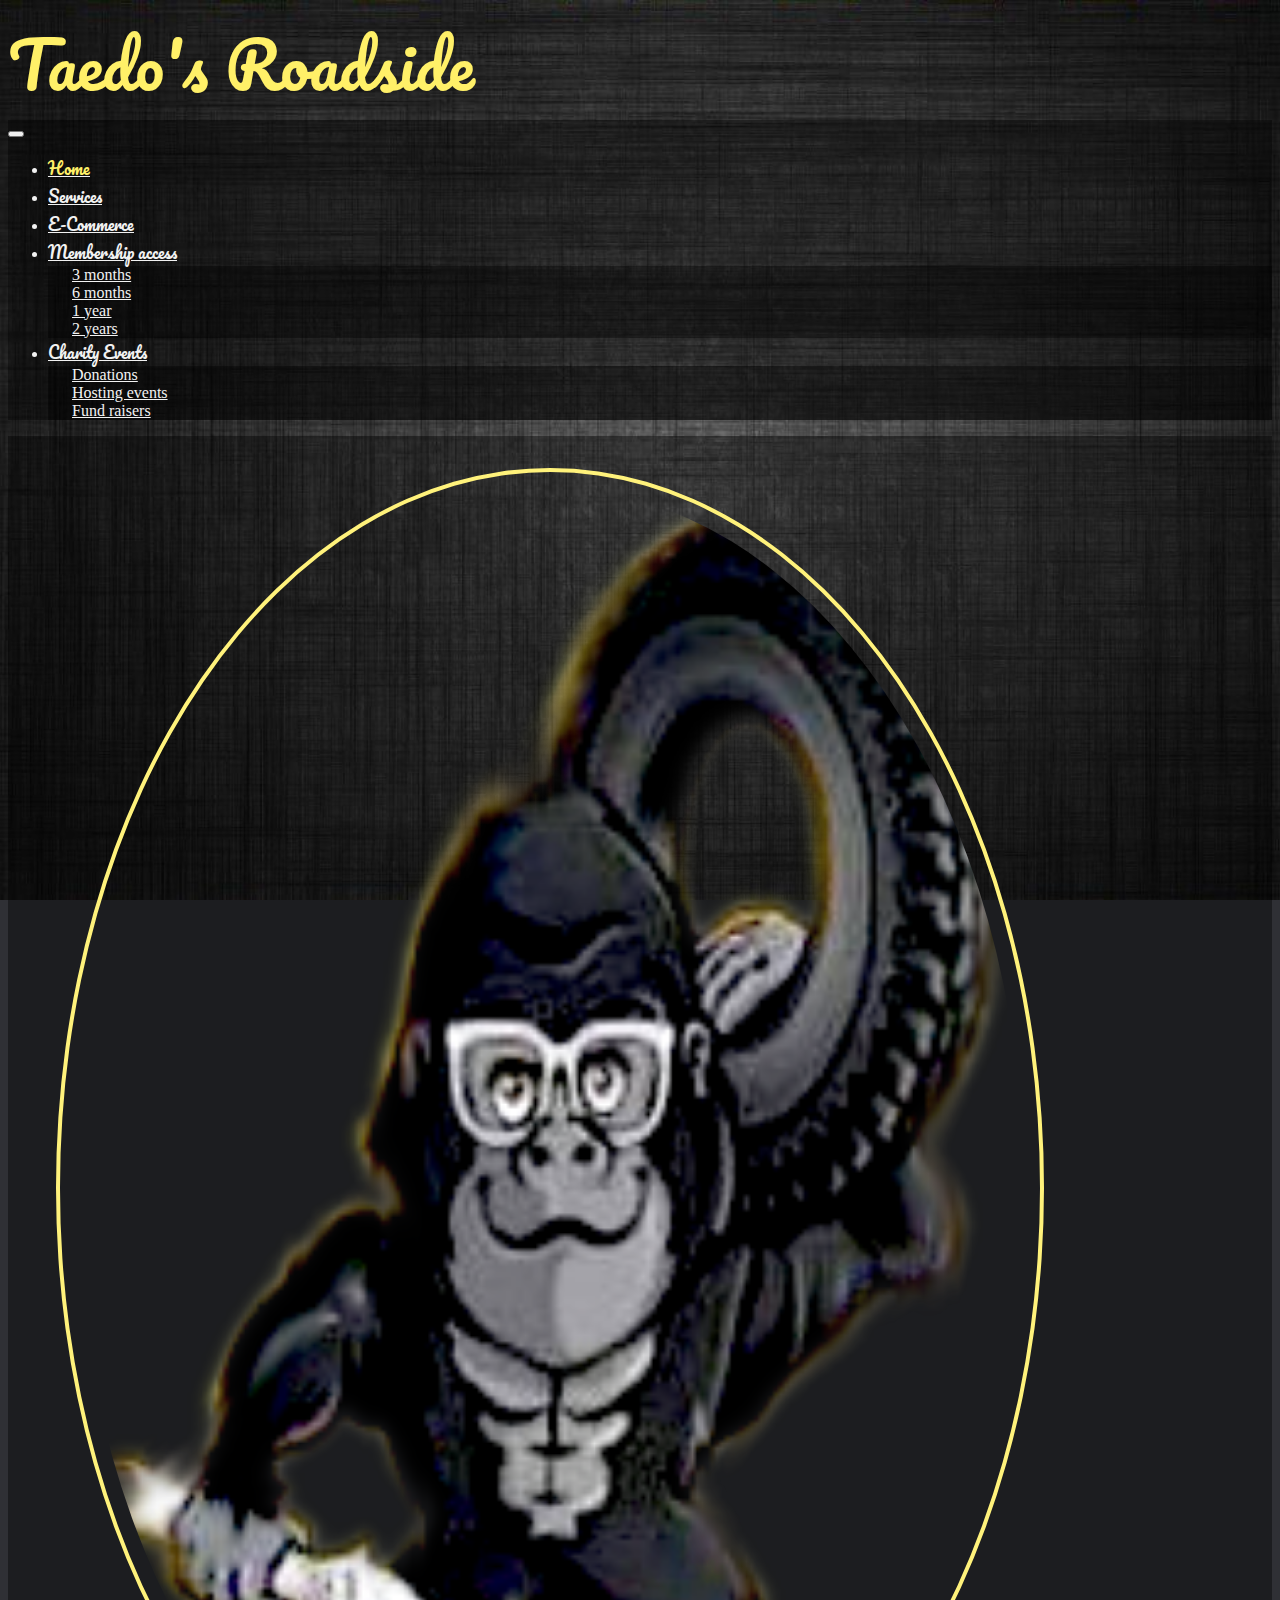
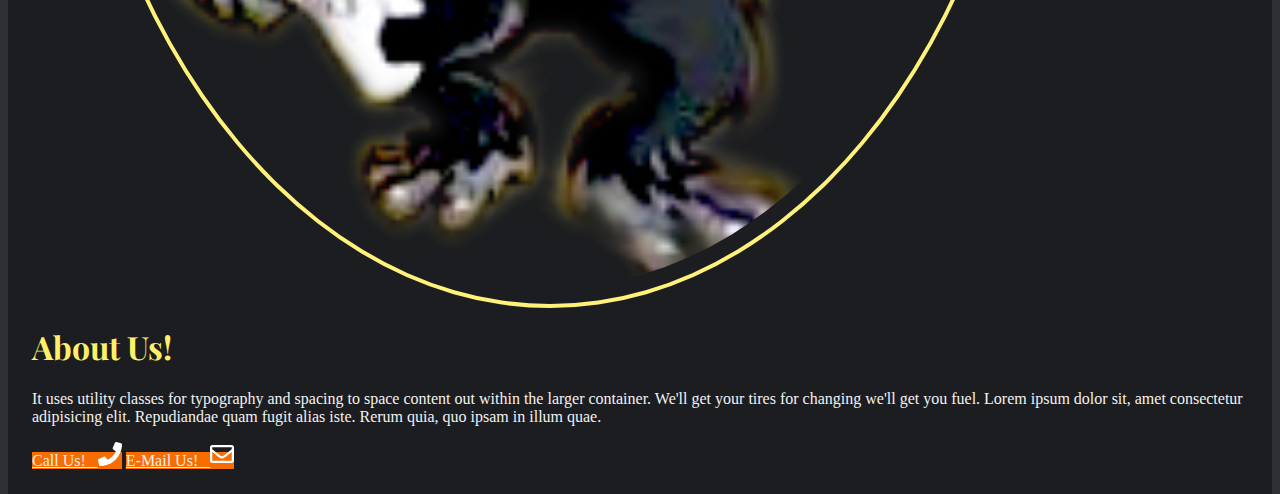
==== scrap.html @ c28277e3 "twenty-first-commit" ====
<!DOCTYPE html>
<html lang="en">

<head>
  <meta charset="UTF-8">
  <meta name="viewport" content="width=device-width, initial-scale=1, shrink-to-fit=no">
  <meta name="description" content="Get professional roadside services in Laurel, Maryland | Buy now T-Shirts & Hoodies!">
  <link rel="shortcut icon" type="image/jpg" href="images/taedo-logo-cropped.jpg">
  <title>Taedo's Roadside - Quicker, Efficient roadservices | E-Commerce</title>
  <link rel="stylesheet" href="https://cdn.jsdelivr.net/npm/bootstrap@4.5.3/dist/css/bootstrap.min.css"
    integrity="sha384-TX8t27EcRE3e/ihU7zmQxVncDAy5uIKz4rEkgIXeMed4M0jlfIDPvg6uqKI2xXr2" crossorigin="anonymous">
  <link rel="preconnect" href="https://fonts.gstatic.com">
  <link
    href="https://fonts.googleapis.com/css2?family=Pacifico&family=Playfair+Display:ital,wght@1,700&family=Source+Sans+Pro&display=swap"
    rel="stylesheet">
  <link rel="stylesheet" href="../font-awesome/css/all.css">

  <link rel="stylesheet" href="scrap-style.css">

</head>

<body>
  <div class="container">
    <!-- Header -->
    <header class="text-center mt-4">
      Taedo's Roadside
    </header>


    <!-- Navigation -->

    <nav class="navbar navbar-expand-lg navbar-light bg-none py-3 my-3 my-background ">
      <!-- <a class="navbar-brand " href="#">Navbar</a> -->
      <button class="navbar-toggler" type="button" data-toggle="collapse" data-target="#navbarSupportedContent"
        aria-controls="navbarSupportedContent" aria-expanded="false" aria-label="Toggle navigation">
        <span class="navbar-toggler-icon" id="myhamburger"></span>
      </button>

      <div class="collapse navbar-collapse" id="navbarSupportedContent">
        <ul class="navbar-nav mr-auto">
          <li class="nav-item">
            <a class="nav-link my-new-nav" href="#"><span id="my-home">Home</span></a>
          </li>

          <li class="nav-item">
            <a class="nav-link my-new-nav" href="#services"><span id="my-nav-services" title="What we can do!">Services</span></a>
          </li>
          <li class="nav-item">
            <a class="nav-link my-new-nav " href="#e-commerce"><span id="my-nav-commerce" title="Buy!">E-Commerce</span></a>
          </li>
          <li class="nav-item dropdown">
            <a class="nav-link dropdown-toggle my-new-nav " href="#" id="navbarDropdown1" role="button"
              data-toggle="dropdown" aria-haspopup="true" aria-expanded="false" title="SignUp!">
              <span id="my-nav-login">Membership access</span>
            </a>
            <div class="dropdown-menu my-background" aria-labelledby="navbarDropdown1">
              <a class="dropdown-item my-color" href="#">3 months</a>
              <div class="dropdown-divider"></div>

              <a class="dropdown-item my-color" href="#">6 months</a>
              <div class="dropdown-divider"></div>

              <a class="dropdown-item my-color" href="#">1 year</a>
              <div class="dropdown-divider"></div>
              <a class="dropdown-item my-color" href="#">2 years</a>
            </div>
          </li>
          <li class="nav-item dropdown">
            <a class="nav-link dropdown-toggle my-new-nav " href="#" id="navbarDropdown2" role="button"
              data-toggle="dropdown" aria-haspopup="true" aria-expanded="false">
              <span id="my-nav-charity">Charity Events</span>
            </a>
            <div class="dropdown-menu my-background" aria-labelledby="navbarDropdown2">
              <a class="dropdown-item my-color" href="#">Donations</a>
              <div class="dropdown-divider"></div>

              <a class="dropdown-item my-color" href="#">Hosting events</a>
              <div class="dropdown-divider"></div>
              <a class="dropdown-item my-color" href="#">Fund raisers</a>
            </div>
          </li>

        </ul>

      </div>
    </nav>

    <!--    NEW JUMBOTRON -->
    <div class="container my-background mb-4">
      <div class="row">
          <div class="col-12 col-lg-4">
              <img src="images/transparent-logo-3.png" alt="">
          </div>
          <div class="col-12 col-lg-8">
              <h1 class="display-4 my-color myaboutus d-none d-lg-block">About Us!</h1>

              <p class="text-justify my-color d-none d-md-block myaboutus">It uses utility classes for typography
                  and
                  spacing to space content out within the larger container. We'll get your tires for changing
                  we'll get you
                  fuel. Lorem ipsum dolor sit, amet consectetur adipisicing elit. Repudiandae quam fugit alias
                  iste. Rerum
                  quia, quo ipsam in illum quae.
              </p>

              <div class="d-flex flex-row-reverse bd-highlight">
                  <a class="btn btn-lg ml-2 my-button-background mx-4"
                      style="@media (max-width: 400px) {margin:-3.125rem}" href="#" role="button"><span>Call
                          Us!</span>&nbsp; &nbsp;<img class="m-auto mb-s-1 my-color"
                          src="can-be-used-images/phone-solid.svg" style="width: 1.5rem; height: 1.5rem;"></a>
                  <a class="btn btn-lg my-button-background" href="#" role="button">
                      <span>E-Mail Us!</span>&nbsp; &nbsp;<img class="m-auto mb-s-2"
                          src="can-be-used-images/envelope-regular.svg"
                          style="width: 1.5rem; height: 1.5rem;"></a>
              </div>

              <div class="my-new-buttons">
                  <a href="#" class="my-aboutus-buttons">
                      <span>Call Us!&nbsp;<i class="fas fa-phone"></i></span>
                  </a>
              </div>
              <div class="my-new-buttons">
                  <a href="#" class="my-aboutus-buttons">
                      <span>E-Mail Us!&nbsp;<i class="fas fa-envelope"></i></span>
                  </a>
              </div>

          </div>
      </div>
  </div>







  <script src="https://code.jquery.com/jquery-3.5.1.slim.min.js"
    integrity="sha384-DfXdz2htPH0lsSSs5nCTpuj/zy4C+OGpamoFVy38MVBnE+IbbVYUew+OrCXaRkfj"
    crossorigin="anonymous"></script>
  <script src="https://cdn.jsdelivr.net/npm/bootstrap@4.5.3/dist/js/bootstrap.bundle.min.js"
    integrity="sha384-ho+j7jyWK8fNQe+A12Hb8AhRq26LrZ/JpcUGGOn+Y7RsweNrtN/tE3MoK7ZeZDyx"
    crossorigin="anonymous"></script>
</body>

</html>
---- scrap-style.css ----
/* #f2f2f2 - rgb(242, 242, 242) */

/* #f96d00 - rgb(249, 109, 0)  */

/* #393e46 - rgb(57, 62, 70) */

/* #222831 - rgb(34, 40, 49) */

/* font-family: 'Pacifico', cursive;
font-family: 'Playfair Display', serif;
font-family: 'Source Sans Pro', sans-serif; */
/* for hover 255, 243, 79 */

/* BEST YELLOW #FEE715FF 
MODIFIED YELLOW RGB(255,240,104)
 BEST BLUE 101820FF */

 /* -----------For buttons we have used #f96d00------- */
 html {
    height: 100%;
    scroll-behavior: smooth;
}
body {
    background-color: #2F3035;
    background-image: url(can-be-used-images/updated_bg.jpg);
    background-size: cover;
    background-repeat: no-repeat;
    background-position: center;
    background-attachment: fixed;
}
*[x-apple-data-detectors] {
    /* border-bottom: 0 !important;
    cursor: default !important; */
    color: rgb(255, 240, 104) !important;

    /* text-decoration: none !important; */
}

/*-------------------- Header ------------------*/
header,h2 {
    font-family: 'Pacifico', cursive;
    color: rgb(255, 240, 104);
    font-size: 4rem;
}
@media only screen and (max-width: 500px) {
    header,h2 {
        font-family: 'Pacifico', cursive;
        color: rgb(255, 240, 104);
        font-size: 12vw;
    }
}
h1 {
    font-family: 'Playfair Display', serif;
    color: rgb(255, 240, 104);


}
/*--------------------- Navigation ------------------*/
.navbar-light .navbar-toggler-icon {
    background-image: url(images/bars-solid.svg);
    
}
.navbar-light .navbar-toggler-icon:hover {
    background-image: url(images/bars-solid-hover.svg);
}
/* --------------------Navbar----------------------------- */
span#my-home {
    color: rgb(255, 240, 104);
    font-family: 'Pacifico', cursive;
    
}
.navbar-light .navbar-brand {
    color: #f2f2f2;
}

.navbar-light .navbar-nav .nav-link span:focus{
    color: #f2f2f2;
}

.navbar-light .navbar-nav .nav-link span:hover {
    color: rgb(255, 240, 104);
}



/*---------------------- Home -----------------------------*/
.navbar-light .navbar-nav .active>.nav-link, .navbar-light .navbar-nav .nav-link.active, .navbar-light .navbar-nav .nav-link.show, .navbar-light .navbar-nav .show>.nav-link {
    color: #f2f2f2;
}





/*---------------- from About to Charity Events-----------  */
.navbar-light .navbar-nav .nav-link {
    color: #f2f2f2 !important;
    font-family: 'Pacifico', cursive;
    

}
.navbar-light .navbar-nav .nav-link:hover {
    color: rgb(255, 240, 104) !important;
    font-family: 'Pacifico', cursive;
    

}
.my-new-nav:focus, .my-new-nav:hover  {
    color: rgb(255, 240, 104) !important;
    font-family: 'Pacifico', cursive;

}

a.nav-item .nav-link{
    font-family: 'Pacifico', cursive;

}

.my-background {
    background-color: rgba(0, 0, 0, 0.39);
    margin: auto;

}
.dropdown-item {
    color: #f2f2f2;
    padding: 0.4rem 1.5rem;
}
.dropdown-divider {
    margin: 0rem 0rem;
}

/* ------------------------Jumbotron ------------------------*/


div.col-12.col-lg-4 img {
    width: 75%;
    height: 75%;
    position: relative;
    left: 3rem;
    top: 2rem;
    border: 4px solid rgb(255, 242, 123);
    border-radius: 50%;
    padding: 1rem;
    margin-bottom: 0rem;
    
}
div.col-12.col-lg-4 {
    padding-bottom: 0rem;
}
div.col-12.col-lg-8 {
    padding: 1.5rem;
    
}



@media only screen and (max-width: 991.98px) {
    div.col-12.col-lg-4 img {
        width: 75%;
        height: 75%;
        position: relative;
        left: 5rem;
        top: 2rem;
        border: 4px solid rgb(255, 242, 123);
        border-radius: 50%;
        padding: 1rem;
        margin-bottom: 0rem;
        
    }
    div.col-12.col-lg-4 {
        padding-bottom: 0rem;
    }
    div.col-12.col-lg-4 p {
        position: relative;
        top: -1rem;
    }
    div.col-12.col-lg-8 {
        padding: 1.5rem;
        position: relative;
        top: -7rem;
        
    }
    div.d-flex.flex-row-reverse.bd-highlight {
        position: relative;
        right: 9rem;
    }

}
@media only screen and (max-width: 767.98px) {
    div.col-12.col-lg-4 img {
        width: 75%;
        height: 75%;
        position: relative;
        left: 4rem;
        top: 2rem;
        border: 4px solid rgb(255, 242, 123);
        border-radius: 50%;
        padding: 1rem;
        margin-bottom: 0rem;
        
    }
    div.col-12.col-lg-4 {
        padding-bottom: 0rem;
    }
    div.col-12.col-lg-8 {
        padding: 1.5rem;
        position: relative;
        top: -4rem;
        
    }

}

@media only screen and (max-width: 575.98px) {
    div.col-12.col-lg-4 img {
        width: 75%;
        height: 75%;
        position: relative;
        left: 4rem;
        top: 2rem;
        border: 4px solid rgb(255, 242, 123);
        border-radius: 50%;
        padding: 1rem;
        margin-bottom: 0rem;
        
    }
    div.col-12.col-lg-4 {
        padding-bottom: 0rem;
    }
    div.col-12.col-lg-8 {
        padding: 1.5rem;
        position: relative;
        top: -4rem;
        right: 1rem;
        
    }

}

@media only screen and (max-width: 480px) {
    div.col-12.col-lg-4 img {
        width: 75%;
        height: 75%;
        position: relative;
        left: 3rem;
        top: 2rem;
        border: 4px solid rgb(255, 242, 123);
        border-radius: 50%;
        padding: 1rem;
        margin-bottom: 0rem;
        
    }
    div.col-12.col-lg-4 {
        padding-bottom: 0rem;
    }
    div.col-12.col-lg-8 {
        padding: 1.5rem;
        position: relative;
        top: -4rem;
        
    }

}

@media only screen and (max-width: 375px) {
    div.col-12.col-lg-4 img {
        width: 75%;
        height: 75%;
        position: relative;
        left: 2rem;
        top: 2rem;
        border: 4px solid rgb(255, 242, 123);
        border-radius: 50%;
        padding: 1rem;
        margin-bottom: 0rem;
    }
    div.col-12.col-lg-8 {
        padding: 2rem;
    }

}



.my-new-buttons {
    display: none;
}

.my-button-background {
    color: rgb(242,242,242);
    background-color: #f96d00;
    border-color: #f96d00;
    

    
}
.my-button-background:hover {
    color: rgb(242, 242, 242);
    background-color: #f96c00d5;
    border-color: #f96d00;
    

}
.my-button-background:focus {
    color: rgb(242, 242, 242);
    background-color: #f96c00d5;
    border-color: #f96d00;
    

    outline:none;
    box-shadow: none;
}

.my-background {
    
    color: #f2f2f2;

}
@media only screen and (max-width: 767.98px) {
    div.d-flex.flex-row-reverse.bd-highlight {
        position: relative;
        right: 2.7rem;
        top: -2rem;
    }
}
@media only screen and (max-width: 575.98px) {
    div.d-flex.flex-row-reverse.bd-highlight {
        position: relative;
        right: 3.7rem;
        top: -2rem;
    }
}
@media only screen and (max-width: 500px) {
    div.d-flex.flex-row-reverse.bd-highlight {
        position: relative;
        right: 0.7rem;
        top: 0rem;
    }
}
@media only screen and (max-width: 480px) {
    .my-new-buttons {
        display: block;
        text-align: center;
        margin-bottom: 1rem;
    }
    .my-new-buttons .my-aboutus-buttons span {
        font-size: 1.5rem;
    }
    .my-new-buttons .my-aboutus-buttons .fas {
        font-size: 1.6rem;
        color: black;
    }
    .my-button-background {
        display: none;

    }
    .my-aboutus-buttons {
        display: block;
        color: #0e0c0c;
        background-color:rgb(255, 242, 123);
        border: 1px solid rgb(252, 239, 128);
        max-width: 14rem;
        margin: auto;
        padding: 1rem 0rem;
        border-radius: 2rem;


    }
    .my-aboutus-buttons:hover {
        display: block;
        color: #0e0c0c;
        background-color:rgb(255, 237, 74);
        border: 1px solid rgb(252, 239, 128);
        max-width: 14rem;
        margin: auto;
        padding: 1rem 0rem;
        border-radius: 2rem;
        text-decoration: none;


    }
}


/* ------------------------Services------------------------ */
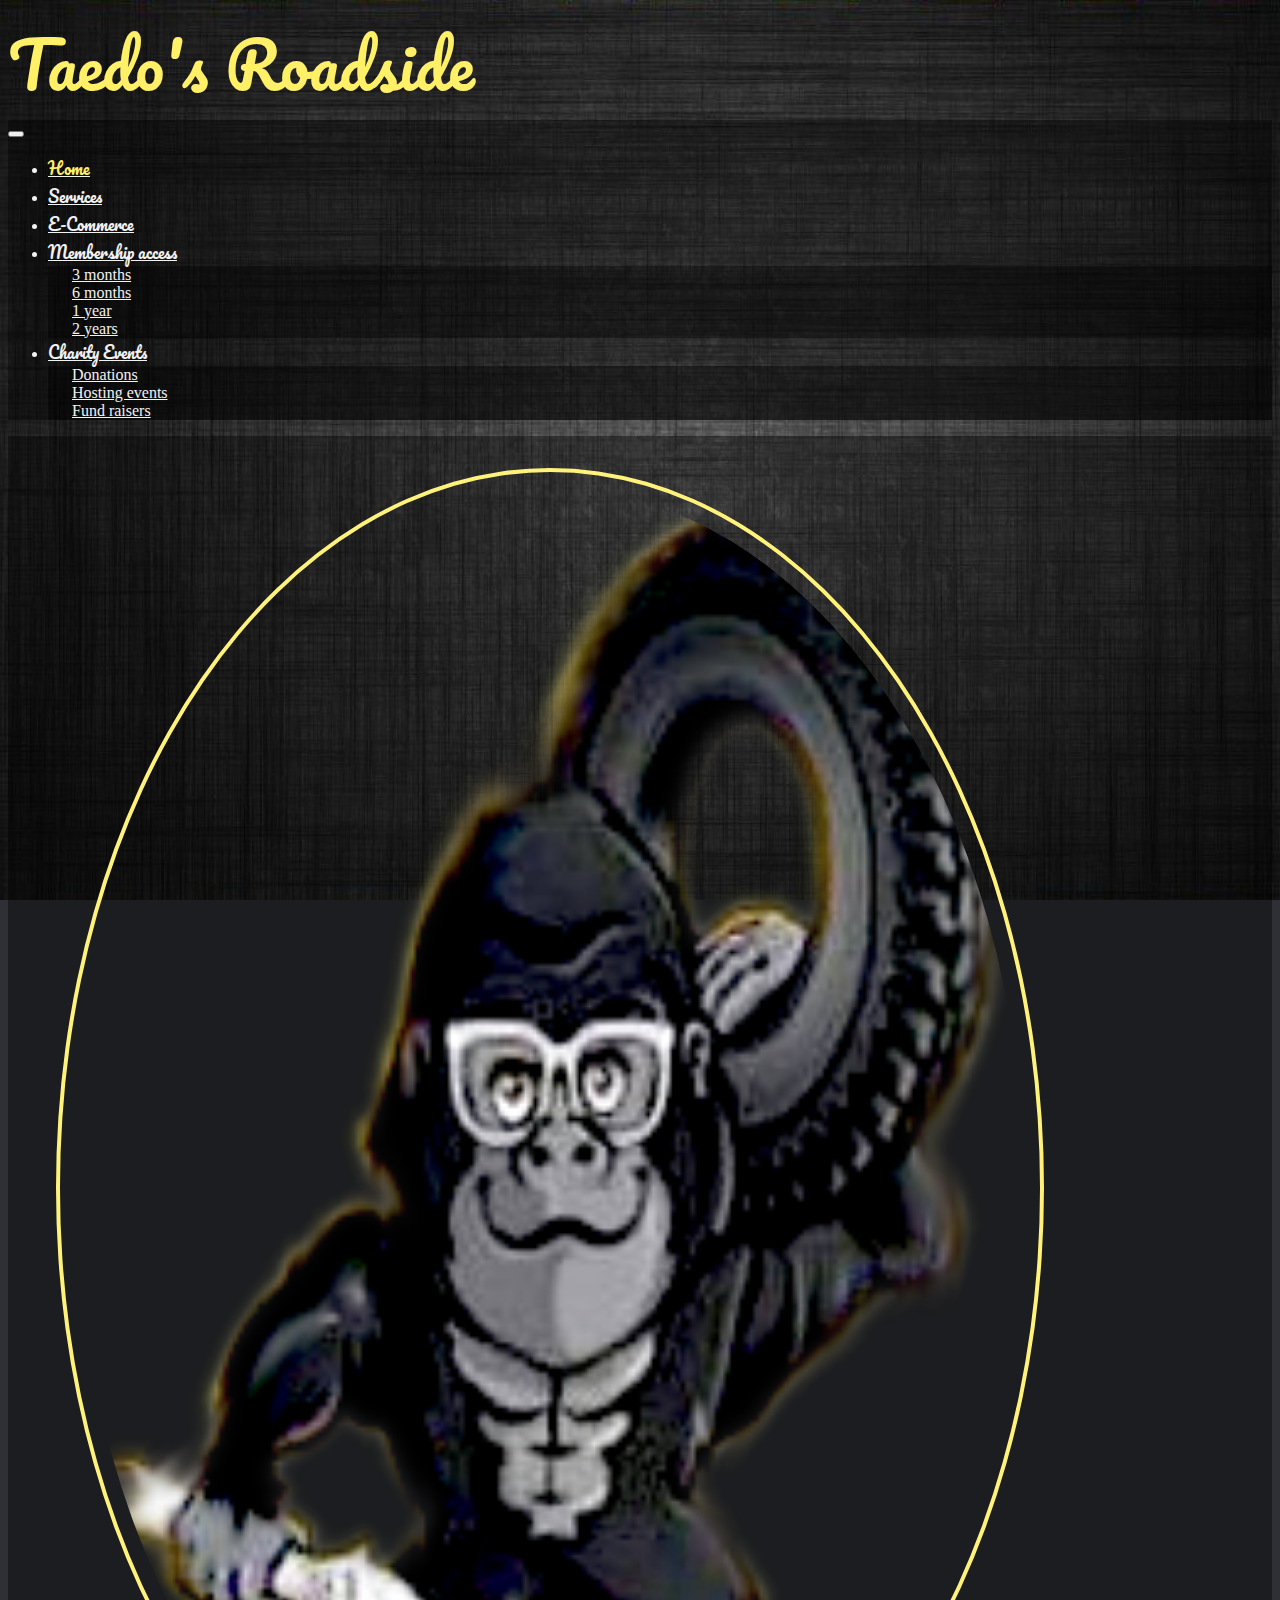
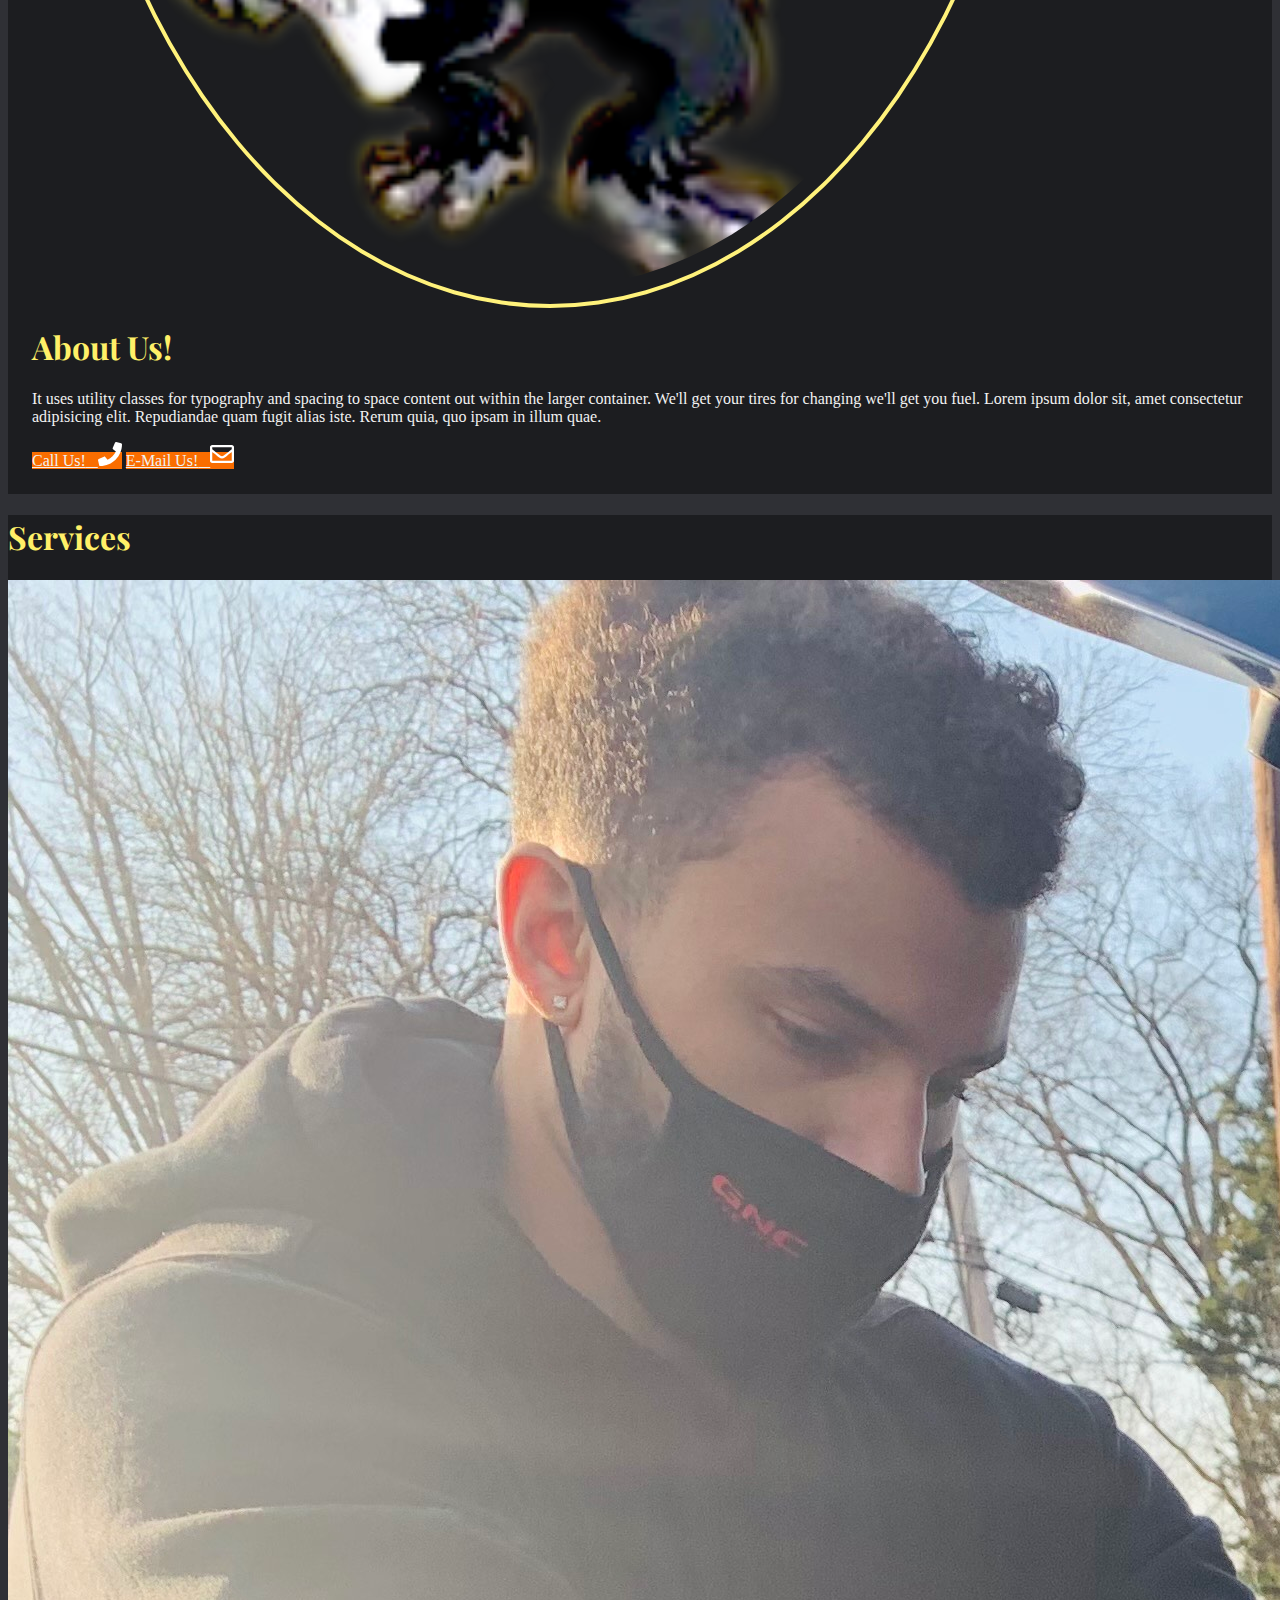
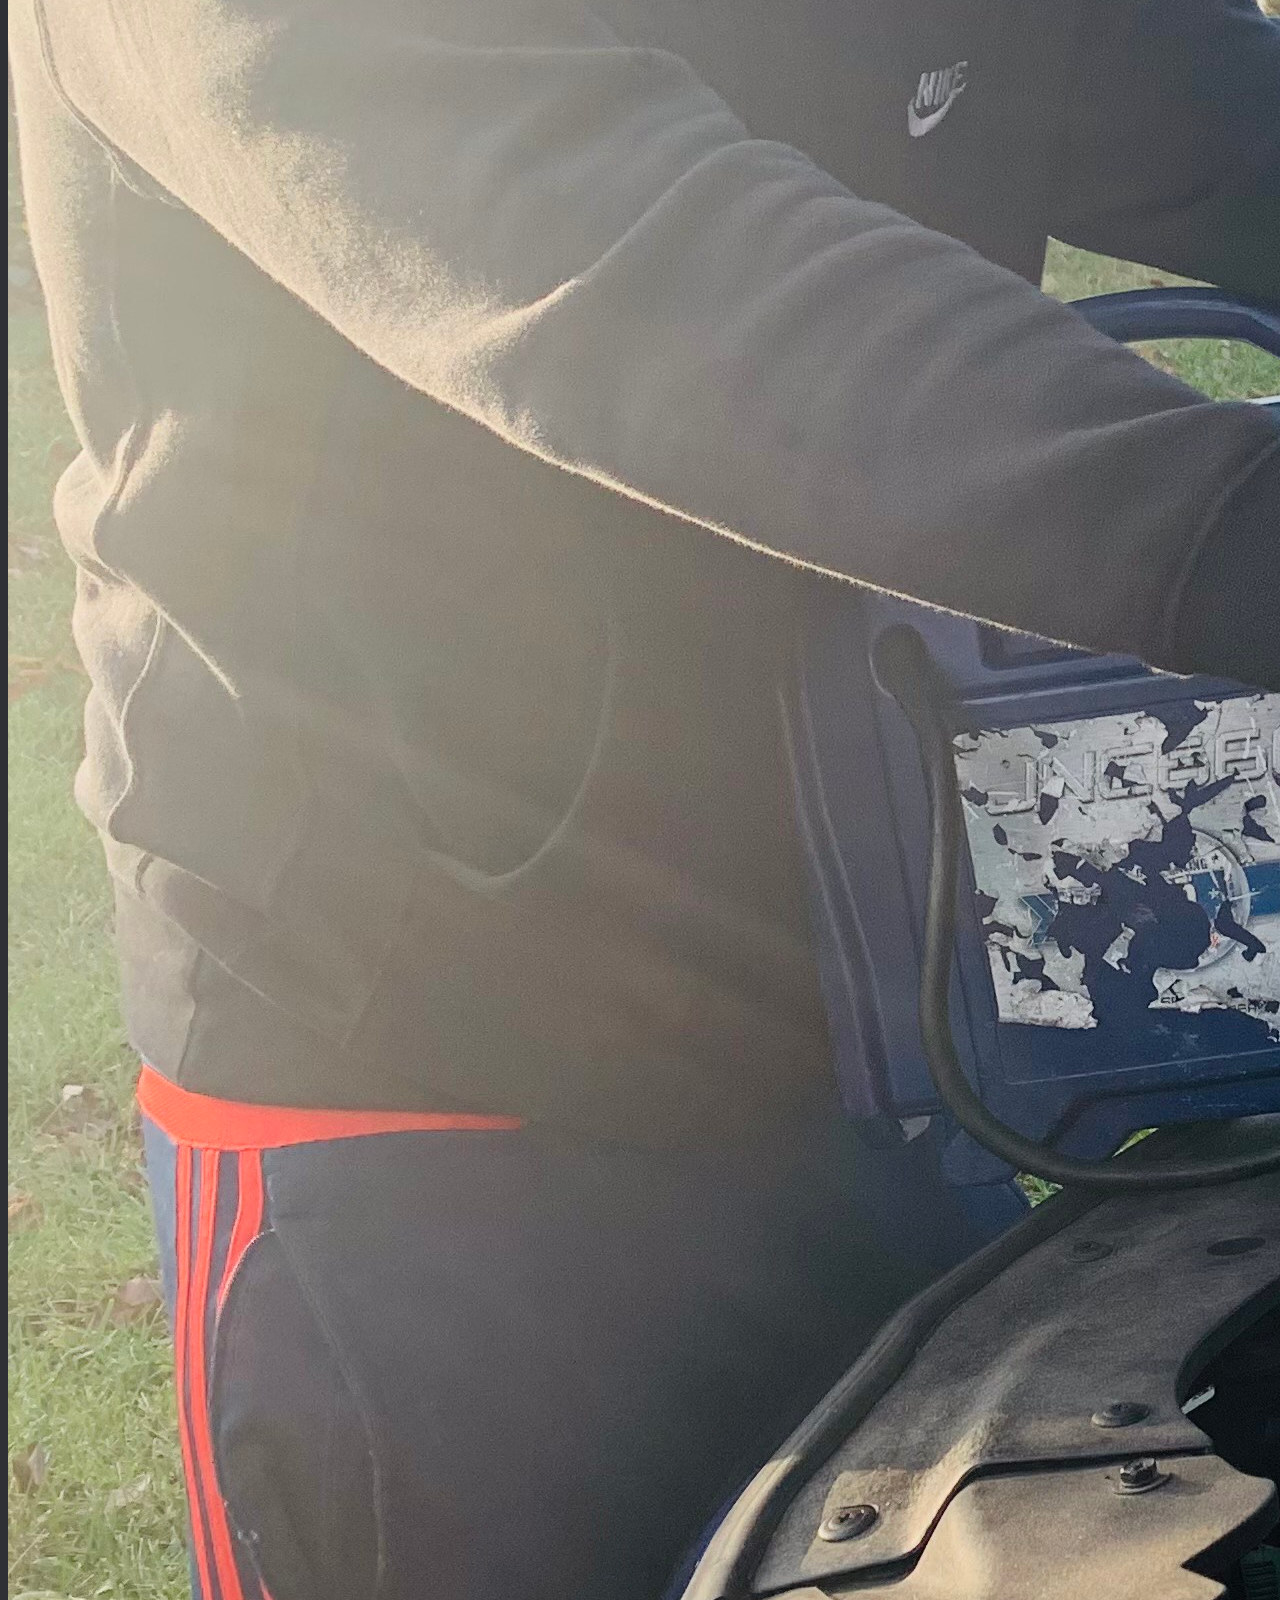
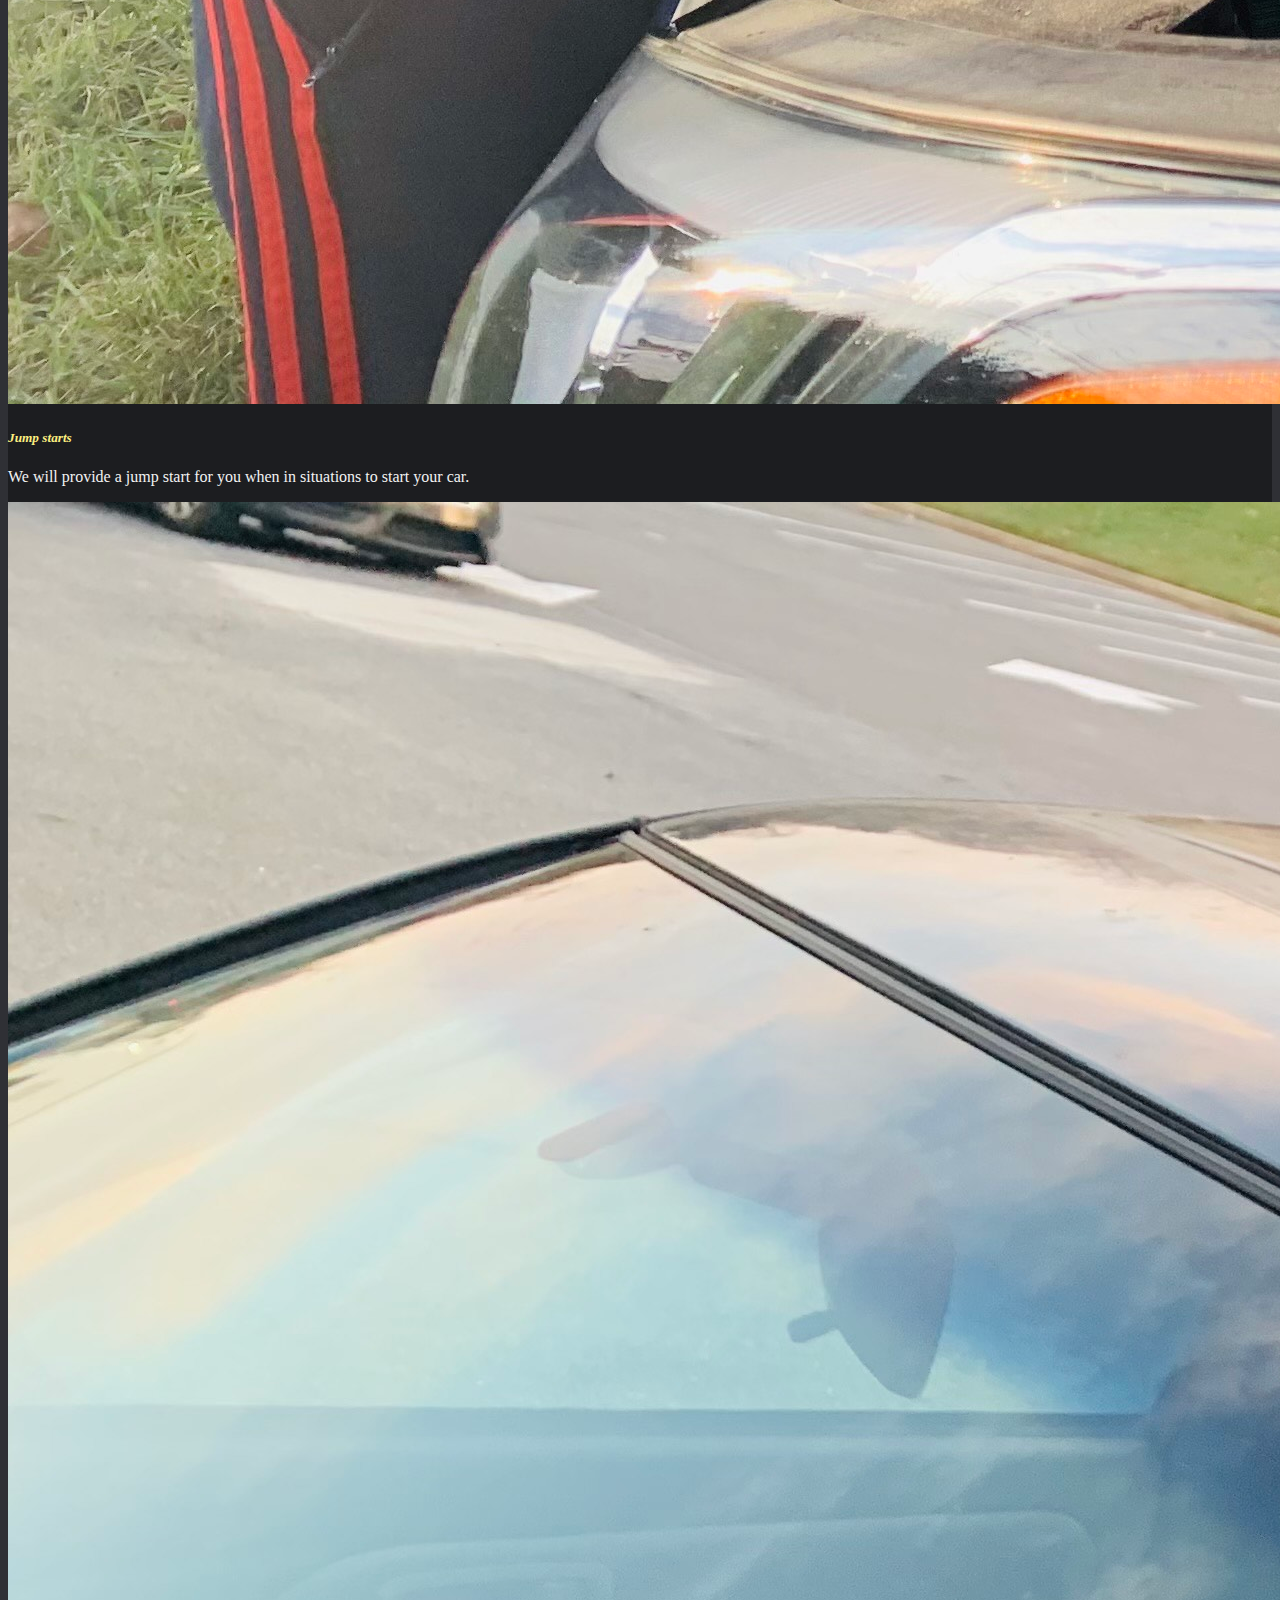
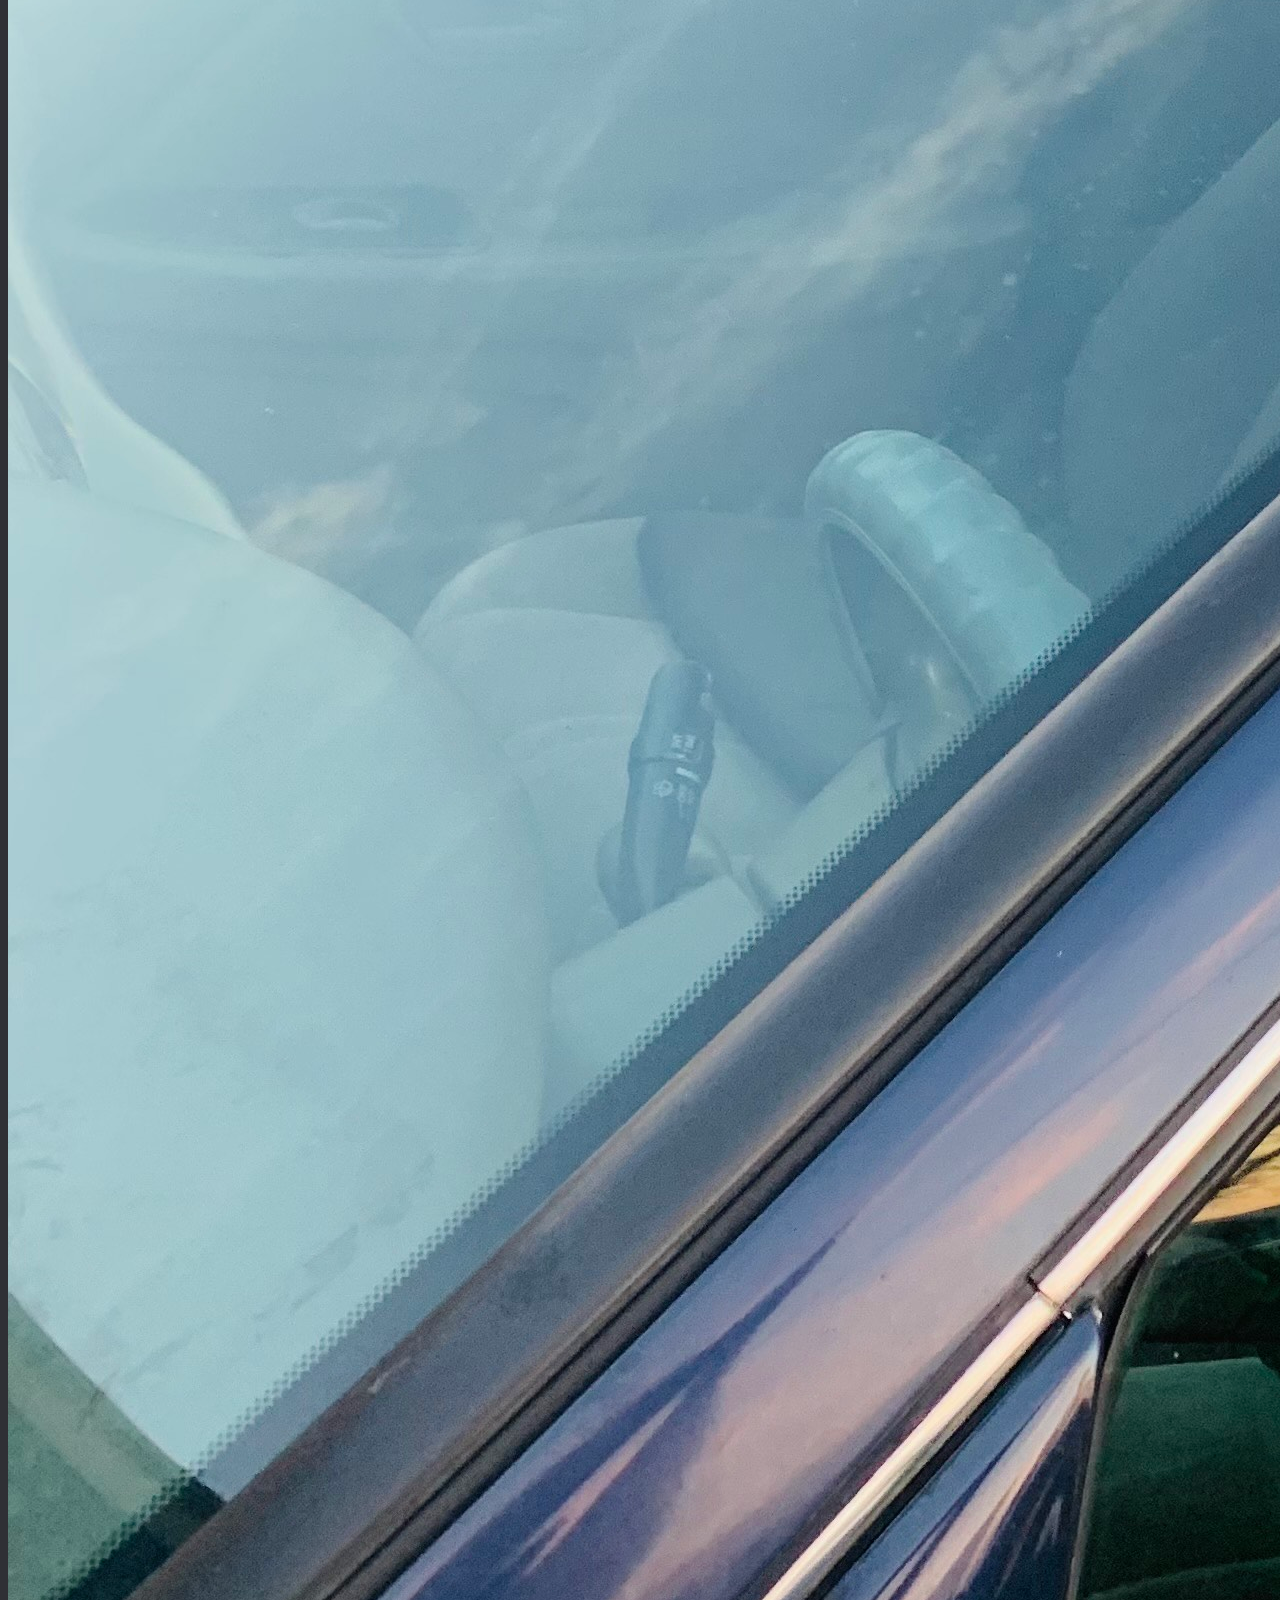
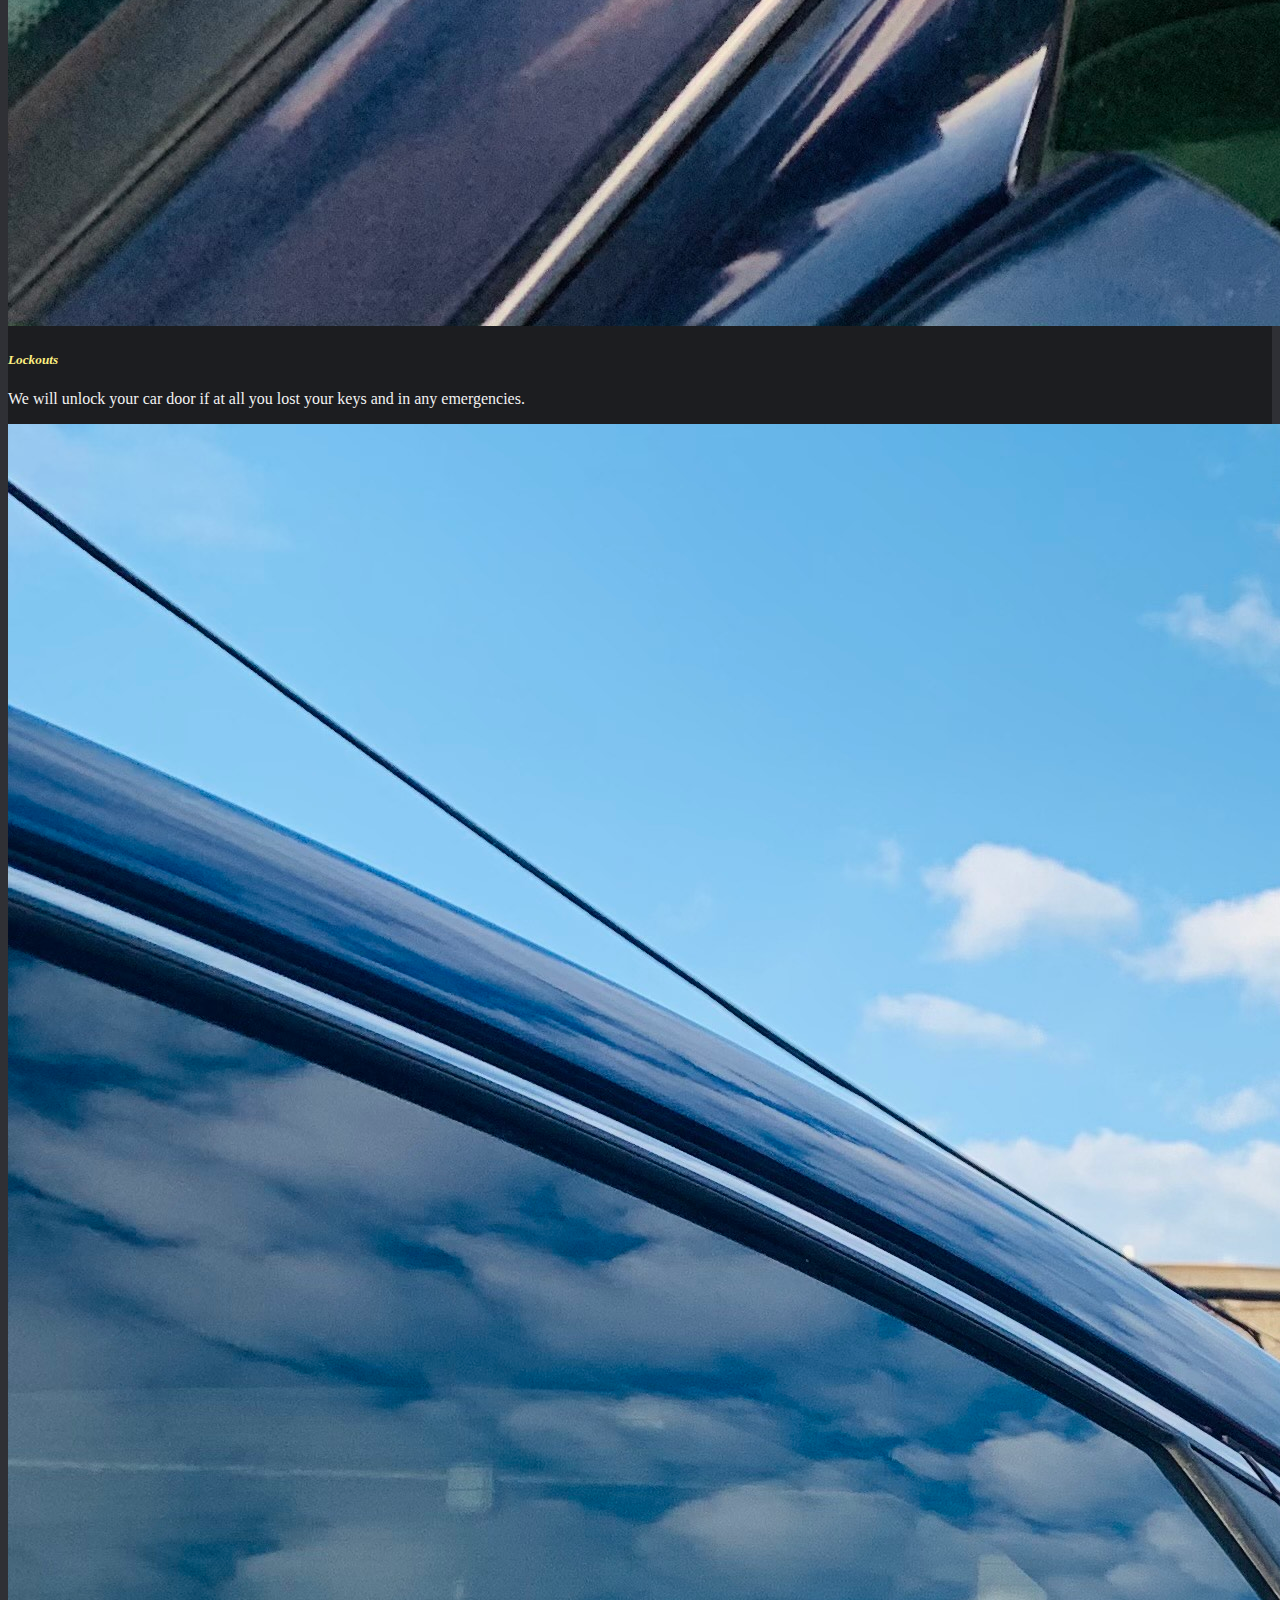
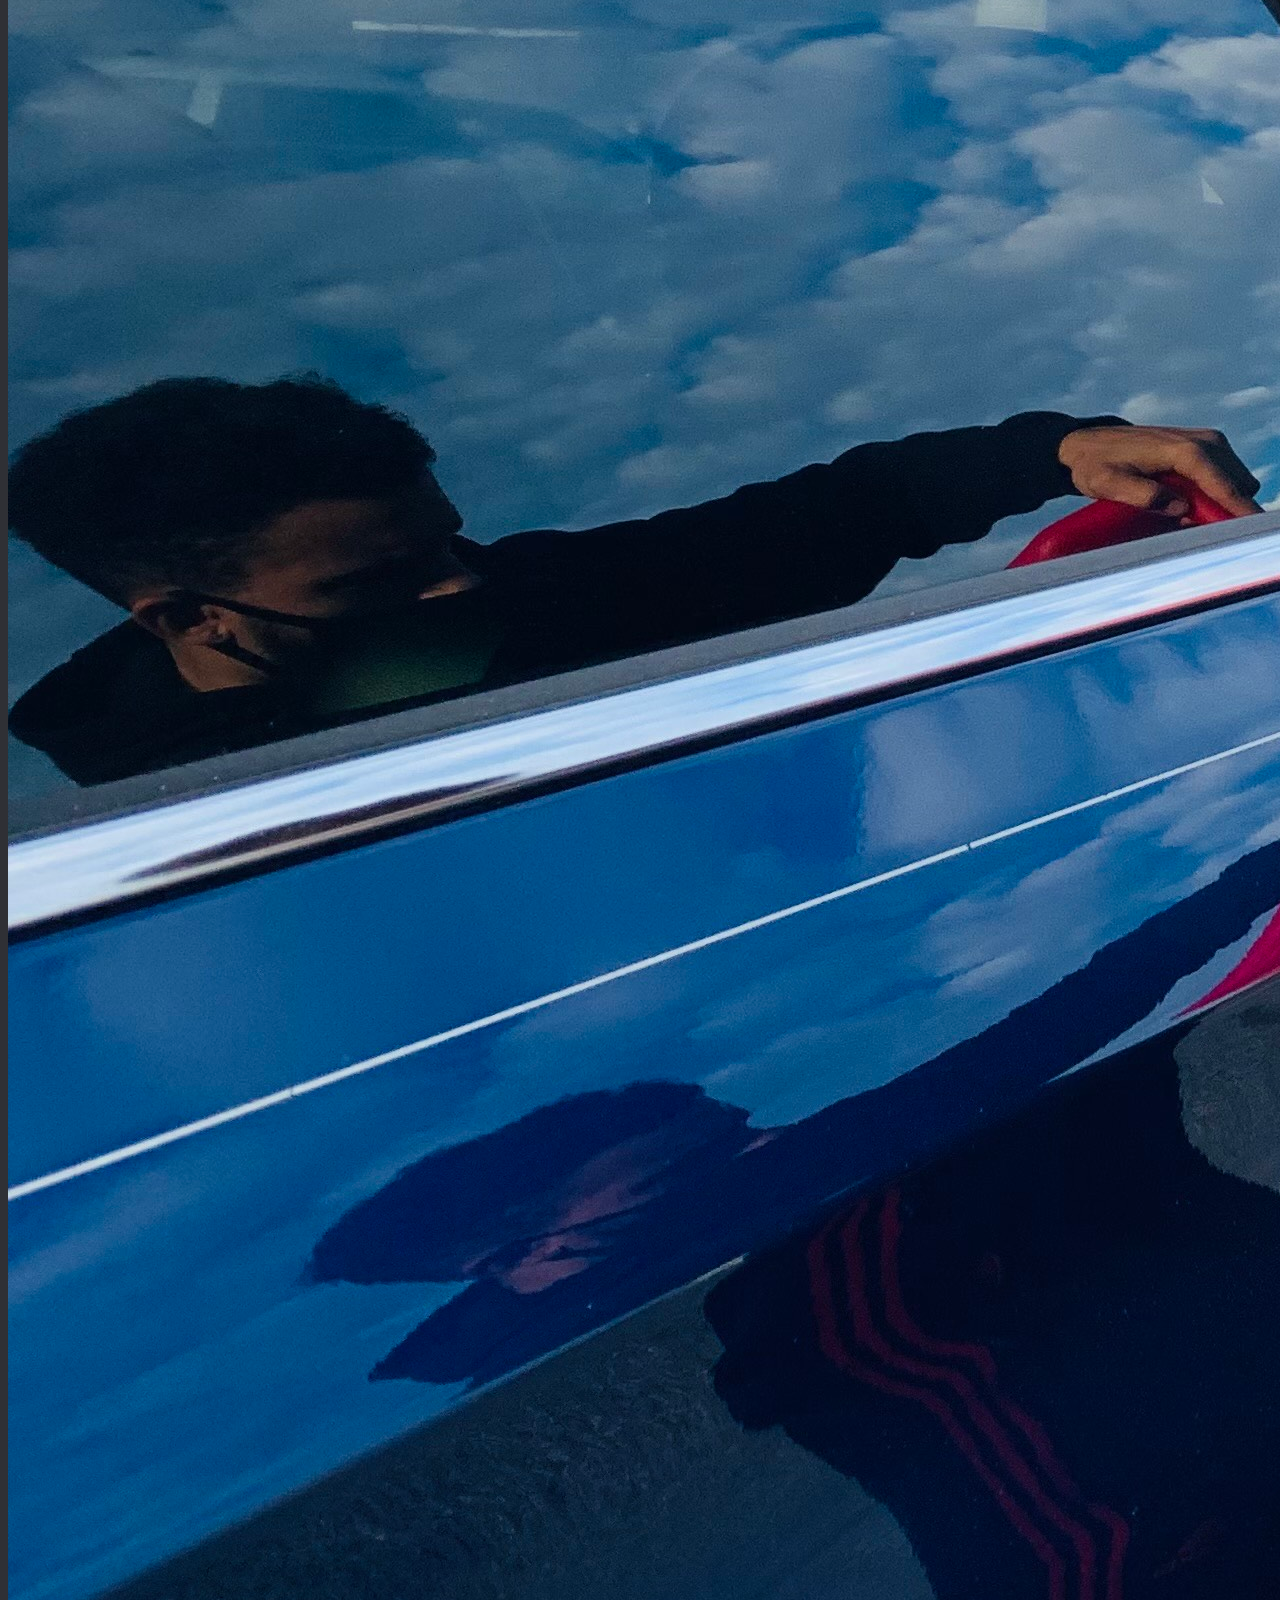
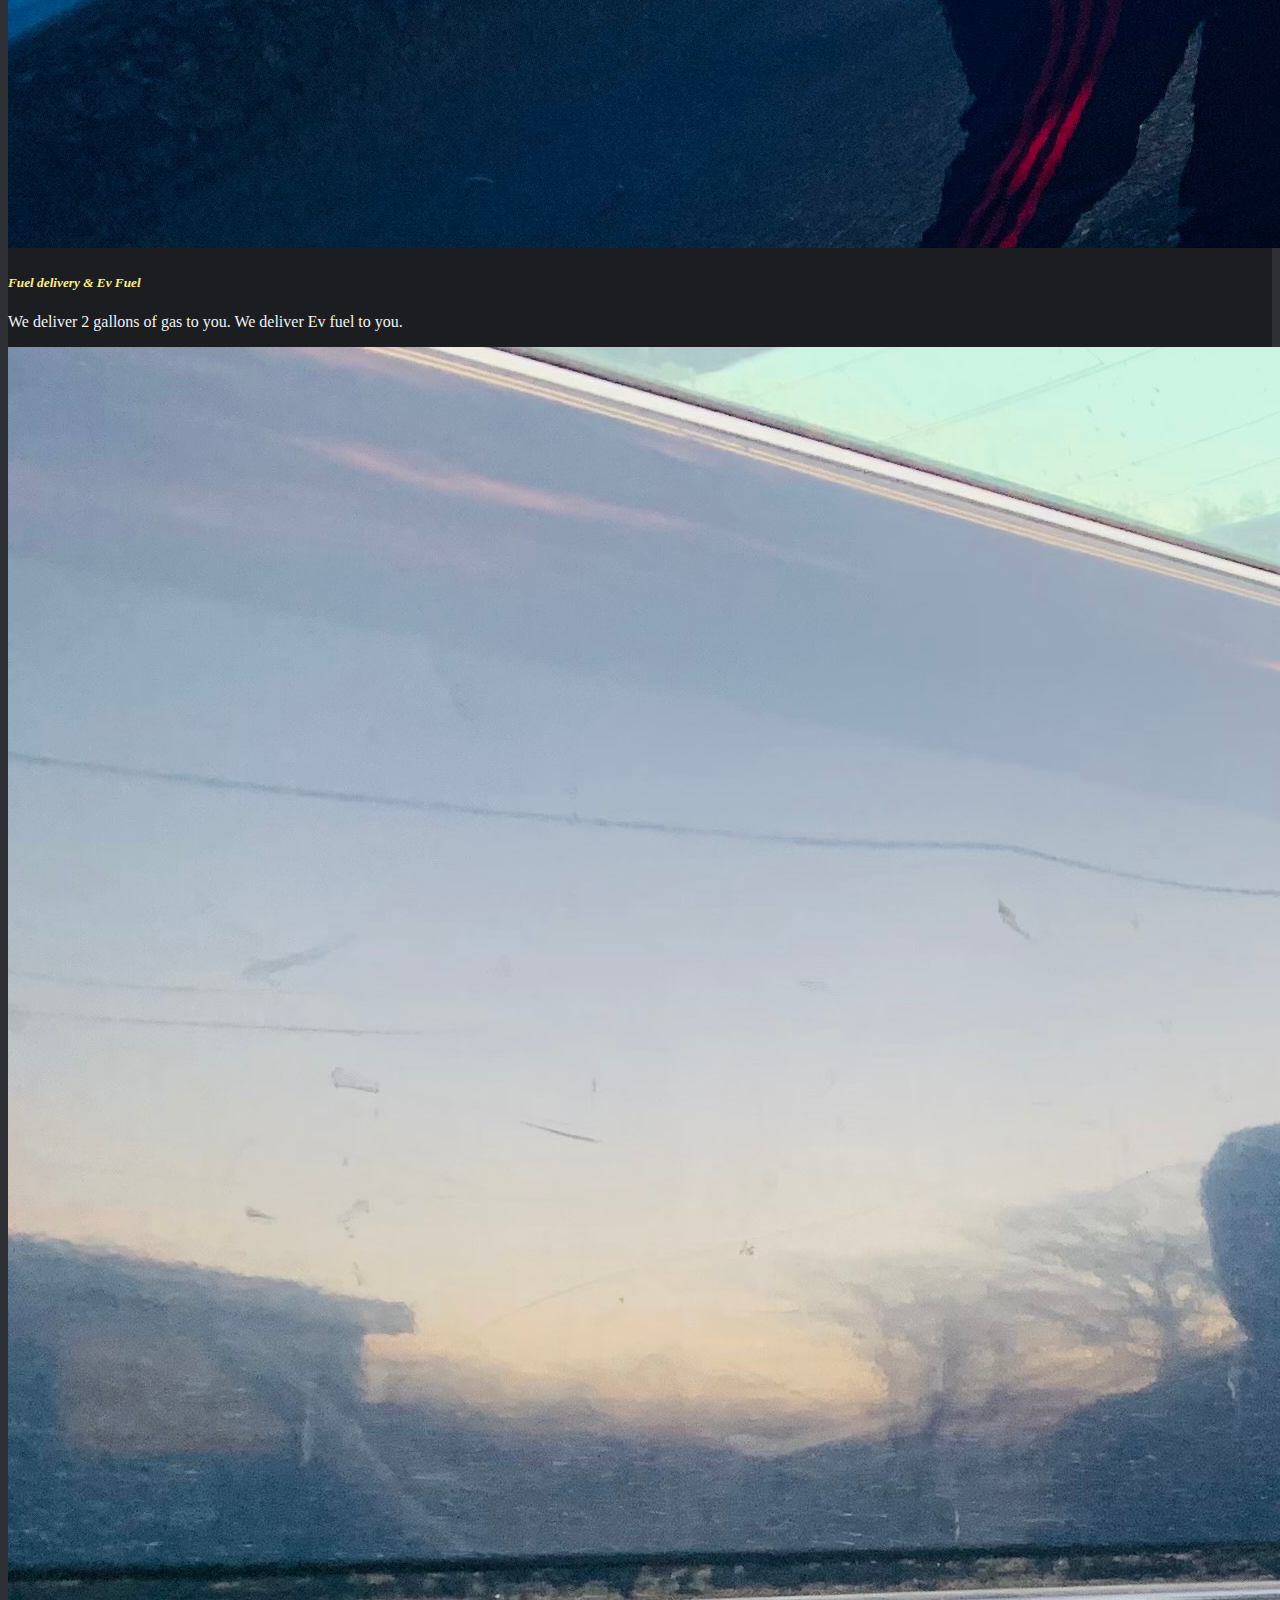
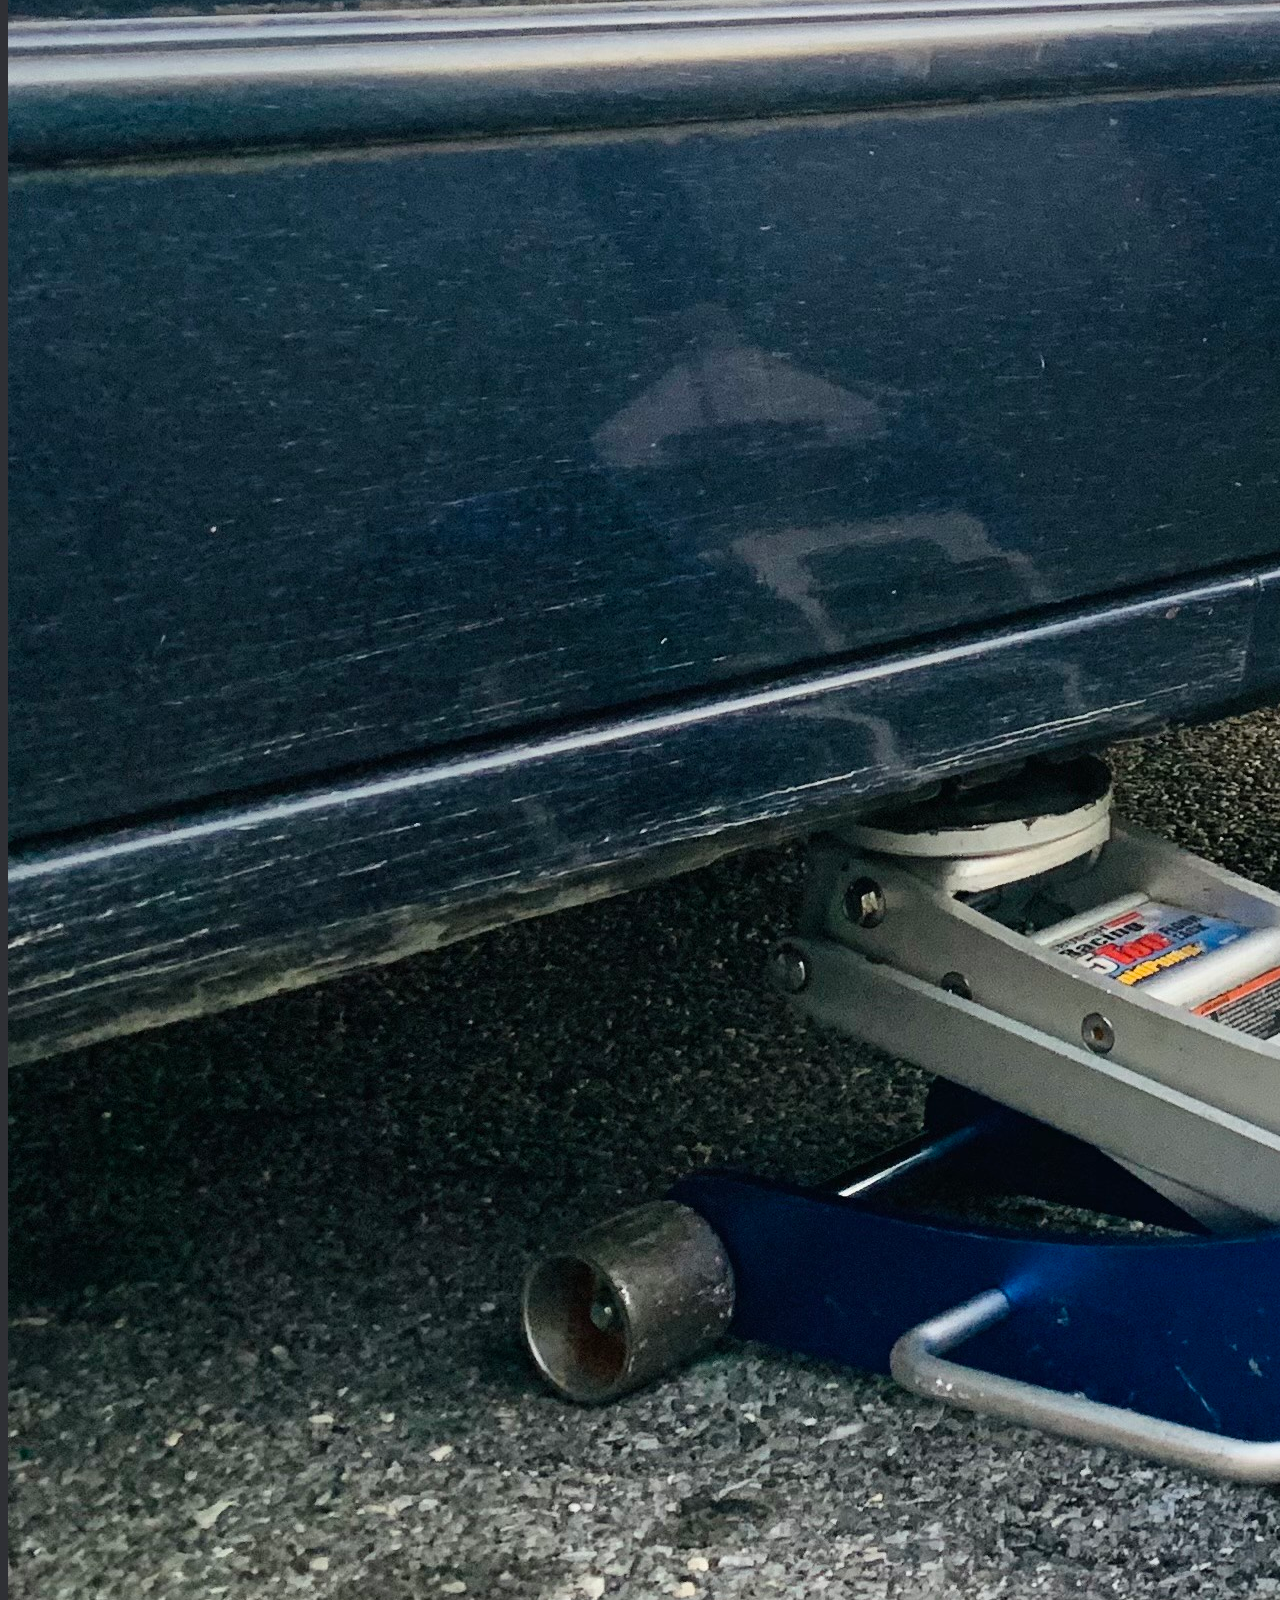
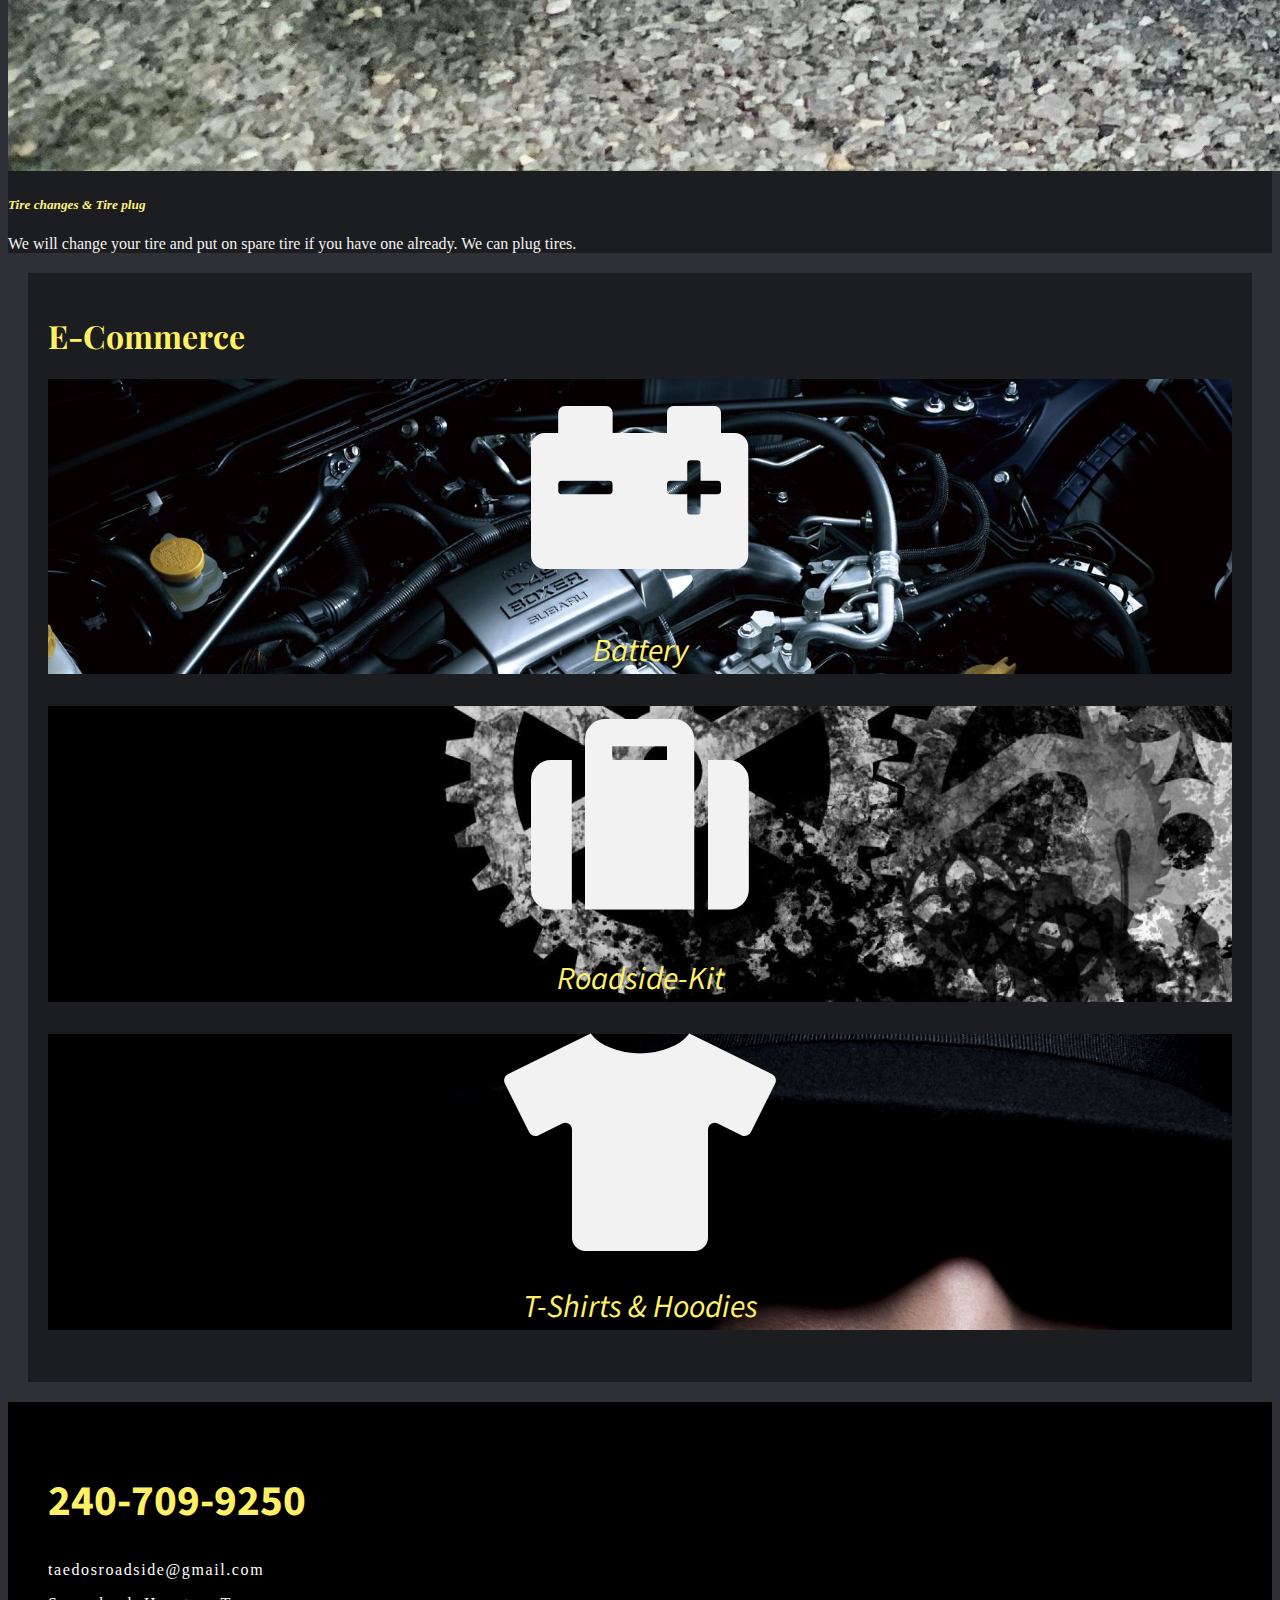
==== commit 13dcca92: "twenty-four-commit" ====
--- a/scrap.html
+++ b/scrap.html
@@ -105,10 +105,10 @@
 
               <div class="d-flex flex-row-reverse bd-highlight">
                   <a class="btn btn-lg ml-2 my-button-background mx-4"
-                      style="@media (max-width: 400px) {margin:-3.125rem}" href="#" role="button"><span>Call
+                      style="@media (max-width: 400px) {margin:-3.125rem}" href="tel:2407099250" role="button"><span>Call
                           Us!</span>&nbsp; &nbsp;<img class="m-auto mb-s-1 my-color"
                           src="can-be-used-images/phone-solid.svg" style="width: 1.5rem; height: 1.5rem;"></a>
-                  <a class="btn btn-lg my-button-background" href="#" role="button">
+                  <a class="btn btn-lg my-button-background" href="mailto: taedosroadside@gmail.com" role="button">
                       <span>E-Mail Us!</span>&nbsp; &nbsp;<img class="m-auto mb-s-2"
                           src="can-be-used-images/envelope-regular.svg"
                           style="width: 1.5rem; height: 1.5rem;"></a>
@@ -130,6 +130,132 @@
   </div>
 
 
+    <!-- Services -->
+    <div id="services" class="container my-background">
+      <h1 class="display-4 my-color myaboutus m-auto text-center">Services</h1>
+      <div class="row p-4">
+        <div class="col-12 col-lg-6 m-auto">
+          <div class="card m-auto bg-transparent">
+            <img src="../images/Battery.jpeg" class="card-img-top img-fluid" alt="Battery">
+            <div class="card-body">
+              <h5 class="card-title text-center">Jump starts</h5>
+              <p class="card-text text-center">We will provide a jump start for you when in situations to start your
+                car.</p>
+              <!-- <a href="#" class="btn btn-primary">Go somewhere</a> -->
+            </div>
+          </div>
+        </div>
+        <div class="col-12 col-lg-6 m-auto">
+          <div class="card m-auto bg-transparent">
+            <img src="../images/Locked.jpeg" class="card-img-top img-fluid" alt="Locked">
+            <div class="card-body">
+              <h5 class="card-title text-center">Lockouts</h5>
+              <p class="card-text text-center">We will unlock your car door if at all you lost your keys and in any
+                emergencies.</p>
+              <!-- <a href="#" class="btn btn-primary">Go somewhere</a> -->
+            </div>
+          </div>
+        </div>
+        <div class="col-12 col-lg-6 m-auto">
+          <div class="card m-auto bg-transparent">
+            <img src="../images/Refuel.jpeg" class="card-img-top img-fluid" alt="Refuel">
+            <div class="card-body">
+              <h5 class="card-title text-center">Fuel delivery & Ev Fuel</h5>
+              <p class="card-text text-center">We deliver 2 gallons of gas to you. We deliver Ev fuel to you.</p>
+              <!-- <a href="#" class="btn btn-primary">Go somewhere</a> -->
+            </div>
+          </div>
+        </div>
+        <div class="col-12 col-lg-6 m-auto">
+          <div class="card m-auto bg-transparent">
+            <img src="../images/Tire-change.jpeg" class="card-img-top img-fluid" alt="Battery">
+            <div class="card-body">
+              <h5 class="card-title text-center">Tire changes & Tire plug</h5>
+              <p class="card-text text-center"> We will change your tire and put on spare tire if you have one already.
+                We can plug tires.</p>
+              <!-- <a href="#" class="btn btn-primary">Go somewhere</a> -->
+            </div>
+          </div>
+        </div>
+      </div>
+
+    </div>
+    <!-- e-commerce -->
+    <div class="container m-auto">
+
+      <div class="my-commerce" id="e-commerce">
+        <h1 class="display-4 my-color myaboutus m-auto text-center my-commerce-heading">E-Commerce</h1>
+        <div class="row p-4">
+          <div class="col">
+            <div class="my-card1">
+              <i class="fas fa-car-battery mt-5"></i>
+              <p class="my-commerce-cards">Battery</p>
+            </div>
+          </div>
+          <div class="col">
+            <div class="my-card2">
+              <i class="fas fa-suitcase mt-5"></i>
+              <p class="my-commerce-cards">Roadside-Kit</p>
+            </div>
+
+          </div>
+          <div class="col">
+            <div class="my-card3">
+              <i class="fas fa-tshirt mt-5"></i>
+              <p class="my-commerce-cards">T-Shirts & Hoodies</p>
+            </div>
+
+          </div>
+        </div>
+      </div>
+
+
+    </div>
+  </div>
+  <!-- Contact us -->
+  <div class="container-fluid my-box1">
+    <div class="container">
+      <div class="row">
+        <div class="col">
+          <div class="my-box2 text-center">
+            <h1 class="my-contact-no">240-709-9250</h1>
+            <p>
+            taedosroadside@gmail.com
+            </p>
+            
+            <p>Sugar land, 
+              Houston, Texas</p>
+            <p>United States</p>
+            </div>
+        </div>
+        <div class="col">
+          <div class="my-box2 text-center">
+            <h1 class="my-contact-no">240-709-9250</h1>
+            <p>
+            taedosroadside@gmail.com
+            </p>
+            
+            <p>Laurel, MD 20724</p>
+            <p>United States</p>
+            </div>
+        </div>
+        <div class="col">
+          <div class="my-box2 text-center">
+            <h1 class="my-contact-no">240-709-9250</h1>
+            <p>
+            taedosroadside@gmail.com
+            </p>
+            
+            <p>New Orleans,
+              Louisiana.</p>
+            <p>United States</p>
+            </div>
+        </div>
+
+      </div>
+    </div>
+    <p class="my-copyrights">&#169; Copyrights of Elpiegus Solutions</p>
+  </div>
 
 
 
--- a/scrap-style.css
+++ b/scrap-style.css
@@ -128,7 +128,6 @@
 .dropdown-divider {
     margin: 0rem 0rem;
 }
-
 /* ------------------------Jumbotron ------------------------*/
 
 
@@ -383,3 +382,259 @@
 
 
 /* ------------------------Services------------------------ */
+.card-title {
+    font-style: italic;
+    color: rgb(252, 239, 128);
+        
+}
+/*------------------------ E-commerce---------------------- */
+
+/* e-commerce */
+.my-commerce {
+    background-color: rgba(0, 0, 0, 0.39);
+    margin: auto;
+    padding: 1.25rem;
+    margin: 1.25rem;
+
+}
+.fas {
+    color: #f2f2f2;
+    font-size: 12rem;
+}
+.my-card1 {
+    background: url(../images/battery-bg-1.jpg);
+    background-size: cover;
+    /* background-size: 100% 100%; */
+    background-repeat: no-repeat;
+    /* background-position: center; */
+    color: #f2f2f2;
+    font-family: 'Source Sans Pro', sans-serif;
+    text-align: center;
+    min-height: 17rem;
+}
+.my-card2 {
+    background: url(../images/roadkit.jpg);
+    background-size: cover;
+    /* background-size: 100% 100%; */
+    background-repeat: no-repeat;
+    /* background-position: center; */
+    color: #f2f2f2;
+    font-family: 'Source Sans Pro', sans-serif;
+    text-align: center;
+    min-height: 17rem;
+}
+.my-card3 {
+    background: url(../images/hoodie.jpg);
+    background-size: cover;
+    /* background-size: 100% 100%; */
+    background-repeat: no-repeat;
+    /* background-position: center; */
+    color: #f2f2f2;
+    font-family: 'Source Sans Pro', sans-serif;
+    text-align: center;
+    min-height: 17rem;
+}
+p.my-commerce-cards {
+    font-size: 2rem;
+    color: rgb(255, 240, 104);
+    font-style: italic;
+}
+@media only screen and (max-width: 480px) {
+    /* e-commerce */
+    .my-commerce-heading {
+        font-size: 2rem!important;
+    }
+    .my-commerce {
+        background-color: rgba(0, 0, 0, 0.39);
+        margin: auto;
+        padding: 1.25rem;
+        margin: 1.25rem;
+    
+    }
+    .fas {
+        color: #f2f2f2;
+        font-size: 30vw;
+    }
+    .my-card1 {
+        background: url(../images/battery-bg-1.jpg);
+        background-size: cover;
+    /* background-size: 100% 100%; */
+        background-repeat: no-repeat;
+        /* background-position: center; */
+        color: #f2f2f2;
+        font-family: 'Source Sans Pro', sans-serif;
+        text-align: center;
+        min-height: 17rem;
+        margin-top: 1.25rem;
+        margin-bottom: 1.25rem;
+        padding-bottom: 0.5rem;
+
+
+    }
+    .my-card2 {
+        background: url(../images/roadkit.jpg);
+        background-size: cover;
+    /* background-size: 100% 100%; */
+        background-repeat: no-repeat;
+    /* background-position: center; */
+        color: #f2f2f2;
+        font-family: 'Source Sans Pro', sans-serif;
+        text-align: center;
+        min-height: 17rem;
+        margin-top: 1.25rem;
+        margin-bottom: 1.25rem;
+        padding-bottom: 0.5rem;
+    }
+    .my-card3 {
+        background: url(../images/hoodie.jpg);
+        background-size: cover;
+        /* background-size: 100% 100%; */
+        background-repeat: no-repeat;
+        /* background-position: center; */
+        color: #f2f2f2;
+        font-family: 'Source Sans Pro', sans-serif;
+        text-align: center;
+        min-height: 17rem;
+        margin-top: 1.25rem;
+        margin-bottom: 1.25rem;
+        padding-bottom: 0.5rem;
+    }
+    p.my-commerce-cards {
+        font-size: 1.7rem;
+        color: rgb(255, 240, 104);
+        font-style: italic;
+    }
+
+}
+@media only screen and (min-width: 992px) {
+    p.my-commerce-cards {
+        font-size: 2.5vw;
+        color: rgb(255, 240, 104);
+        font-style: italic;
+    
+    }
+    .fas {
+        color: #f2f2f2;
+        font-size: 17vw;
+    }
+}
+
+/*------------------------------ contact-us------------ */
+@media only screen and (max-width: 575.98px) {
+
+    .my-box1 {
+        background-color: rgb(0, 0, 0);
+        /* background-color: rgba(252, 240, 128, 0.479); */
+        /* background-image: url(images/transparent-logo-2.png);
+        background-repeat: no-repeat; */
+        /* background-position:top -5px right -2px; */
+        padding: 1.25rem;
+        margin-top: 1.25rem;
+        margin-bottom: 1.25rem;
+    }
+    .my-box2 {
+        /* color: #f2f2f2; */
+        color:rgb(255, 255, 255);
+        /* background-color:rgba(0, 0, 0, 0.479); */
+        min-height: 12.5rem;
+        /* width: 14rem; */
+        margin: auto;
+        padding: 1.25rem;
+        
+    }
+    .my-box1 .container .row .col .my-box2 h1.my-contact-no {
+        font-family: 'Source Sans Pro', sans-serif;
+        font-size: 11vw;
+        font-weight: bolder;
+        -webkit-color: rgb(255, 240, 104)!important;
+        -moz-color: rgb(255, 240, 104)!important;
+        color: rgb(255, 240, 104)!important;
+        
+    
+    }
+    
+    .my-box2 p{
+        letter-spacing: .1rem;
+    }
+    }
+@media only screen and (min-width: 576px) {
+
+    .my-box1 {
+        background-color: rgb(0, 0, 0);
+        /* background-color: rgba(252, 240, 128, 0.479); */
+        /* background-image: url(images/transparent-logo-2.png);
+        background-repeat: no-repeat; */
+        /* background-position:top -5px right -2px; */
+        padding: 1.25rem;
+        margin-top: 1.25rem;
+        margin-bottom: 1.25rem;
+    }
+    .my-box2 {
+        /* color: #f2f2f2; */
+        color:rgb(255, 255, 255);
+        /* background-color:rgba(0, 0, 0, 0.479); */
+        min-height: 12.5rem;
+        /* width: 14rem; */
+        margin: auto;
+        padding: 1.25rem;
+        
+    }
+    .my-box1 .container .row .col .my-box2 h1.my-contact-no {
+        font-family: 'Source Sans Pro', sans-serif;
+        font-size: 3.5rem;
+        font-weight: bolder;
+        -webkit-color: rgb(255, 240, 104)!important;
+        -moz-color: rgb(255, 240, 104)!important;
+        color: rgb(255, 240, 104)!important;
+
+    
+    }
+    
+    .my-box2 p{
+        letter-spacing: .1rem;
+    }
+    }
+@media only screen and (min-width: 768px) {
+
+.my-box1 {
+    background-color: rgb(0, 0, 0);
+    /* background-color: rgba(252, 240, 128, 0.479); */
+    /* background-image: url(../images/transparent-logo-2.png);
+    background-repeat: no-repeat; */
+    /* background-position:top -5px right -2px; */
+    padding: 1.25rem;
+    margin-top: 1.25rem;
+    margin-bottom: 1.25rem;
+}
+.my-box2 {
+    /* color: #f2f2f2; */
+    color:rgb(255, 255, 255);
+    /* background-color:rgba(0, 0, 0, 0.479); */
+    min-height: 12.5rem;
+    /* width: 14rem; */
+    margin: auto;
+    padding: 1.25rem;
+    
+}
+.my-box1 .container .row .col .my-box2 h1.my-contact-no {
+    font-family: 'Source Sans Pro', sans-serif;
+    font-size: 2.7rem;
+    font-weight: bolder;
+    -webkit-color: rgb(255, 240, 104)!important;
+    -moz-color: rgb(255, 240, 104)!important;
+    color: rgb(255, 240, 104)!important;
+
+
+
+}
+
+.my-box2 p{
+    letter-spacing: .1rem;
+}
+}
+.my-copyrights {
+    text-align: center;
+    color: #f2f2f2;
+    font-size: 0.5rem;
+
+}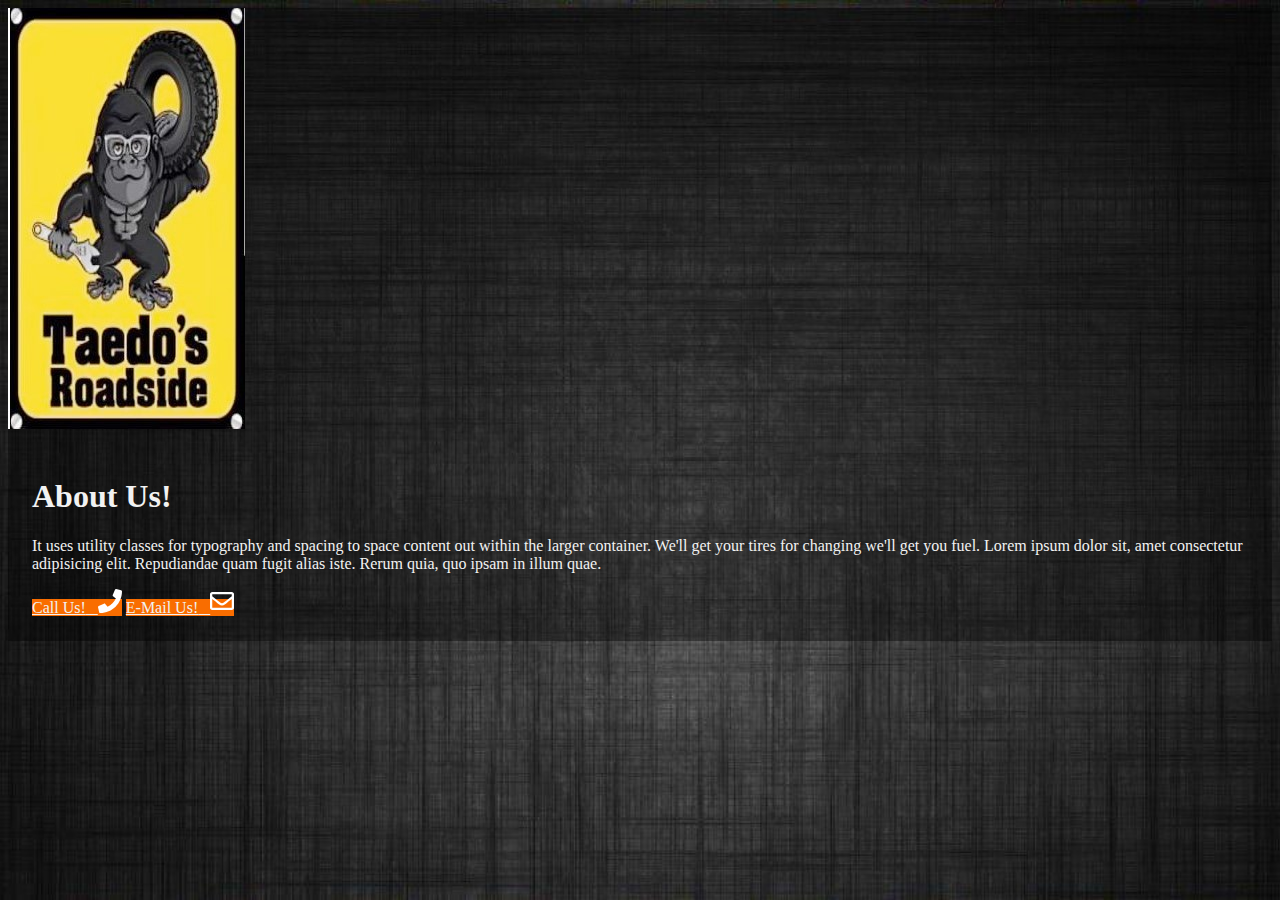
==== commit 558f0079: "commit-25" ====
--- a/scrap.html
+++ b/scrap.html
@@ -22,74 +22,18 @@
 <body>
   <div class="container">
     <!-- Header -->
-    <header class="text-center mt-4">
-      Taedo's Roadside
-    </header>
+    
 
 
     <!-- Navigation -->
 
-    <nav class="navbar navbar-expand-lg navbar-light bg-none py-3 my-3 my-background ">
-      <!-- <a class="navbar-brand " href="#">Navbar</a> -->
-      <button class="navbar-toggler" type="button" data-toggle="collapse" data-target="#navbarSupportedContent"
-        aria-controls="navbarSupportedContent" aria-expanded="false" aria-label="Toggle navigation">
-        <span class="navbar-toggler-icon" id="myhamburger"></span>
-      </button>
-
-      <div class="collapse navbar-collapse" id="navbarSupportedContent">
-        <ul class="navbar-nav mr-auto">
-          <li class="nav-item">
-            <a class="nav-link my-new-nav" href="#"><span id="my-home">Home</span></a>
-          </li>
-
-          <li class="nav-item">
-            <a class="nav-link my-new-nav" href="#services"><span id="my-nav-services" title="What we can do!">Services</span></a>
-          </li>
-          <li class="nav-item">
-            <a class="nav-link my-new-nav " href="#e-commerce"><span id="my-nav-commerce" title="Buy!">E-Commerce</span></a>
-          </li>
-          <li class="nav-item dropdown">
-            <a class="nav-link dropdown-toggle my-new-nav " href="#" id="navbarDropdown1" role="button"
-              data-toggle="dropdown" aria-haspopup="true" aria-expanded="false" title="SignUp!">
-              <span id="my-nav-login">Membership access</span>
-            </a>
-            <div class="dropdown-menu my-background" aria-labelledby="navbarDropdown1">
-              <a class="dropdown-item my-color" href="#">3 months</a>
-              <div class="dropdown-divider"></div>
-
-              <a class="dropdown-item my-color" href="#">6 months</a>
-              <div class="dropdown-divider"></div>
-
-              <a class="dropdown-item my-color" href="#">1 year</a>
-              <div class="dropdown-divider"></div>
-              <a class="dropdown-item my-color" href="#">2 years</a>
-            </div>
-          </li>
-          <li class="nav-item dropdown">
-            <a class="nav-link dropdown-toggle my-new-nav " href="#" id="navbarDropdown2" role="button"
-              data-toggle="dropdown" aria-haspopup="true" aria-expanded="false">
-              <span id="my-nav-charity">Charity Events</span>
-            </a>
-            <div class="dropdown-menu my-background" aria-labelledby="navbarDropdown2">
-              <a class="dropdown-item my-color" href="#">Donations</a>
-              <div class="dropdown-divider"></div>
-
-              <a class="dropdown-item my-color" href="#">Hosting events</a>
-              <div class="dropdown-divider"></div>
-              <a class="dropdown-item my-color" href="#">Fund raisers</a>
-            </div>
-          </li>
-
-        </ul>
-
-      </div>
-    </nav>
+    
 
     <!--    NEW JUMBOTRON -->
     <div class="container my-background mb-4">
       <div class="row">
           <div class="col-12 col-lg-4">
-              <img src="images/transparent-logo-3.png" alt="">
+              <img src="images/taedo-logo.jpg" alt="">
           </div>
           <div class="col-12 col-lg-8">
               <h1 class="display-4 my-color myaboutus d-none d-lg-block">About Us!</h1>
@@ -131,131 +75,12 @@
 
 
     <!-- Services -->
-    <div id="services" class="container my-background">
-      <h1 class="display-4 my-color myaboutus m-auto text-center">Services</h1>
-      <div class="row p-4">
-        <div class="col-12 col-lg-6 m-auto">
-          <div class="card m-auto bg-transparent">
-            <img src="../images/Battery.jpeg" class="card-img-top img-fluid" alt="Battery">
-            <div class="card-body">
-              <h5 class="card-title text-center">Jump starts</h5>
-              <p class="card-text text-center">We will provide a jump start for you when in situations to start your
-                car.</p>
-              <!-- <a href="#" class="btn btn-primary">Go somewhere</a> -->
-            </div>
-          </div>
-        </div>
-        <div class="col-12 col-lg-6 m-auto">
-          <div class="card m-auto bg-transparent">
-            <img src="../images/Locked.jpeg" class="card-img-top img-fluid" alt="Locked">
-            <div class="card-body">
-              <h5 class="card-title text-center">Lockouts</h5>
-              <p class="card-text text-center">We will unlock your car door if at all you lost your keys and in any
-                emergencies.</p>
-              <!-- <a href="#" class="btn btn-primary">Go somewhere</a> -->
-            </div>
-          </div>
-        </div>
-        <div class="col-12 col-lg-6 m-auto">
-          <div class="card m-auto bg-transparent">
-            <img src="../images/Refuel.jpeg" class="card-img-top img-fluid" alt="Refuel">
-            <div class="card-body">
-              <h5 class="card-title text-center">Fuel delivery & Ev Fuel</h5>
-              <p class="card-text text-center">We deliver 2 gallons of gas to you. We deliver Ev fuel to you.</p>
-              <!-- <a href="#" class="btn btn-primary">Go somewhere</a> -->
-            </div>
-          </div>
-        </div>
-        <div class="col-12 col-lg-6 m-auto">
-          <div class="card m-auto bg-transparent">
-            <img src="../images/Tire-change.jpeg" class="card-img-top img-fluid" alt="Battery">
-            <div class="card-body">
-              <h5 class="card-title text-center">Tire changes & Tire plug</h5>
-              <p class="card-text text-center"> We will change your tire and put on spare tire if you have one already.
-                We can plug tires.</p>
-              <!-- <a href="#" class="btn btn-primary">Go somewhere</a> -->
-            </div>
-          </div>
-        </div>
-      </div>
-
-    </div>
+    
     <!-- e-commerce -->
-    <div class="container m-auto">
-
-      <div class="my-commerce" id="e-commerce">
-        <h1 class="display-4 my-color myaboutus m-auto text-center my-commerce-heading">E-Commerce</h1>
-        <div class="row p-4">
-          <div class="col">
-            <div class="my-card1">
-              <i class="fas fa-car-battery mt-5"></i>
-              <p class="my-commerce-cards">Battery</p>
-            </div>
-          </div>
-          <div class="col">
-            <div class="my-card2">
-              <i class="fas fa-suitcase mt-5"></i>
-              <p class="my-commerce-cards">Roadside-Kit</p>
-            </div>
-
-          </div>
-          <div class="col">
-            <div class="my-card3">
-              <i class="fas fa-tshirt mt-5"></i>
-              <p class="my-commerce-cards">T-Shirts & Hoodies</p>
-            </div>
-
-          </div>
-        </div>
-      </div>
-
-
-    </div>
+    
   </div>
   <!-- Contact us -->
-  <div class="container-fluid my-box1">
-    <div class="container">
-      <div class="row">
-        <div class="col">
-          <div class="my-box2 text-center">
-            <h1 class="my-contact-no">240-709-9250</h1>
-            <p>
-            taedosroadside@gmail.com
-            </p>
-            
-            <p>Sugar land, 
-              Houston, Texas</p>
-            <p>United States</p>
-            </div>
-        </div>
-        <div class="col">
-          <div class="my-box2 text-center">
-            <h1 class="my-contact-no">240-709-9250</h1>
-            <p>
-            taedosroadside@gmail.com
-            </p>
-            
-            <p>Laurel, MD 20724</p>
-            <p>United States</p>
-            </div>
-        </div>
-        <div class="col">
-          <div class="my-box2 text-center">
-            <h1 class="my-contact-no">240-709-9250</h1>
-            <p>
-            taedosroadside@gmail.com
-            </p>
-            
-            <p>New Orleans,
-              Louisiana.</p>
-            <p>United States</p>
-            </div>
-        </div>
-
-      </div>
-    </div>
-    <p class="my-copyrights">&#169; Copyrights of Elpiegus Solutions</p>
-  </div>
+ 
 
 
 
--- a/scrap-style.css
+++ b/scrap-style.css
@@ -16,7 +16,7 @@
  BEST BLUE 101820FF */
 
  /* -----------For buttons we have used #f96d00------- */
- html {
+html {
     height: 100%;
     scroll-behavior: smooth;
 }
@@ -35,99 +35,27 @@
 
     /* text-decoration: none !important; */
 }
-
-/*-------------------- Header ------------------*/
-header,h2 {
-    font-family: 'Pacifico', cursive;
-    color: rgb(255, 240, 104);
-    font-size: 4rem;
-}
-@media only screen and (max-width: 500px) {
-    header,h2 {
-        font-family: 'Pacifico', cursive;
-        color: rgb(255, 240, 104);
-        font-size: 12vw;
-    }
-}
-h1 {
-    font-family: 'Playfair Display', serif;
-    color: rgb(255, 240, 104);
-
-
-}
-/*--------------------- Navigation ------------------*/
-.navbar-light .navbar-toggler-icon {
-    background-image: url(images/bars-solid.svg);
-    
-}
-.navbar-light .navbar-toggler-icon:hover {
-    background-image: url(images/bars-solid-hover.svg);
-}
-/* --------------------Navbar----------------------------- */
-span#my-home {
-    color: rgb(255, 240, 104);
-    font-family: 'Pacifico', cursive;
-    
-}
-.navbar-light .navbar-brand {
-    color: #f2f2f2;
-}
-
-.navbar-light .navbar-nav .nav-link span:focus{
-    color: #f2f2f2;
-}
-
-.navbar-light .navbar-nav .nav-link span:hover {
-    color: rgb(255, 240, 104);
-}
-
-
-
-/*---------------------- Home -----------------------------*/
-.navbar-light .navbar-nav .active>.nav-link, .navbar-light .navbar-nav .nav-link.active, .navbar-light .navbar-nav .nav-link.show, .navbar-light .navbar-nav .show>.nav-link {
-    color: #f2f2f2;
-}
-
-
-
-
-
-/*---------------- from About to Charity Events-----------  */
-.navbar-light .navbar-nav .nav-link {
-    color: #f2f2f2 !important;
-    font-family: 'Pacifico', cursive;
-    
-
-}
-.navbar-light .navbar-nav .nav-link:hover {
-    color: rgb(255, 240, 104) !important;
-    font-family: 'Pacifico', cursive;
-    
-
-}
-.my-new-nav:focus, .my-new-nav:hover  {
-    color: rgb(255, 240, 104) !important;
-    font-family: 'Pacifico', cursive;
-
-}
-
-a.nav-item .nav-link{
-    font-family: 'Pacifico', cursive;
-
-}
-
 .my-background {
     background-color: rgba(0, 0, 0, 0.39);
     margin: auto;
 
 }
-.dropdown-item {
-    color: #f2f2f2;
-    padding: 0.4rem 1.5rem;
-}
-.dropdown-divider {
-    margin: 0rem 0rem;
-}
+
+/*-------------------- Header ------------------*/
+
+/*--------------------- Navigation ------------------*/
+
+}
+/* --------------------Navbar----------------------------- */
+
+
+
+/*---------------------- Home -----------------------------*/
+
+
+
+/*---------------- from About to Charity Events-----------  */
+
 /* ------------------------Jumbotron ------------------------*/
 
 
@@ -139,7 +67,7 @@
     top: 2rem;
     border: 4px solid rgb(255, 242, 123);
     border-radius: 50%;
-    padding: 1rem;
+    /* padding: 1rem; */
     margin-bottom: 0rem;
     
 }
@@ -162,7 +90,7 @@
         top: 2rem;
         border: 4px solid rgb(255, 242, 123);
         border-radius: 50%;
-        padding: 1rem;
+        /* padding: 1rem; */
         margin-bottom: 0rem;
         
     }
@@ -194,7 +122,7 @@
         top: 2rem;
         border: 4px solid rgb(255, 242, 123);
         border-radius: 50%;
-        padding: 1rem;
+        /* padding: 1rem; */
         margin-bottom: 0rem;
         
     }
@@ -219,7 +147,7 @@
         top: 2rem;
         border: 4px solid rgb(255, 242, 123);
         border-radius: 50%;
-        padding: 1rem;
+        /* padding: 1rem; */
         margin-bottom: 0rem;
         
     }
@@ -245,7 +173,7 @@
         top: 2rem;
         border: 4px solid rgb(255, 242, 123);
         border-radius: 50%;
-        padding: 1rem;
+        /* padding: 1rem; */
         margin-bottom: 0rem;
         
     }
@@ -270,7 +198,7 @@
         top: 2rem;
         border: 4px solid rgb(255, 242, 123);
         border-radius: 50%;
-        padding: 1rem;
+        /* padding: 1rem; */
         margin-bottom: 0rem;
     }
     div.col-12.col-lg-8 {
@@ -382,259 +310,7 @@
 
 
 /* ------------------------Services------------------------ */
-.card-title {
-    font-style: italic;
-    color: rgb(252, 239, 128);
-        
-}
+
 /*------------------------ E-commerce---------------------- */
 
 /* e-commerce */
-.my-commerce {
-    background-color: rgba(0, 0, 0, 0.39);
-    margin: auto;
-    padding: 1.25rem;
-    margin: 1.25rem;
-
-}
-.fas {
-    color: #f2f2f2;
-    font-size: 12rem;
-}
-.my-card1 {
-    background: url(../images/battery-bg-1.jpg);
-    background-size: cover;
-    /* background-size: 100% 100%; */
-    background-repeat: no-repeat;
-    /* background-position: center; */
-    color: #f2f2f2;
-    font-family: 'Source Sans Pro', sans-serif;
-    text-align: center;
-    min-height: 17rem;
-}
-.my-card2 {
-    background: url(../images/roadkit.jpg);
-    background-size: cover;
-    /* background-size: 100% 100%; */
-    background-repeat: no-repeat;
-    /* background-position: center; */
-    color: #f2f2f2;
-    font-family: 'Source Sans Pro', sans-serif;
-    text-align: center;
-    min-height: 17rem;
-}
-.my-card3 {
-    background: url(../images/hoodie.jpg);
-    background-size: cover;
-    /* background-size: 100% 100%; */
-    background-repeat: no-repeat;
-    /* background-position: center; */
-    color: #f2f2f2;
-    font-family: 'Source Sans Pro', sans-serif;
-    text-align: center;
-    min-height: 17rem;
-}
-p.my-commerce-cards {
-    font-size: 2rem;
-    color: rgb(255, 240, 104);
-    font-style: italic;
-}
-@media only screen and (max-width: 480px) {
-    /* e-commerce */
-    .my-commerce-heading {
-        font-size: 2rem!important;
-    }
-    .my-commerce {
-        background-color: rgba(0, 0, 0, 0.39);
-        margin: auto;
-        padding: 1.25rem;
-        margin: 1.25rem;
-    
-    }
-    .fas {
-        color: #f2f2f2;
-        font-size: 30vw;
-    }
-    .my-card1 {
-        background: url(../images/battery-bg-1.jpg);
-        background-size: cover;
-    /* background-size: 100% 100%; */
-        background-repeat: no-repeat;
-        /* background-position: center; */
-        color: #f2f2f2;
-        font-family: 'Source Sans Pro', sans-serif;
-        text-align: center;
-        min-height: 17rem;
-        margin-top: 1.25rem;
-        margin-bottom: 1.25rem;
-        padding-bottom: 0.5rem;
-
-
-    }
-    .my-card2 {
-        background: url(../images/roadkit.jpg);
-        background-size: cover;
-    /* background-size: 100% 100%; */
-        background-repeat: no-repeat;
-    /* background-position: center; */
-        color: #f2f2f2;
-        font-family: 'Source Sans Pro', sans-serif;
-        text-align: center;
-        min-height: 17rem;
-        margin-top: 1.25rem;
-        margin-bottom: 1.25rem;
-        padding-bottom: 0.5rem;
-    }
-    .my-card3 {
-        background: url(../images/hoodie.jpg);
-        background-size: cover;
-        /* background-size: 100% 100%; */
-        background-repeat: no-repeat;
-        /* background-position: center; */
-        color: #f2f2f2;
-        font-family: 'Source Sans Pro', sans-serif;
-        text-align: center;
-        min-height: 17rem;
-        margin-top: 1.25rem;
-        margin-bottom: 1.25rem;
-        padding-bottom: 0.5rem;
-    }
-    p.my-commerce-cards {
-        font-size: 1.7rem;
-        color: rgb(255, 240, 104);
-        font-style: italic;
-    }
-
-}
-@media only screen and (min-width: 992px) {
-    p.my-commerce-cards {
-        font-size: 2.5vw;
-        color: rgb(255, 240, 104);
-        font-style: italic;
-    
-    }
-    .fas {
-        color: #f2f2f2;
-        font-size: 17vw;
-    }
-}
-
-/*------------------------------ contact-us------------ */
-@media only screen and (max-width: 575.98px) {
-
-    .my-box1 {
-        background-color: rgb(0, 0, 0);
-        /* background-color: rgba(252, 240, 128, 0.479); */
-        /* background-image: url(images/transparent-logo-2.png);
-        background-repeat: no-repeat; */
-        /* background-position:top -5px right -2px; */
-        padding: 1.25rem;
-        margin-top: 1.25rem;
-        margin-bottom: 1.25rem;
-    }
-    .my-box2 {
-        /* color: #f2f2f2; */
-        color:rgb(255, 255, 255);
-        /* background-color:rgba(0, 0, 0, 0.479); */
-        min-height: 12.5rem;
-        /* width: 14rem; */
-        margin: auto;
-        padding: 1.25rem;
-        
-    }
-    .my-box1 .container .row .col .my-box2 h1.my-contact-no {
-        font-family: 'Source Sans Pro', sans-serif;
-        font-size: 11vw;
-        font-weight: bolder;
-        -webkit-color: rgb(255, 240, 104)!important;
-        -moz-color: rgb(255, 240, 104)!important;
-        color: rgb(255, 240, 104)!important;
-        
-    
-    }
-    
-    .my-box2 p{
-        letter-spacing: .1rem;
-    }
-    }
-@media only screen and (min-width: 576px) {
-
-    .my-box1 {
-        background-color: rgb(0, 0, 0);
-        /* background-color: rgba(252, 240, 128, 0.479); */
-        /* background-image: url(images/transparent-logo-2.png);
-        background-repeat: no-repeat; */
-        /* background-position:top -5px right -2px; */
-        padding: 1.25rem;
-        margin-top: 1.25rem;
-        margin-bottom: 1.25rem;
-    }
-    .my-box2 {
-        /* color: #f2f2f2; */
-        color:rgb(255, 255, 255);
-        /* background-color:rgba(0, 0, 0, 0.479); */
-        min-height: 12.5rem;
-        /* width: 14rem; */
-        margin: auto;
-        padding: 1.25rem;
-        
-    }
-    .my-box1 .container .row .col .my-box2 h1.my-contact-no {
-        font-family: 'Source Sans Pro', sans-serif;
-        font-size: 3.5rem;
-        font-weight: bolder;
-        -webkit-color: rgb(255, 240, 104)!important;
-        -moz-color: rgb(255, 240, 104)!important;
-        color: rgb(255, 240, 104)!important;
-
-    
-    }
-    
-    .my-box2 p{
-        letter-spacing: .1rem;
-    }
-    }
-@media only screen and (min-width: 768px) {
-
-.my-box1 {
-    background-color: rgb(0, 0, 0);
-    /* background-color: rgba(252, 240, 128, 0.479); */
-    /* background-image: url(../images/transparent-logo-2.png);
-    background-repeat: no-repeat; */
-    /* background-position:top -5px right -2px; */
-    padding: 1.25rem;
-    margin-top: 1.25rem;
-    margin-bottom: 1.25rem;
-}
-.my-box2 {
-    /* color: #f2f2f2; */
-    color:rgb(255, 255, 255);
-    /* background-color:rgba(0, 0, 0, 0.479); */
-    min-height: 12.5rem;
-    /* width: 14rem; */
-    margin: auto;
-    padding: 1.25rem;
-    
-}
-.my-box1 .container .row .col .my-box2 h1.my-contact-no {
-    font-family: 'Source Sans Pro', sans-serif;
-    font-size: 2.7rem;
-    font-weight: bolder;
-    -webkit-color: rgb(255, 240, 104)!important;
-    -moz-color: rgb(255, 240, 104)!important;
-    color: rgb(255, 240, 104)!important;
-
-
-
-}
-
-.my-box2 p{
-    letter-spacing: .1rem;
-}
-}
-.my-copyrights {
-    text-align: center;
-    color: #f2f2f2;
-    font-size: 0.5rem;
-
-}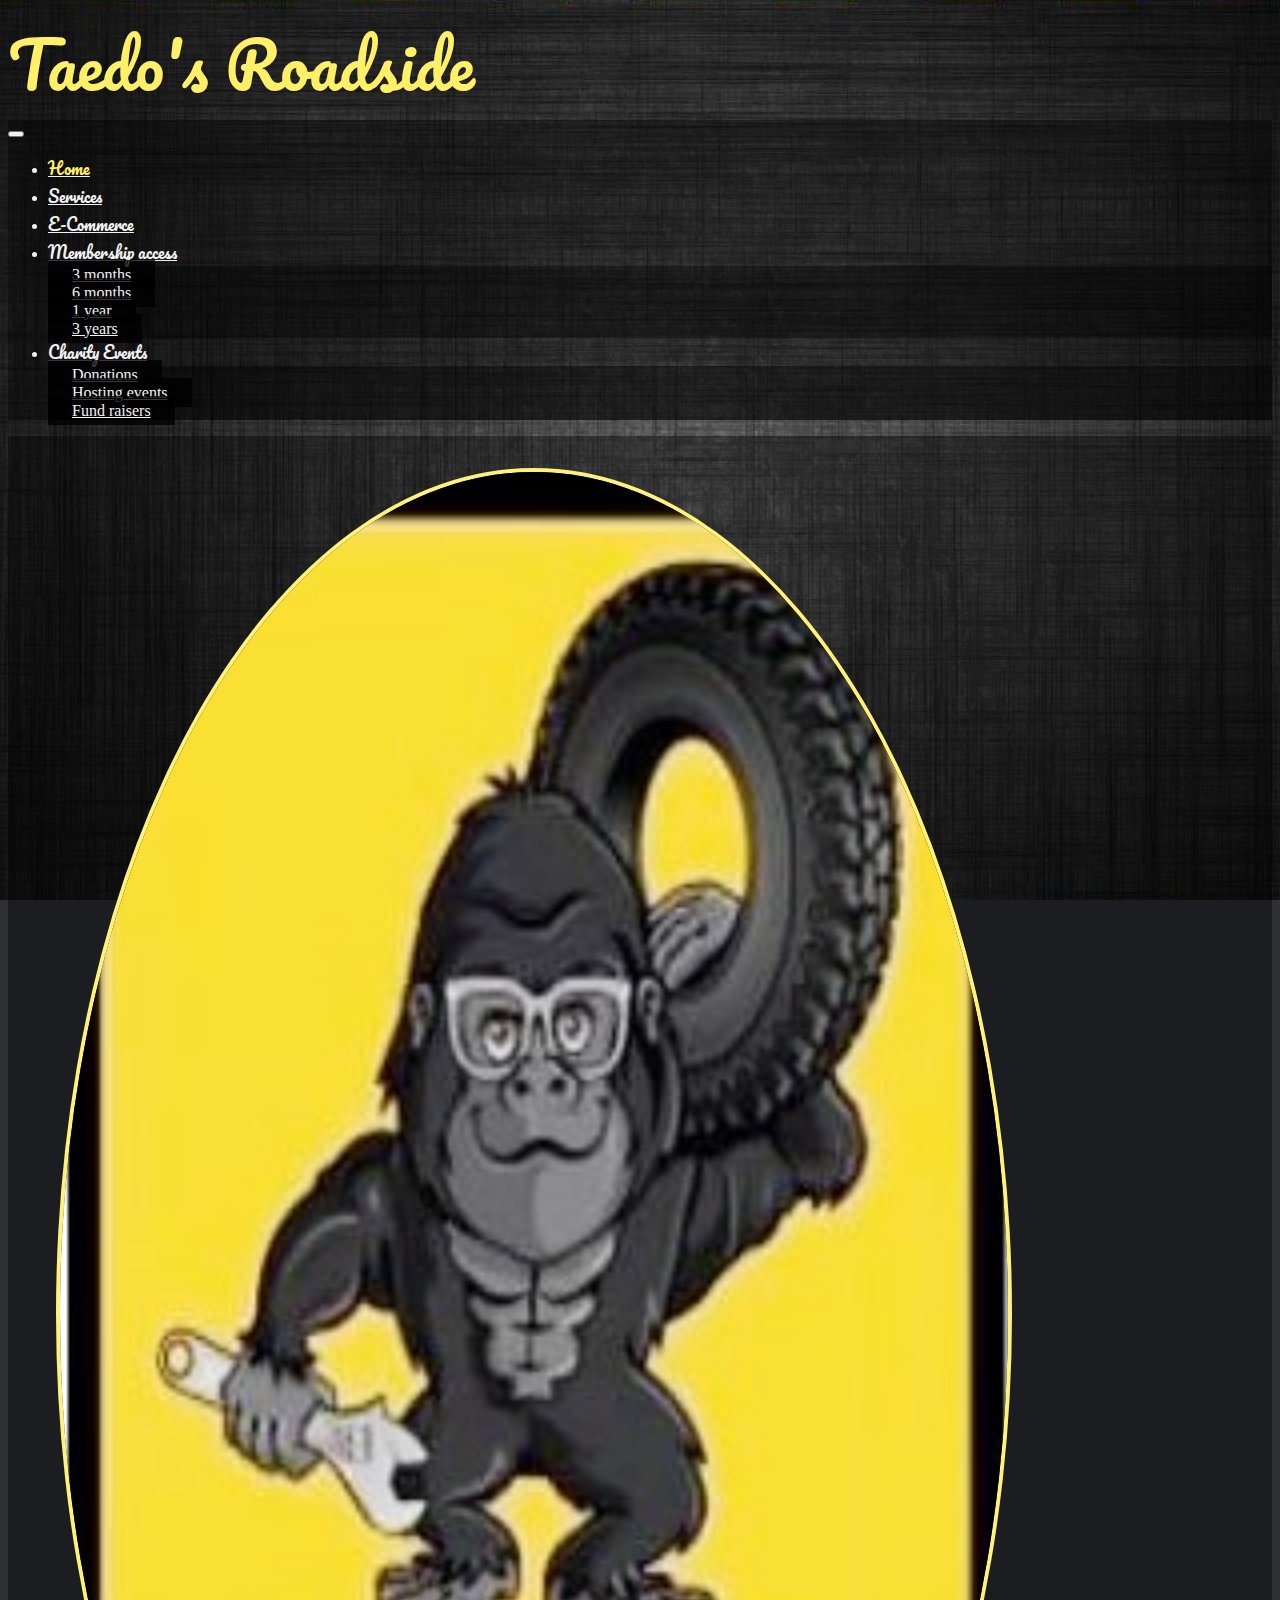
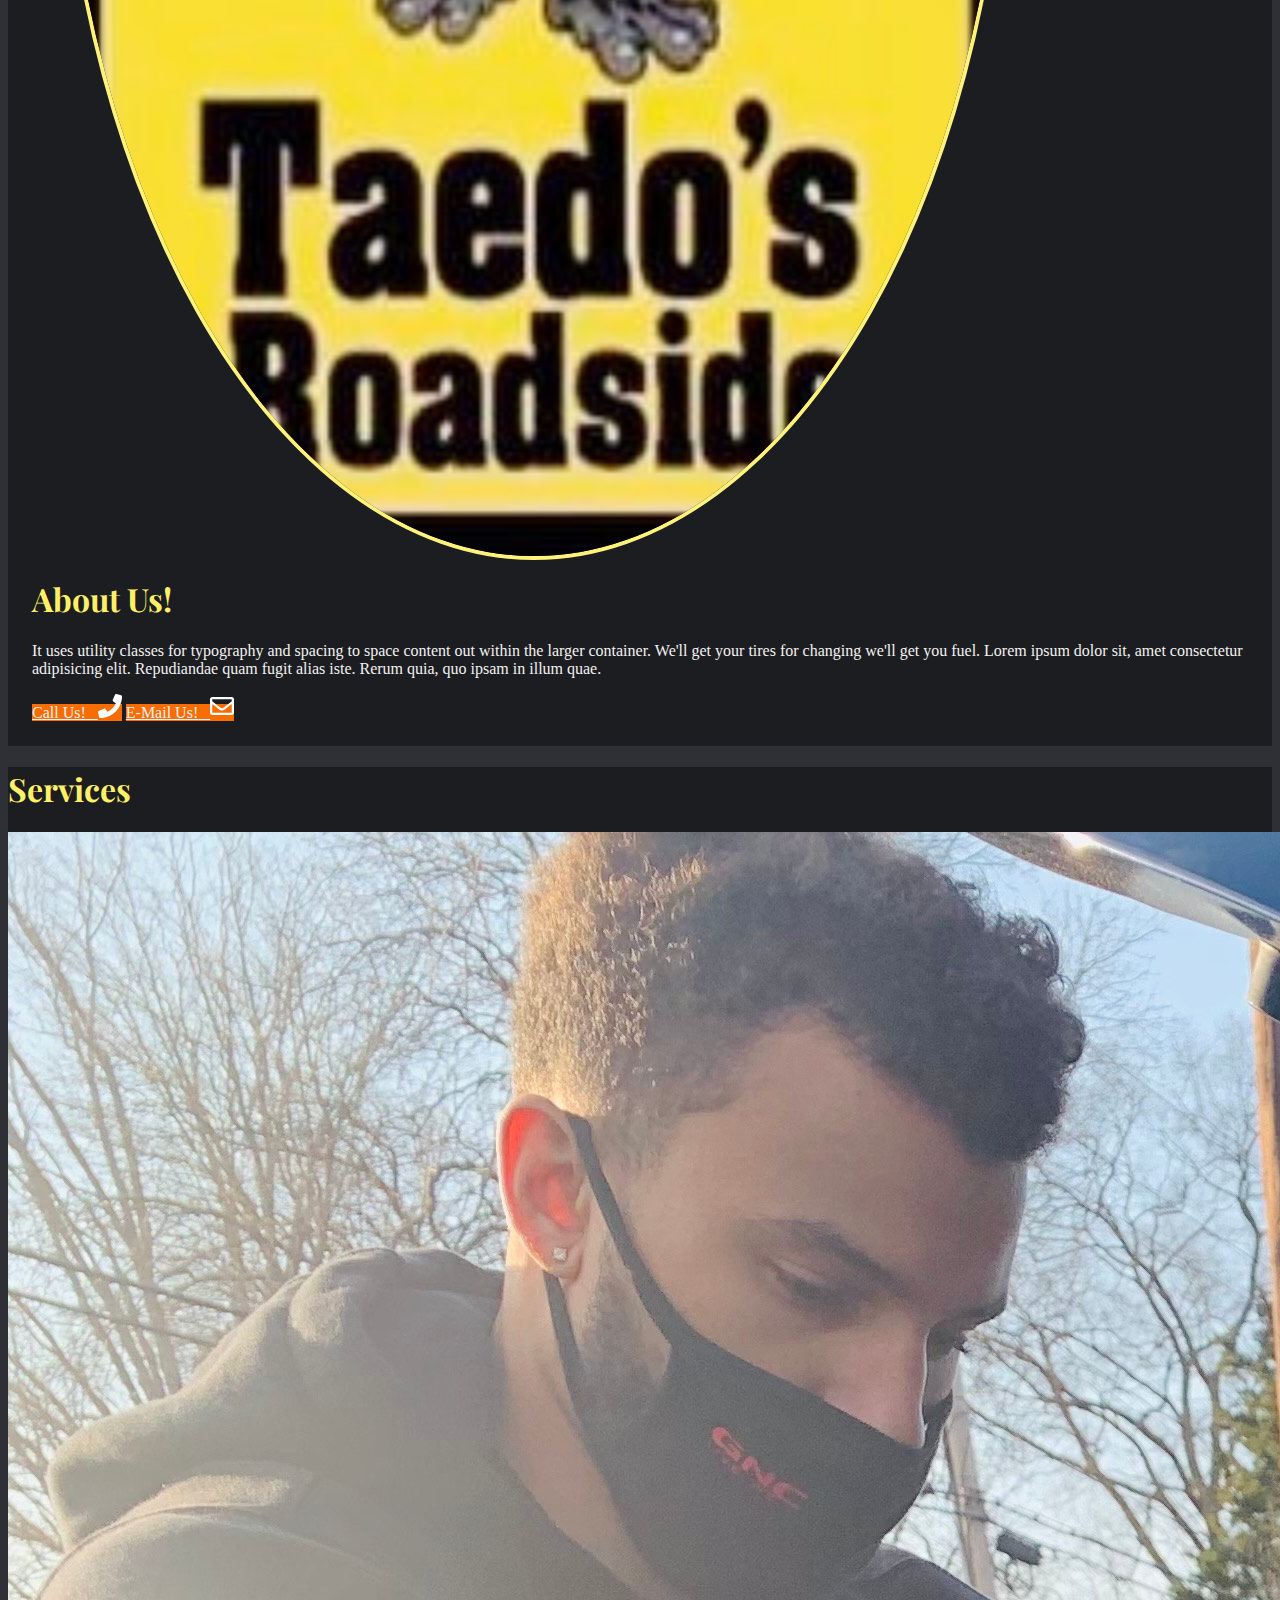
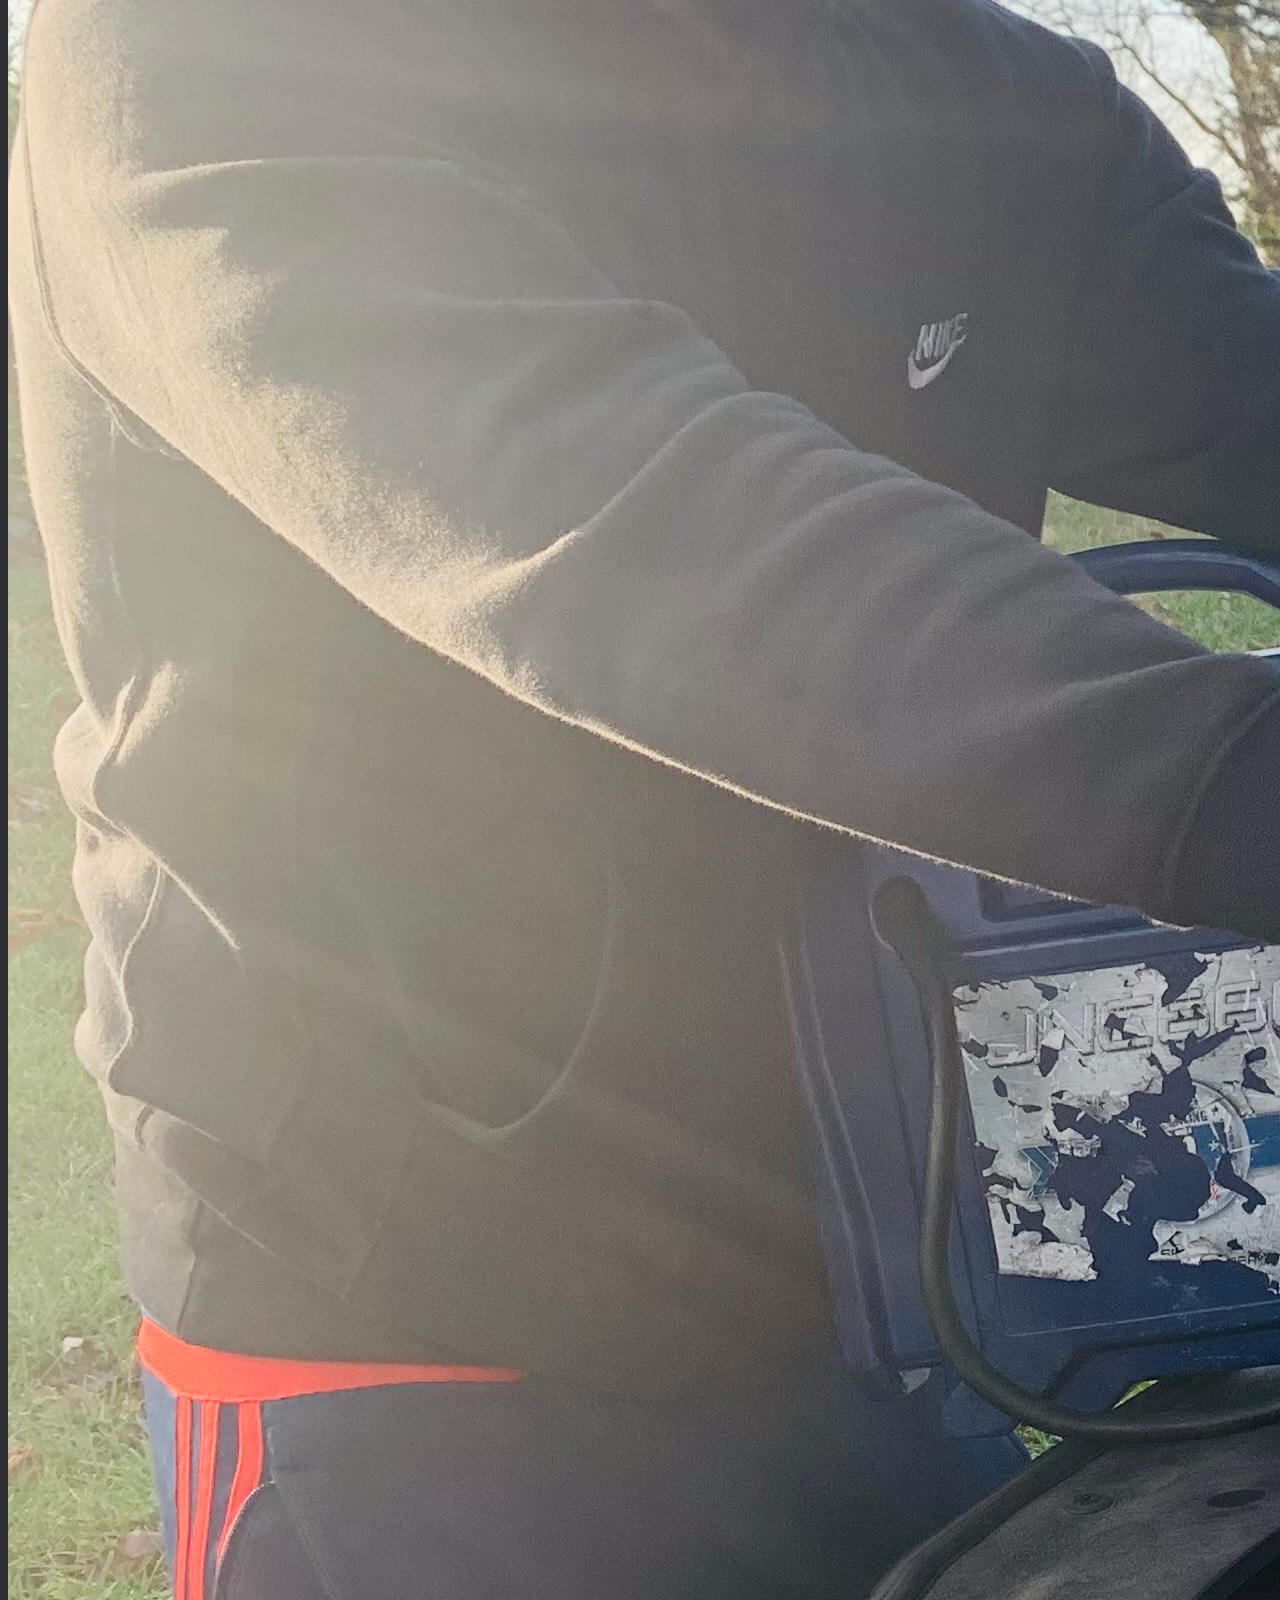
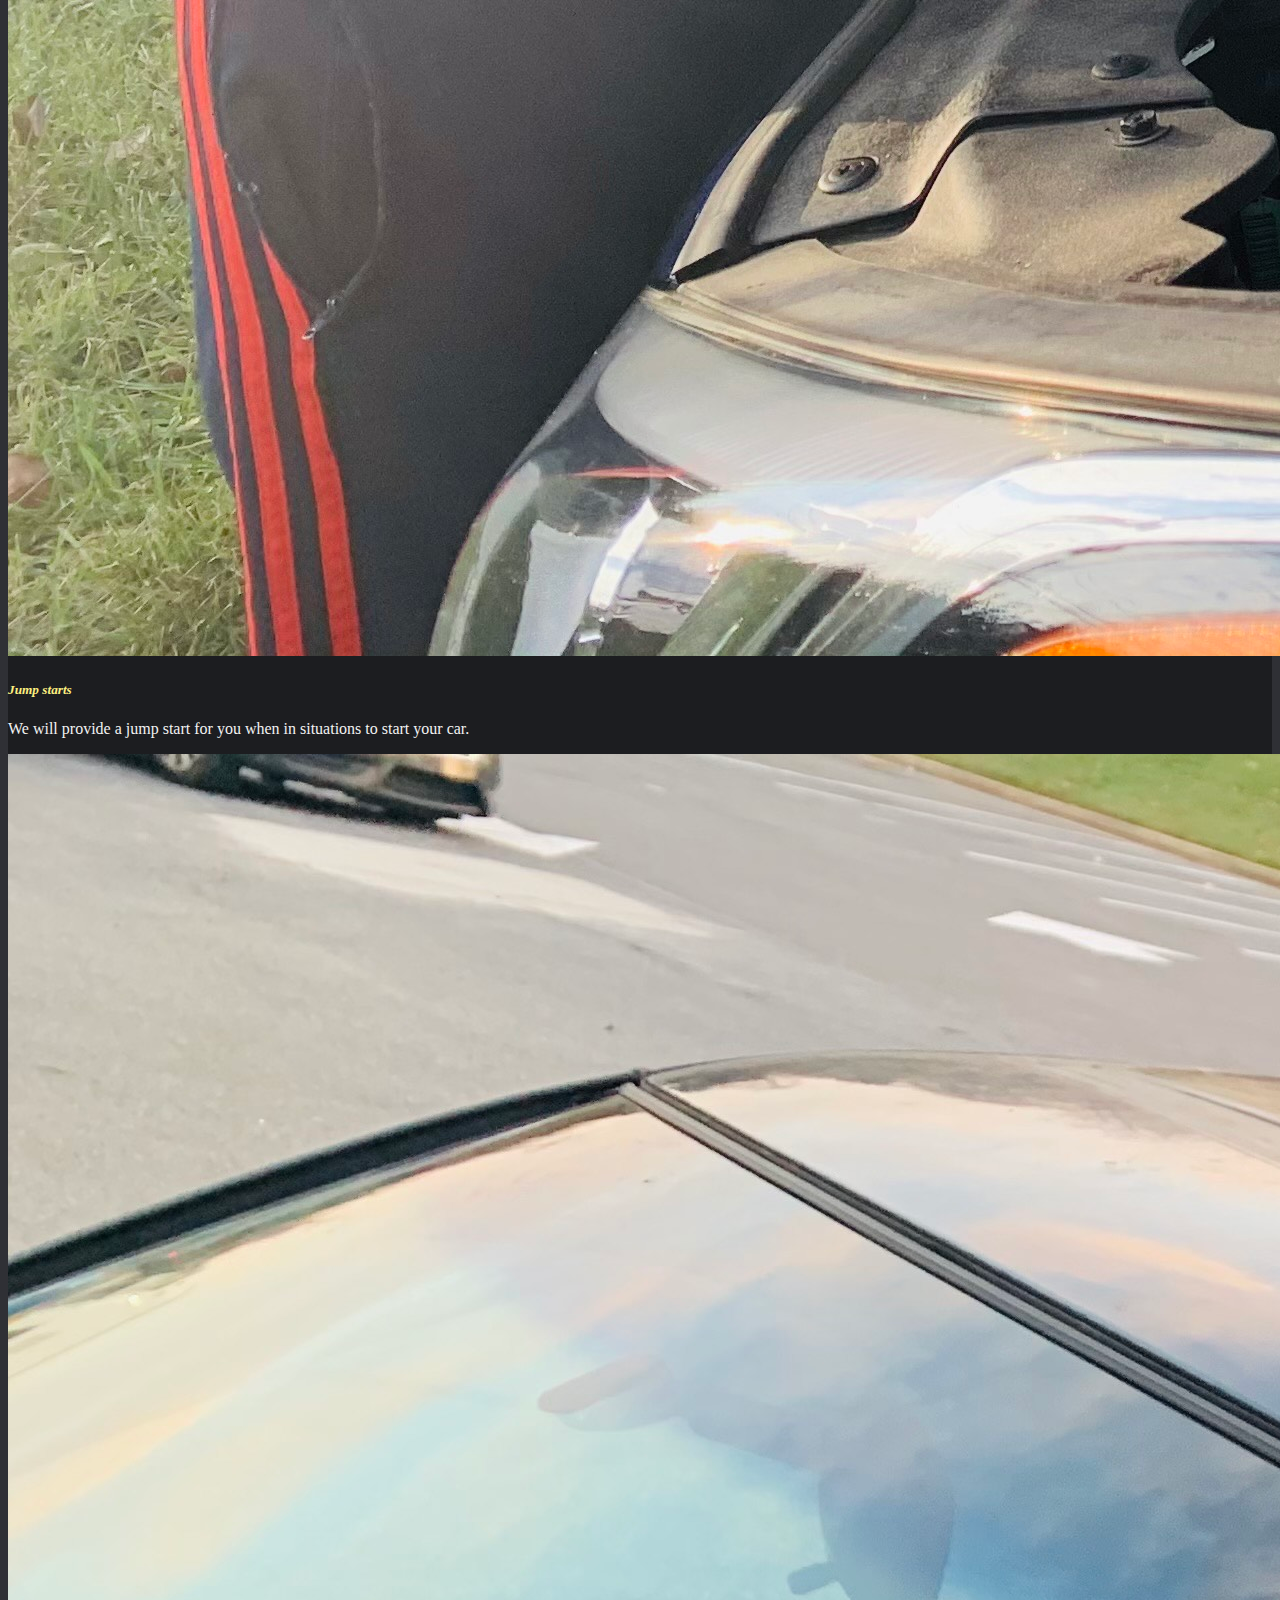
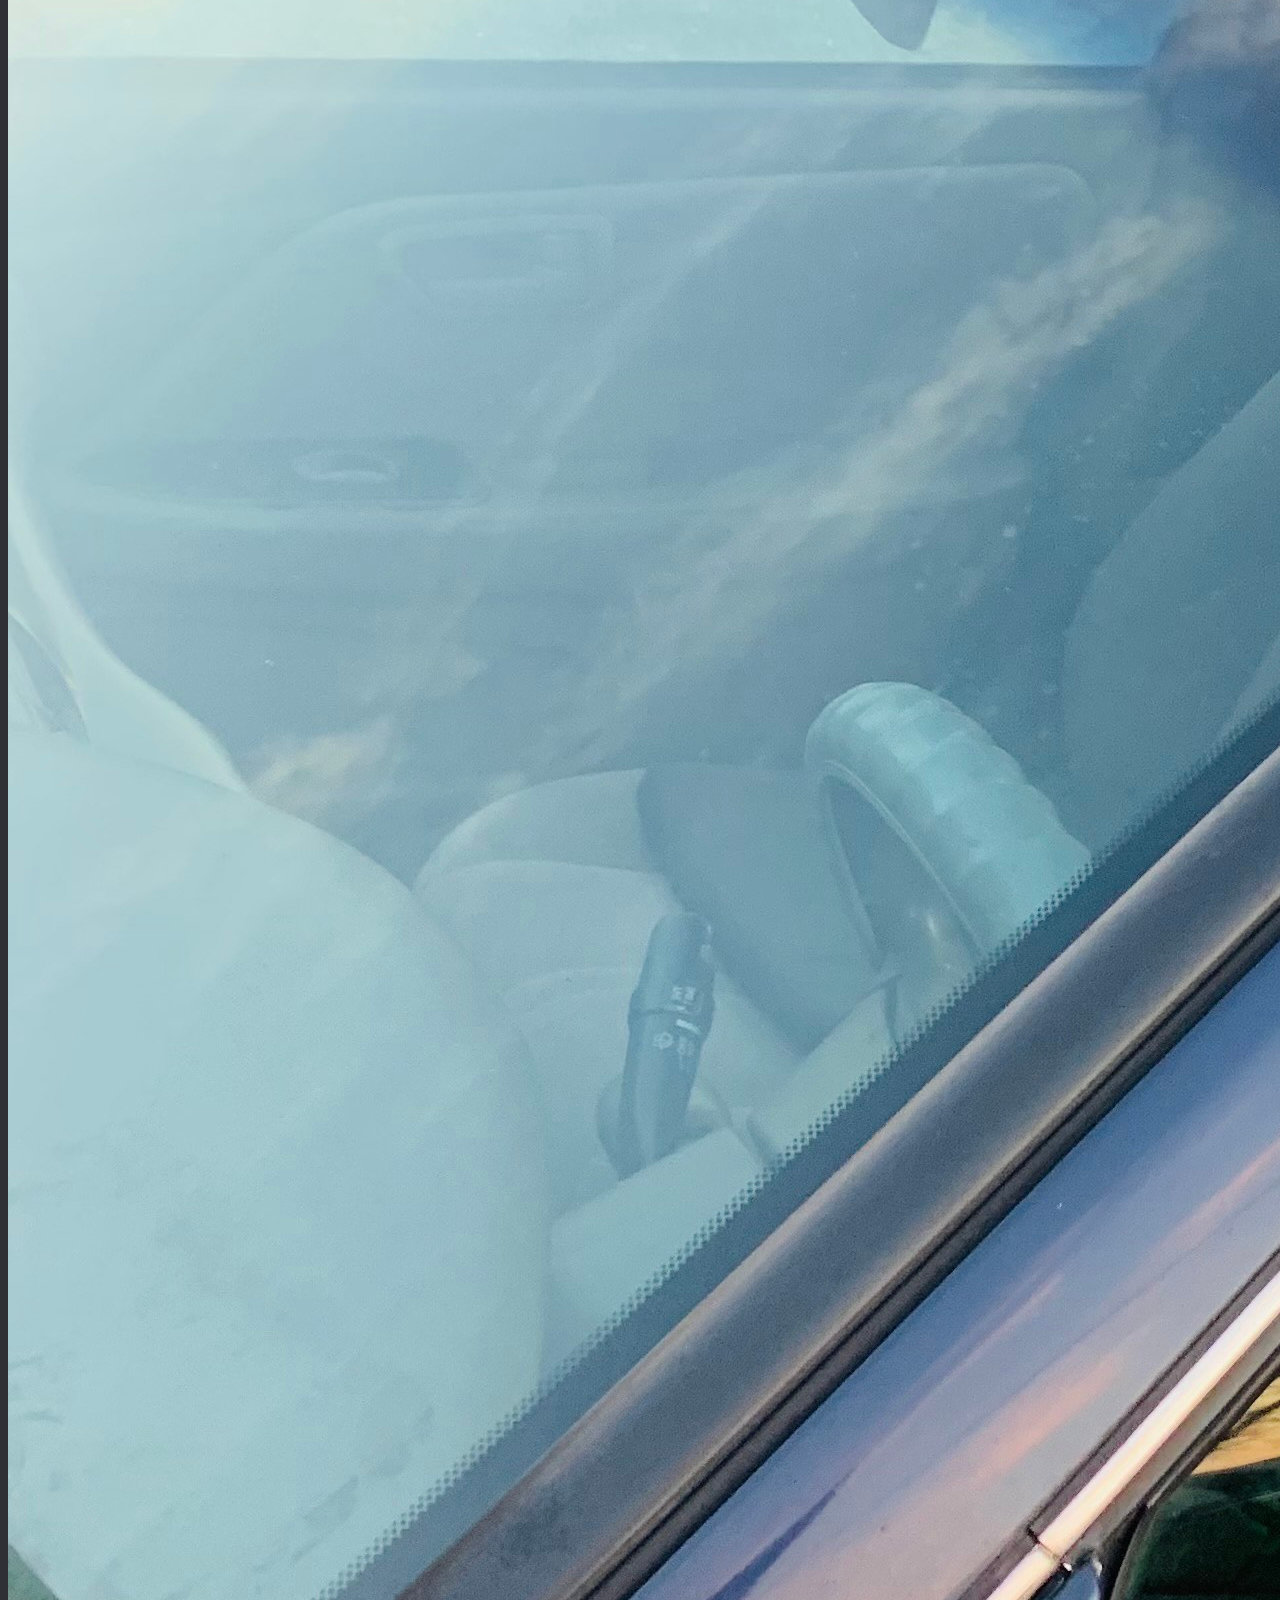
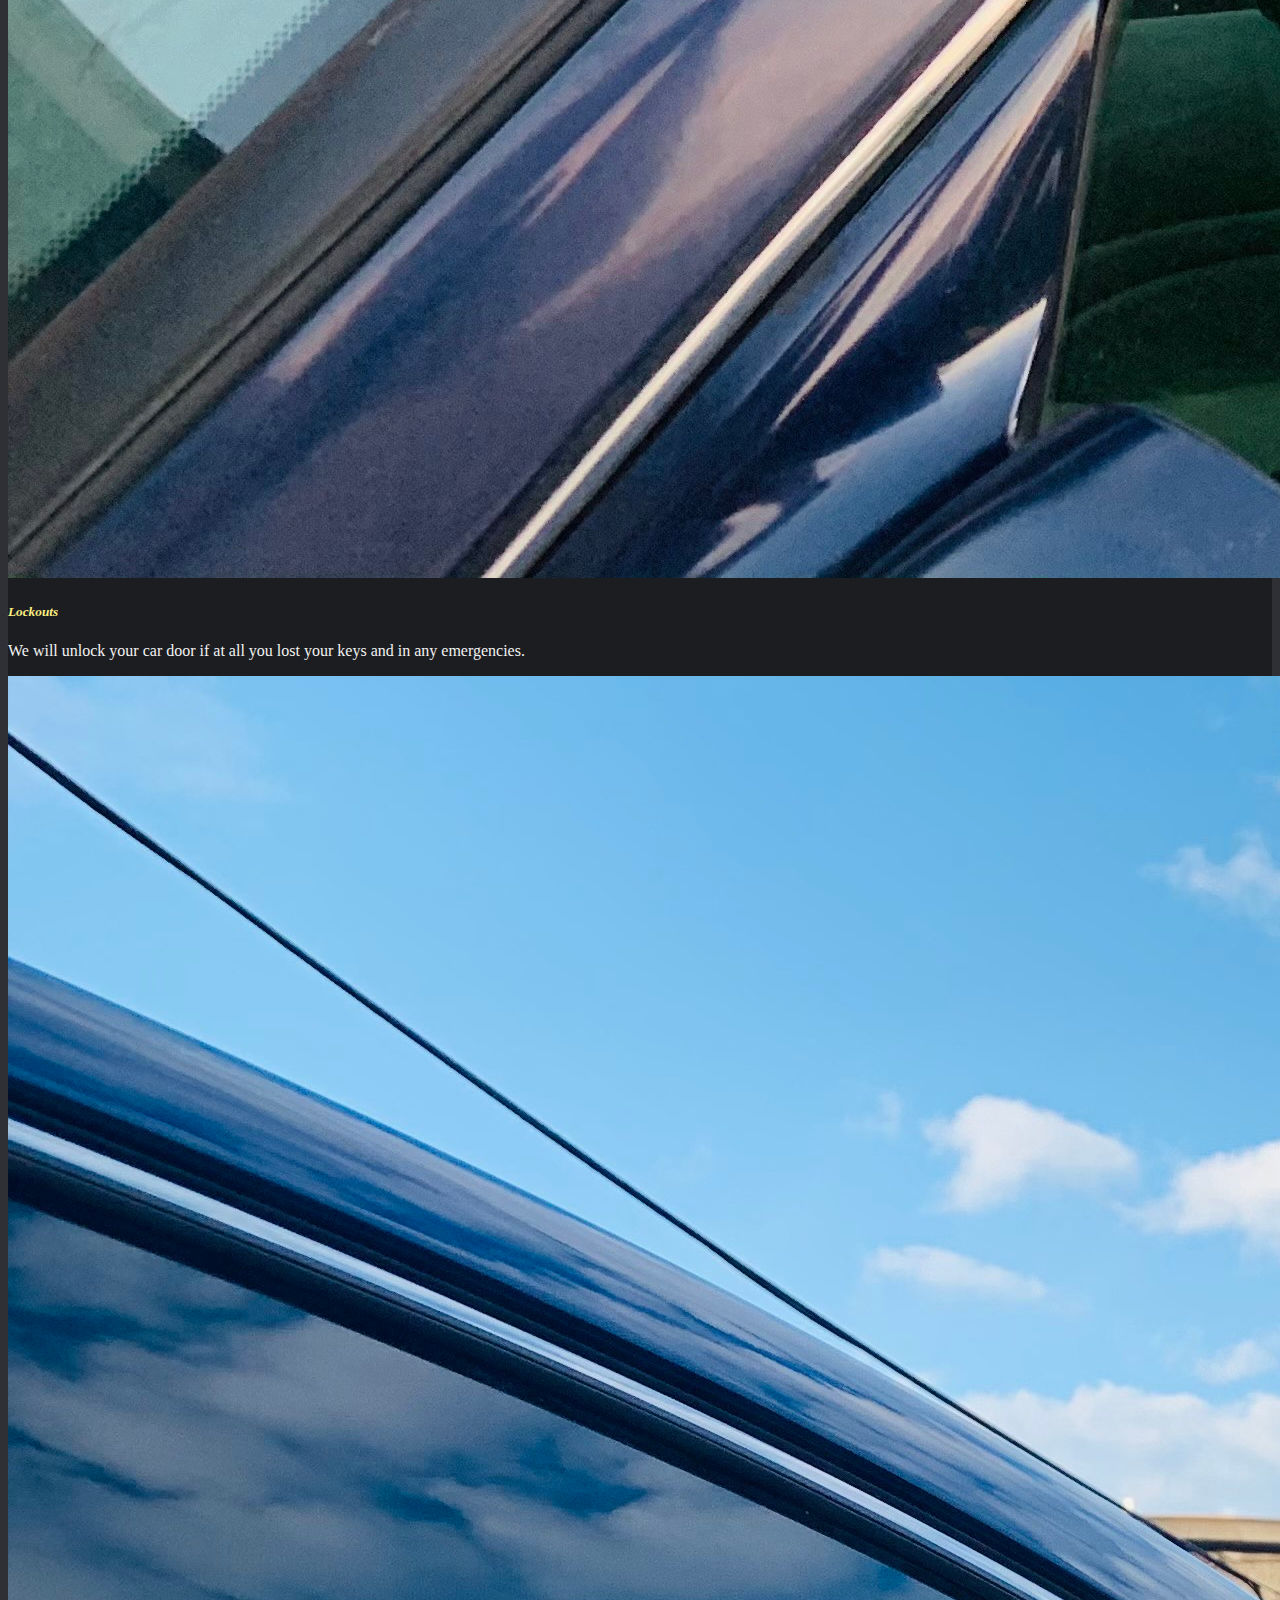
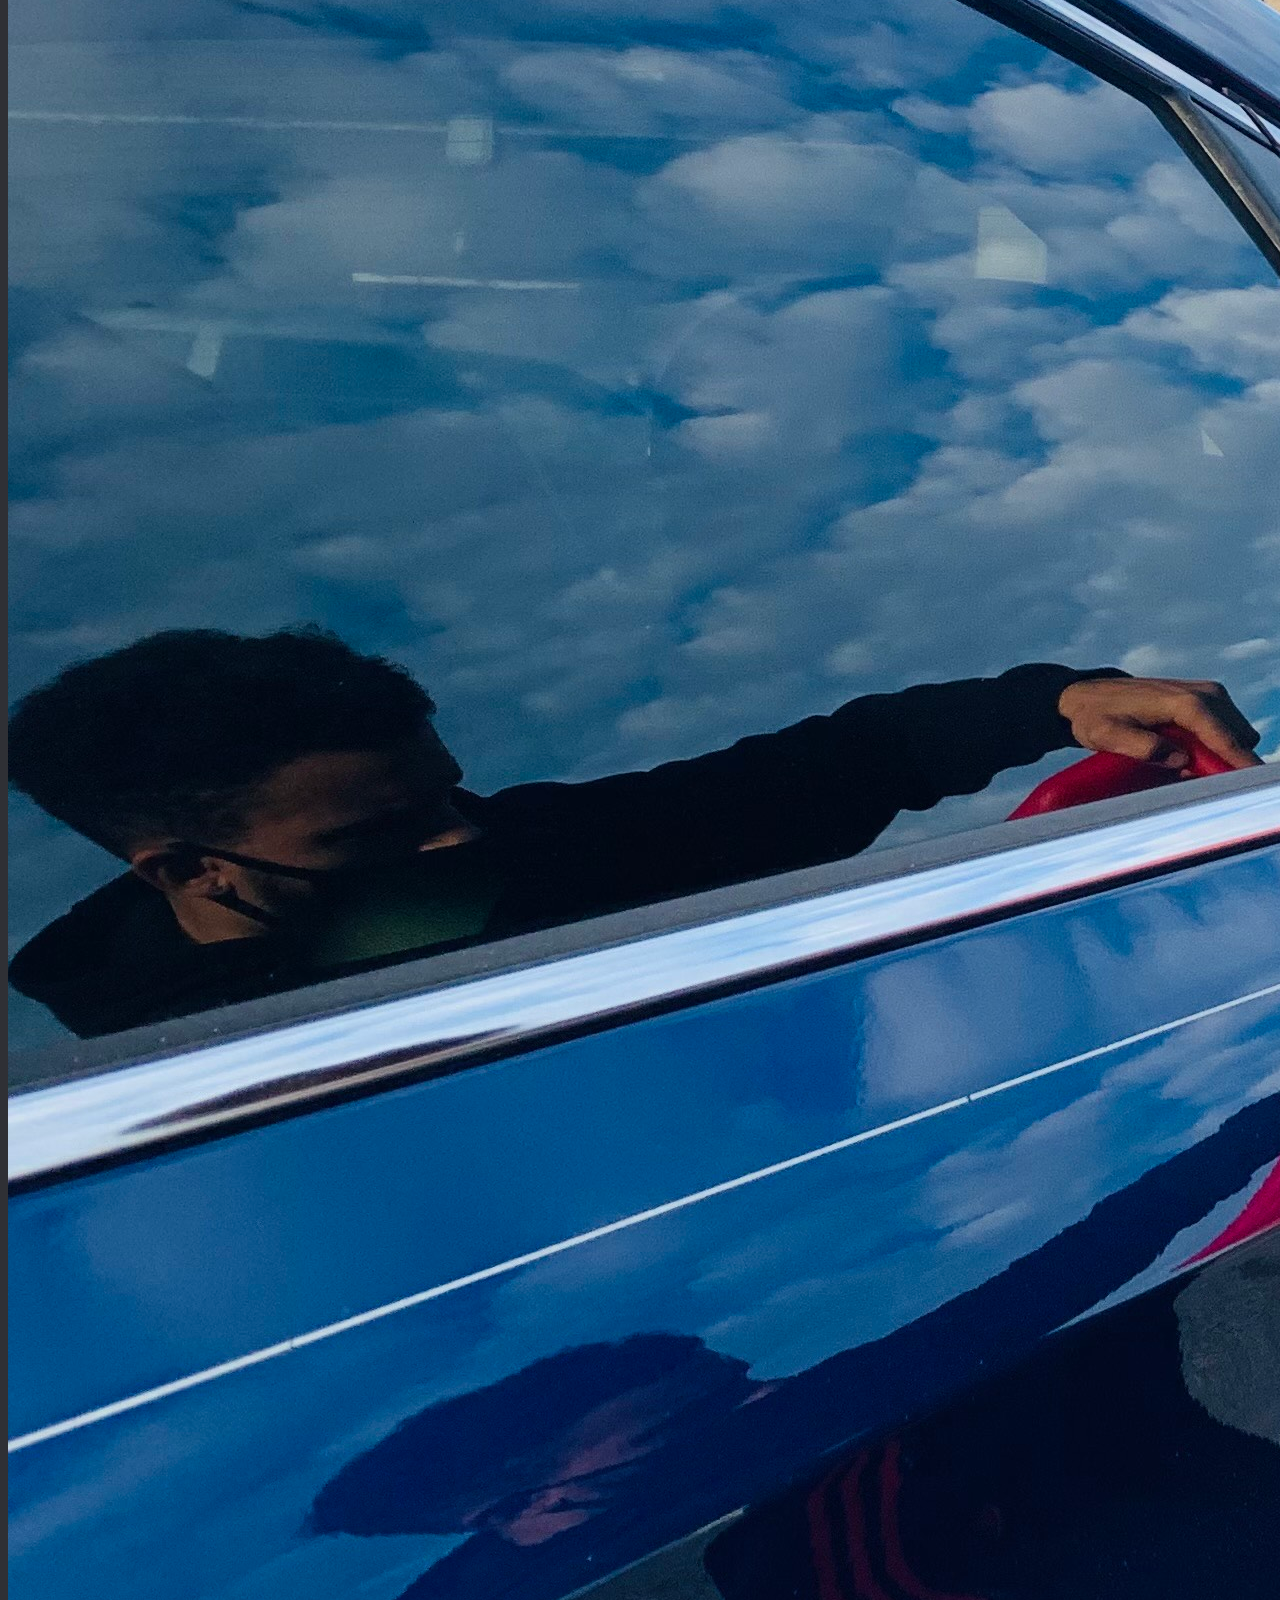
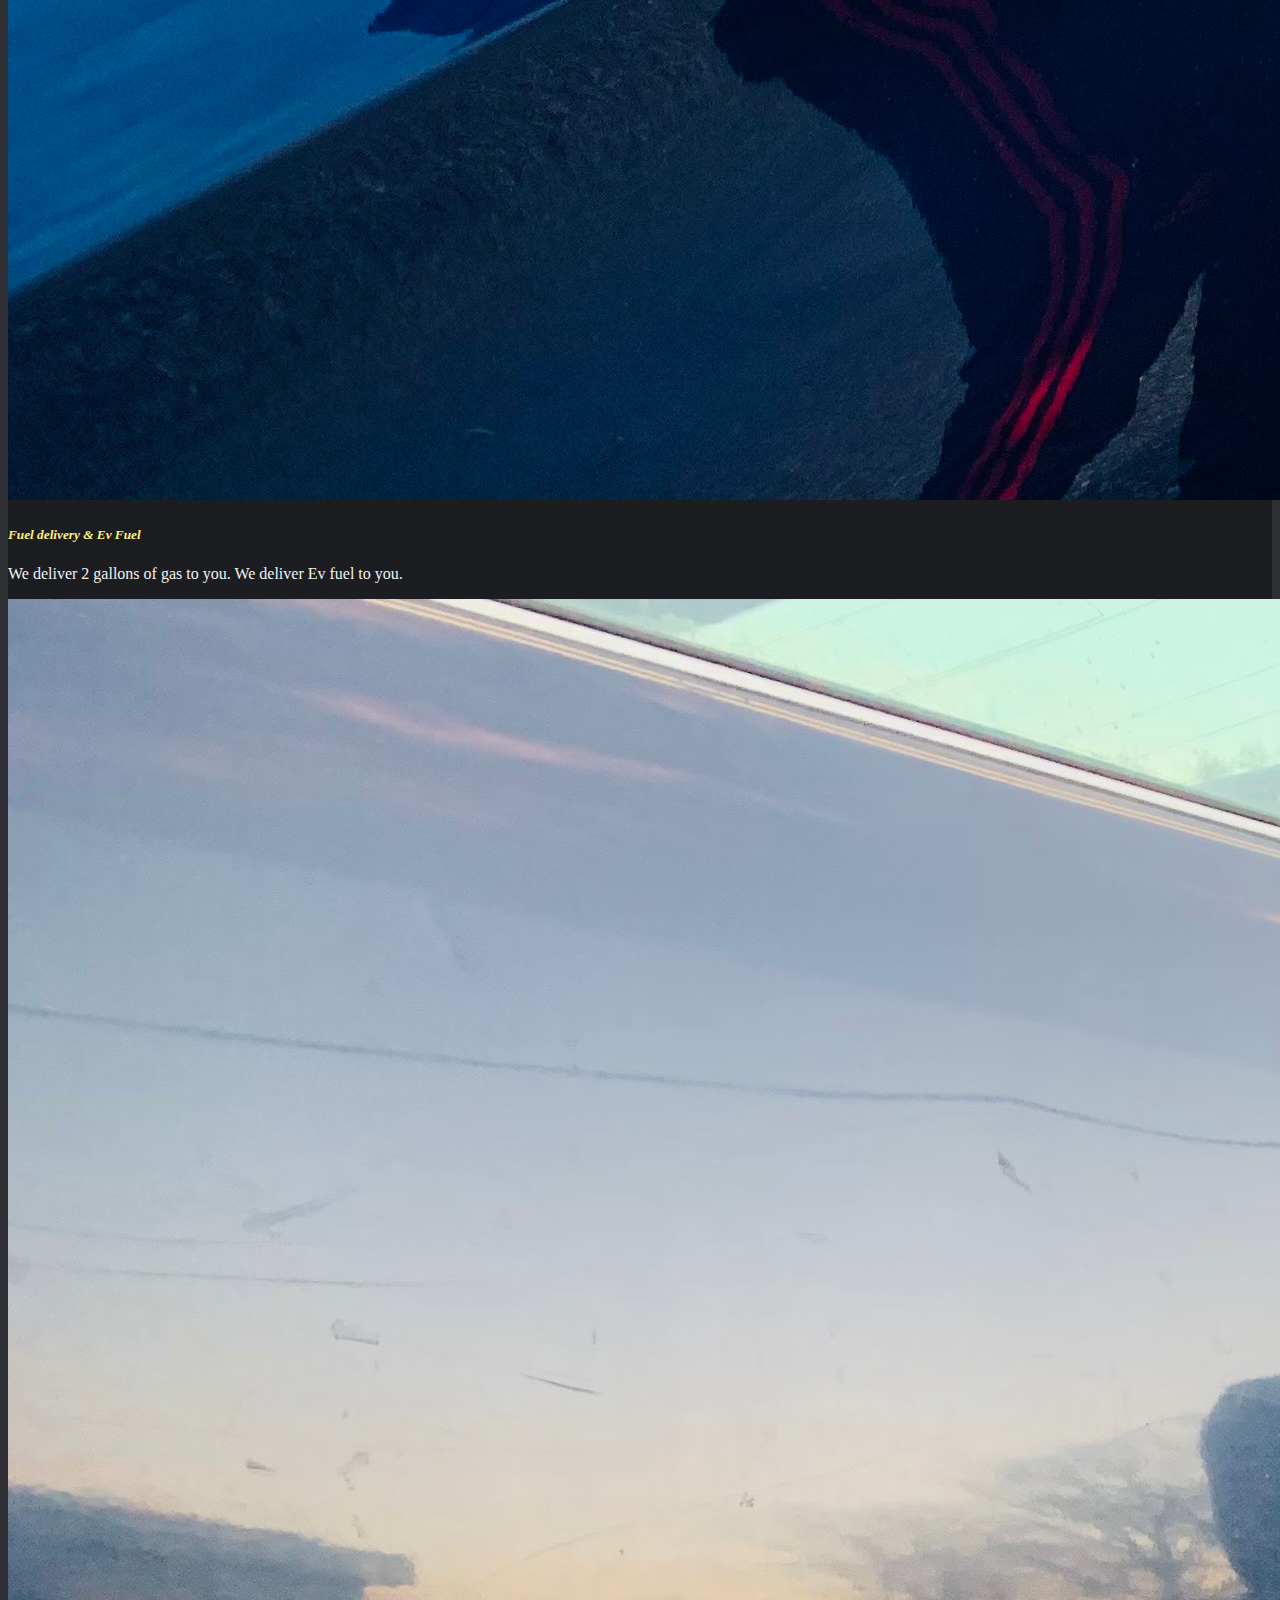
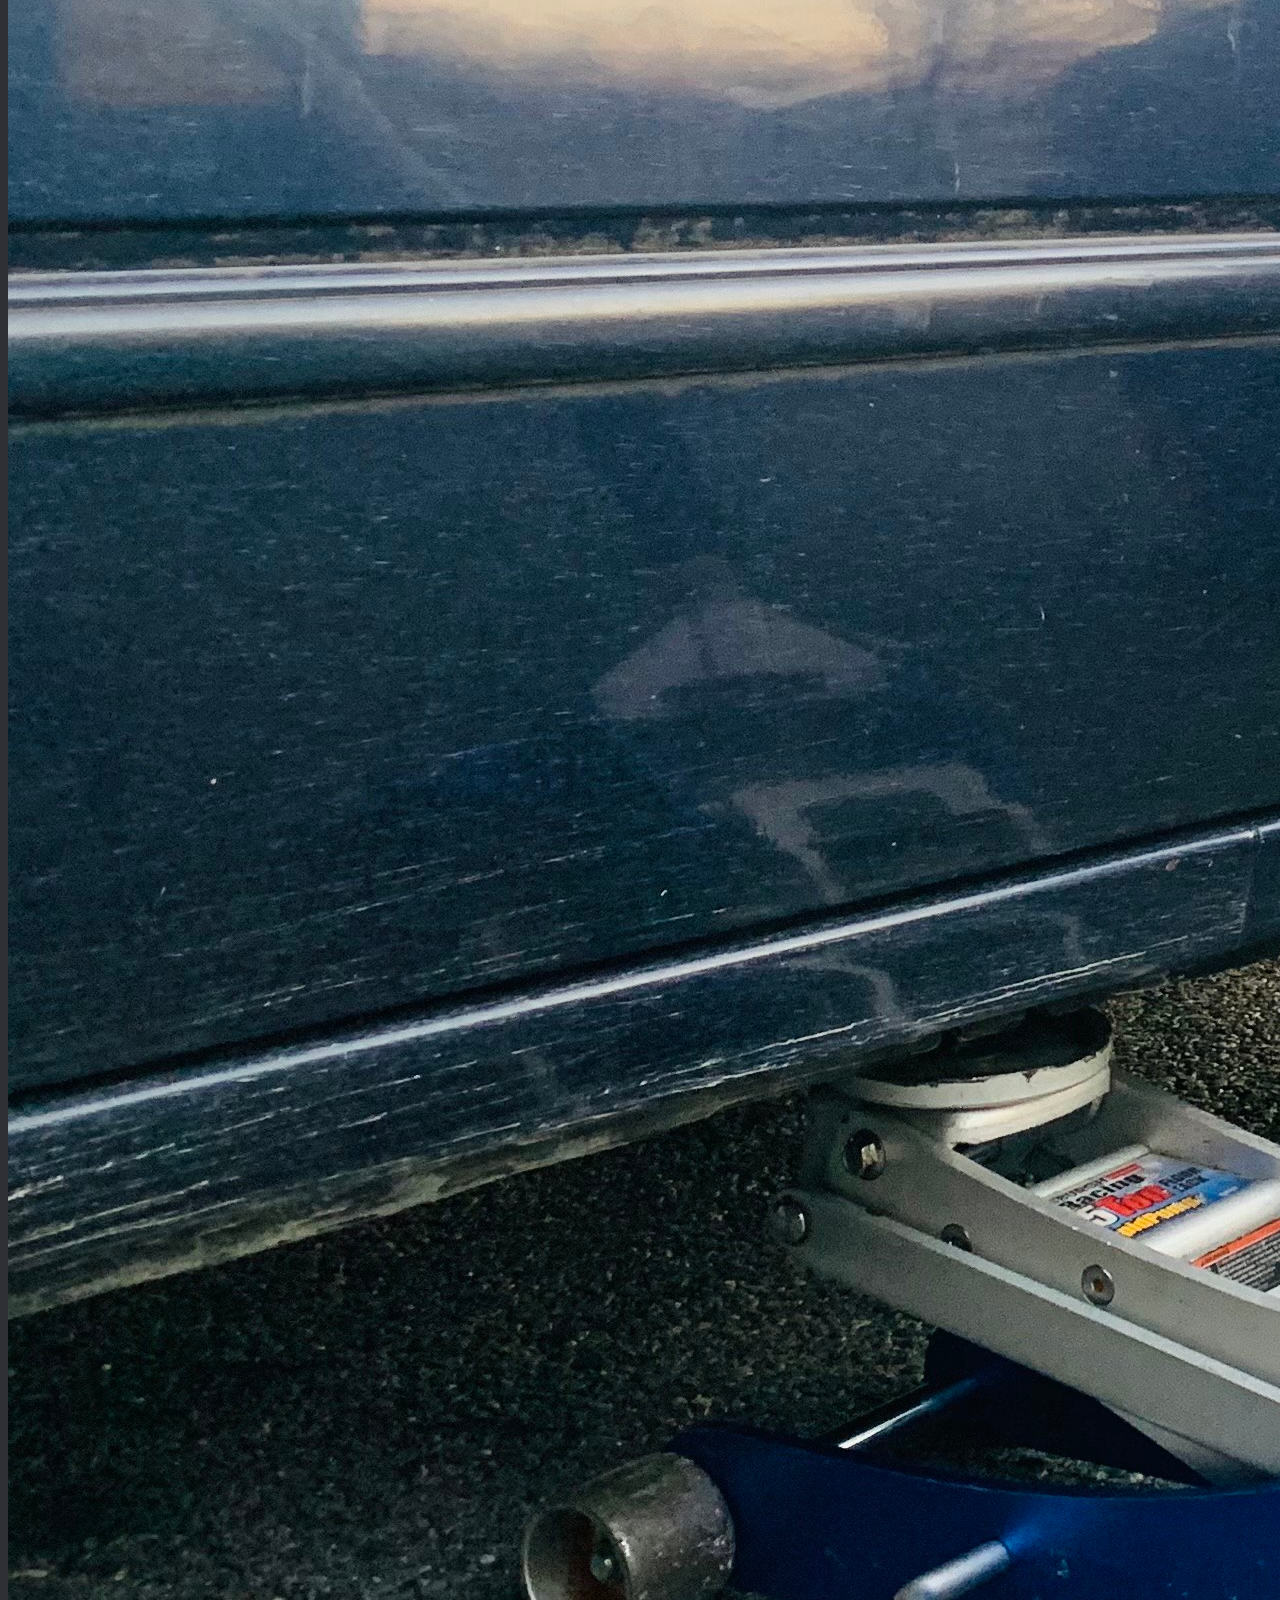
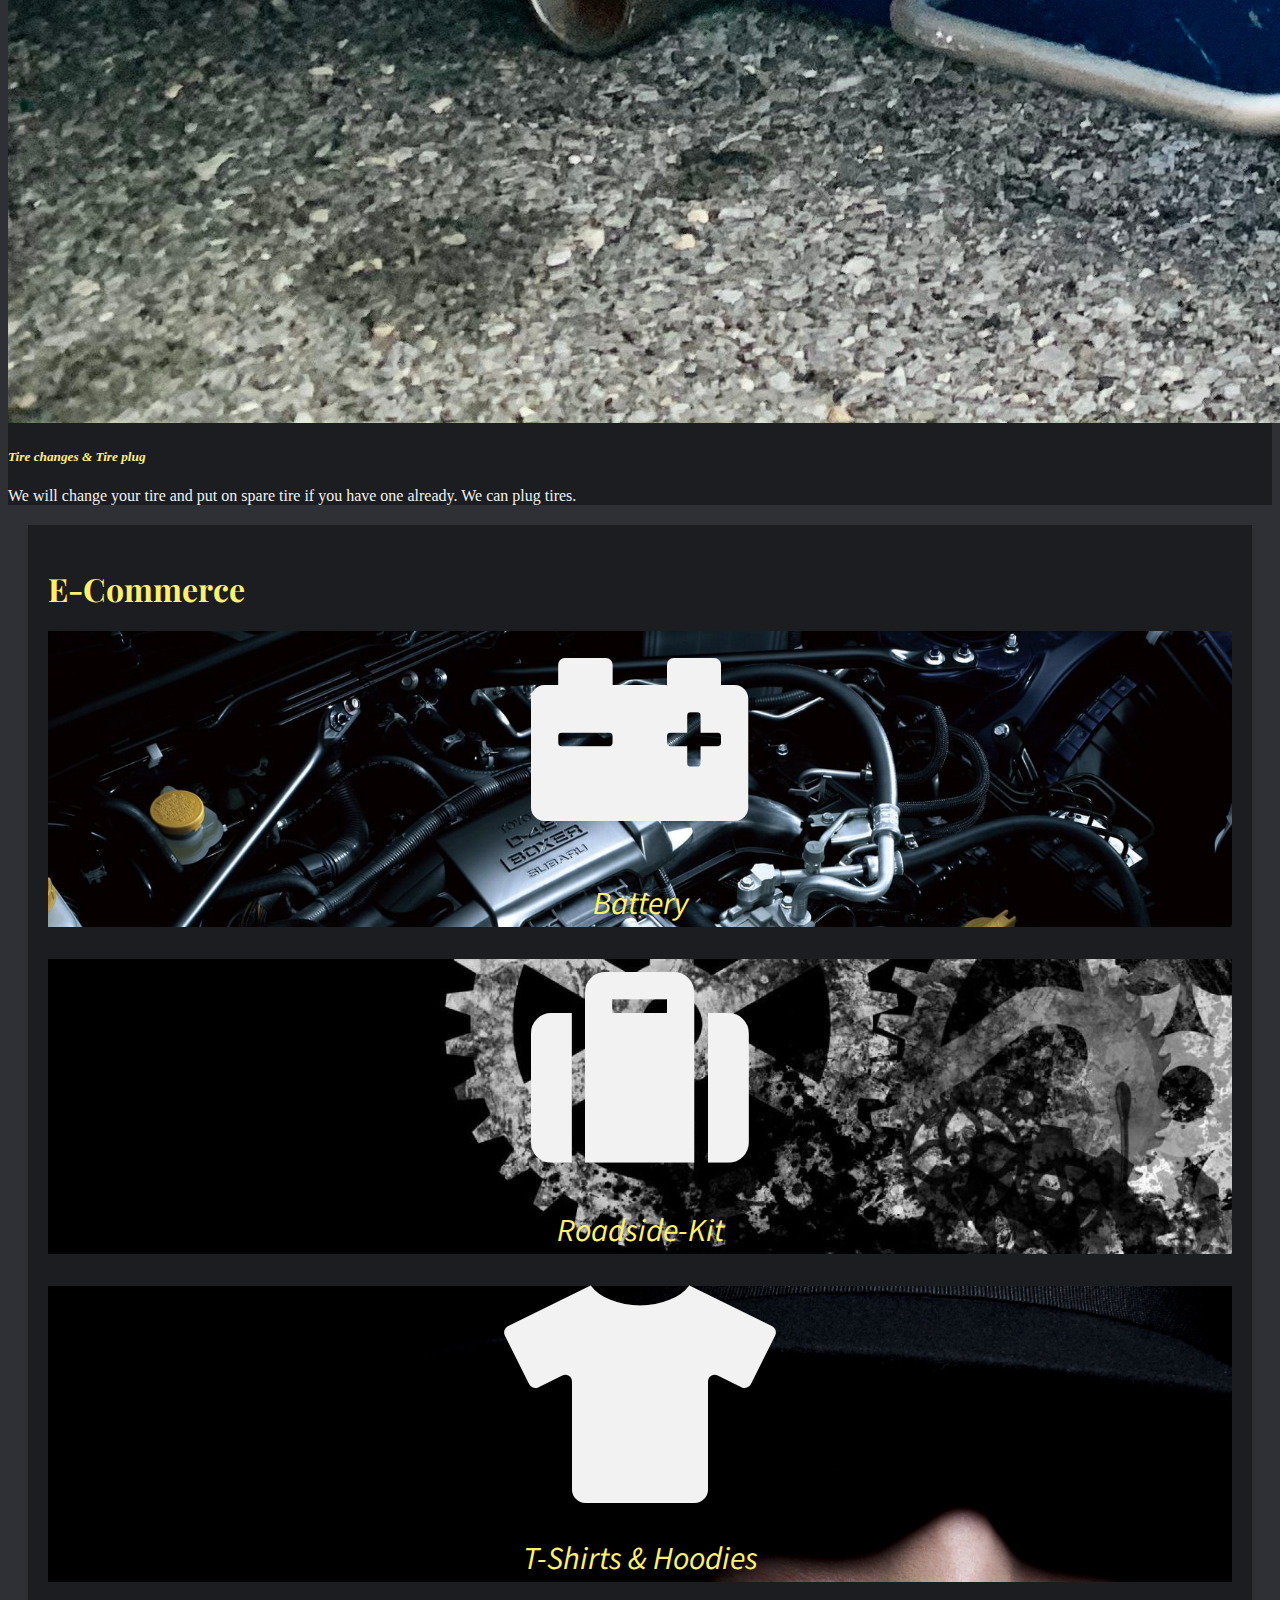
==== commit 65af3b94: "commit-26" ====
--- a/scrap.html
+++ b/scrap.html
@@ -22,12 +22,68 @@
 <body>
   <div class="container">
     <!-- Header -->
-    
+    <header class="text-center mt-4">
+      Taedo's Roadside
+    </header>
 
 
     <!-- Navigation -->
 
-    
+    <nav class="navbar navbar-expand-lg navbar-light bg-none py-3 my-3 my-background ">
+      <!-- <a class="navbar-brand " href="#">Navbar</a> -->
+      <button class="navbar-toggler" type="button" data-toggle="collapse" data-target="#navbarSupportedContent"
+        aria-controls="navbarSupportedContent" aria-expanded="false" aria-label="Toggle navigation">
+        <span class="navbar-toggler-icon" id="myhamburger"></span>
+      </button>
+
+      <div class="collapse navbar-collapse" id="navbarSupportedContent">
+        <ul class="navbar-nav mr-auto">
+          <li class="nav-item">
+            <a class="nav-link my-new-nav" href="#"><span id="my-home">Home</span></a>
+          </li>
+
+          <li class="nav-item">
+            <a class="nav-link my-new-nav" href="#services"><span id="my-nav-services" title="What we can do!">Services</span></a>
+          </li>
+          <li class="nav-item">
+            <a class="nav-link my-new-nav " href="#e-commerce"><span id="my-nav-commerce" title="Buy!">E-Commerce</span></a>
+          </li>
+          <li class="nav-item dropdown">
+            <a class="nav-link dropdown-toggle my-new-nav " href="#" id="navbarDropdown1" role="button"
+              data-toggle="dropdown" aria-haspopup="true" aria-expanded="false" title="SignUp!">
+              <span id="my-nav-login">Membership access</span>
+            </a>
+            <div class="dropdown-menu my-background" aria-labelledby="navbarDropdown1">
+              <a class="dropdown-item my-color" href="#">3 months</a>
+              <div class="dropdown-divider"></div>
+
+              <a class="dropdown-item my-color" href="#">6 months</a>
+              <div class="dropdown-divider"></div>
+
+              <a class="dropdown-item my-color" href="#">1 year</a>
+              <div class="dropdown-divider"></div>
+              <a class="dropdown-item my-color" href="#">3 years</a>
+            </div>
+          </li>
+          <li class="nav-item dropdown">
+            <a class="nav-link dropdown-toggle my-new-nav " href="#" id="navbarDropdown2" role="button"
+              data-toggle="dropdown" aria-haspopup="true" aria-expanded="false">
+              <span id="my-nav-charity">Charity Events</span>
+            </a>
+            <div class="dropdown-menu my-background" aria-labelledby="navbarDropdown2">
+              <a class="dropdown-item my-color" href="#">Donations</a>
+              <div class="dropdown-divider"></div>
+
+              <a class="dropdown-item my-color" href="#">Hosting events</a>
+              <div class="dropdown-divider"></div>
+              <a class="dropdown-item my-color" href="#">Fund raisers</a>
+            </div>
+          </li>
+
+        </ul>
+
+      </div>
+    </nav>
 
     <!--    NEW JUMBOTRON -->
     <div class="container my-background mb-4">
@@ -75,12 +131,131 @@
 
 
     <!-- Services -->
-    
+    <div id="services" class="container my-background">
+      <h1 class="display-4 my-color myaboutus m-auto text-center">Services</h1>
+      <div class="row p-4">
+        <div class="col-12 col-lg-6 m-auto">
+          <div class="card m-auto bg-transparent">
+            <img src="../images/Battery.jpeg" class="card-img-top img-fluid" alt="Battery">
+            <div class="card-body">
+              <h5 class="card-title text-center">Jump starts</h5>
+              <p class="card-text text-center">We will provide a jump start for you when in situations to start your
+                car.</p>
+              <!-- <a href="#" class="btn btn-primary">Go somewhere</a> -->
+            </div>
+          </div>
+        </div>
+        <div class="col-12 col-lg-6 m-auto">
+          <div class="card m-auto bg-transparent">
+            <img src="../images/Locked.jpeg" class="card-img-top img-fluid" alt="Locked">
+            <div class="card-body">
+              <h5 class="card-title text-center">Lockouts</h5>
+              <p class="card-text text-center">We will unlock your car door if at all you lost your keys and in any
+                emergencies.</p>
+              <!-- <a href="#" class="btn btn-primary">Go somewhere</a> -->
+            </div>
+          </div>
+        </div>
+        <div class="col-12 col-lg-6 m-auto">
+          <div class="card m-auto bg-transparent">
+            <img src="../images/Refuel.jpeg" class="card-img-top img-fluid" alt="Refuel">
+            <div class="card-body">
+              <h5 class="card-title text-center">Fuel delivery & Ev Fuel</h5>
+              <p class="card-text text-center">We deliver 2 gallons of gas to you. We deliver Ev fuel to you.</p>
+              <!-- <a href="#" class="btn btn-primary">Go somewhere</a> -->
+            </div>
+          </div>
+        </div>
+        <div class="col-12 col-lg-6 m-auto">
+          <div class="card m-auto bg-transparent">
+            <img src="../images/Tire-change.jpeg" class="card-img-top img-fluid" alt="Battery">
+            <div class="card-body">
+              <h5 class="card-title text-center">Tire changes & Tire plug</h5>
+              <p class="card-text text-center"> We will change your tire and put on spare tire if you have one already.
+                We can plug tires.</p>
+              <!-- <a href="#" class="btn btn-primary">Go somewhere</a> -->
+            </div>
+          </div>
+        </div>
+      </div>
+
+    </div>
     <!-- e-commerce -->
-    
+    <div class="container m-auto">
+
+      <div class="my-commerce" id="e-commerce">
+        <h1 class="display-4 my-color myaboutus m-auto text-center my-commerce-heading">E-Commerce</h1>
+        <div class="row p-4">
+          <div class="col">
+            <div class="my-card1">
+              <i class="fas fa-car-battery mt-5"></i>
+              <p class="my-commerce-cards">Battery</p>
+            </div>
+          </div>
+          <div class="col">
+            <div class="my-card2">
+              <i class="fas fa-suitcase mt-5"></i>
+              <p class="my-commerce-cards">Roadside-Kit</p>
+            </div>
+
+          </div>
+          <div class="col">
+            <div class="my-card3">
+              <i class="fas fa-tshirt mt-5"></i>
+              <p class="my-commerce-cards">T-Shirts & Hoodies</p>
+            </div>
+
+          </div>
+        </div>
+      </div>
+
+
+    </div>
   </div>
   <!-- Contact us -->
- 
+  <div class="container-fluid my-box1">
+    <div class="container">
+      <div class="row">
+        <div class="col">
+          <div class="my-box2 text-center">
+            <h1 class="my-contact-no">240-709-9250</h1>
+            <p>
+            taedosroadside@gmail.com
+            </p>
+            
+            <p>Sugar land, 
+              Houston, Texas</p>
+            <p>United States</p>
+            </div>
+        </div>
+        <div class="col">
+          <div class="my-box2 text-center">
+            <h1 class="my-contact-no">240-709-9250</h1>
+            <p>
+            taedosroadside@gmail.com
+            </p>
+            
+            <p>Laurel, MD 20724</p>
+            <p>United States</p>
+            </div>
+        </div>
+        <div class="col">
+          <div class="my-box2 text-center">
+            <h1 class="my-contact-no">240-709-9250</h1>
+            <p>
+            taedosroadside@gmail.com
+            </p>
+            
+            <p>New Orleans,
+              Louisiana.</p>
+            <p>United States</p>
+            </div>
+        </div>
+
+      </div>
+    </div>
+    <p class="my-copyrights">&#169; Copyrights of Elpiegus Solutions</p>
+  </div>
 
 
 
--- a/scrap-style.css
+++ b/scrap-style.css
@@ -16,7 +16,7 @@
  BEST BLUE 101820FF */
 
  /* -----------For buttons we have used #f96d00------- */
-html {
+ html {
     height: 100%;
     scroll-behavior: smooth;
 }
@@ -35,27 +35,100 @@
 
     /* text-decoration: none !important; */
 }
+
+/*-------------------- Header ------------------*/
+header,h2 {
+    font-family: 'Pacifico', cursive;
+    color: rgb(255, 240, 104);
+    font-size: 4rem;
+}
+@media only screen and (max-width: 500px) {
+    header,h2 {
+        font-family: 'Pacifico', cursive;
+        color: rgb(255, 240, 104);
+        font-size: 12vw;
+    }
+}
+h1 {
+    font-family: 'Playfair Display', serif;
+    color: rgb(255, 240, 104);
+
+
+}
+/*--------------------- Navigation ------------------*/
+.navbar-light .navbar-toggler-icon {
+    background-image: url(images/bars-solid.svg);
+    
+}
+.navbar-light .navbar-toggler-icon:hover {
+    background-image: url(images/bars-solid-hover.svg);
+}
+/* --------------------Navbar----------------------------- */
+span#my-home {
+    color: rgb(255, 240, 104);
+    font-family: 'Pacifico', cursive;
+    
+}
+.navbar-light .navbar-brand {
+    color: #f2f2f2;
+}
+
+.navbar-light .navbar-nav .nav-link span:focus{
+    color: #f2f2f2;
+}
+
+.navbar-light .navbar-nav .nav-link span:hover {
+    color: rgb(255, 240, 104);
+}
+
+
+
+/*---------------------- Home -----------------------------*/
+.navbar-light .navbar-nav .active>.nav-link, .navbar-light .navbar-nav .nav-link.active, .navbar-light .navbar-nav .nav-link.show, .navbar-light .navbar-nav .show>.nav-link {
+    color: #f2f2f2;
+}
+
+
+
+
+
+/*---------------- from About to Charity Events-----------  */
+.navbar-light .navbar-nav .nav-link {
+    color: #f2f2f2 !important;
+    font-family: 'Pacifico', cursive;
+    
+
+}
+.navbar-light .navbar-nav .nav-link:hover {
+    color: rgb(255, 240, 104) !important;
+    font-family: 'Pacifico', cursive;
+    
+
+}
+.my-new-nav:focus, .my-new-nav:hover  {
+    color: rgb(255, 240, 104) !important;
+    font-family: 'Pacifico', cursive;
+
+}
+
+a.nav-item .nav-link{
+    font-family: 'Pacifico', cursive;
+
+}
+
 .my-background {
     background-color: rgba(0, 0, 0, 0.39);
     margin: auto;
 
 }
-
-/*-------------------- Header ------------------*/
-
-/*--------------------- Navigation ------------------*/
-
-}
-/* --------------------Navbar----------------------------- */
-
-
-
-/*---------------------- Home -----------------------------*/
-
-
-
-/*---------------- from About to Charity Events-----------  */
-
+.dropdown-item {
+    color: #f2f2f2;
+    padding: 0.4rem 1.5rem;
+    background-color: rgba(0, 0, 0, 0.767);
+}
+.dropdown-divider {
+    margin: 0rem 0rem;
+}
 /* ------------------------Jumbotron ------------------------*/
 
 
@@ -310,7 +383,259 @@
 
 
 /* ------------------------Services------------------------ */
-
+.card-title {
+    font-style: italic;
+    color: rgb(252, 239, 128);
+        
+}
 /*------------------------ E-commerce---------------------- */
 
 /* e-commerce */
+.my-commerce {
+    background-color: rgba(0, 0, 0, 0.39);
+    margin: auto;
+    padding: 1.25rem;
+    margin: 1.25rem;
+
+}
+.fas {
+    color: #f2f2f2;
+    font-size: 12rem;
+}
+.my-card1 {
+    background: url(../images/battery-bg-1.jpg);
+    background-size: cover;
+    /* background-size: 100% 100%; */
+    background-repeat: no-repeat;
+    /* background-position: center; */
+    color: #f2f2f2;
+    font-family: 'Source Sans Pro', sans-serif;
+    text-align: center;
+    min-height: 17rem;
+}
+.my-card2 {
+    background: url(../images/roadkit.jpg);
+    background-size: cover;
+    /* background-size: 100% 100%; */
+    background-repeat: no-repeat;
+    /* background-position: center; */
+    color: #f2f2f2;
+    font-family: 'Source Sans Pro', sans-serif;
+    text-align: center;
+    min-height: 17rem;
+}
+.my-card3 {
+    background: url(../images/hoodie.jpg);
+    background-size: cover;
+    /* background-size: 100% 100%; */
+    background-repeat: no-repeat;
+    /* background-position: center; */
+    color: #f2f2f2;
+    font-family: 'Source Sans Pro', sans-serif;
+    text-align: center;
+    min-height: 17rem;
+}
+p.my-commerce-cards {
+    font-size: 2rem;
+    color: rgb(255, 240, 104);
+    font-style: italic;
+}
+@media only screen and (max-width: 480px) {
+    /* e-commerce */
+    .my-commerce-heading {
+        font-size: 2rem!important;
+    }
+    .my-commerce {
+        background-color: rgba(0, 0, 0, 0.39);
+        margin: auto;
+        padding: 1.25rem;
+        margin: 1.25rem;
+    
+    }
+    .fas {
+        color: #f2f2f2;
+        font-size: 30vw;
+    }
+    .my-card1 {
+        background: url(../images/battery-bg-1.jpg);
+        background-size: cover;
+    /* background-size: 100% 100%; */
+        background-repeat: no-repeat;
+        /* background-position: center; */
+        color: #f2f2f2;
+        font-family: 'Source Sans Pro', sans-serif;
+        text-align: center;
+        min-height: 17rem;
+        margin-top: 1.25rem;
+        margin-bottom: 1.25rem;
+        padding-bottom: 0.5rem;
+
+
+    }
+    .my-card2 {
+        background: url(../images/roadkit.jpg);
+        background-size: cover;
+    /* background-size: 100% 100%; */
+        background-repeat: no-repeat;
+    /* background-position: center; */
+        color: #f2f2f2;
+        font-family: 'Source Sans Pro', sans-serif;
+        text-align: center;
+        min-height: 17rem;
+        margin-top: 1.25rem;
+        margin-bottom: 1.25rem;
+        padding-bottom: 0.5rem;
+    }
+    .my-card3 {
+        background: url(../images/hoodie.jpg);
+        background-size: cover;
+        /* background-size: 100% 100%; */
+        background-repeat: no-repeat;
+        /* background-position: center; */
+        color: #f2f2f2;
+        font-family: 'Source Sans Pro', sans-serif;
+        text-align: center;
+        min-height: 17rem;
+        margin-top: 1.25rem;
+        margin-bottom: 1.25rem;
+        padding-bottom: 0.5rem;
+    }
+    p.my-commerce-cards {
+        font-size: 1.7rem;
+        color: rgb(255, 240, 104);
+        font-style: italic;
+    }
+
+}
+@media only screen and (min-width: 992px) {
+    p.my-commerce-cards {
+        font-size: 2.5vw;
+        color: rgb(255, 240, 104);
+        font-style: italic;
+    
+    }
+    .fas {
+        color: #f2f2f2;
+        font-size: 17vw;
+    }
+}
+
+/*------------------------------ contact-us------------ */
+@media only screen and (max-width: 575.98px) {
+
+    .my-box1 {
+        background-color: rgb(0, 0, 0);
+        /* background-color: rgba(252, 240, 128, 0.479); */
+        /* background-image: url(images/transparent-logo-2.png);
+        background-repeat: no-repeat; */
+        /* background-position:top -5px right -2px; */
+        padding: 1.25rem;
+        margin-top: 1.25rem;
+        margin-bottom: 1.25rem;
+    }
+    .my-box2 {
+        /* color: #f2f2f2; */
+        color:rgb(255, 255, 255);
+        /* background-color:rgba(0, 0, 0, 0.479); */
+        min-height: 12.5rem;
+        /* width: 14rem; */
+        margin: auto;
+        padding: 1.25rem;
+        
+    }
+    .my-box1 .container .row .col .my-box2 h1.my-contact-no {
+        font-family: 'Source Sans Pro', sans-serif;
+        font-size: 11vw;
+        font-weight: bolder;
+        -webkit-color: rgb(255, 240, 104)!important;
+        -moz-color: rgb(255, 240, 104)!important;
+        color: rgb(255, 240, 104)!important;
+        
+    
+    }
+    
+    .my-box2 p{
+        letter-spacing: .1rem;
+    }
+    }
+@media only screen and (min-width: 576px) {
+
+    .my-box1 {
+        background-color: rgb(0, 0, 0);
+        /* background-color: rgba(252, 240, 128, 0.479); */
+        /* background-image: url(images/transparent-logo-2.png);
+        background-repeat: no-repeat; */
+        /* background-position:top -5px right -2px; */
+        padding: 1.25rem;
+        margin-top: 1.25rem;
+        margin-bottom: 1.25rem;
+    }
+    .my-box2 {
+        /* color: #f2f2f2; */
+        color:rgb(255, 255, 255);
+        /* background-color:rgba(0, 0, 0, 0.479); */
+        min-height: 12.5rem;
+        /* width: 14rem; */
+        margin: auto;
+        padding: 1.25rem;
+        
+    }
+    .my-box1 .container .row .col .my-box2 h1.my-contact-no {
+        font-family: 'Source Sans Pro', sans-serif;
+        font-size: 3.5rem;
+        font-weight: bolder;
+        -webkit-color: rgb(255, 240, 104)!important;
+        -moz-color: rgb(255, 240, 104)!important;
+        color: rgb(255, 240, 104)!important;
+
+    
+    }
+    
+    .my-box2 p{
+        letter-spacing: .1rem;
+    }
+    }
+@media only screen and (min-width: 768px) {
+
+.my-box1 {
+    background-color: rgb(0, 0, 0);
+    /* background-color: rgba(252, 240, 128, 0.479); */
+    /* background-image: url(../images/transparent-logo-2.png);
+    background-repeat: no-repeat; */
+    /* background-position:top -5px right -2px; */
+    padding: 1.25rem;
+    margin-top: 1.25rem;
+    margin-bottom: 1.25rem;
+}
+.my-box2 {
+    /* color: #f2f2f2; */
+    color:rgb(255, 255, 255);
+    /* background-color:rgba(0, 0, 0, 0.479); */
+    min-height: 12.5rem;
+    /* width: 14rem; */
+    margin: auto;
+    padding: 1.25rem;
+    
+}
+.my-box1 .container .row .col .my-box2 h1.my-contact-no {
+    font-family: 'Source Sans Pro', sans-serif;
+    font-size: 2.7rem;
+    font-weight: bolder;
+    -webkit-color: rgb(255, 240, 104)!important;
+    -moz-color: rgb(255, 240, 104)!important;
+    color: rgb(255, 240, 104)!important;
+
+
+
+}
+
+.my-box2 p{
+    letter-spacing: .1rem;
+}
+}
+.my-copyrights {
+    text-align: center;
+    color: #f2f2f2;
+    font-size: 0.5rem;
+
+}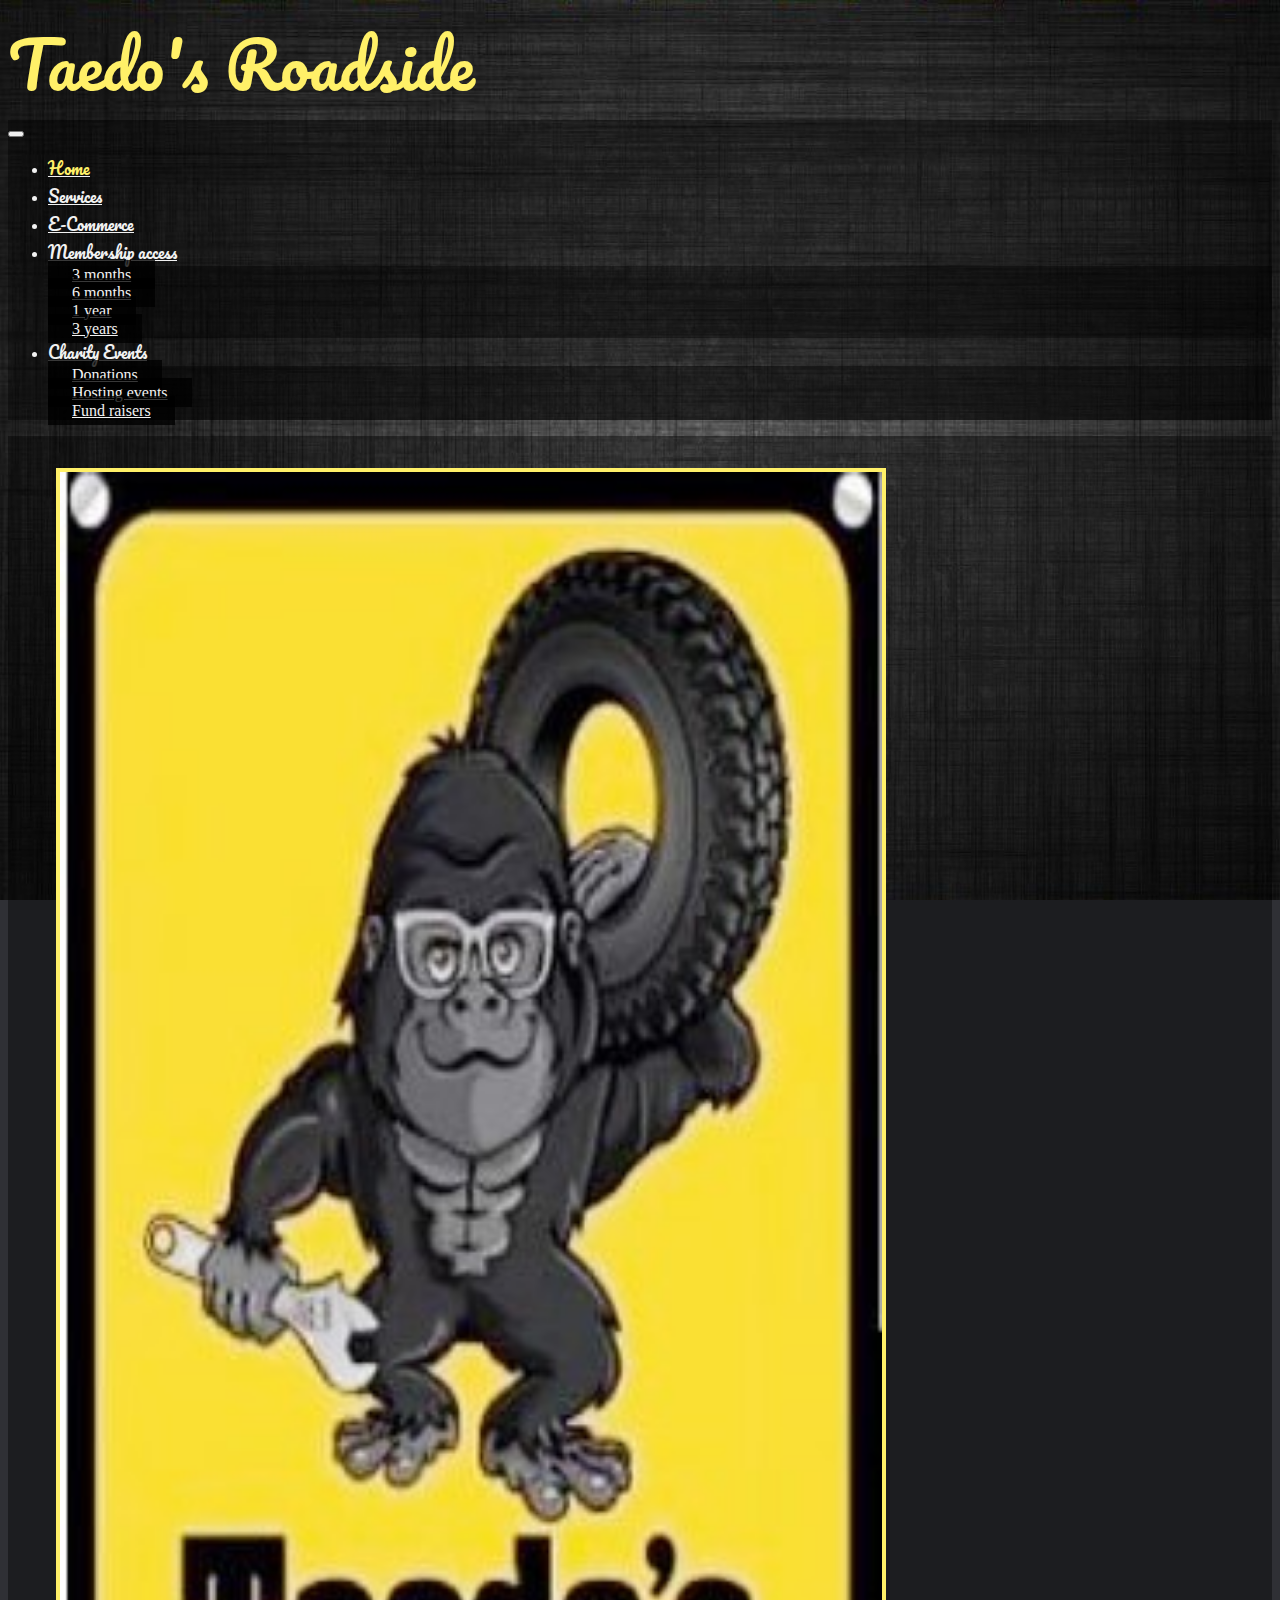
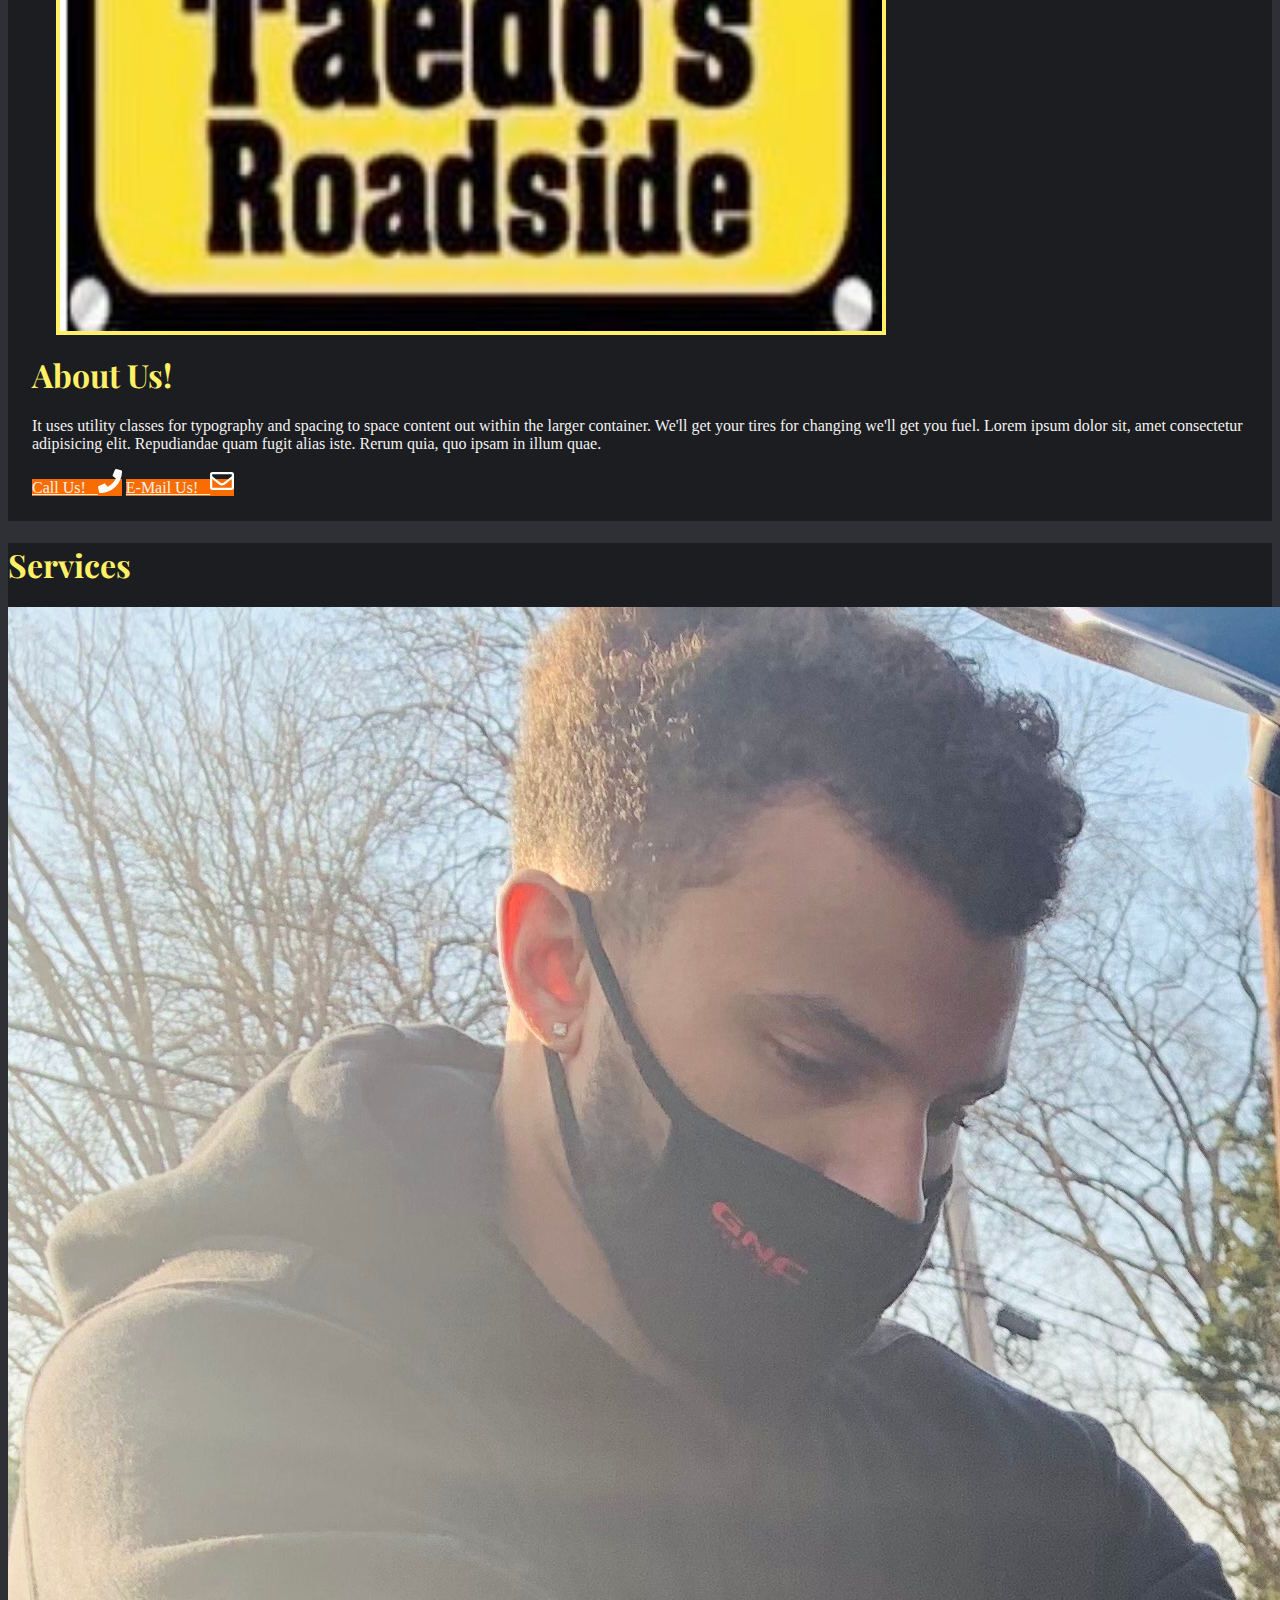
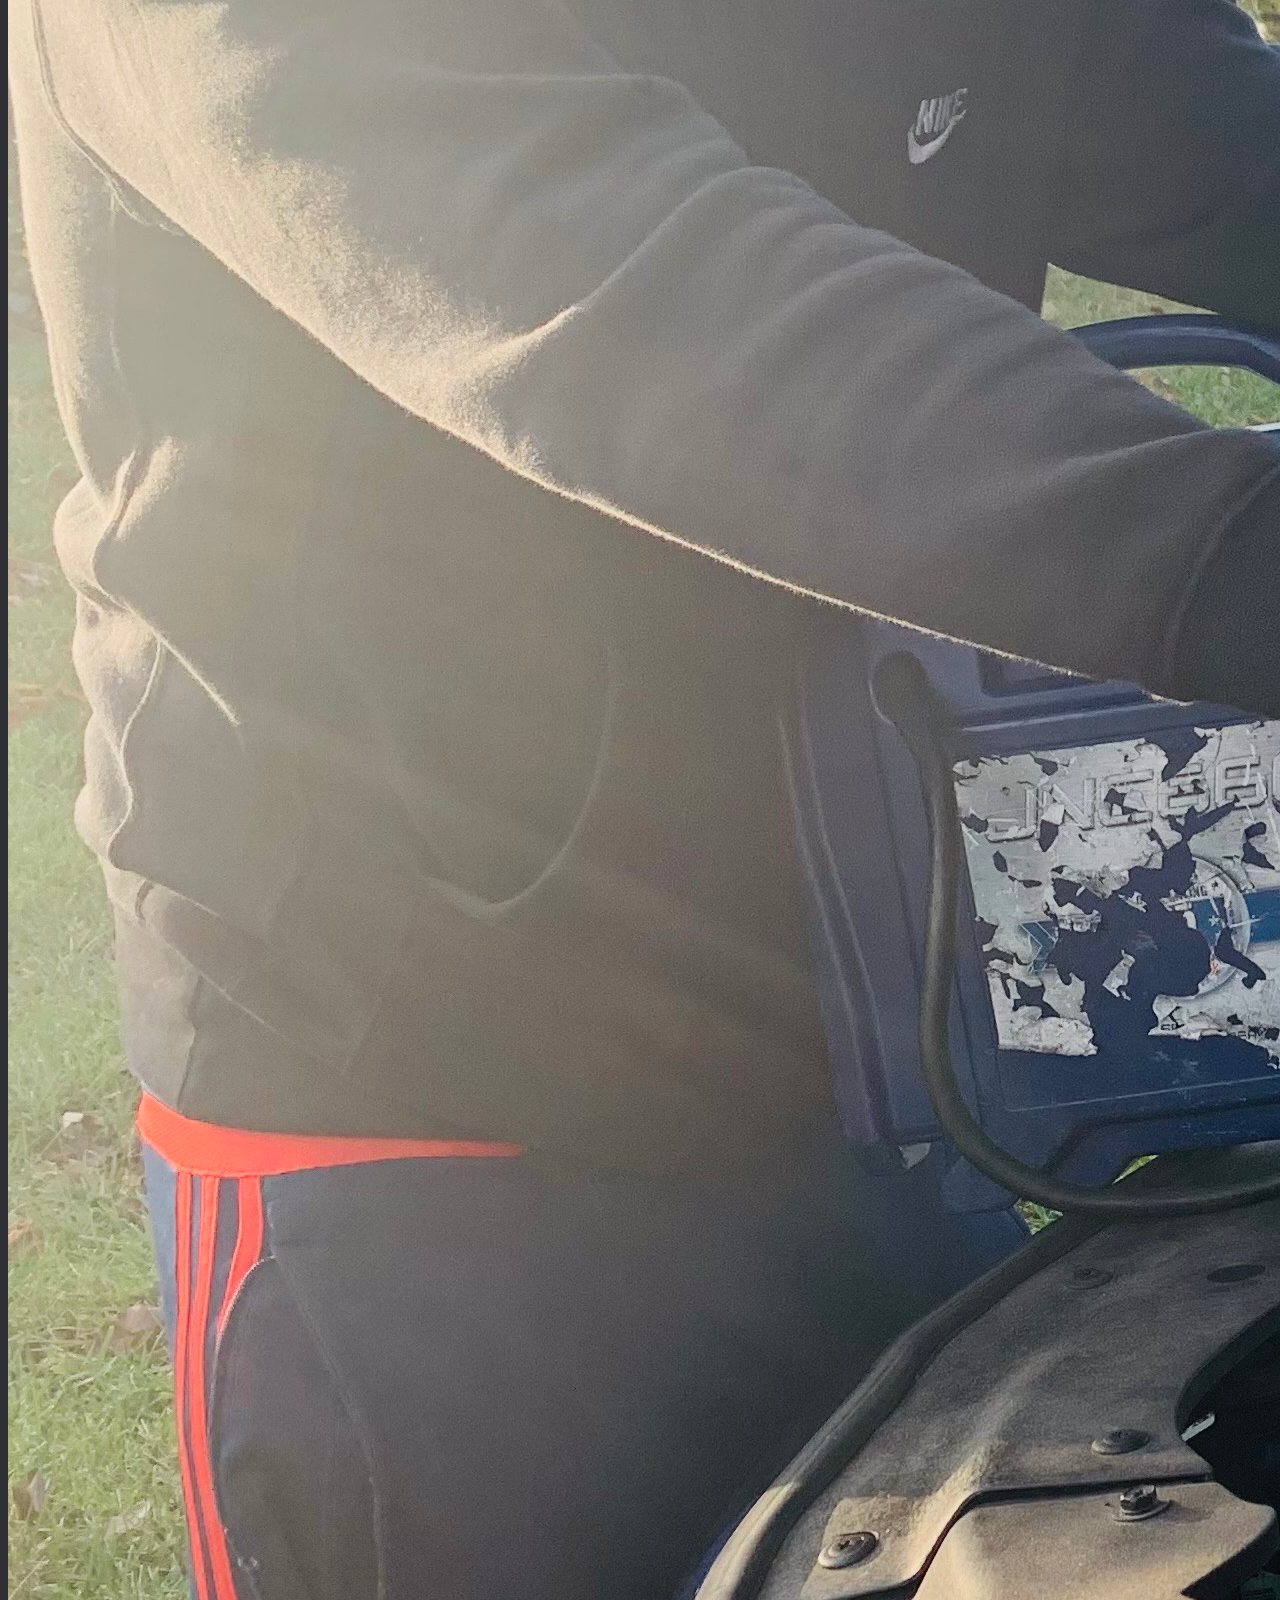
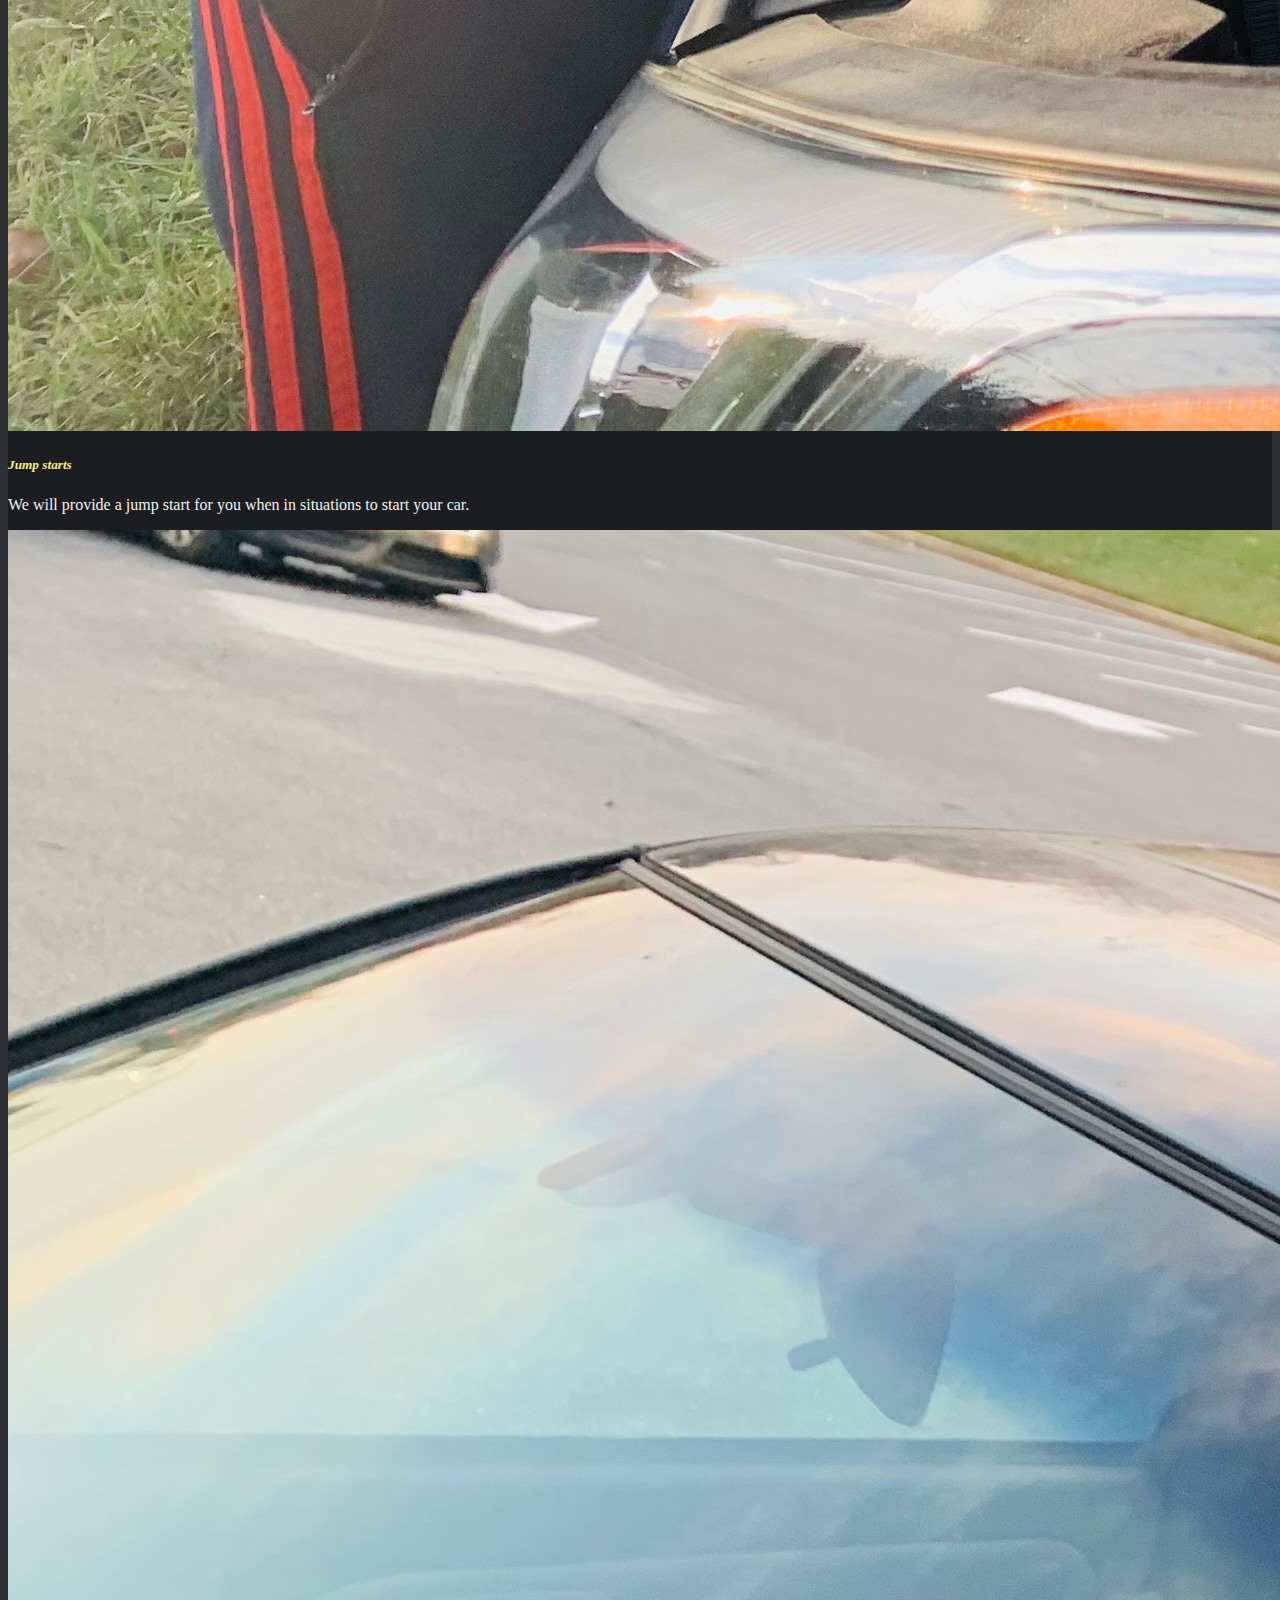
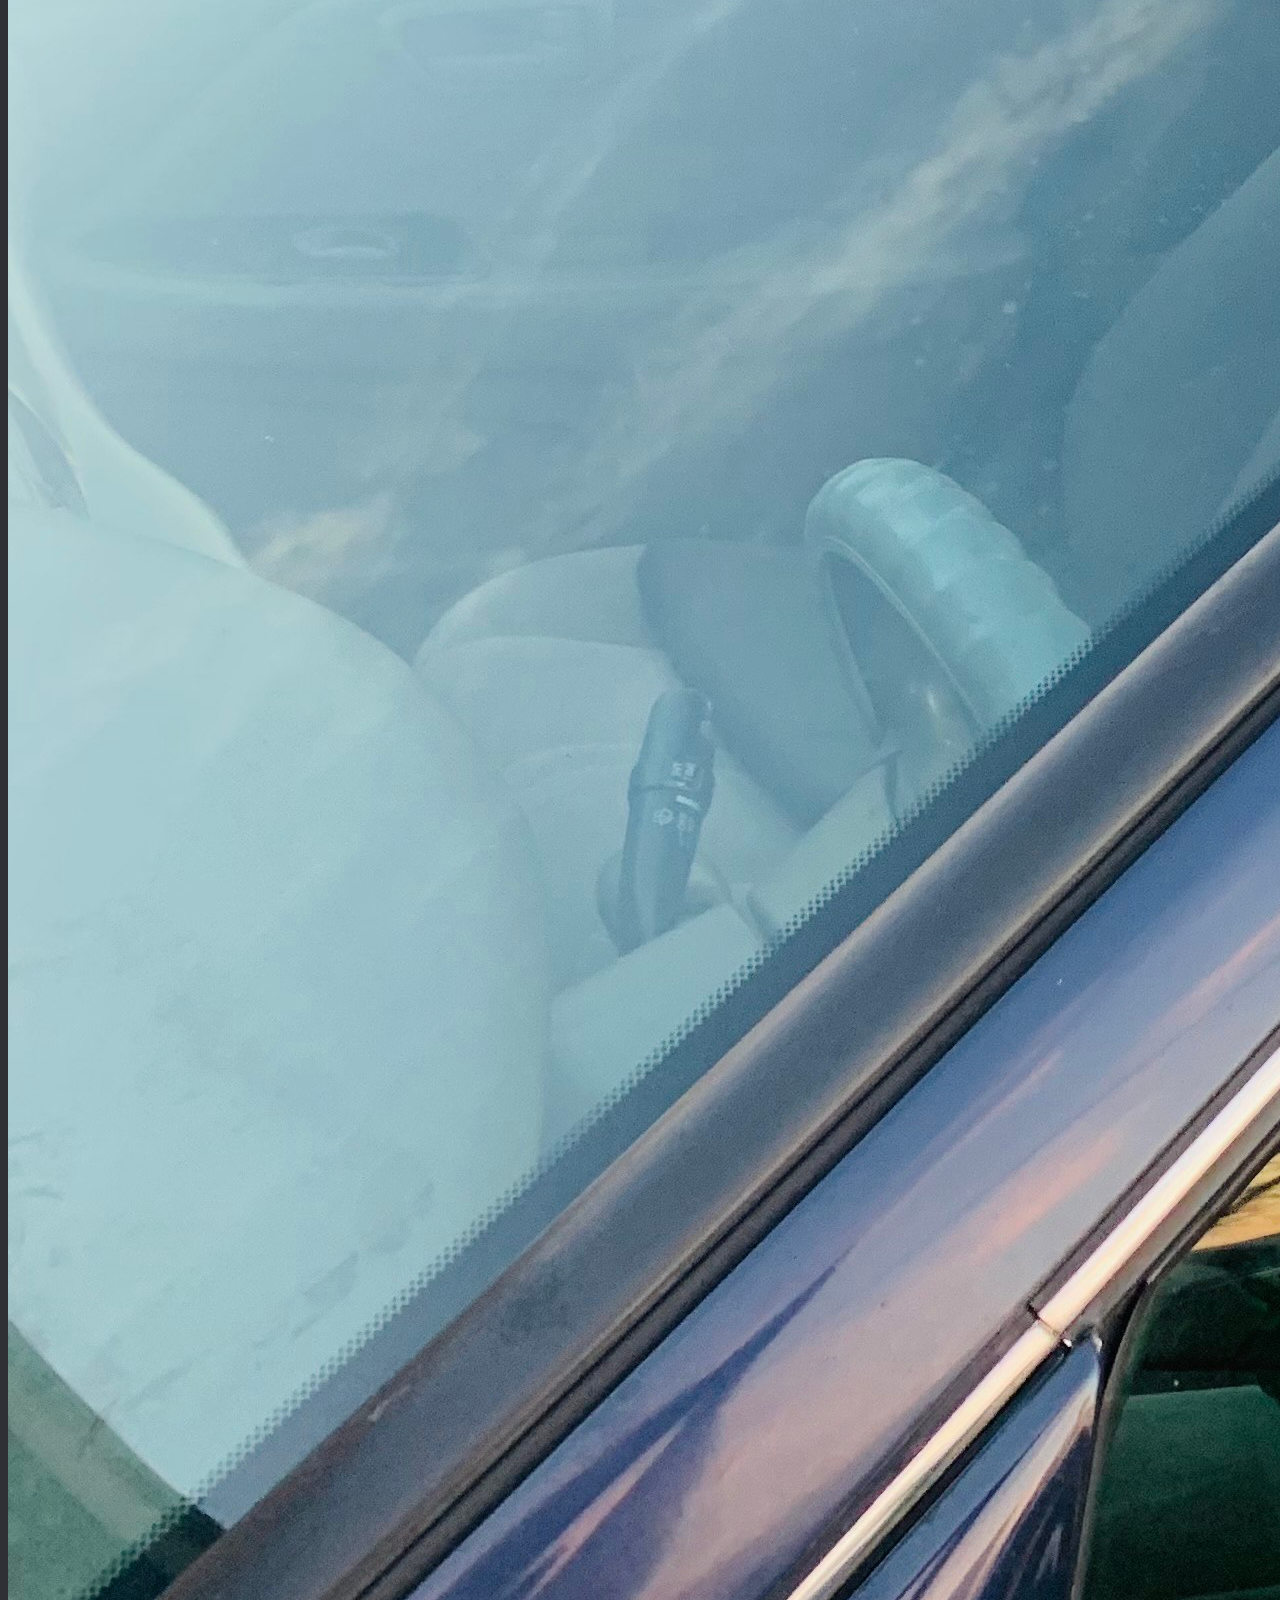
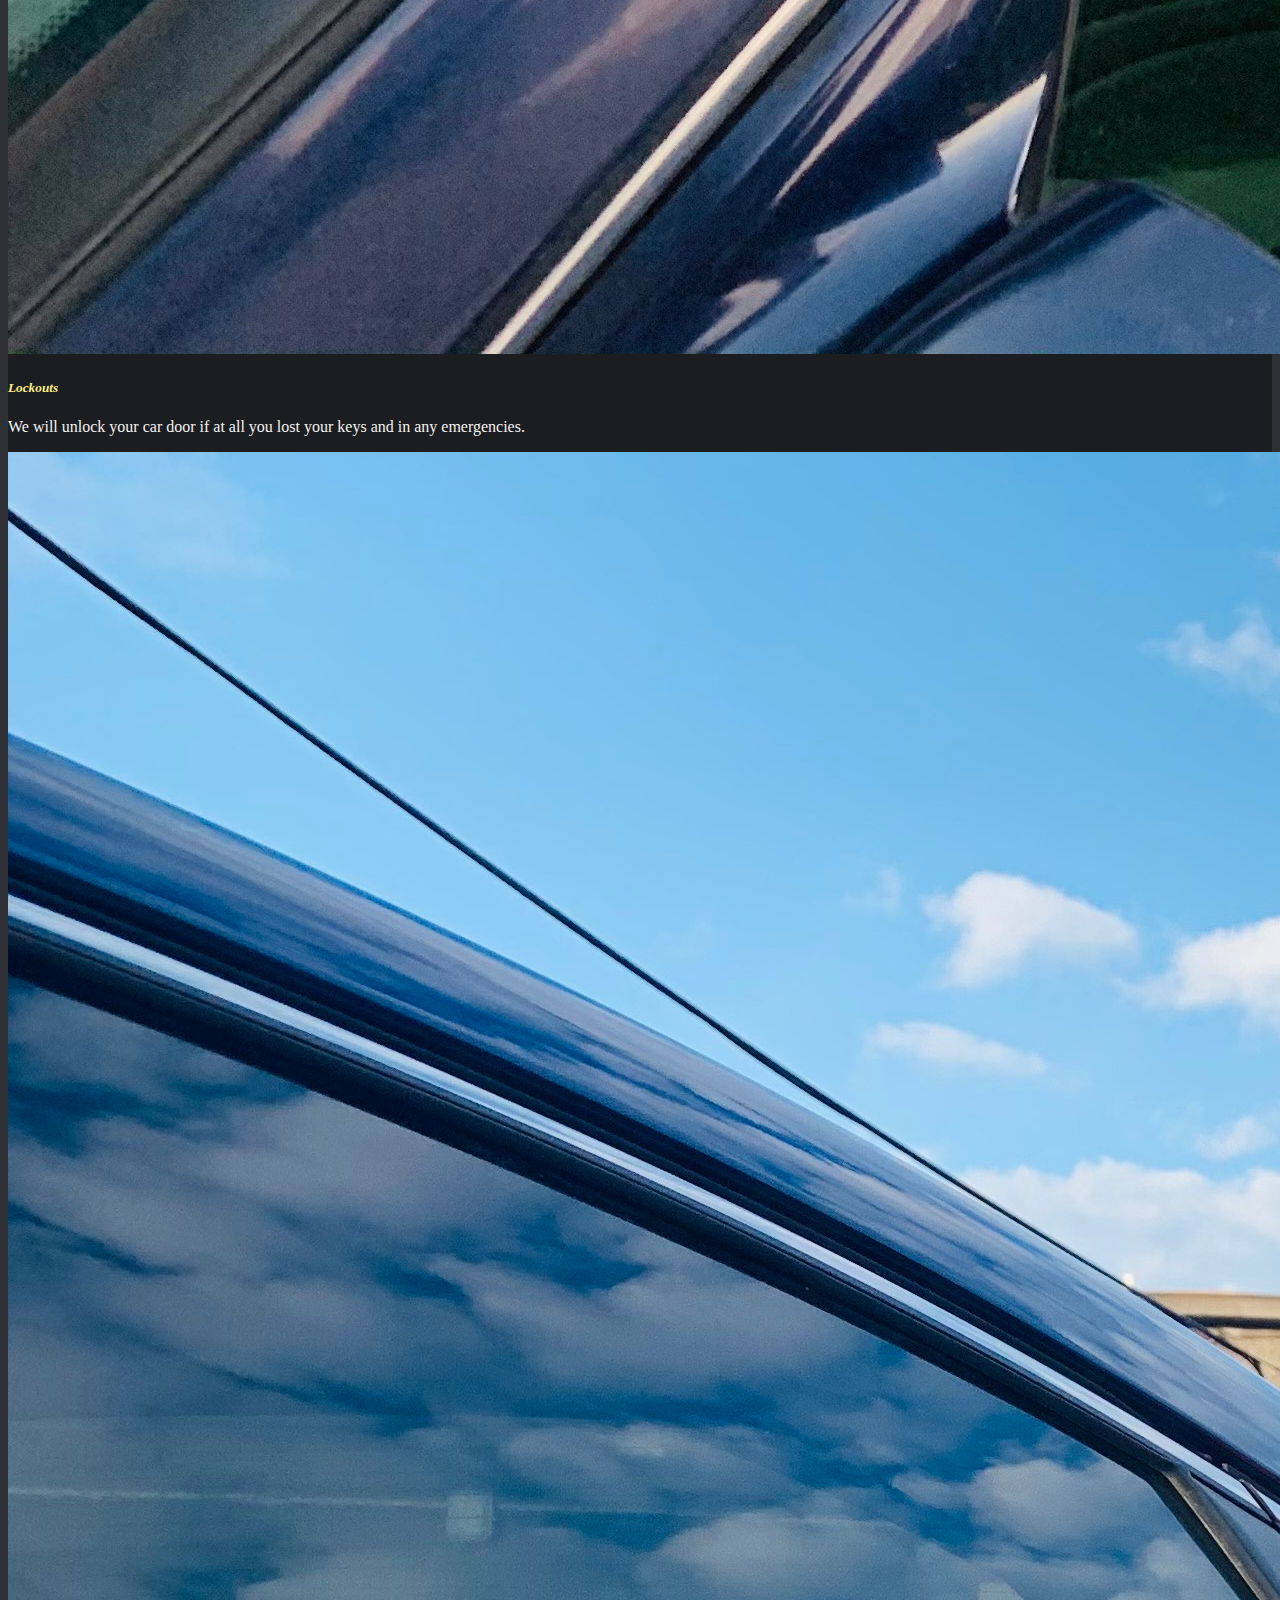
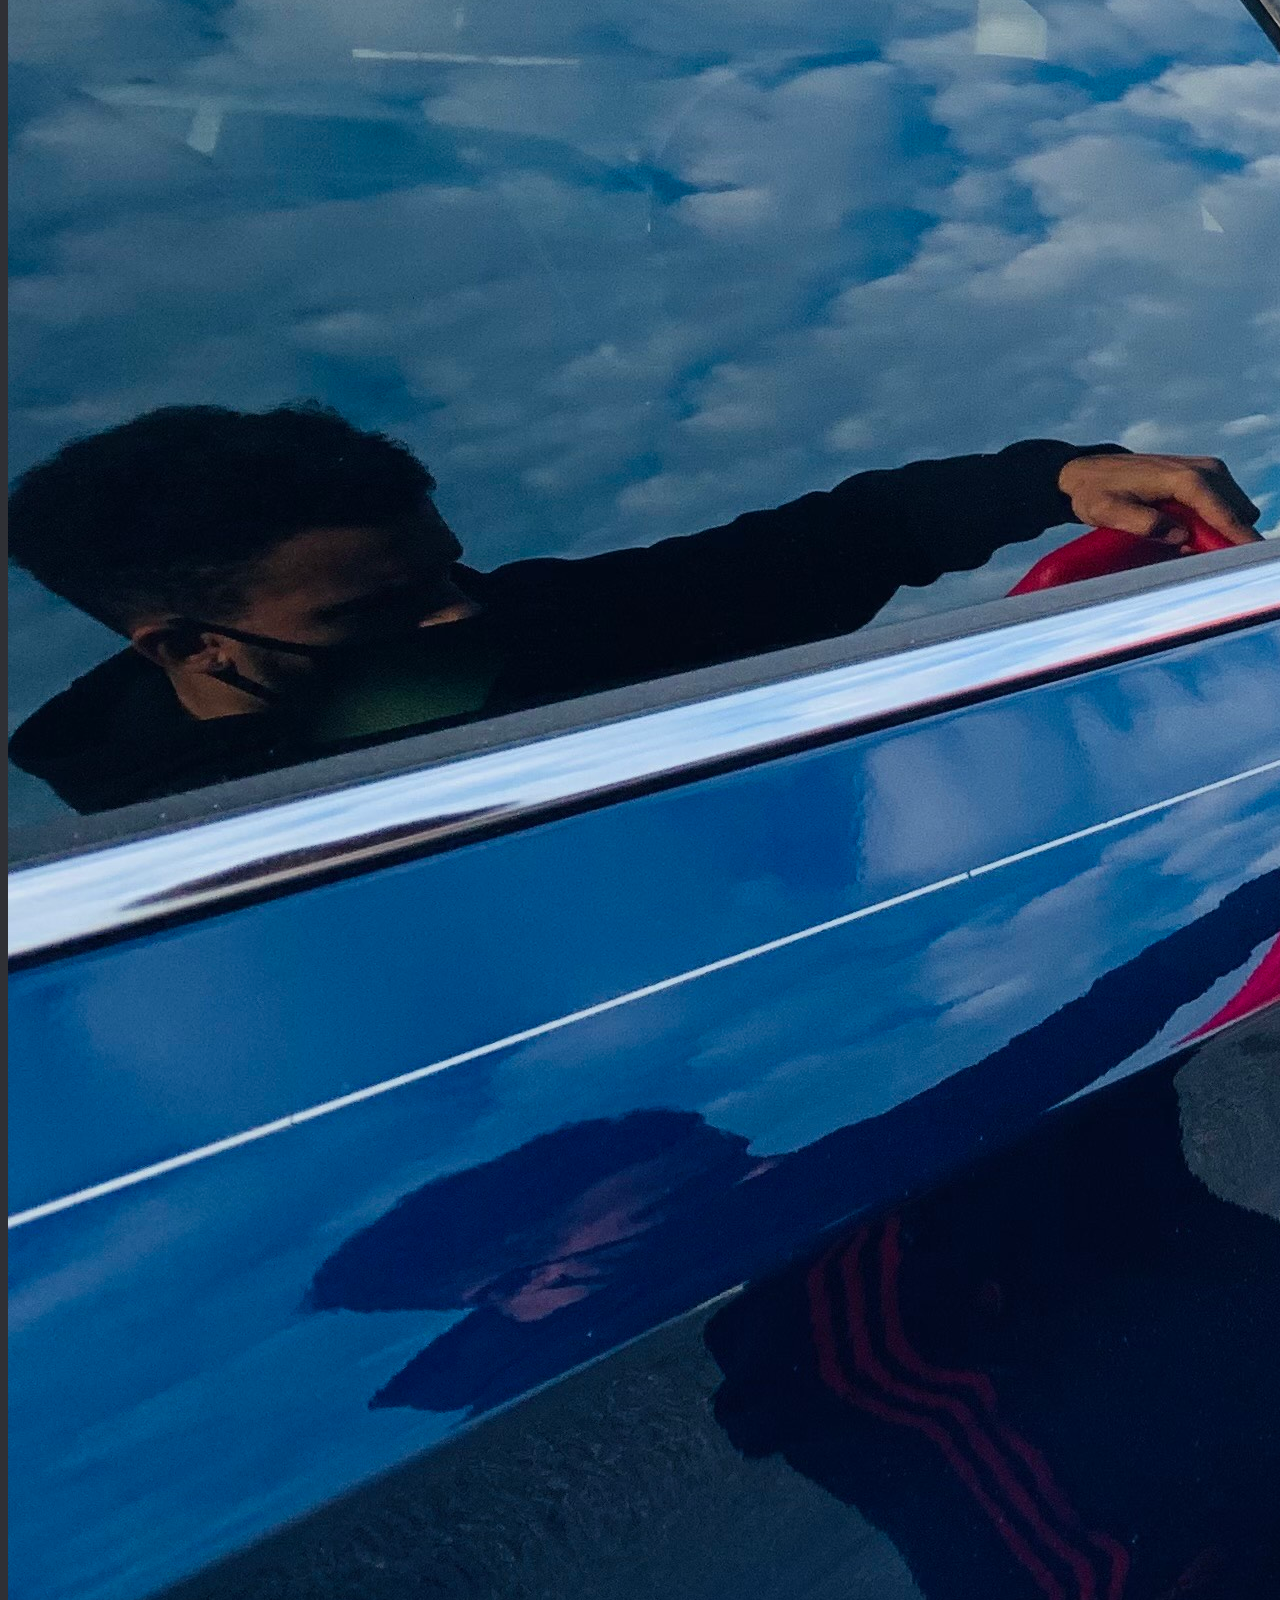
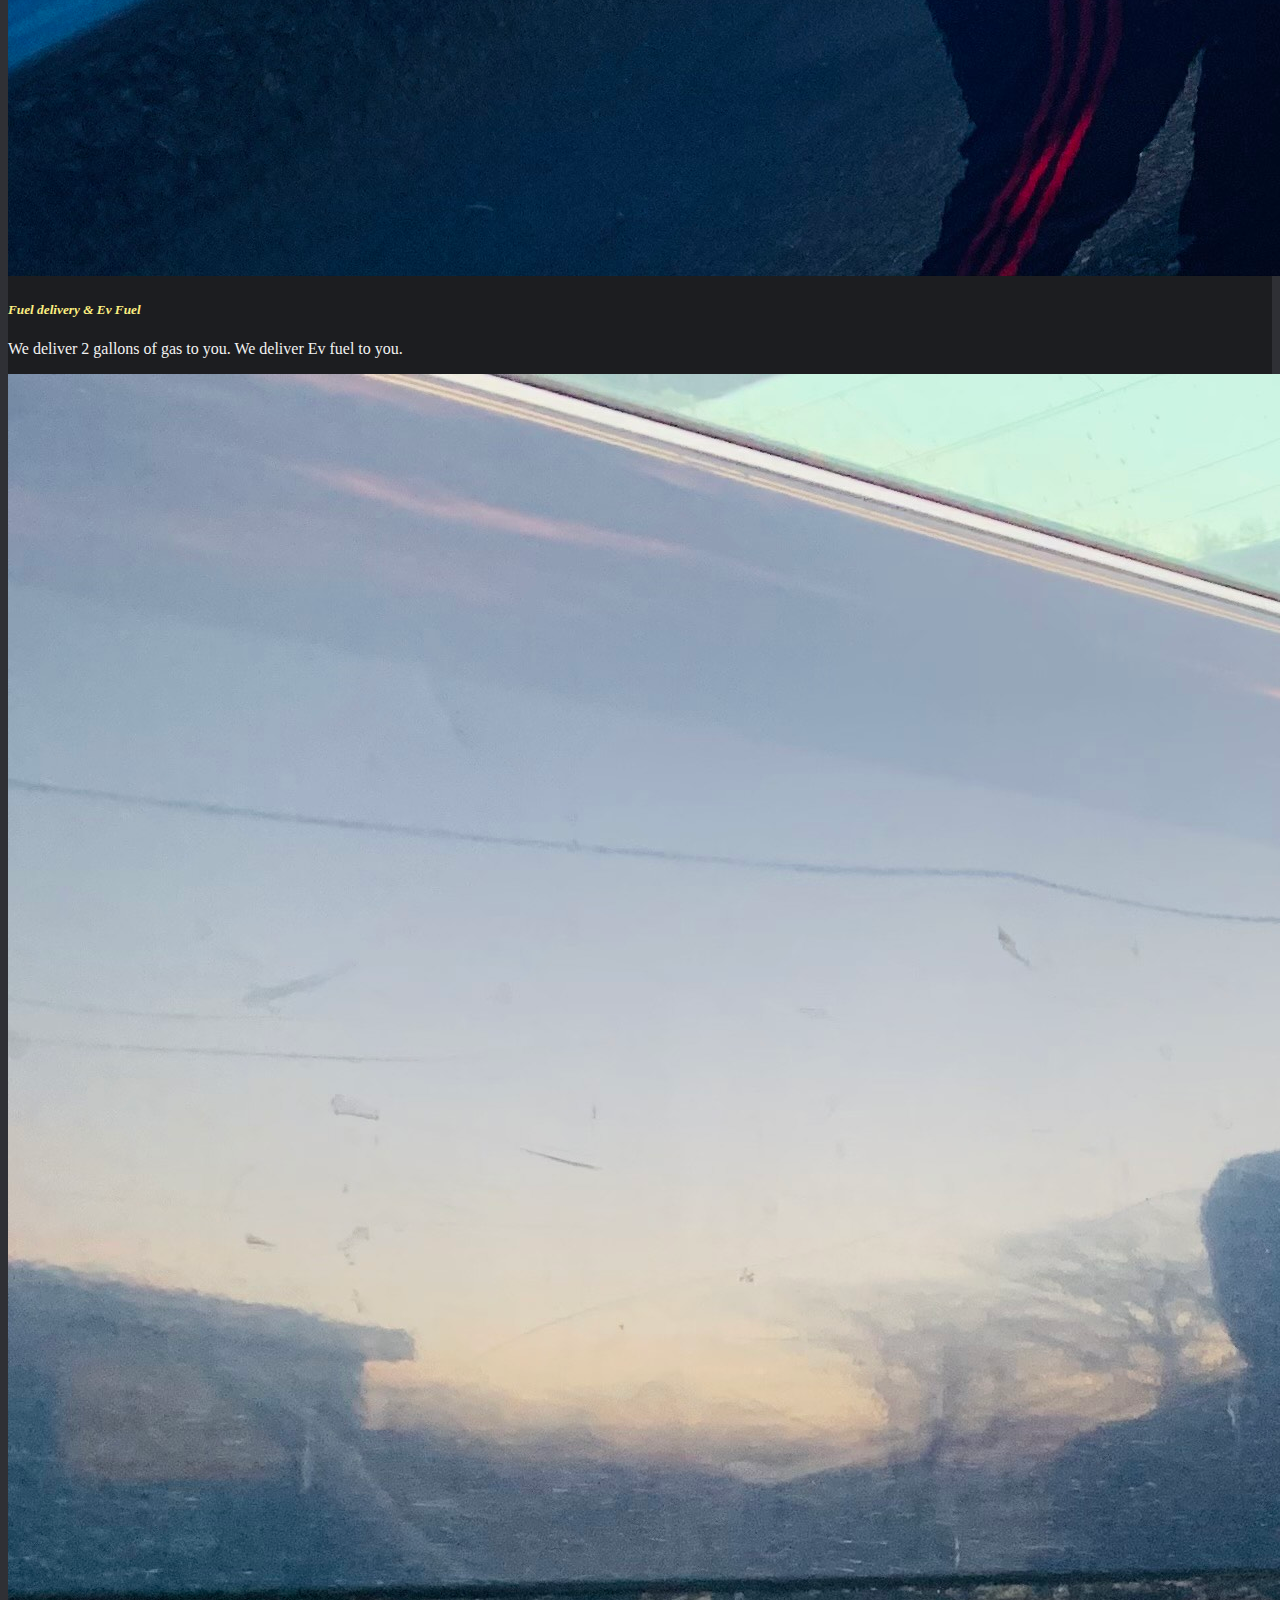
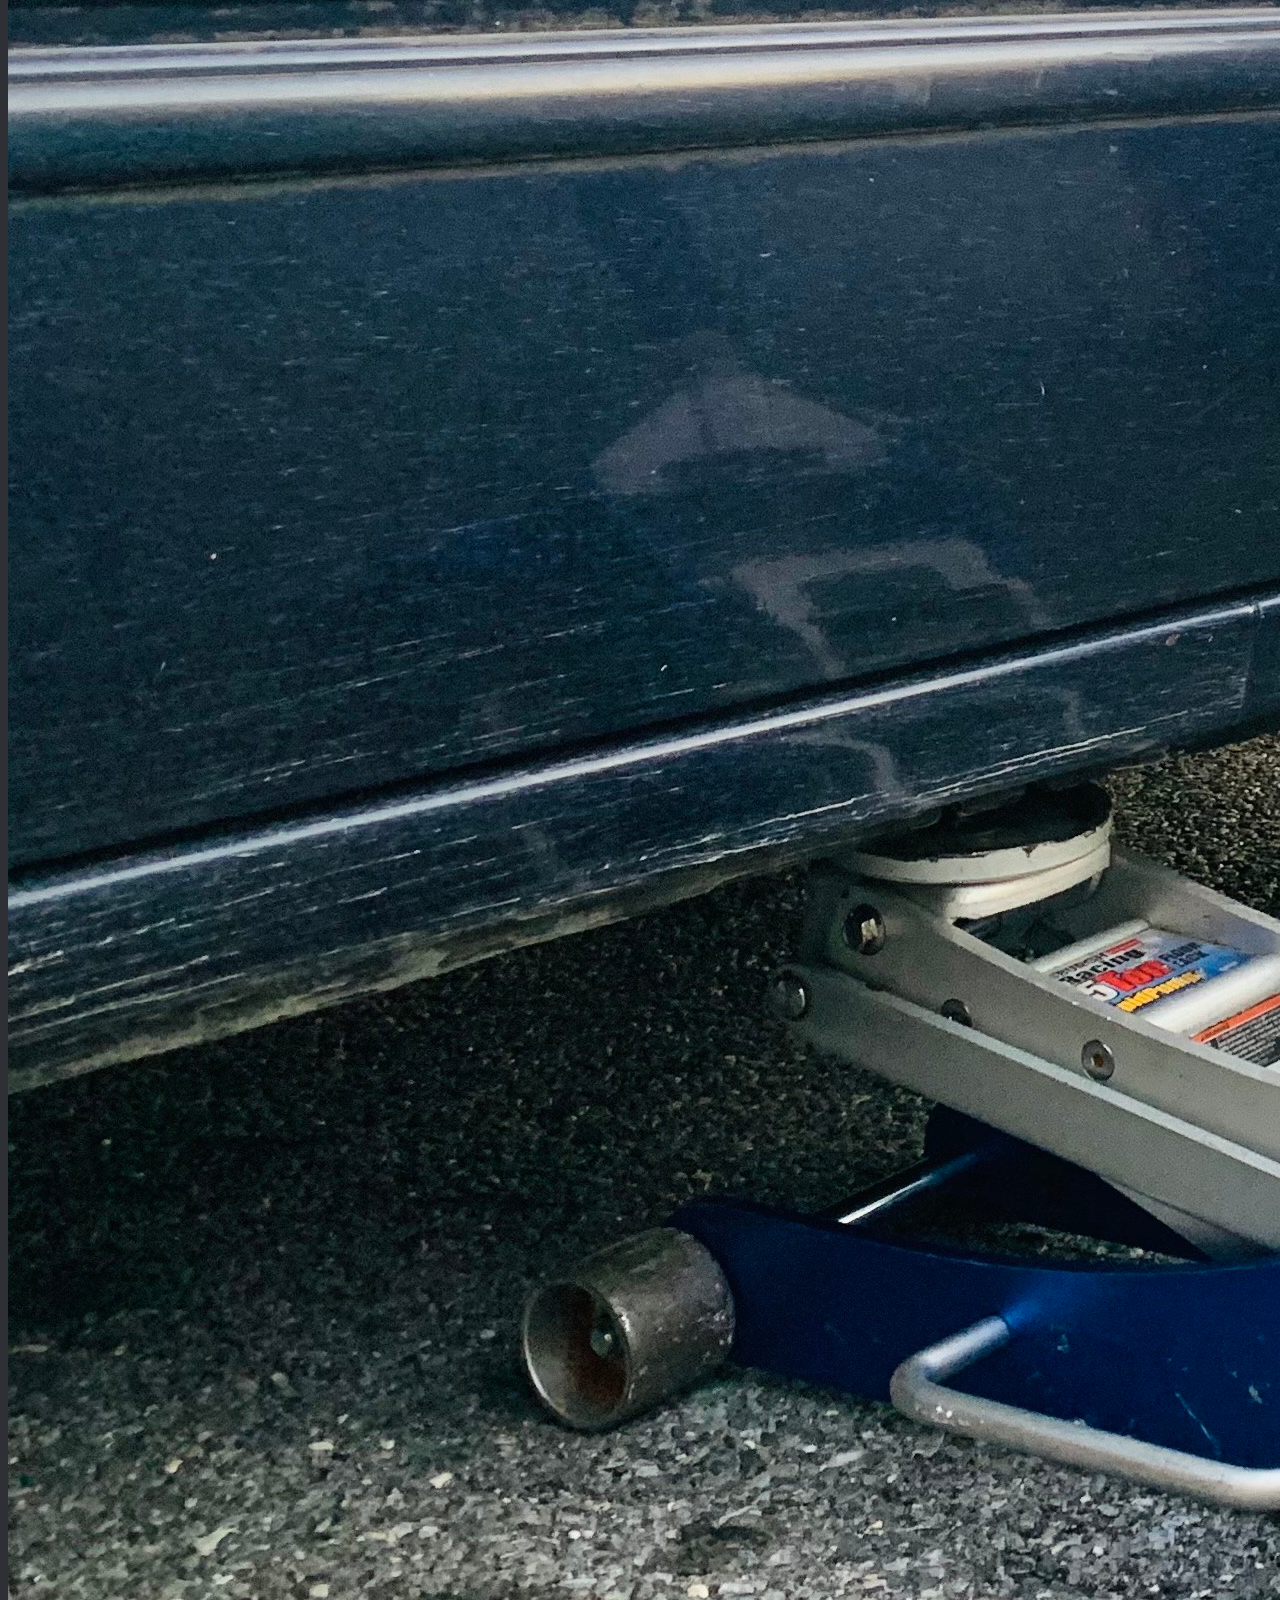
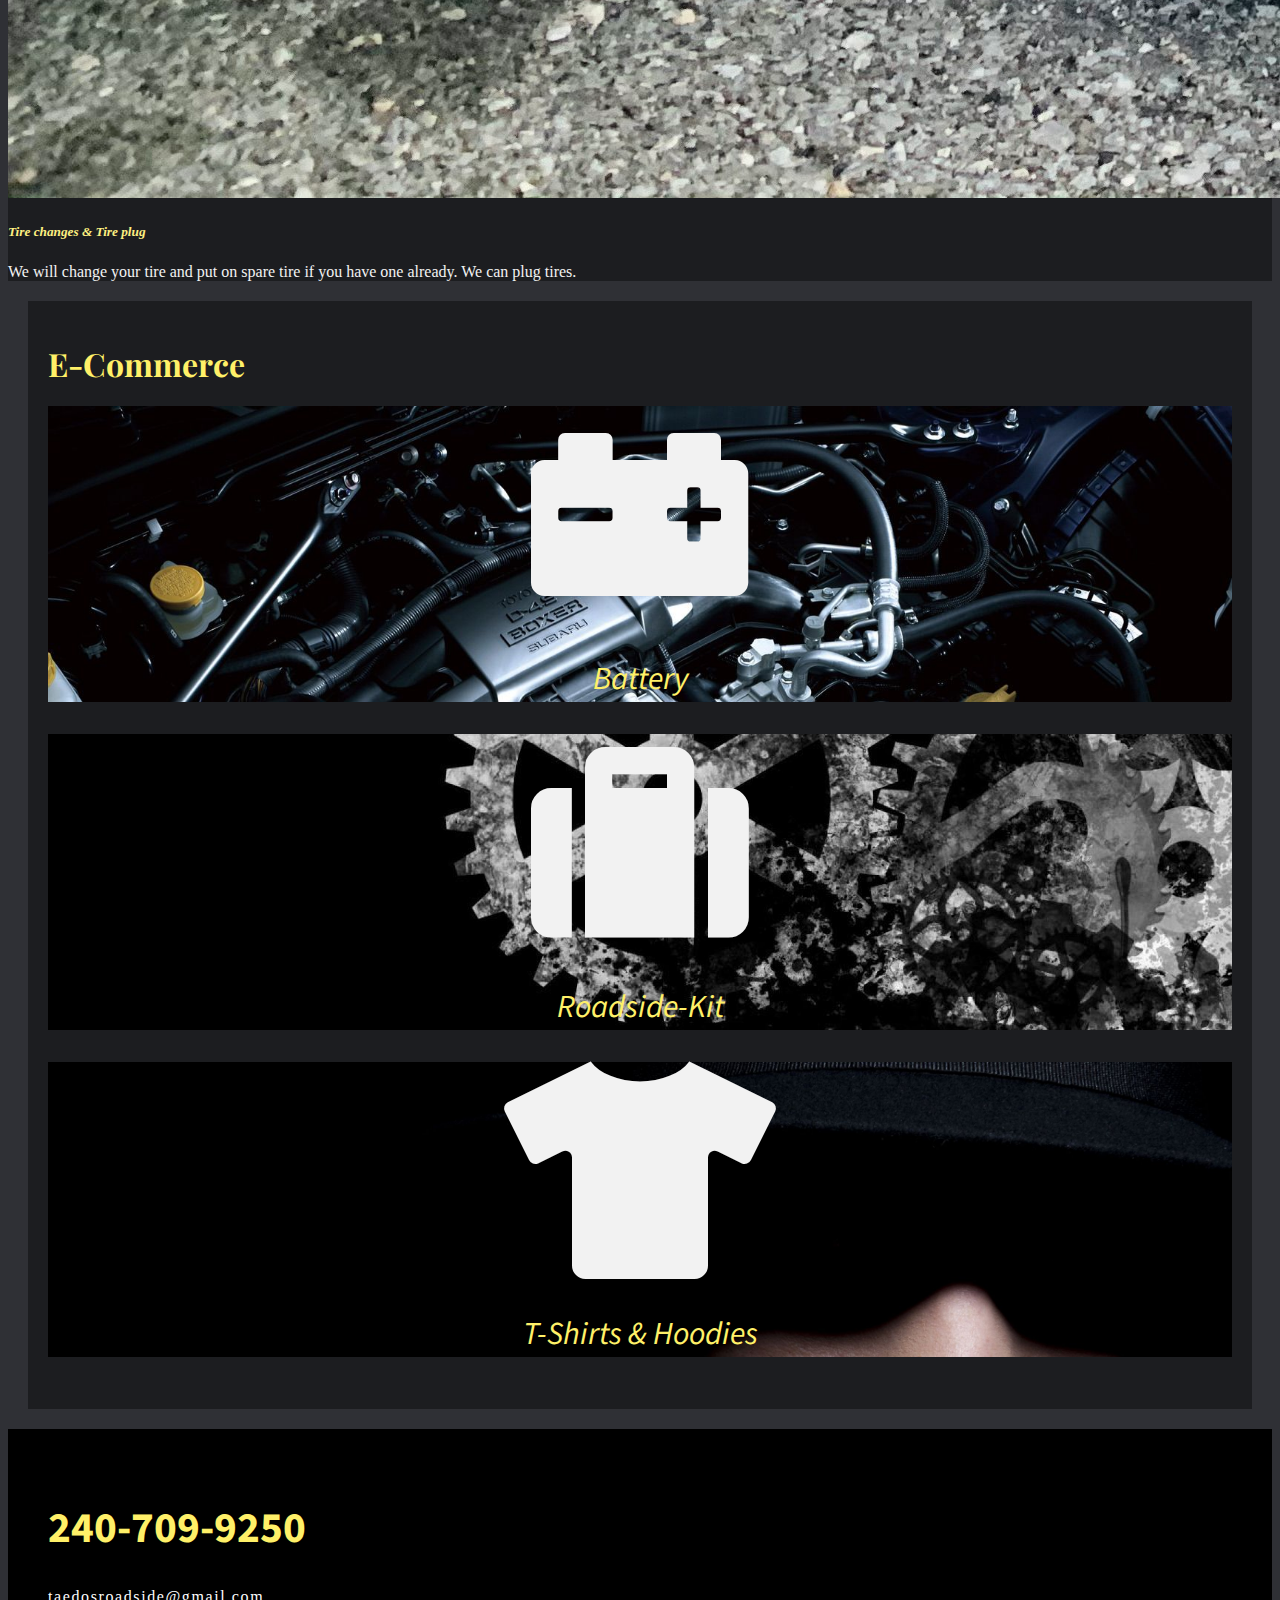
==== commit 7f4d69a5: "commit-30" ====
--- a/scrap.html
+++ b/scrap.html
@@ -115,12 +115,12 @@
               </div>
 
               <div class="my-new-buttons">
-                  <a href="#" class="my-aboutus-buttons">
+                  <a href="tel:2407099250" class="my-aboutus-buttons">
                       <span>Call Us!&nbsp;<i class="fas fa-phone"></i></span>
                   </a>
               </div>
               <div class="my-new-buttons">
-                  <a href="#" class="my-aboutus-buttons">
+                  <a href="mailto: taedosroadside@gmail.com" class="my-aboutus-buttons">
                       <span>E-Mail Us!&nbsp;<i class="fas fa-envelope"></i></span>
                   </a>
               </div>
--- a/scrap-style.css
+++ b/scrap-style.css
@@ -133,13 +133,13 @@
 
 
 div.col-12.col-lg-4 img {
-    width: 75%;
-    height: 75%;
+    width: 65%;
+    height: 65%;
     position: relative;
     left: 3rem;
     top: 2rem;
-    border: 4px solid rgb(255, 242, 123);
-    border-radius: 50%;
+    border: 4px solid rgb(255, 240, 104);
+    /* border-radius: 50%; */
     /* padding: 1rem; */
     margin-bottom: 0rem;
     
@@ -156,13 +156,45 @@
 
 @media only screen and (max-width: 991.98px) {
     div.col-12.col-lg-4 img {
-        width: 75%;
-        height: 75%;
+        width: 65%;
+        height: 65%;
+        position: relative;
+        left: 7rem;
+        top: 2rem;
+        border: 4px solid rgb(255, 240, 104);
+        /* border-radius: 50%; */
+        /* padding: 1rem; */
+        margin-bottom: 0rem;
+        
+    }
+    div.col-12.col-lg-4 {
+        padding-bottom: 0rem;
+    }
+    div.col-12.col-lg-4 p {
+        position: relative;
+        top: -1rem;
+    }
+    div.col-12.col-lg-8 {
+        padding: 1.5rem;
+        position: relative;
+        top: -7rem;
+        
+    }
+    div.d-flex.flex-row-reverse.bd-highlight {
+        position: relative;
+        right: 9rem;
+    }
+
+}
+@media only screen and (max-width: 767.98px) {
+    div.col-12.col-lg-4 img {
+        width: 65%;
+        height: 65%;
         position: relative;
         left: 5rem;
         top: 2rem;
-        border: 4px solid rgb(255, 242, 123);
-        border-radius: 50%;
+        border: 4px solid rgb(255, 240, 104);
+        /* border-radius: 50%; */
         /* padding: 1rem; */
         margin-bottom: 0rem;
         
@@ -170,31 +202,24 @@
     div.col-12.col-lg-4 {
         padding-bottom: 0rem;
     }
-    div.col-12.col-lg-4 p {
-        position: relative;
-        top: -1rem;
-    }
     div.col-12.col-lg-8 {
         padding: 1.5rem;
         position: relative;
-        top: -7rem;
-        
-    }
-    div.d-flex.flex-row-reverse.bd-highlight {
-        position: relative;
-        right: 9rem;
-    }
-
-}
-@media only screen and (max-width: 767.98px) {
+        top: -4rem;
+        
+    }
+
+}
+
+@media only screen and (max-width: 575.98px) {
     div.col-12.col-lg-4 img {
-        width: 75%;
-        height: 75%;
-        position: relative;
-        left: 4rem;
+        width: 65%;
+        height: 65%;
+        position: relative;
+        left: 4.6rem;
         top: 2rem;
-        border: 4px solid rgb(255, 242, 123);
-        border-radius: 50%;
+        border: 4px solid rgb(255, 240, 104);
+        /* border-radius: 50%; */
         /* padding: 1rem; */
         margin-bottom: 0rem;
         
@@ -206,20 +231,21 @@
         padding: 1.5rem;
         position: relative;
         top: -4rem;
-        
-    }
-
-}
-
-@media only screen and (max-width: 575.98px) {
+        right: 1rem;
+        
+    }
+
+}
+
+@media only screen and (max-width: 480px) {
     div.col-12.col-lg-4 img {
-        width: 75%;
-        height: 75%;
-        position: relative;
-        left: 4rem;
+        width: 65%;
+        height: 65%;
+        position: relative;
+        left: 4.2rem;
         top: 2rem;
-        border: 4px solid rgb(255, 242, 123);
-        border-radius: 50%;
+        border: 4px solid rgb(255, 240, 104);
+        /* border-radius: 50%; */
         /* padding: 1rem; */
         margin-bottom: 0rem;
         
@@ -231,51 +257,27 @@
         padding: 1.5rem;
         position: relative;
         top: -4rem;
-        right: 1rem;
-        
-    }
-
-}
-
-@media only screen and (max-width: 480px) {
+        
+    }
+
+}
+
+@media only screen and (max-width: 375px) {
     div.col-12.col-lg-4 img {
-        width: 75%;
-        height: 75%;
-        position: relative;
-        left: 3rem;
+        width: 65%;
+        height: 65%;
+        position: relative;
+        left: 3.5rem;
         top: 2rem;
-        border: 4px solid rgb(255, 242, 123);
-        border-radius: 50%;
+        border: 4px solid rgb(255, 240, 104);
+        /* border-radius: 50%; */
         /* padding: 1rem; */
         margin-bottom: 0rem;
-        
-    }
-    div.col-12.col-lg-4 {
-        padding-bottom: 0rem;
-    }
-    div.col-12.col-lg-8 {
-        padding: 1.5rem;
-        position: relative;
-        top: -4rem;
-        
-    }
-
-}
-
-@media only screen and (max-width: 375px) {
-    div.col-12.col-lg-4 img {
-        width: 75%;
-        height: 75%;
-        position: relative;
-        left: 2rem;
-        top: 2rem;
-        border: 4px solid rgb(255, 242, 123);
-        border-radius: 50%;
-        /* padding: 1rem; */
-        margin-bottom: 0rem;
     }
     div.col-12.col-lg-8 {
         padding: 2rem;
+        position: relative;
+        left: .25rem;
     }
 
 }
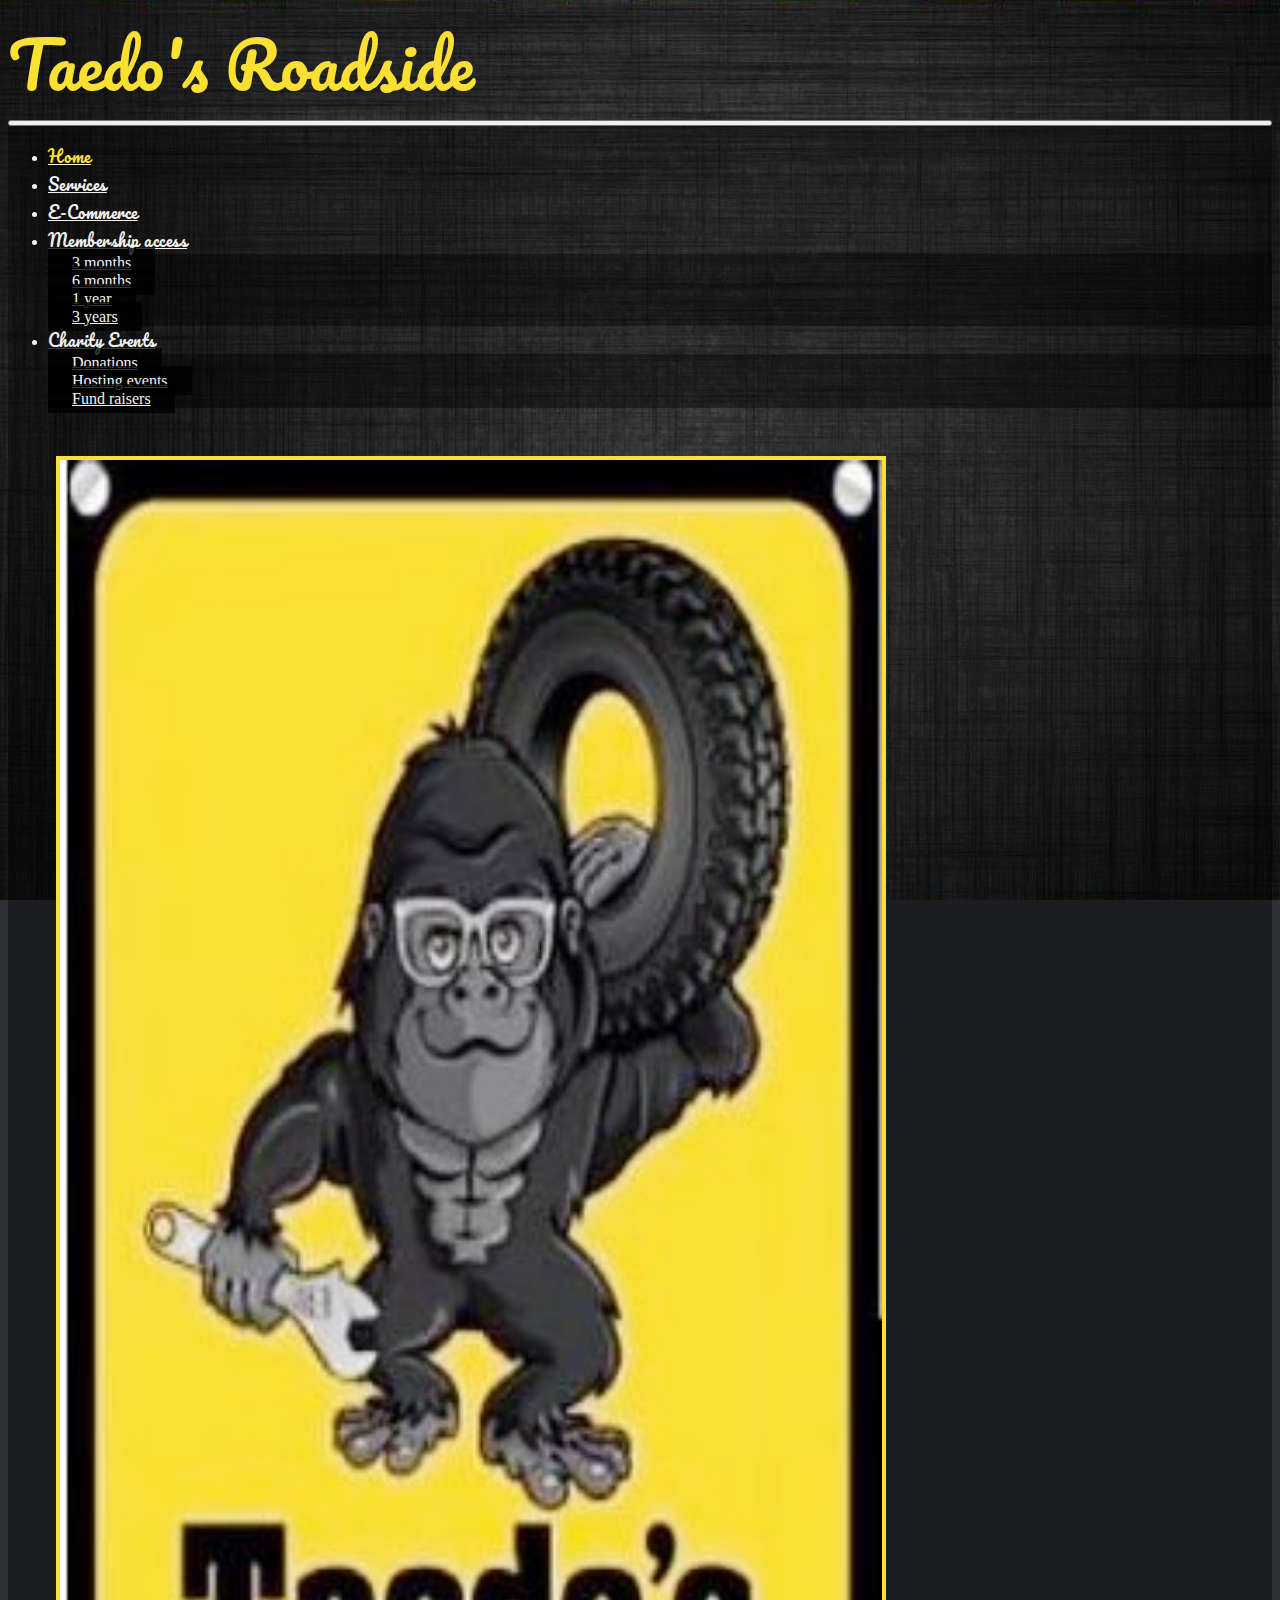
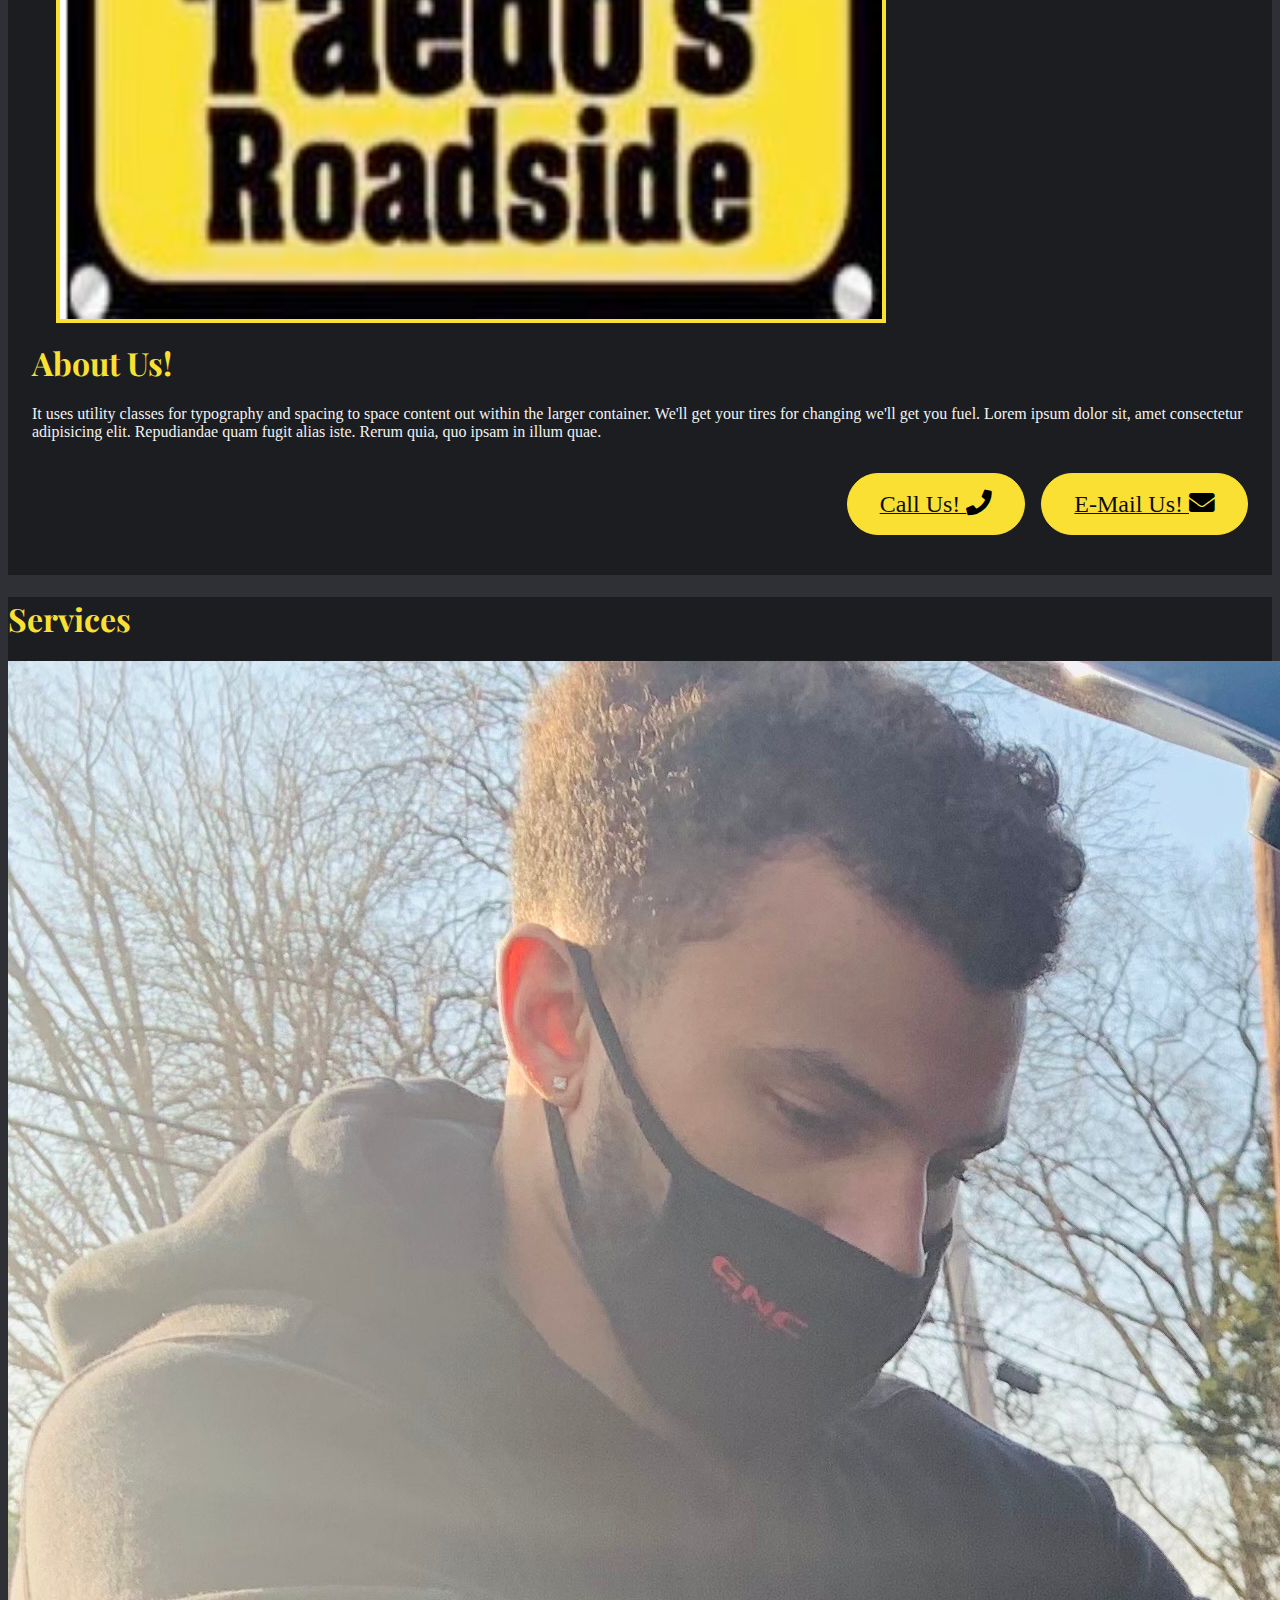
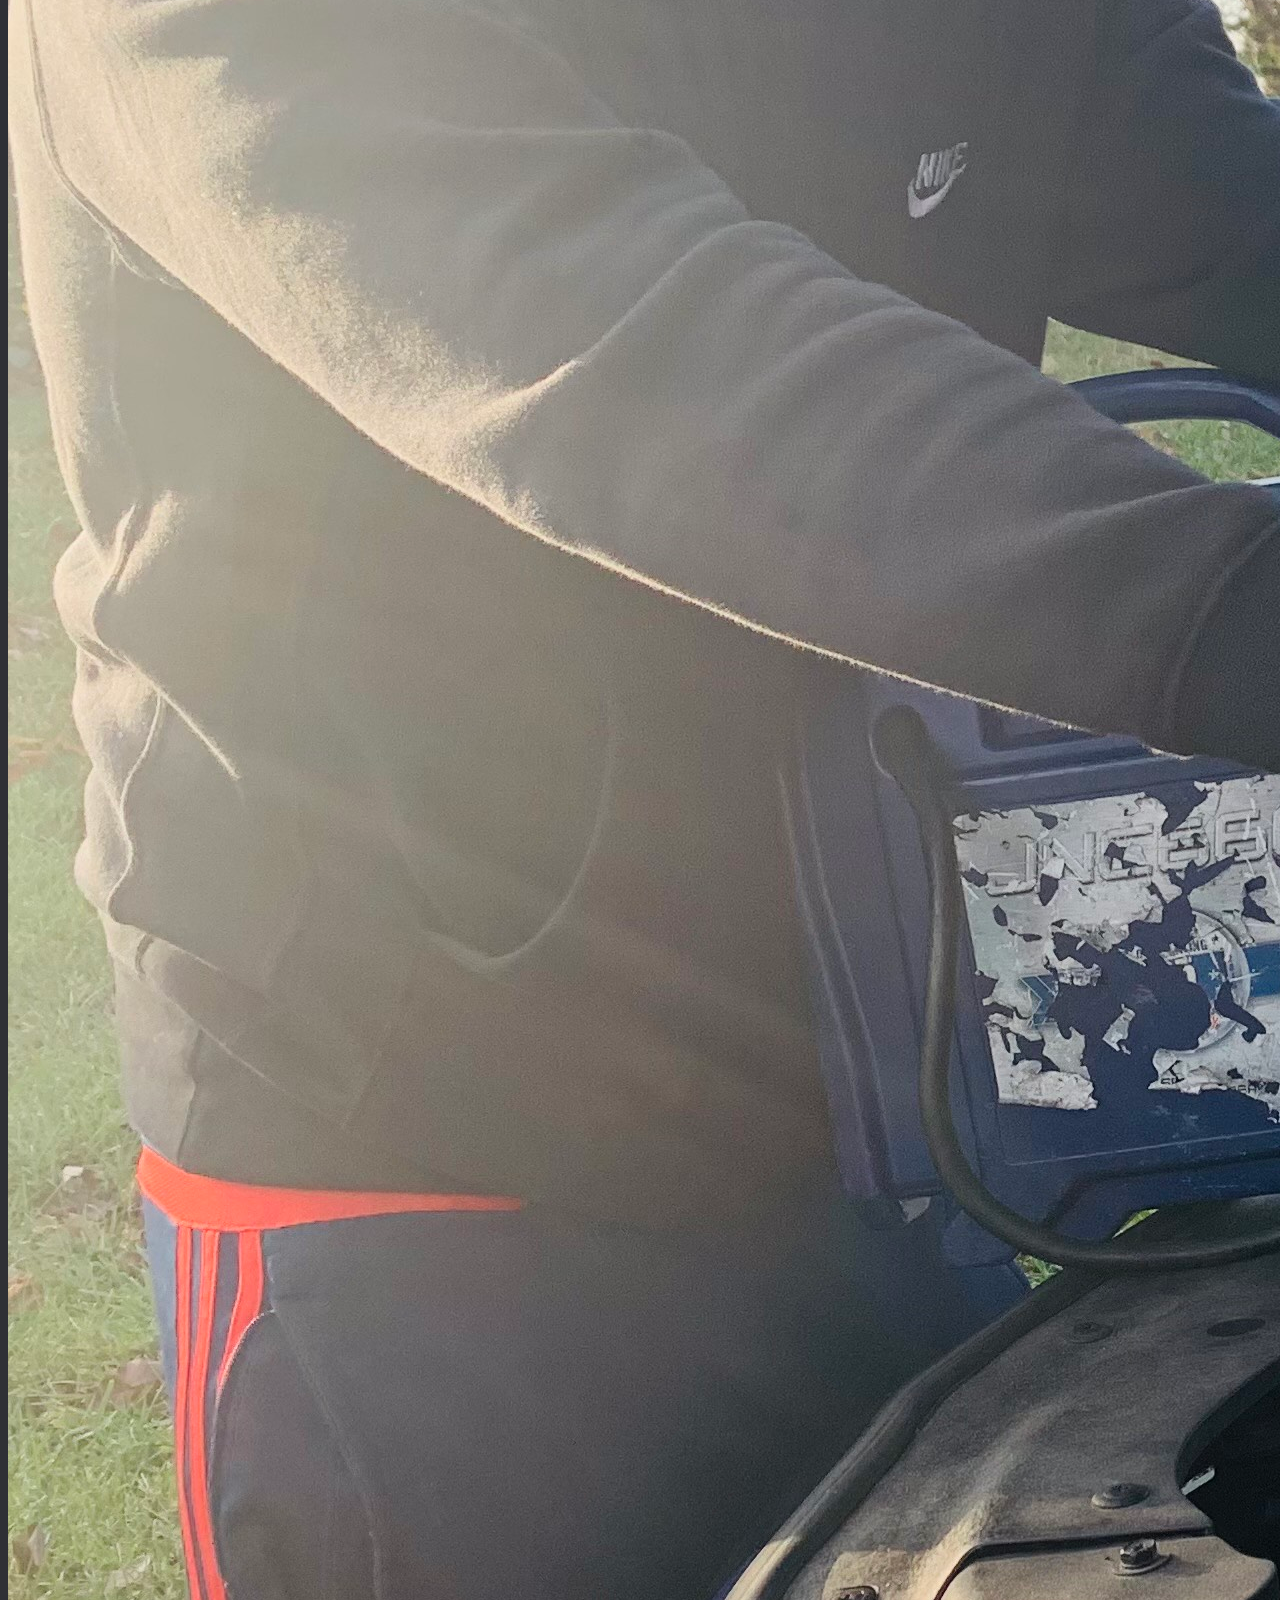
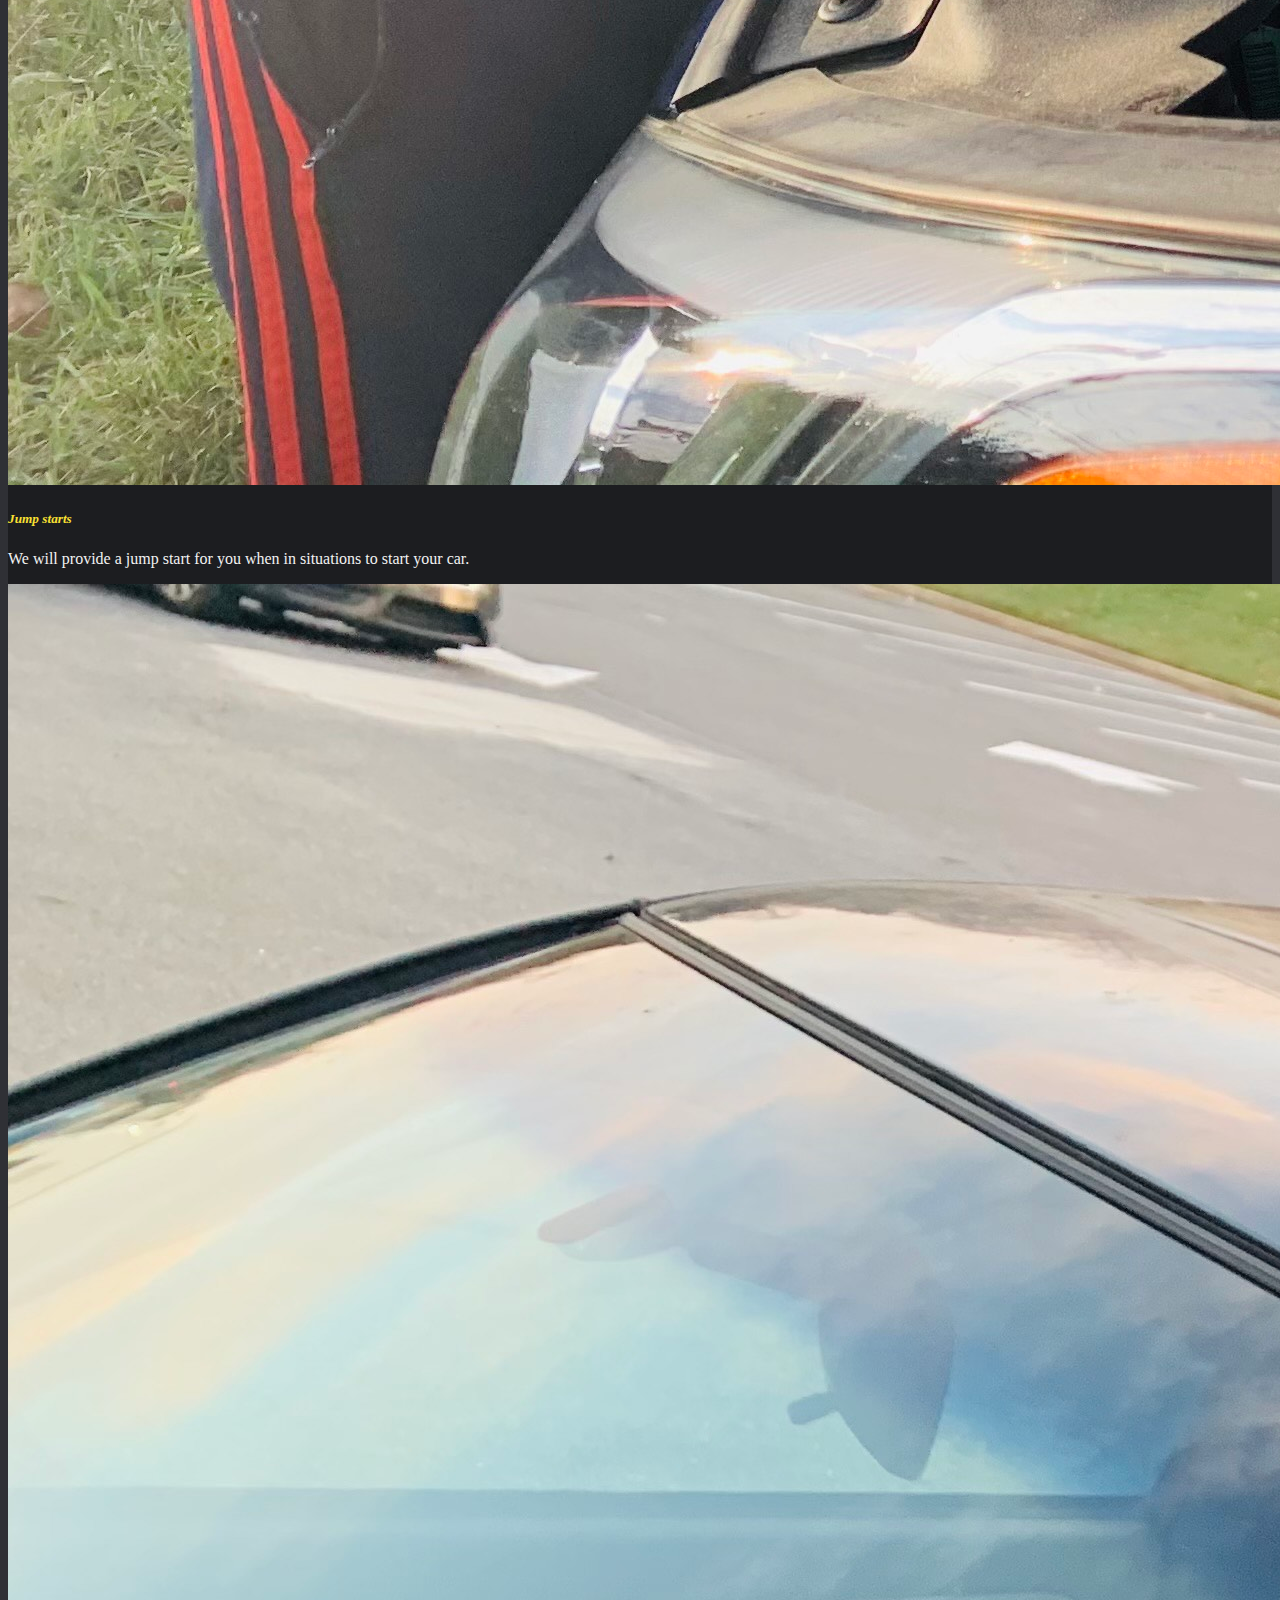
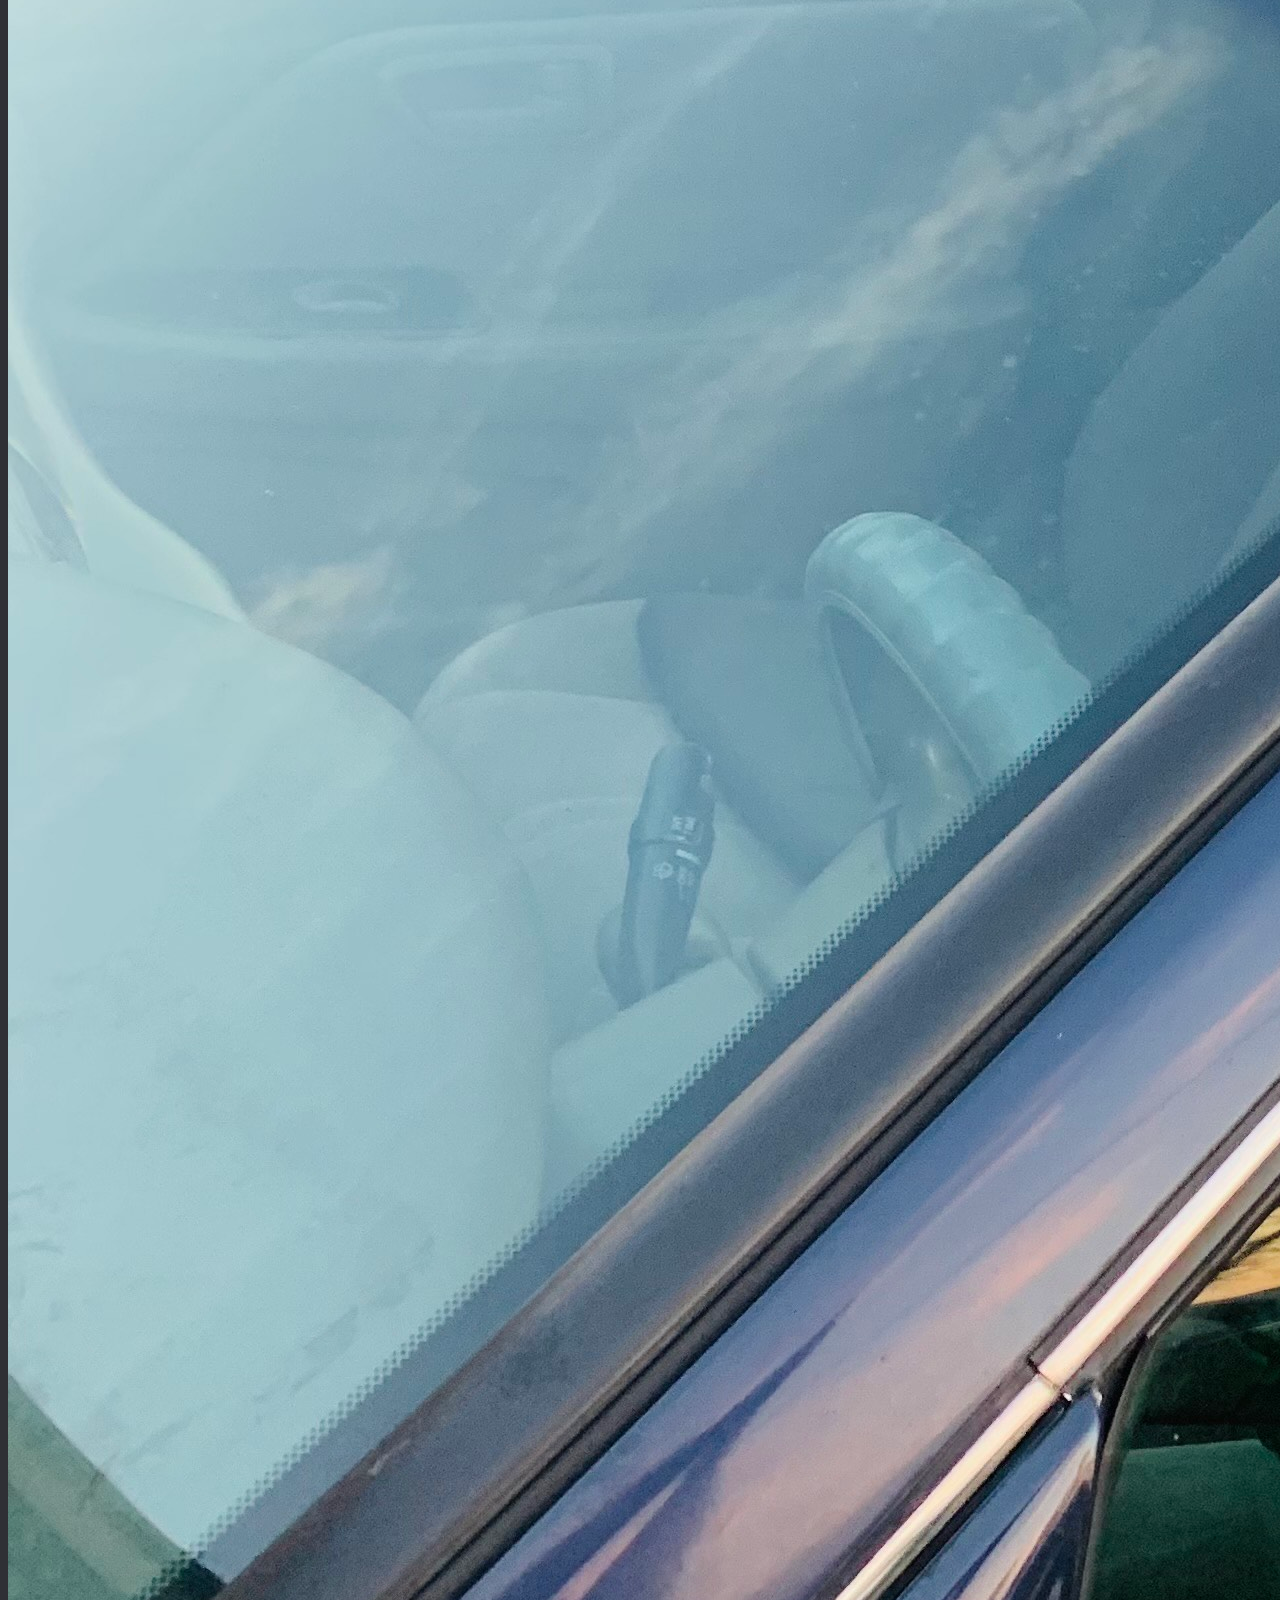
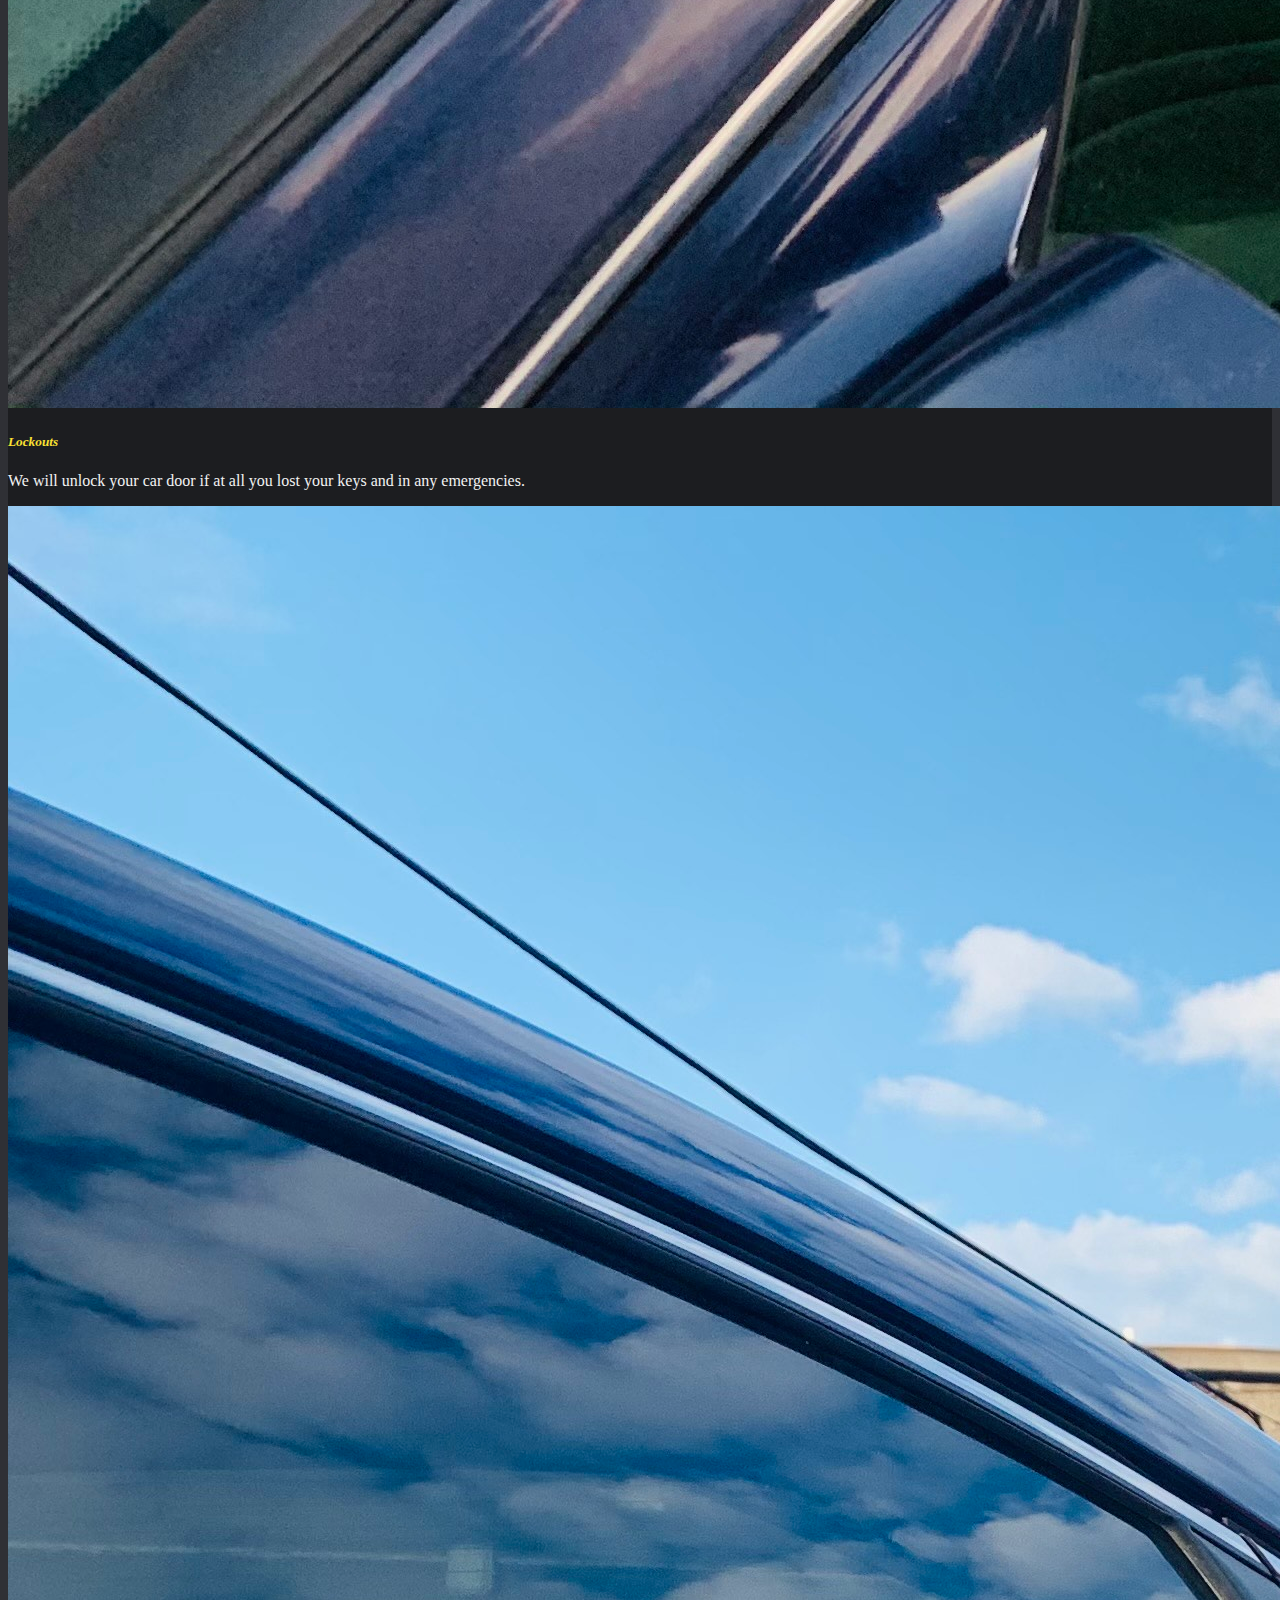
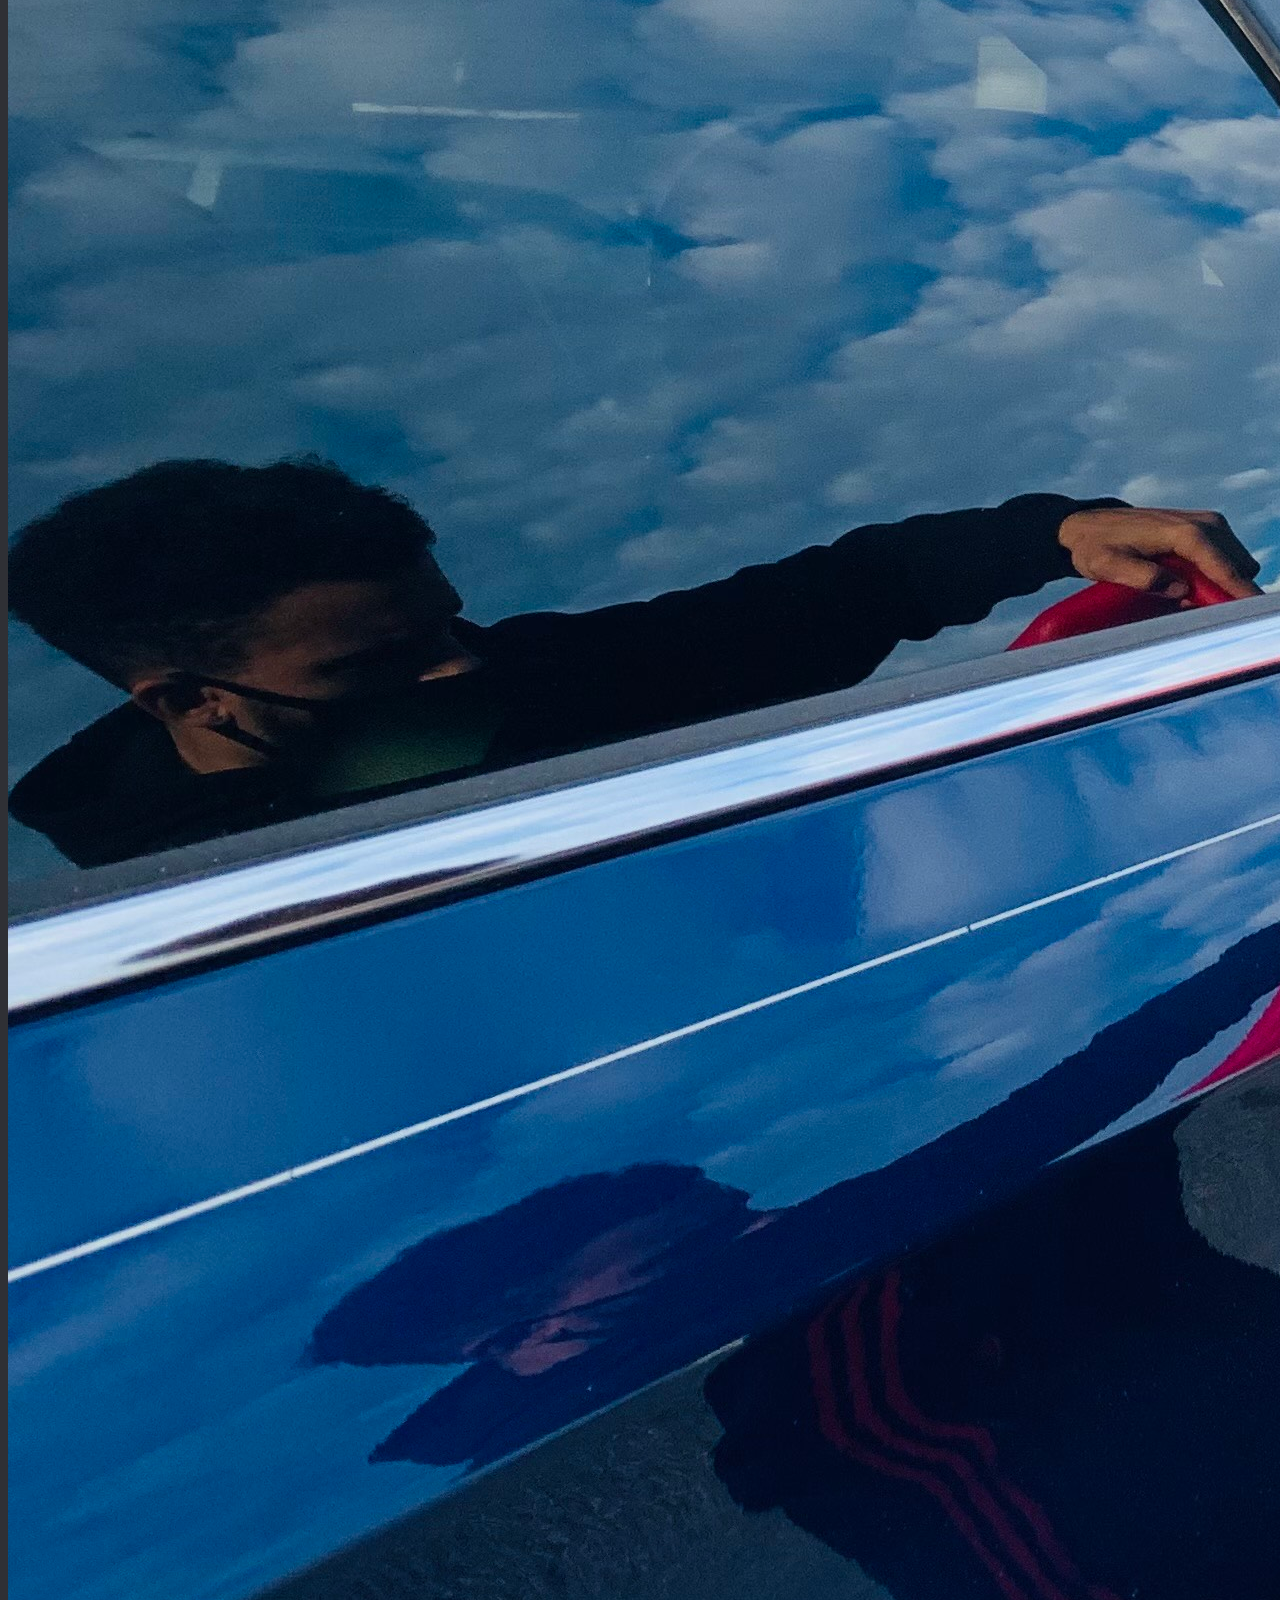
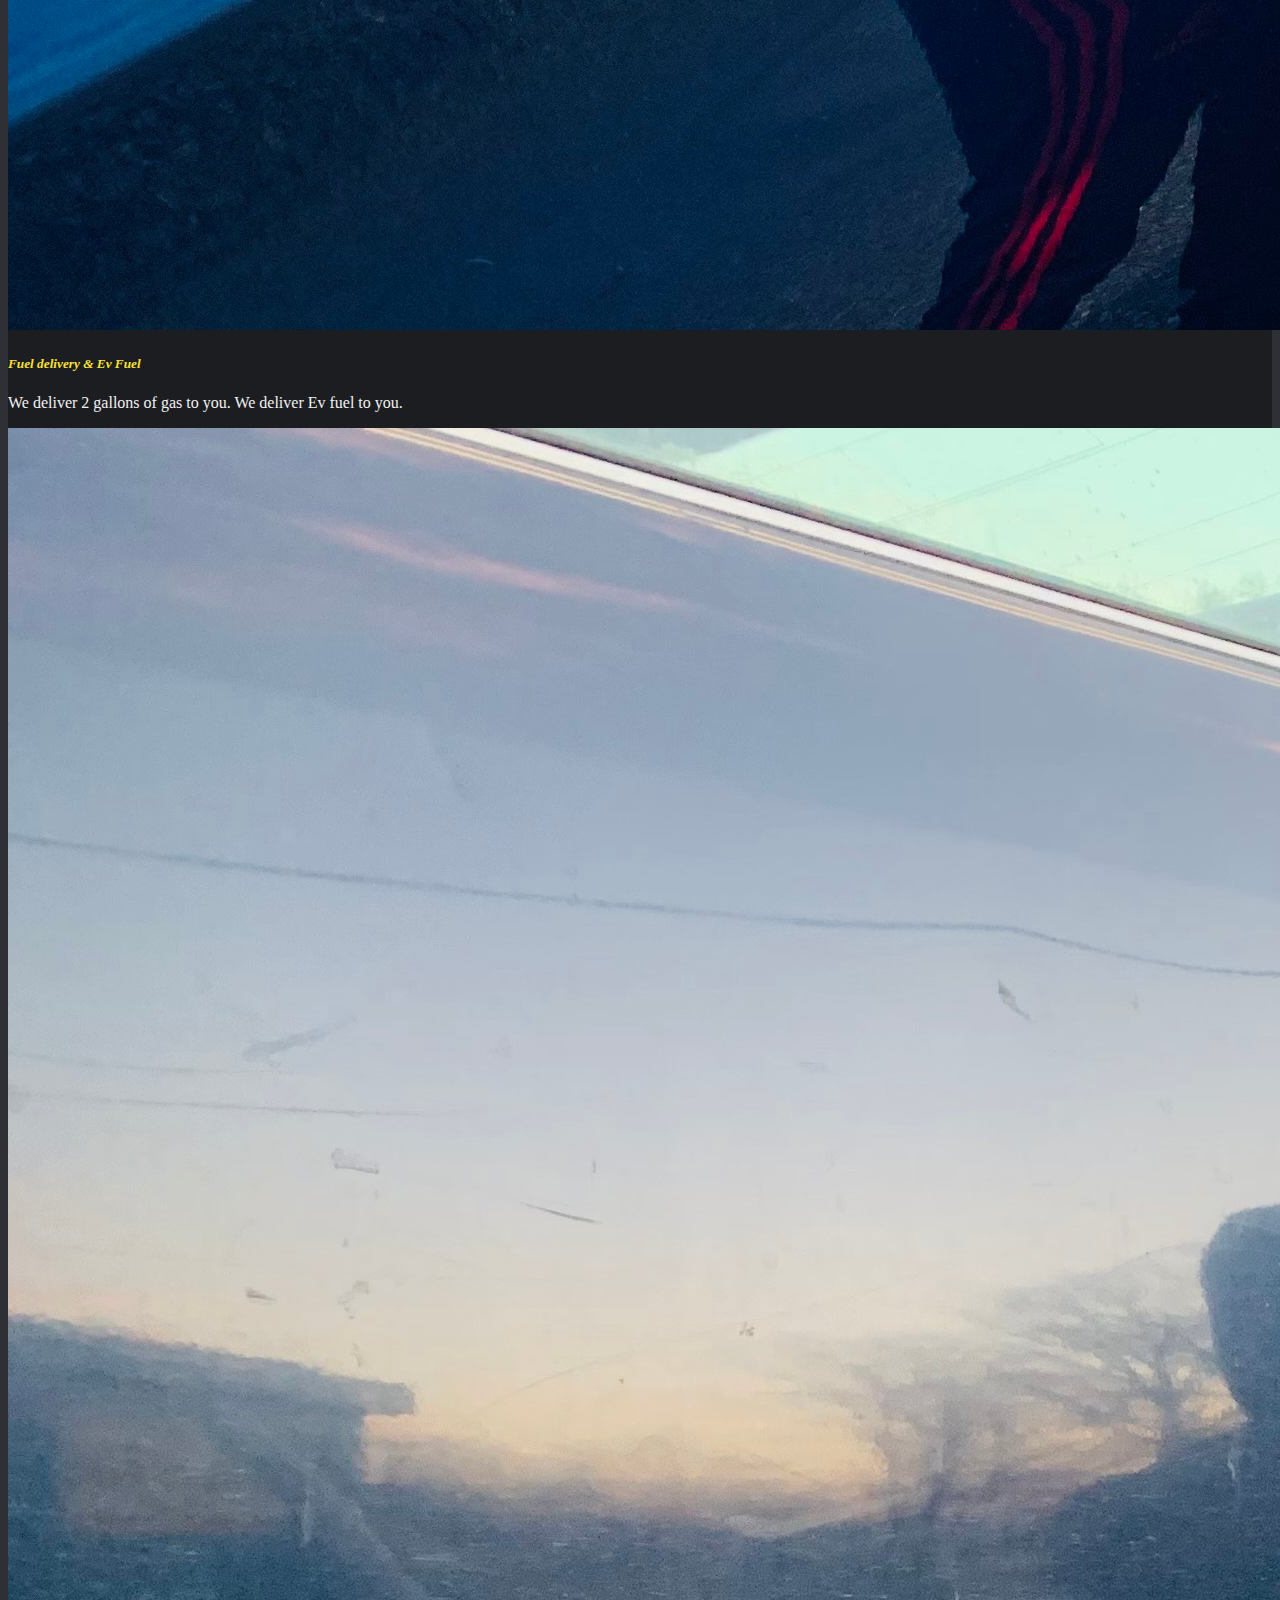
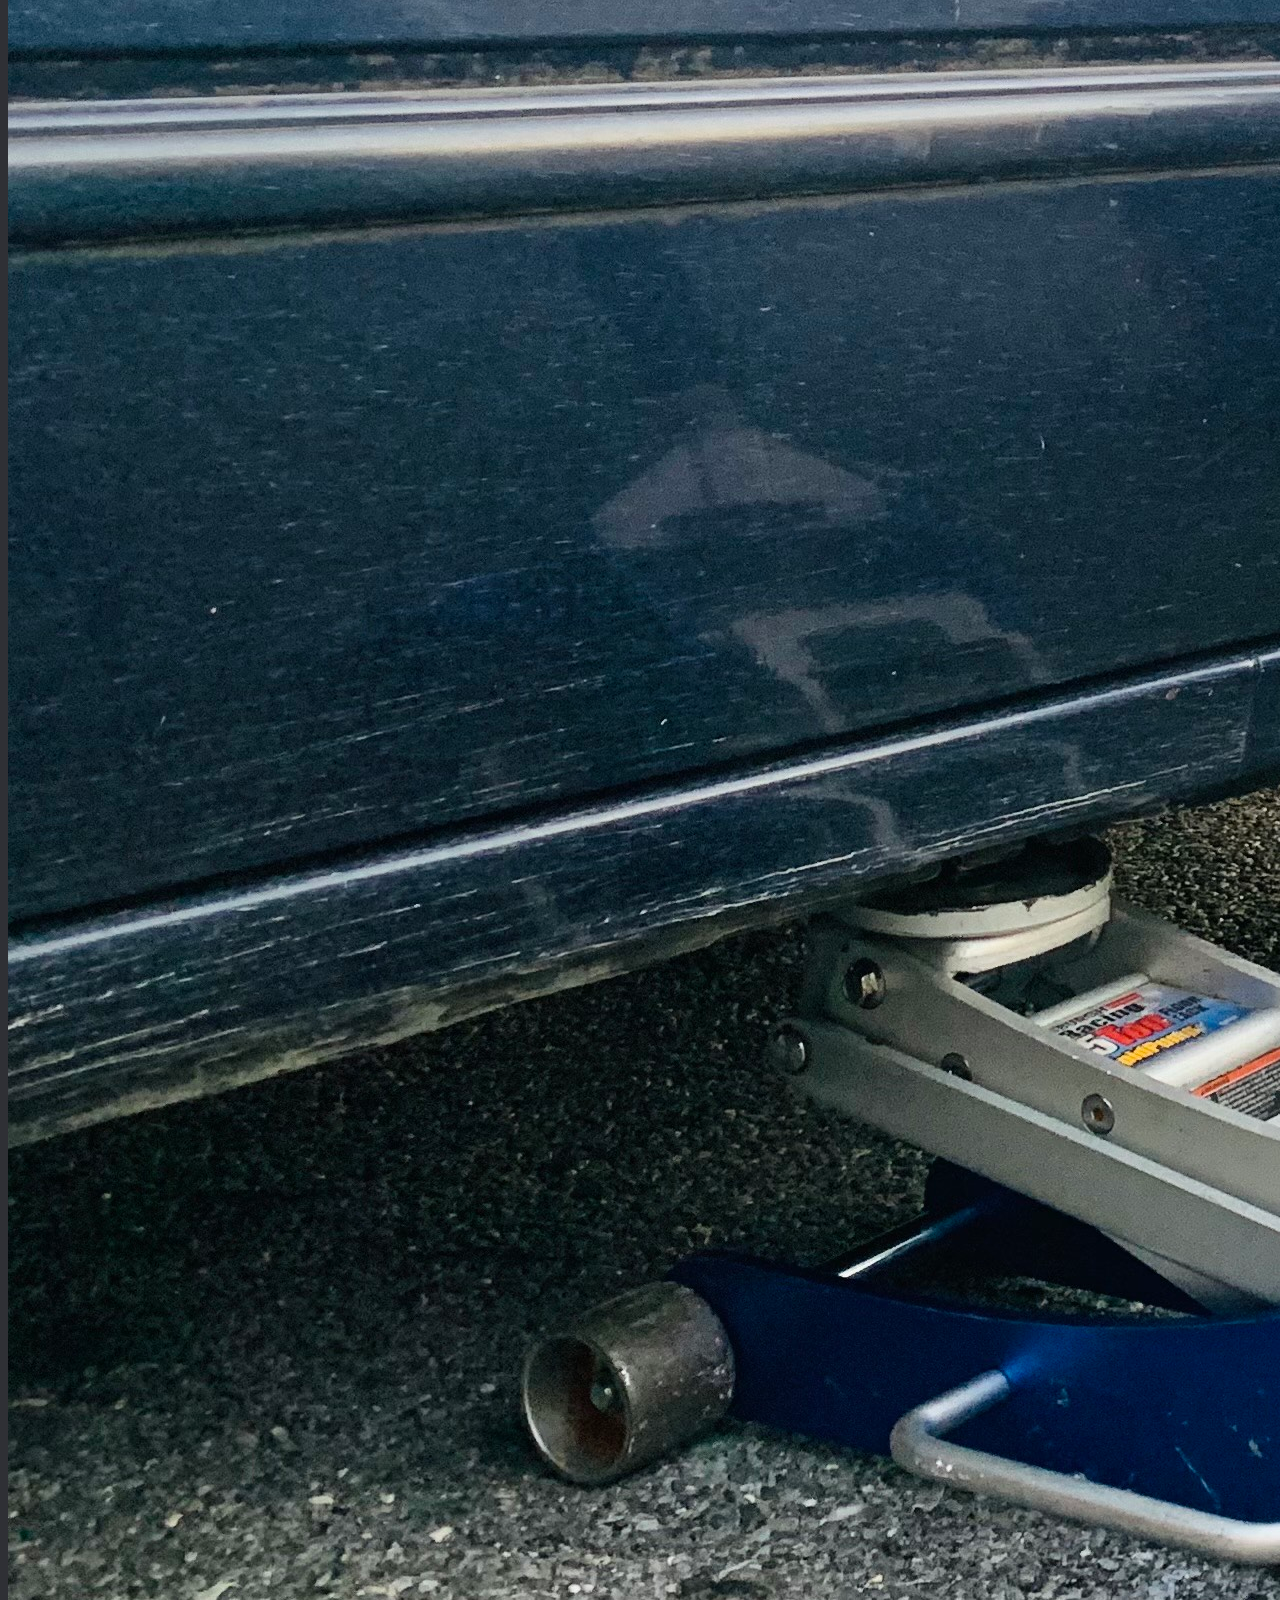
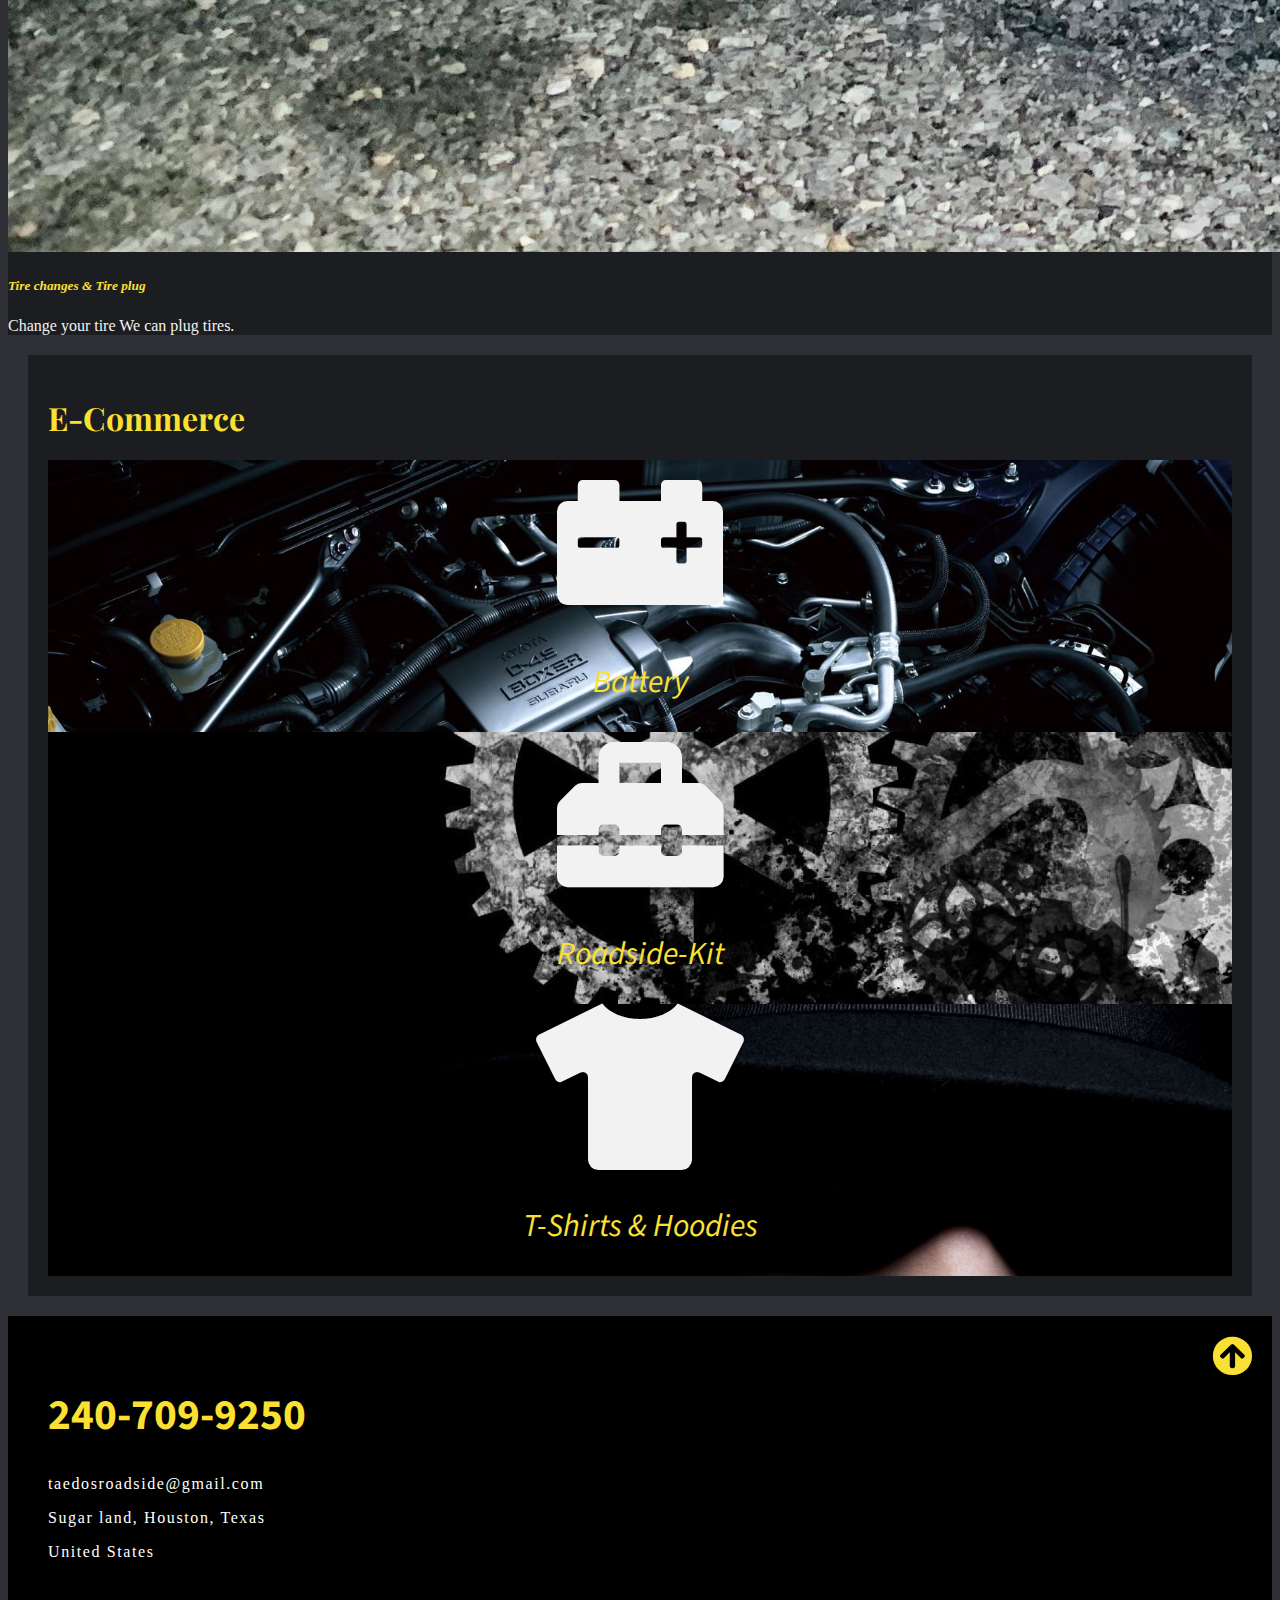
==== commit 4f3de687: "commit-32" ====
--- a/scrap.html
+++ b/scrap.html
@@ -4,7 +4,8 @@
 <head>
   <meta charset="UTF-8">
   <meta name="viewport" content="width=device-width, initial-scale=1, shrink-to-fit=no">
-  <meta name="description" content="Get professional roadside services in Laurel, Maryland | Buy now T-Shirts & Hoodies!">
+  <meta name="description"
+    content="Get professional roadside services in Laurel, Maryland | Buy now T-Shirts & Hoodies!">
   <link rel="shortcut icon" type="image/jpg" href="images/taedo-logo-cropped.jpg">
   <title>Taedo's Roadside - Quicker, Efficient roadservices | E-Commerce</title>
   <link rel="stylesheet" href="https://cdn.jsdelivr.net/npm/bootstrap@4.5.3/dist/css/bootstrap.min.css"
@@ -22,112 +23,116 @@
 <body>
   <div class="container">
     <!-- Header -->
-    <header class="text-center mt-4">
+    <header id="header" class="text-center mt-4">
       Taedo's Roadside
     </header>
 
 
     <!-- Navigation -->
 
-    <nav class="navbar navbar-expand-lg navbar-light bg-none py-3 my-3 my-background ">
-      <!-- <a class="navbar-brand " href="#">Navbar</a> -->
-      <button class="navbar-toggler" type="button" data-toggle="collapse" data-target="#navbarSupportedContent"
-        aria-controls="navbarSupportedContent" aria-expanded="false" aria-label="Toggle navigation">
-        <span class="navbar-toggler-icon" id="myhamburger"></span>
-      </button>
-
-      <div class="collapse navbar-collapse" id="navbarSupportedContent">
-        <ul class="navbar-nav mr-auto">
-          <li class="nav-item">
-            <a class="nav-link my-new-nav" href="#"><span id="my-home">Home</span></a>
-          </li>
-
-          <li class="nav-item">
-            <a class="nav-link my-new-nav" href="#services"><span id="my-nav-services" title="What we can do!">Services</span></a>
-          </li>
-          <li class="nav-item">
-            <a class="nav-link my-new-nav " href="#e-commerce"><span id="my-nav-commerce" title="Buy!">E-Commerce</span></a>
-          </li>
-          <li class="nav-item dropdown">
-            <a class="nav-link dropdown-toggle my-new-nav " href="#" id="navbarDropdown1" role="button"
-              data-toggle="dropdown" aria-haspopup="true" aria-expanded="false" title="SignUp!">
-              <span id="my-nav-login">Membership access</span>
-            </a>
-            <div class="dropdown-menu my-background" aria-labelledby="navbarDropdown1">
-              <a class="dropdown-item my-color" href="#">3 months</a>
-              <div class="dropdown-divider"></div>
-
-              <a class="dropdown-item my-color" href="#">6 months</a>
-              <div class="dropdown-divider"></div>
-
-              <a class="dropdown-item my-color" href="#">1 year</a>
-              <div class="dropdown-divider"></div>
-              <a class="dropdown-item my-color" href="#">3 years</a>
-            </div>
-          </li>
-          <li class="nav-item dropdown">
-            <a class="nav-link dropdown-toggle my-new-nav " href="#" id="navbarDropdown2" role="button"
-              data-toggle="dropdown" aria-haspopup="true" aria-expanded="false">
-              <span id="my-nav-charity">Charity Events</span>
-            </a>
-            <div class="dropdown-menu my-background" aria-labelledby="navbarDropdown2">
-              <a class="dropdown-item my-color" href="#">Donations</a>
-              <div class="dropdown-divider"></div>
-
-              <a class="dropdown-item my-color" href="#">Hosting events</a>
-              <div class="dropdown-divider"></div>
-              <a class="dropdown-item my-color" href="#">Fund raisers</a>
-            </div>
-          </li>
-
-        </ul>
-
-      </div>
-    </nav>
-
+    
+      <nav class="navbar navbar-expand-lg navbar-light bg-none py-3 my-3 my-background">
+        <!-- <a class="navbar-brand " href="#">Navbar</a> -->
+        <button class="navbar-toggler" type="button" data-toggle="collapse" data-target="#navbarSupportedContent"
+          aria-controls="navbarSupportedContent" aria-expanded="false" aria-label="Toggle navigation">
+          <span class="navbar-toggler-icon" id="myhamburger"></span>
+        </button>
+
+        <div class="collapse navbar-collapse" id="navbarSupportedContent">
+          <ul class="navbar-nav mr-auto">
+            <li class="nav-item">
+              <a class="nav-link my-new-nav" href="#"><span id="my-home">Home</span></a>
+            </li>
+
+            <li class="nav-item">
+              <a class="nav-link my-new-nav" href="#services"><span id="my-nav-services"
+                  title="What we can do!">Services</span></a>
+            </li>
+            <li class="nav-item">
+              <a class="nav-link my-new-nav " href="#e-commerce"><span id="my-nav-commerce"
+                  title="Buy!">E-Commerce</span></a>
+            </li>
+            <li class="nav-item dropdown">
+              <a class="nav-link dropdown-toggle my-new-nav " href="#" id="navbarDropdown1" role="button"
+                data-toggle="dropdown" aria-haspopup="true" aria-expanded="false" title="SignUp!">
+                <span id="my-nav-login">Membership access</span>
+              </a>
+              <div class="dropdown-menu my-background" aria-labelledby="navbarDropdown1">
+                <a class="dropdown-item my-color" href="#">3 months</a>
+                <div class="dropdown-divider"></div>
+
+                <a class="dropdown-item my-color" href="#">6 months</a>
+                <div class="dropdown-divider"></div>
+
+                <a class="dropdown-item my-color" href="#">1 year</a>
+                <div class="dropdown-divider"></div>
+                <a class="dropdown-item my-color" href="#">3 years</a>
+              </div>
+            </li>
+            <li class="nav-item dropdown">
+              <a class="nav-link dropdown-toggle my-new-nav " href="#" id="navbarDropdown2" role="button"
+                data-toggle="dropdown" aria-haspopup="true" aria-expanded="false">
+                <span id="my-nav-charity">Charity Events</span>
+              </a>
+              <div class="dropdown-menu my-background" aria-labelledby="navbarDropdown2">
+                <a class="dropdown-item my-color" href="#">Donations</a>
+                <div class="dropdown-divider"></div>
+
+                <a class="dropdown-item my-color" href="#">Hosting events</a>
+                <div class="dropdown-divider"></div>
+                <a class="dropdown-item my-color" href="#">Fund raisers</a>
+              </div>
+            </li>
+
+          </ul>
+
+        </div>
+      </nav>
+    
     <!--    NEW JUMBOTRON -->
     <div class="container my-background mb-4">
       <div class="row">
-          <div class="col-12 col-lg-4">
-              <img src="images/taedo-logo.jpg" alt="">
-          </div>
-          <div class="col-12 col-lg-8">
-              <h1 class="display-4 my-color myaboutus d-none d-lg-block">About Us!</h1>
-
-              <p class="text-justify my-color d-none d-md-block myaboutus">It uses utility classes for typography
-                  and
-                  spacing to space content out within the larger container. We'll get your tires for changing
-                  we'll get you
-                  fuel. Lorem ipsum dolor sit, amet consectetur adipisicing elit. Repudiandae quam fugit alias
-                  iste. Rerum
-                  quia, quo ipsam in illum quae.
-              </p>
-
-              <div class="d-flex flex-row-reverse bd-highlight">
-                  <a class="btn btn-lg ml-2 my-button-background mx-4"
-                      style="@media (max-width: 400px) {margin:-3.125rem}" href="tel:2407099250" role="button"><span>Call
-                          Us!</span>&nbsp; &nbsp;<img class="m-auto mb-s-1 my-color"
-                          src="can-be-used-images/phone-solid.svg" style="width: 1.5rem; height: 1.5rem;"></a>
-                  <a class="btn btn-lg my-button-background" href="mailto: taedosroadside@gmail.com" role="button">
-                      <span>E-Mail Us!</span>&nbsp; &nbsp;<img class="m-auto mb-s-2"
-                          src="can-be-used-images/envelope-regular.svg"
-                          style="width: 1.5rem; height: 1.5rem;"></a>
-              </div>
-
-              <div class="my-new-buttons">
-                  <a href="tel:2407099250" class="my-aboutus-buttons">
-                      <span>Call Us!&nbsp;<i class="fas fa-phone"></i></span>
-                  </a>
-              </div>
-              <div class="my-new-buttons">
-                  <a href="mailto: taedosroadside@gmail.com" class="my-aboutus-buttons">
-                      <span>E-Mail Us!&nbsp;<i class="fas fa-envelope"></i></span>
-                  </a>
-              </div>
-
-          </div>
-      </div>
-  </div>
+        <div class="col-12 col-lg-4">
+          <img src="images/taedo-logo.jpg" alt="">
+        </div>
+        <div class="col-12 col-lg-8">
+          <h1 class="display-4 my-color myaboutus d-none d-lg-block">About Us!</h1>
+
+          <p class="text-justify my-color d-none d-md-block myaboutus">It uses utility classes for typography
+            and
+            spacing to space content out within the larger container. We'll get your tires for changing
+            we'll get you
+            fuel. Lorem ipsum dolor sit, amet consectetur adipisicing elit. Repudiandae quam fugit alias
+            iste. Rerum
+            quia, quo ipsam in illum quae.
+          </p>
+
+          <!-- <div class="d-flex flex-row-reverse bd-highlight">
+            <a class="btn btn-lg ml-2 my-button-background mx-4" style="@media (max-width: 400px) {margin:-3.125rem}"
+              href="tel:2407099250" role="button"><span>Call
+                Us!</span>&nbsp; &nbsp;<img class="m-auto mb-s-1 my-color" src="can-be-used-images/phone-solid.svg"
+                style="width: 1.5rem; height: 1.5rem;"></a>
+            <a class="btn btn-lg my-button-background" href="mailto: taedosroadside@gmail.com" role="button">
+              <span>E-Mail Us!</span>&nbsp; &nbsp;<img class="m-auto mb-s-2"
+                src="can-be-used-images/envelope-regular.svg" style="width: 1.5rem; height: 1.5rem;"></a>
+          </div> -->
+
+          <div class="my-last-buttons">
+            <div class="my-new-buttons">
+              <a href="tel:2407099250" class="my-aboutus-buttons">
+                <span>Call Us!&nbsp;<i class="fas fa-phone"></i></span>
+              </a>
+            </div>
+            <div class="my-new-buttons">
+              <a href="mailto: taedosroadside@gmail.com" class="my-aboutus-buttons">
+                <span>E-Mail Us!&nbsp;<i class="fas fa-envelope"></i></span>
+              </a>
+            </div>
+          </div>
+
+        </div>
+      </div>
+    </div>
 
 
     <!-- Services -->
@@ -171,7 +176,7 @@
             <img src="../images/Tire-change.jpeg" class="card-img-top img-fluid" alt="Battery">
             <div class="card-body">
               <h5 class="card-title text-center">Tire changes & Tire plug</h5>
-              <p class="card-text text-center"> We will change your tire and put on spare tire if you have one already.
+              <p class="card-text text-center"> Change your tire 
                 We can plug tires.</p>
               <!-- <a href="#" class="btn btn-primary">Go somewhere</a> -->
             </div>
@@ -180,6 +185,7 @@
       </div>
 
     </div>
+    
     <!-- e-commerce -->
     <div class="container m-auto">
 
@@ -194,7 +200,7 @@
           </div>
           <div class="col">
             <div class="my-card2">
-              <i class="fas fa-suitcase mt-5"></i>
+              <i class="fas fa-toolbox mt-5"></i>
               <p class="my-commerce-cards">Roadside-Kit</p>
             </div>
 
@@ -211,6 +217,7 @@
 
 
     </div>
+    
   </div>
   <!-- Contact us -->
   <div class="container-fluid my-box1">
@@ -220,42 +227,45 @@
           <div class="my-box2 text-center">
             <h1 class="my-contact-no">240-709-9250</h1>
             <p>
-            taedosroadside@gmail.com
+              taedosroadside@gmail.com
             </p>
-            
-            <p>Sugar land, 
+
+            <p>Sugar land,
               Houston, Texas</p>
             <p>United States</p>
-            </div>
+          </div>
         </div>
         <div class="col">
           <div class="my-box2 text-center">
             <h1 class="my-contact-no">240-709-9250</h1>
             <p>
-            taedosroadside@gmail.com
+              taedosroadside@gmail.com
             </p>
-            
+
             <p>Laurel, MD 20724</p>
             <p>United States</p>
-            </div>
+          </div>
         </div>
         <div class="col">
           <div class="my-box2 text-center">
             <h1 class="my-contact-no">240-709-9250</h1>
             <p>
-            taedosroadside@gmail.com
+              taedosroadside@gmail.com
             </p>
-            
+
             <p>New Orleans,
               Louisiana.</p>
             <p>United States</p>
-            </div>
+          </div>
         </div>
 
       </div>
     </div>
     <p class="my-copyrights">&#169; Copyrights of Elpiegus Solutions</p>
+    <div class="my-up-button"><a href="#header"><i class="fas fa-arrow-circle-up"></i></a></div>
   </div>
+
+  
 
 
 
--- a/scrap-style.css
+++ b/scrap-style.css
@@ -13,7 +13,8 @@
 
 /* BEST YELLOW #FEE715FF 
 MODIFIED YELLOW RGB(255,240,104)
- BEST BLUE 101820FF */
+ BEST BLUE 101820FF
+ COLOR FROM LOGO rgb(250, 224, 51) */
 
  /* -----------For buttons we have used #f96d00------- */
  html {
@@ -39,33 +40,37 @@
 /*-------------------- Header ------------------*/
 header,h2 {
     font-family: 'Pacifico', cursive;
-    color: rgb(255, 240, 104);
+    color: rgb(250, 224, 51);
     font-size: 4rem;
 }
 @media only screen and (max-width: 500px) {
     header,h2 {
         font-family: 'Pacifico', cursive;
-        color: rgb(255, 240, 104);
+        color: rgb(250, 224, 51);
         font-size: 12vw;
     }
 }
 h1 {
     font-family: 'Playfair Display', serif;
-    color: rgb(255, 240, 104);
+    color: rgb(250, 224, 51);
 
 
 }
 /*--------------------- Navigation ------------------*/
 .navbar-light .navbar-toggler-icon {
-    background-image: url(images/bars-solid.svg);
+    background-image: url(images/cog-solid.svg);
+    width: 2.5rem;
+    height: 2.5rem;
     
 }
 .navbar-light .navbar-toggler-icon:hover {
-    background-image: url(images/bars-solid-hover.svg);
+    background-image: url(images/cog-solid-hover.svg);
+    width: 2.5rem;
+    height: 2.5rem;
 }
 /* --------------------Navbar----------------------------- */
 span#my-home {
-    color: rgb(255, 240, 104);
+    color: rgb(250, 224, 51);
     font-family: 'Pacifico', cursive;
     
 }
@@ -78,7 +83,7 @@
 }
 
 .navbar-light .navbar-nav .nav-link span:hover {
-    color: rgb(255, 240, 104);
+    color: rgb(250, 224, 51);
 }
 
 
@@ -96,17 +101,19 @@
 .navbar-light .navbar-nav .nav-link {
     color: #f2f2f2 !important;
     font-family: 'Pacifico', cursive;
+    text-align: center;
+    letter-spacing: 0.03rem;
     
 
 }
 .navbar-light .navbar-nav .nav-link:hover {
-    color: rgb(255, 240, 104) !important;
+    color: rgb(250, 224, 51) !important;
     font-family: 'Pacifico', cursive;
     
 
 }
 .my-new-nav:focus, .my-new-nav:hover  {
-    color: rgb(255, 240, 104) !important;
+    color: rgb(250, 224, 51) !important;
     font-family: 'Pacifico', cursive;
 
 }
@@ -128,6 +135,19 @@
 }
 .dropdown-divider {
     margin: 0rem 0rem;
+}
+nav.navbar{
+    display: flex;
+    flex-direction: column;
+}
+.dropdown-item:hover {
+    color: #0e0c0c;
+    padding: 0.4rem 1.5rem;
+    background-color: rgb(250, 224, 51);
+}
+.dropdown-menu {
+    padding-top: 0rem;
+    padding-bottom: 0rem;
 }
 /* ------------------------Jumbotron ------------------------*/
 
@@ -138,7 +158,7 @@
     position: relative;
     left: 3rem;
     top: 2rem;
-    border: 4px solid rgb(255, 240, 104);
+    border: 4px solid rgb(250, 224, 51);
     /* border-radius: 50%; */
     /* padding: 1rem; */
     margin-bottom: 0rem;
@@ -161,7 +181,7 @@
         position: relative;
         left: 7rem;
         top: 2rem;
-        border: 4px solid rgb(255, 240, 104);
+        border: 4px solid rgb(250, 224, 51);
         /* border-radius: 50%; */
         /* padding: 1rem; */
         margin-bottom: 0rem;
@@ -180,10 +200,10 @@
         top: -7rem;
         
     }
-    div.d-flex.flex-row-reverse.bd-highlight {
+    /* div.d-flex.flex-row-reverse.bd-highlight {
         position: relative;
         right: 9rem;
-    }
+    } */
 
 }
 @media only screen and (max-width: 767.98px) {
@@ -193,7 +213,7 @@
         position: relative;
         left: 5rem;
         top: 2rem;
-        border: 4px solid rgb(255, 240, 104);
+        border: 4px solid rgb(250, 224, 51);
         /* border-radius: 50%; */
         /* padding: 1rem; */
         margin-bottom: 0rem;
@@ -218,7 +238,7 @@
         position: relative;
         left: 4.6rem;
         top: 2rem;
-        border: 4px solid rgb(255, 240, 104);
+        border: 4px solid rgb(250, 224, 51);
         /* border-radius: 50%; */
         /* padding: 1rem; */
         margin-bottom: 0rem;
@@ -244,7 +264,7 @@
         position: relative;
         left: 4.2rem;
         top: 2rem;
-        border: 4px solid rgb(255, 240, 104);
+        border: 4px solid rgb(250, 224, 51);
         /* border-radius: 50%; */
         /* padding: 1rem; */
         margin-bottom: 0rem;
@@ -269,7 +289,7 @@
         position: relative;
         left: 3.5rem;
         top: 2rem;
-        border: 4px solid rgb(255, 240, 104);
+        border: 4px solid rgb(250, 224, 51);
         /* border-radius: 50%; */
         /* padding: 1rem; */
         margin-bottom: 0rem;
@@ -284,66 +304,72 @@
 
 
 
-.my-new-buttons {
+/* .my-new-buttons {
     display: none;
-}
-
-.my-button-background {
+} */
+
+/* .my-button-background {
     color: rgb(242,242,242);
-    background-color: #f96d00;
-    border-color: #f96d00;
+    background-color: rgb(250, 224, 51);
+    border-color: rgb(250, 224, 51);
     
 
     
 }
 .my-button-background:hover {
     color: rgb(242, 242, 242);
-    background-color: #f96c00d5;
-    border-color: #f96d00;
+    background-color: rgb(250, 224, 51);
+    border-color: rgb(250, 224, 51);
     
 
 }
 .my-button-background:focus {
     color: rgb(242, 242, 242);
-    background-color: #f96c00d5;
-    border-color: #f96d00;
+    background-color: rgb(250, 224, 51);
+    border-color: rgb(250, 224, 51);
     
 
     outline:none;
     box-shadow: none;
-}
+} */
 
 .my-background {
     
     color: #f2f2f2;
 
 }
-@media only screen and (max-width: 767.98px) {
+/* @media only screen and (max-width: 767.98px) {
     div.d-flex.flex-row-reverse.bd-highlight {
         position: relative;
         right: 2.7rem;
         top: -2rem;
     }
-}
-@media only screen and (max-width: 575.98px) {
+} */
+/* @media only screen and (max-width: 575.98px) {
     div.d-flex.flex-row-reverse.bd-highlight {
         position: relative;
         right: 3.7rem;
         top: -2rem;
     }
-}
-@media only screen and (max-width: 500px) {
+} */
+/* @media only screen and (max-width: 500px) {
     div.d-flex.flex-row-reverse.bd-highlight {
         position: relative;
         right: 0.7rem;
         top: 0rem;
     }
-}
-@media only screen and (max-width: 480px) {
+} */
+@media only screen and (min-width: 992px) {
+    .my-last-buttons {
+        display: flex;
+        justify-content: flex-end;
+        padding-top: 1rem;
+    }
     .my-new-buttons {
         display: block;
         text-align: center;
         margin-bottom: 1rem;
+        margin-left: 1rem;
     }
     .my-new-buttons .my-aboutus-buttons span {
         font-size: 1.5rem;
@@ -359,20 +385,256 @@
     .my-aboutus-buttons {
         display: block;
         color: #0e0c0c;
-        background-color:rgb(255, 242, 123);
-        border: 1px solid rgb(252, 239, 128);
+        background-color:rgb(250, 224, 51);
+        border: 1px solid rgb(250, 224, 51);
         max-width: 14rem;
         margin: auto;
+        padding: 1rem 2rem;
+        border-radius: 2rem;
+
+
+    }
+    .my-aboutus-buttons:hover {
+        display: block;
+        color: #0e0c0c;
+        background-color:rgb(252, 234, 121);
+        border: 1px solid rgb(252, 234, 121);
+        max-width: 14rem;
+        margin: auto;
+        padding: 1rem 2rem;
+        border-radius: 2rem;
+        text-decoration: none;
+
+
+    }
+}
+@media only screen and (max-width: 991.98px) {
+    .my-last-buttons {
+        display: flex;
+        justify-content: space-evenly;
+    }
+    .my-new-buttons {
+        display: block;
+        text-align: center;
+        margin-bottom: 1rem;
+        padding: 1rem 2rem;
+    }
+    .my-new-buttons .my-aboutus-buttons span {
+        font-size: 1.5rem;
+    }
+    .my-new-buttons .my-aboutus-buttons .fas {
+        font-size: 1.6rem;
+        color: black;
+    }
+    .my-button-background {
+        display: none;
+
+    }
+    .my-aboutus-buttons {
+        display: block;
+        color: #0e0c0c;
+        background-color:rgb(250, 224, 51);
+        border: 1px solid rgb(250, 224, 51);
+        max-width: 14rem;
+        margin: auto;
+        padding: 1rem 2rem;
+        border-radius: 2rem;
+
+
+    }
+    .my-aboutus-buttons:hover {
+        display: block;
+        color: #0e0c0c;
+        background-color:rgb(252, 234, 121);
+        border: 1px solid rgb(252, 234, 121);
+        max-width: 14rem;
+        margin: auto;
+        padding: 1rem 2rem;
+        border-radius: 2rem;
+        text-decoration: none;
+
+
+    }
+}
+@media only screen and (max-width: 767.98px) {
+    .my-last-buttons {
+        display: flex;
+        justify-content: space-evenly;
+    }
+    .my-new-buttons {
+        display: block;
+        text-align: center;
+        margin-bottom: 1rem;
+        padding: 0rem 1rem;
+    }
+    .my-new-buttons .my-aboutus-buttons span {
+        font-size: 1.5rem;
+    }
+    .my-new-buttons .my-aboutus-buttons .fas {
+        font-size: 1.6rem;
+        color: black;
+    }
+    .my-button-background {
+        display: none;
+
+    }
+    .my-aboutus-buttons {
+        display: block;
+        color: #0e0c0c;
+        background-color:rgb(250, 224, 51);
+        border: 1px solid rgb(250, 224, 51);
         padding: 1rem 0rem;
         border-radius: 2rem;
+        width: 11rem;
 
 
     }
     .my-aboutus-buttons:hover {
         display: block;
         color: #0e0c0c;
-        background-color:rgb(255, 237, 74);
-        border: 1px solid rgb(252, 239, 128);
+        background-color:rgb(252, 234, 121);
+        border: 1px solid rgb(252, 234, 121);
+        max-width: 14rem;
+        margin: auto;
+        padding: 1rem 0rem;
+        border-radius: 2rem;
+        text-decoration: none;
+
+
+    }
+}
+@media only screen and (max-width: 575.98px) {
+    .my-last-buttons {
+        display: flex;
+        justify-content: space-evenly;
+    }
+    .my-new-buttons {
+        display: flex;
+        text-align: center;
+        margin-bottom: 1rem;
+    }
+    .my-new-buttons .my-aboutus-buttons span {
+        font-size: 1.5rem;
+    }
+    .my-new-buttons .my-aboutus-buttons .fas {
+        font-size: 1.6rem;
+        color: black;
+    }
+    
+    .my-aboutus-buttons {
+        display: inline-block;
+        color: #0e0c0c;
+        background-color:rgb(250, 224, 51);
+        border: 1px solid rgb(250, 224, 51);
+        max-width: 14rem;
+        margin: auto;
+        padding: 1rem 1rem;
+        border-radius: 2rem;
+        width: 12rem;
+
+
+    }
+    .my-aboutus-buttons:hover {
+        display: inline-block;
+        color: #0e0c0c;
+        background-color:rgb(252, 234, 121);
+        border: 1px solid rgb(252, 234, 121);
+        max-width: 14rem;
+        margin: auto;
+        padding: 1rem 1rem;
+        border-radius: 2rem;
+        text-decoration: none;
+
+
+    }
+}
+
+@media only screen and (max-width: 500px) {
+    .my-last-buttons {
+        display: flex;
+        justify-content: end;
+    }
+    .my-new-buttons {
+        display: block;
+        text-align: center;
+        margin-bottom: 1rem;
+    }
+    .my-new-buttons .my-aboutus-buttons span {
+        font-size: 1.5rem;
+    }
+    .my-new-buttons .my-aboutus-buttons .fas {
+        font-size: 1.6rem;
+        color: black;
+    }
+    .my-button-background {
+        display: none;
+
+    }
+    .my-aboutus-buttons {
+        display: block;
+        color: #0e0c0c;
+        background-color:rgb(250, 224, 51);
+        border: 1px solid rgb(250, 224, 51);
+        margin: auto;
+        padding: 1rem 0rem;
+        border-radius: 2rem;
+        width: 12rem;
+
+
+    }
+    .my-aboutus-buttons:hover {
+        display: block;
+        color: #0e0c0c;
+        background-color:rgb(252, 234, 121);
+        border: 1px solid rgb(252, 234, 121);
+        max-width: 14rem;
+        margin: auto;
+        padding: 1rem 0rem;
+        border-radius: 2rem;
+        text-decoration: none;
+
+
+    }
+}
+
+@media only screen and (max-width: 480px) {
+    .my-last-buttons {
+        display: flex;
+        flex-direction: column;
+    }
+    .my-new-buttons {
+        display: block;
+        text-align: center;
+        margin-bottom: 1rem;
+    }
+    .my-new-buttons .my-aboutus-buttons span {
+        font-size: 1.5rem;
+    }
+    .my-new-buttons .my-aboutus-buttons .fas {
+        font-size: 1.6rem;
+        color: black;
+    }
+    .my-button-background {
+        display: none;
+
+    }
+    .my-aboutus-buttons {
+        display: block;
+        color: #0e0c0c;
+        background-color:rgb(250, 224, 51);
+        border: 1px solid rgb(250, 224, 51);
+        max-width: 14rem;
+        margin: auto;
+        padding: 1rem 0rem;
+        border-radius: 2rem;
+
+
+    }
+    .my-aboutus-buttons:hover {
+        display: block;
+        color: #0e0c0c;
+        background-color:rgb(252, 234, 121);
+        border: 1px solid rgb(252, 234, 121);
         max-width: 14rem;
         margin: auto;
         padding: 1rem 0rem;
@@ -387,9 +649,10 @@
 /* ------------------------Services------------------------ */
 .card-title {
     font-style: italic;
-    color: rgb(252, 239, 128);
-        
-}
+    color: rgb(250, 224, 51);
+        
+}
+
 /*------------------------ E-commerce---------------------- */
 
 /* e-commerce */
@@ -402,7 +665,7 @@
 }
 .fas {
     color: #f2f2f2;
-    font-size: 12rem;
+    font-size: 11rem;
 }
 .my-card1 {
     background: url(../images/battery-bg-1.jpg);
@@ -439,10 +702,22 @@
 }
 p.my-commerce-cards {
     font-size: 2rem;
-    color: rgb(255, 240, 104);
+    color: rgb(250, 224, 51);
     font-style: italic;
 }
-@media only screen and (max-width: 480px) {
+@media only screen and (min-width: 992px) {
+    p.my-commerce-cards {
+        font-size: 2.5vw;
+        color: rgb(250, 224, 51);
+        font-style: italic;
+    
+    }
+    .fas {
+        color: #f2f2f2;
+        font-size: 13vw;
+    }
+}
+@media only screen and (max-width: 575.98px) {
     /* e-commerce */
     .my-commerce-heading {
         font-size: 2rem!important;
@@ -456,7 +731,7 @@
     }
     .fas {
         color: #f2f2f2;
-        font-size: 30vw;
+        font-size: 25vw;
     }
     .my-card1 {
         background: url(../images/battery-bg-1.jpg);
@@ -504,23 +779,80 @@
     }
     p.my-commerce-cards {
         font-size: 1.7rem;
-        color: rgb(255, 240, 104);
+        color: rgb(250, 224, 51);
         font-style: italic;
     }
 
 }
-@media only screen and (min-width: 992px) {
-    p.my-commerce-cards {
-        font-size: 2.5vw;
-        color: rgb(255, 240, 104);
-        font-style: italic;
+@media only screen and (max-width: 500px) {
+    /* e-commerce */
+    .my-commerce-heading {
+        font-size: 2rem!important;
+    }
+    .my-commerce {
+        background-color: rgba(0, 0, 0, 0.39);
+        margin: auto;
+        padding: 1.25rem;
+        margin: 1.25rem;
     
     }
     .fas {
         color: #f2f2f2;
-        font-size: 17vw;
-    }
-}
+        font-size: 30vw;
+    }
+    .my-card1 {
+        background: url(../images/battery-bg-1.jpg);
+        background-size: cover;
+    /* background-size: 100% 100%; */
+        background-repeat: no-repeat;
+        /* background-position: center; */
+        color: #f2f2f2;
+        font-family: 'Source Sans Pro', sans-serif;
+        text-align: center;
+        min-height: 17rem;
+        margin-top: 1.25rem;
+        margin-bottom: 1.25rem;
+        padding-bottom: 0.5rem;
+
+
+    }
+    .my-card2 {
+        background: url(../images/roadkit.jpg);
+        background-size: cover;
+    /* background-size: 100% 100%; */
+        background-repeat: no-repeat;
+    /* background-position: center; */
+        color: #f2f2f2;
+        font-family: 'Source Sans Pro', sans-serif;
+        text-align: center;
+        min-height: 17rem;
+        margin-top: 1.25rem;
+        margin-bottom: 1.25rem;
+        padding-bottom: 0.5rem;
+    }
+    .my-card3 {
+        background: url(../images/hoodie.jpg);
+        background-size: cover;
+        /* background-size: 100% 100%; */
+        background-repeat: no-repeat;
+        /* background-position: center; */
+        color: #f2f2f2;
+        font-family: 'Source Sans Pro', sans-serif;
+        text-align: center;
+        min-height: 17rem;
+        margin-top: 1.25rem;
+        margin-bottom: 1.25rem;
+        padding-bottom: 0.5rem;
+    }
+    p.my-commerce-cards {
+        font-size: 1.7rem;
+        color: rgb(250, 224, 51);
+        font-style: italic;
+    }
+
+}
+
+
 
 /*------------------------------ contact-us------------ */
 @media only screen and (max-width: 575.98px) {
@@ -549,9 +881,9 @@
         font-family: 'Source Sans Pro', sans-serif;
         font-size: 11vw;
         font-weight: bolder;
-        -webkit-color: rgb(255, 240, 104)!important;
-        -moz-color: rgb(255, 240, 104)!important;
-        color: rgb(255, 240, 104)!important;
+        -webkit-color: rgb(250, 224, 51)!important;
+        -moz-color: rgb(250, 224, 51)!important;
+        color: rgb(250, 224, 51)!important;
         
     
     }
@@ -586,9 +918,9 @@
         font-family: 'Source Sans Pro', sans-serif;
         font-size: 3.5rem;
         font-weight: bolder;
-        -webkit-color: rgb(255, 240, 104)!important;
-        -moz-color: rgb(255, 240, 104)!important;
-        color: rgb(255, 240, 104)!important;
+        -webkit-color: rgb(250, 224, 51)!important;
+        -moz-color: rgb(250, 224, 51)!important;
+        color: rgb(250, 224, 51)!important;
 
     
     }
@@ -623,9 +955,9 @@
     font-family: 'Source Sans Pro', sans-serif;
     font-size: 2.7rem;
     font-weight: bolder;
-    -webkit-color: rgb(255, 240, 104)!important;
-    -moz-color: rgb(255, 240, 104)!important;
-    color: rgb(255, 240, 104)!important;
+    -webkit-color: rgb(250, 224, 51)!important;
+    -moz-color: rgb(250, 224, 51)!important;
+    color: rgb(250, 224, 51)!important;
 
 
 
@@ -635,9 +967,23 @@
     letter-spacing: .1rem;
 }
 }
+/* ===========================COPYRIGHTS============= */
 .my-copyrights {
     text-align: center;
     color: #f2f2f2;
     font-size: 0.5rem;
 
+}
+/*===== GO-TO-TOP BUTTON======================================== */
+.my-up-button .fas {
+    font-size: 40px;
+    color: rgb(250, 224, 51);
+    background-color: black;
+    border-radius: 50%;
+}
+
+.my-up-button  {
+    position: sticky;
+    bottom: 10px;
+    text-align: end;
 }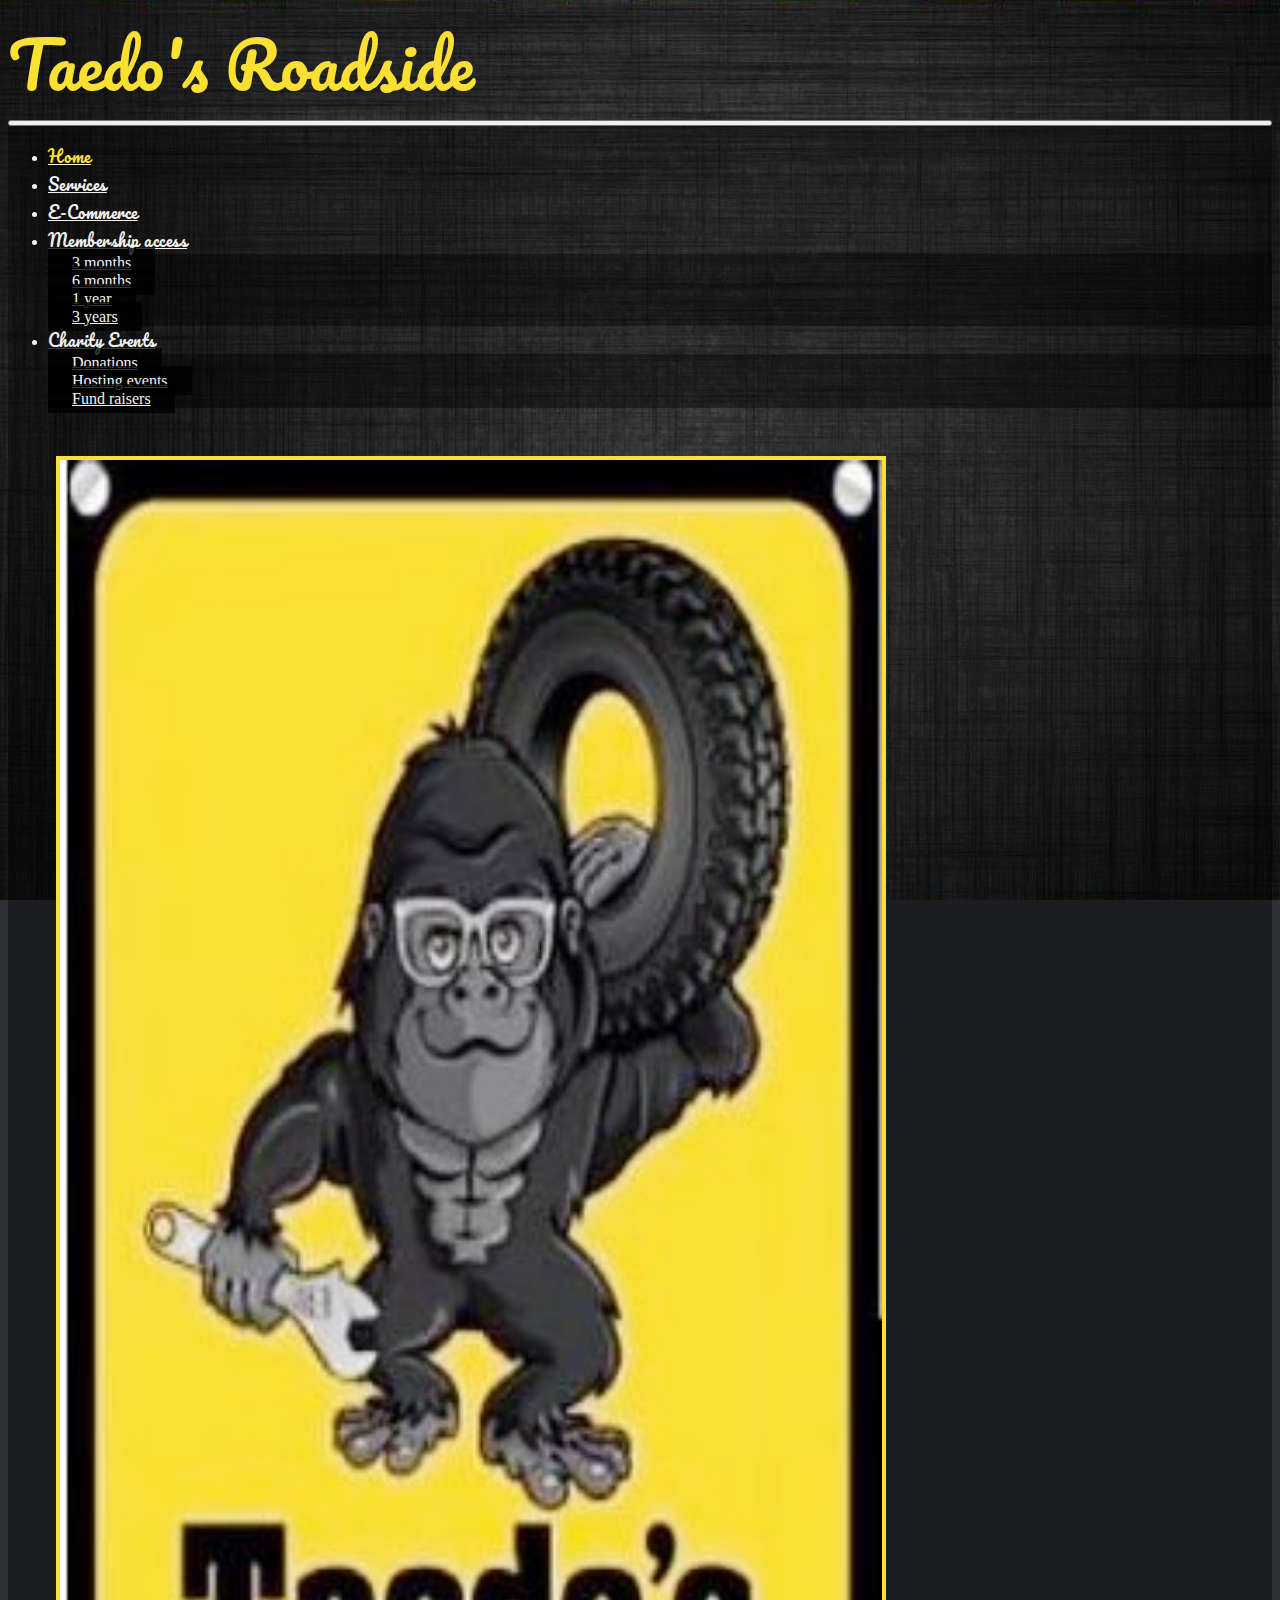
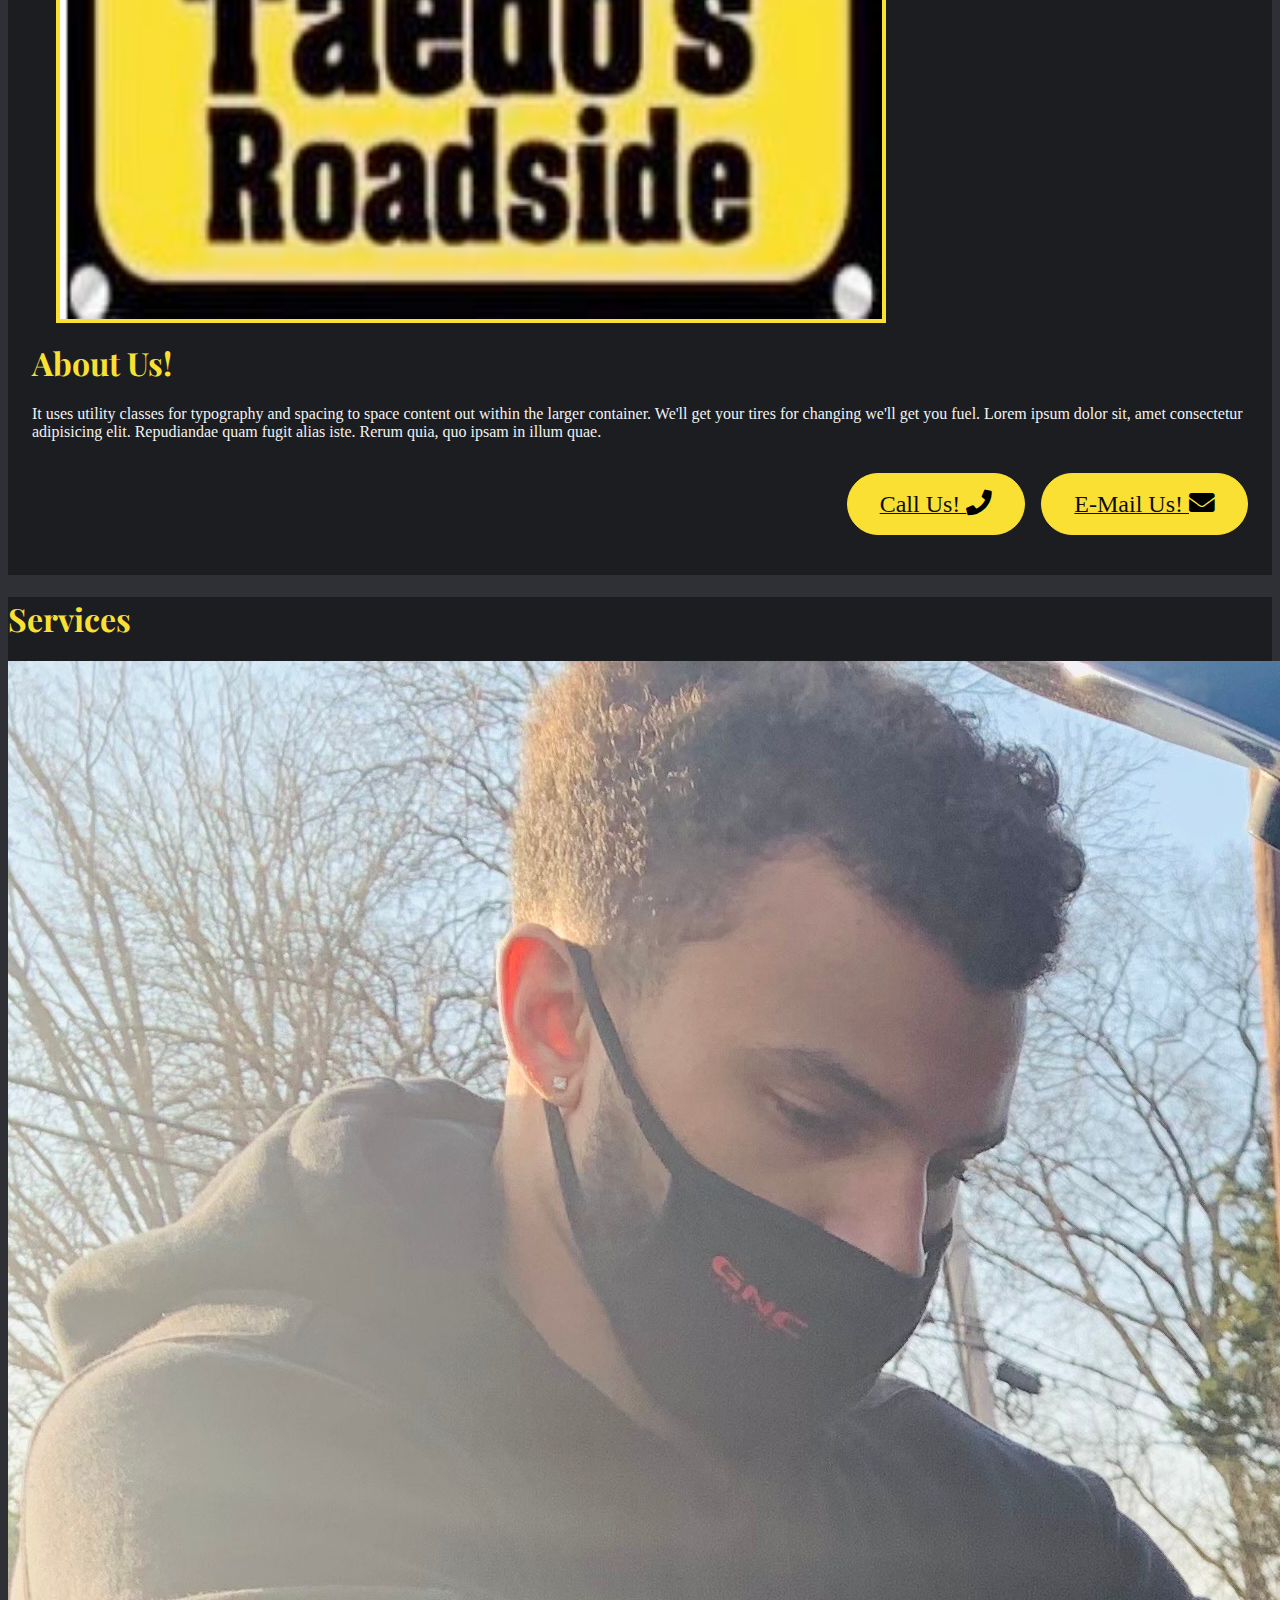
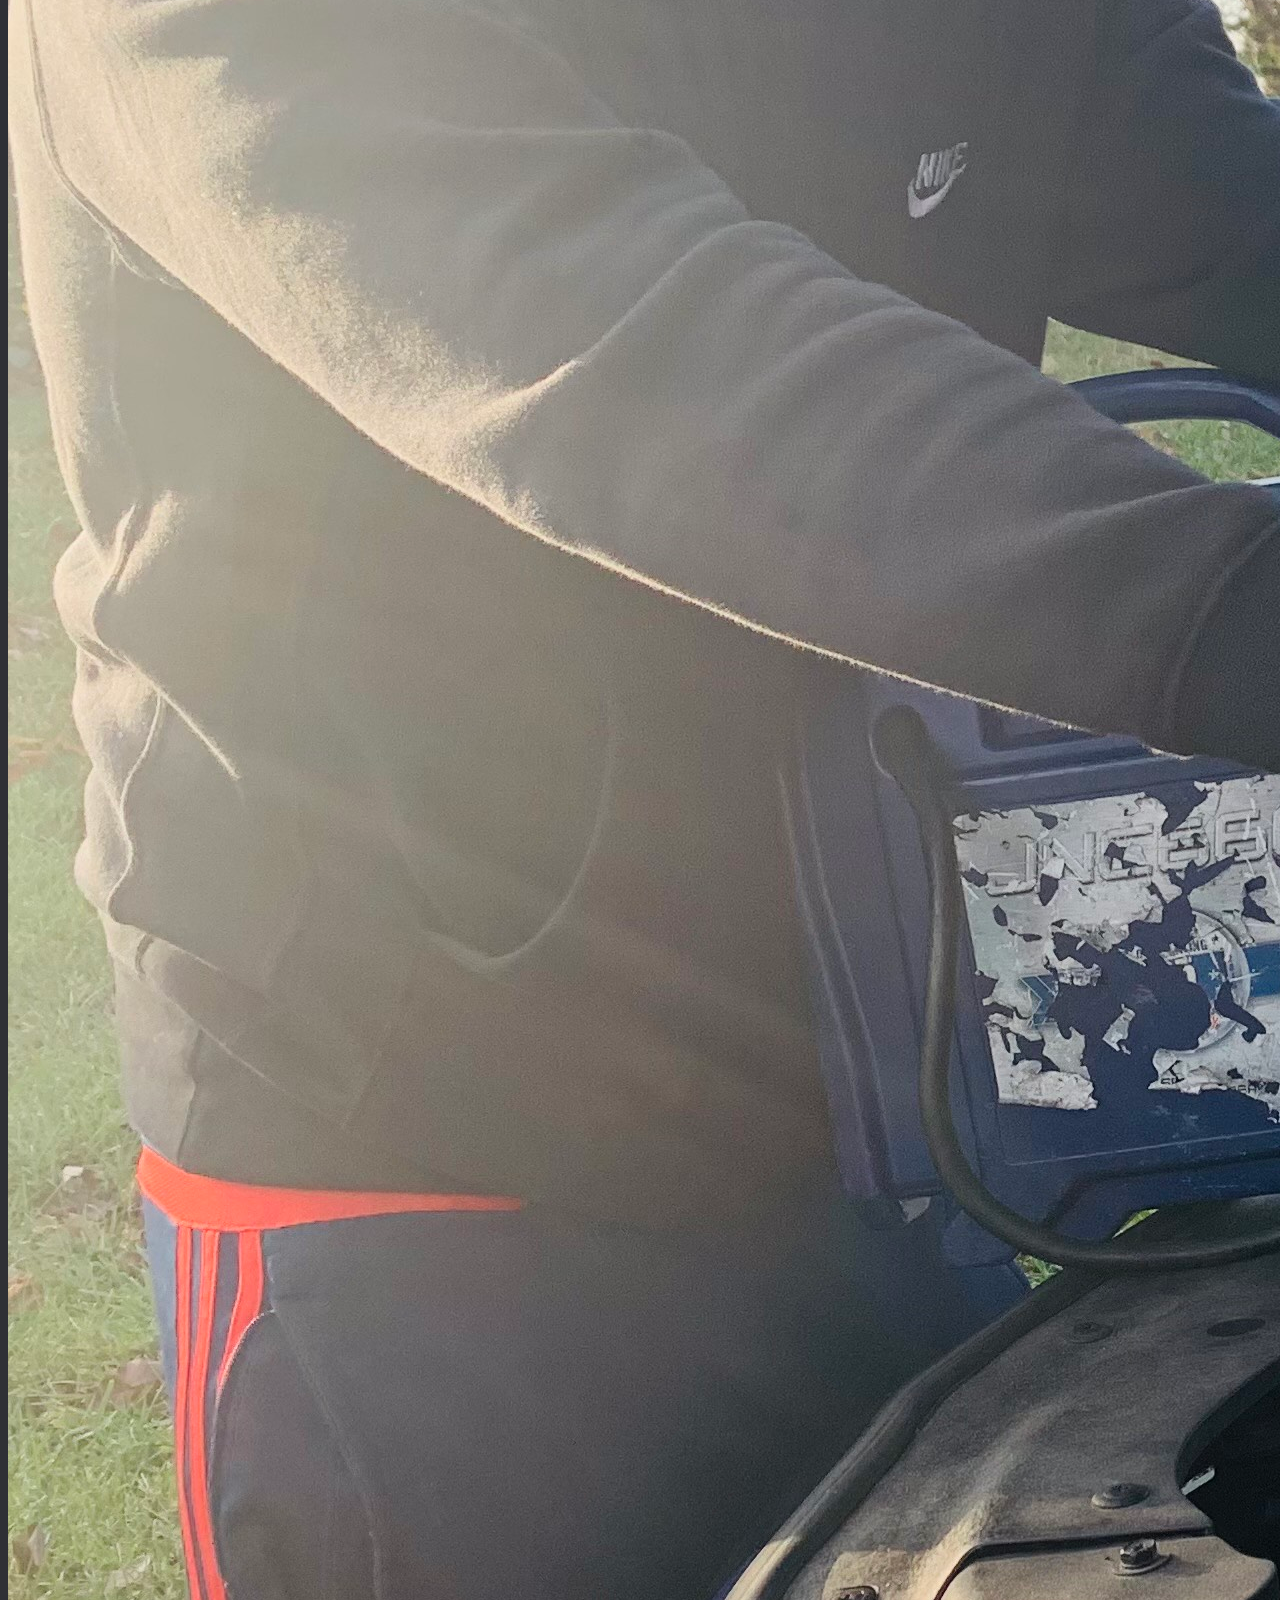
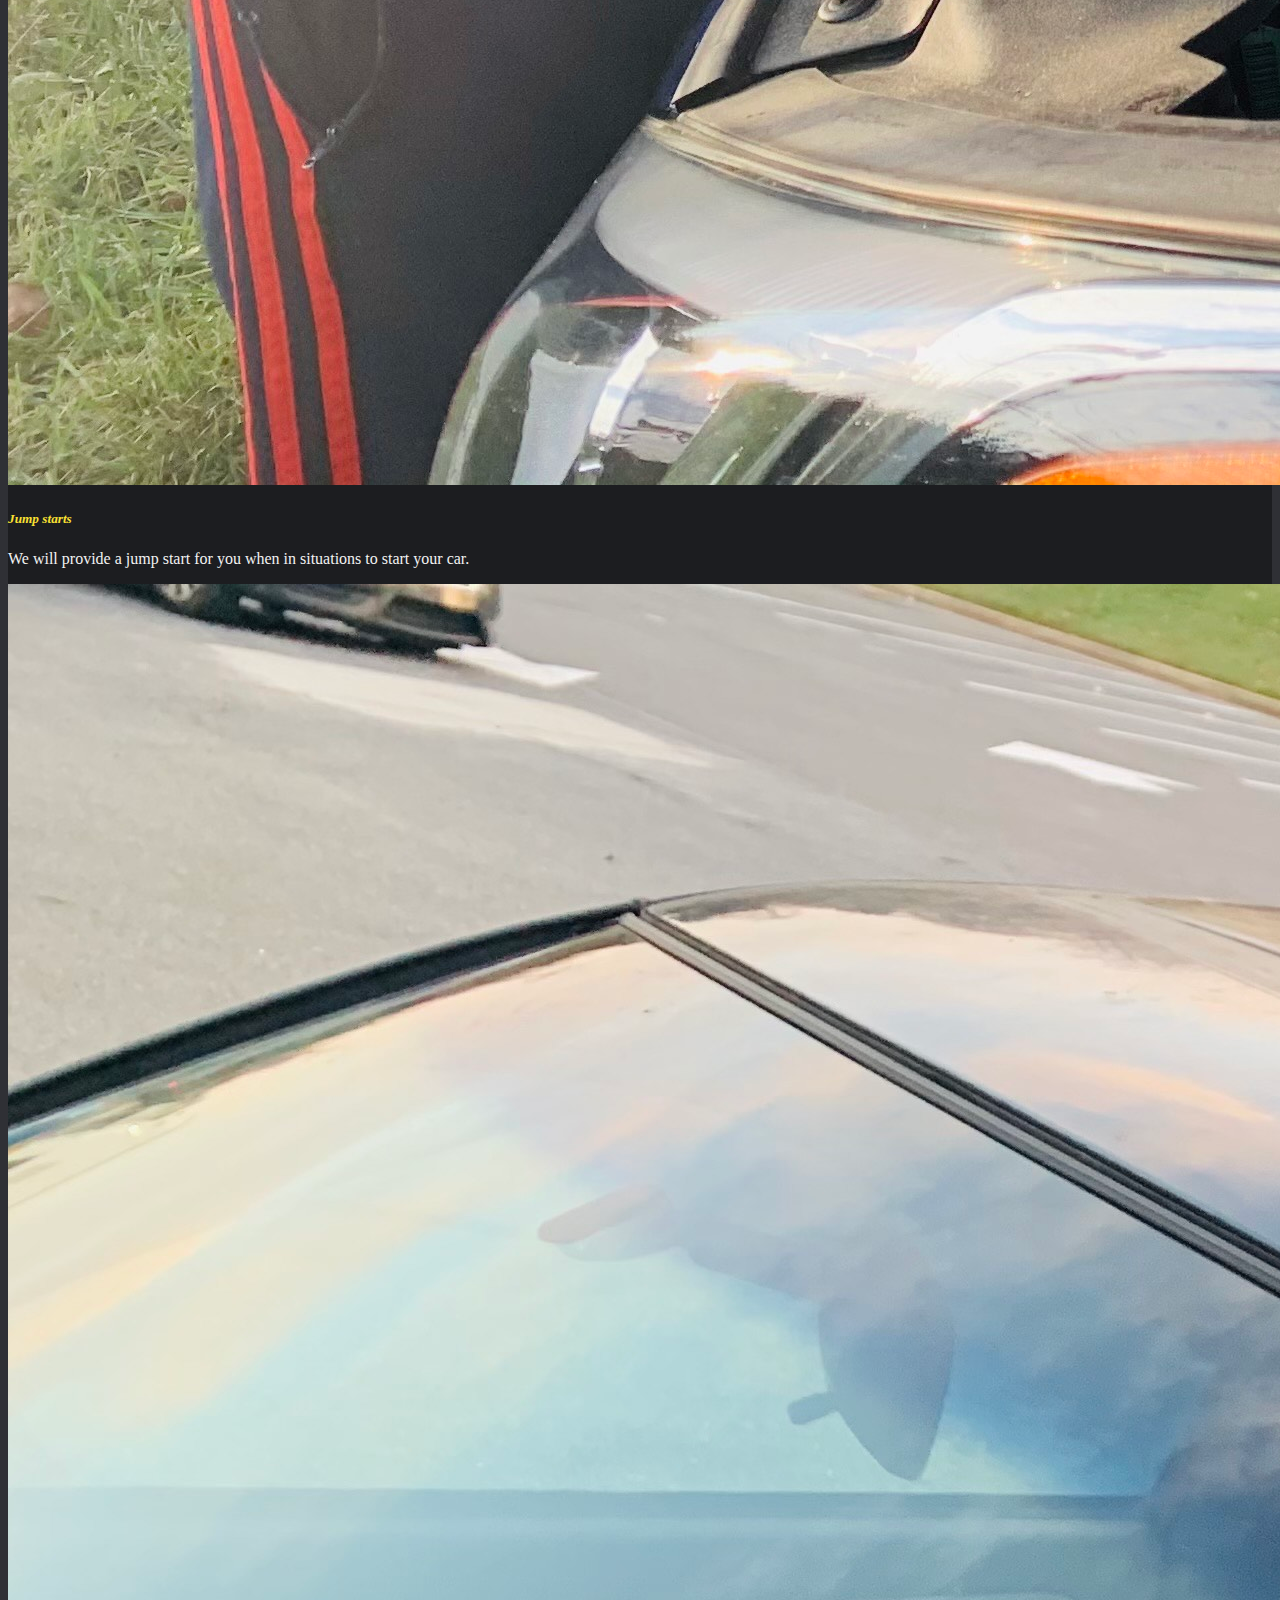
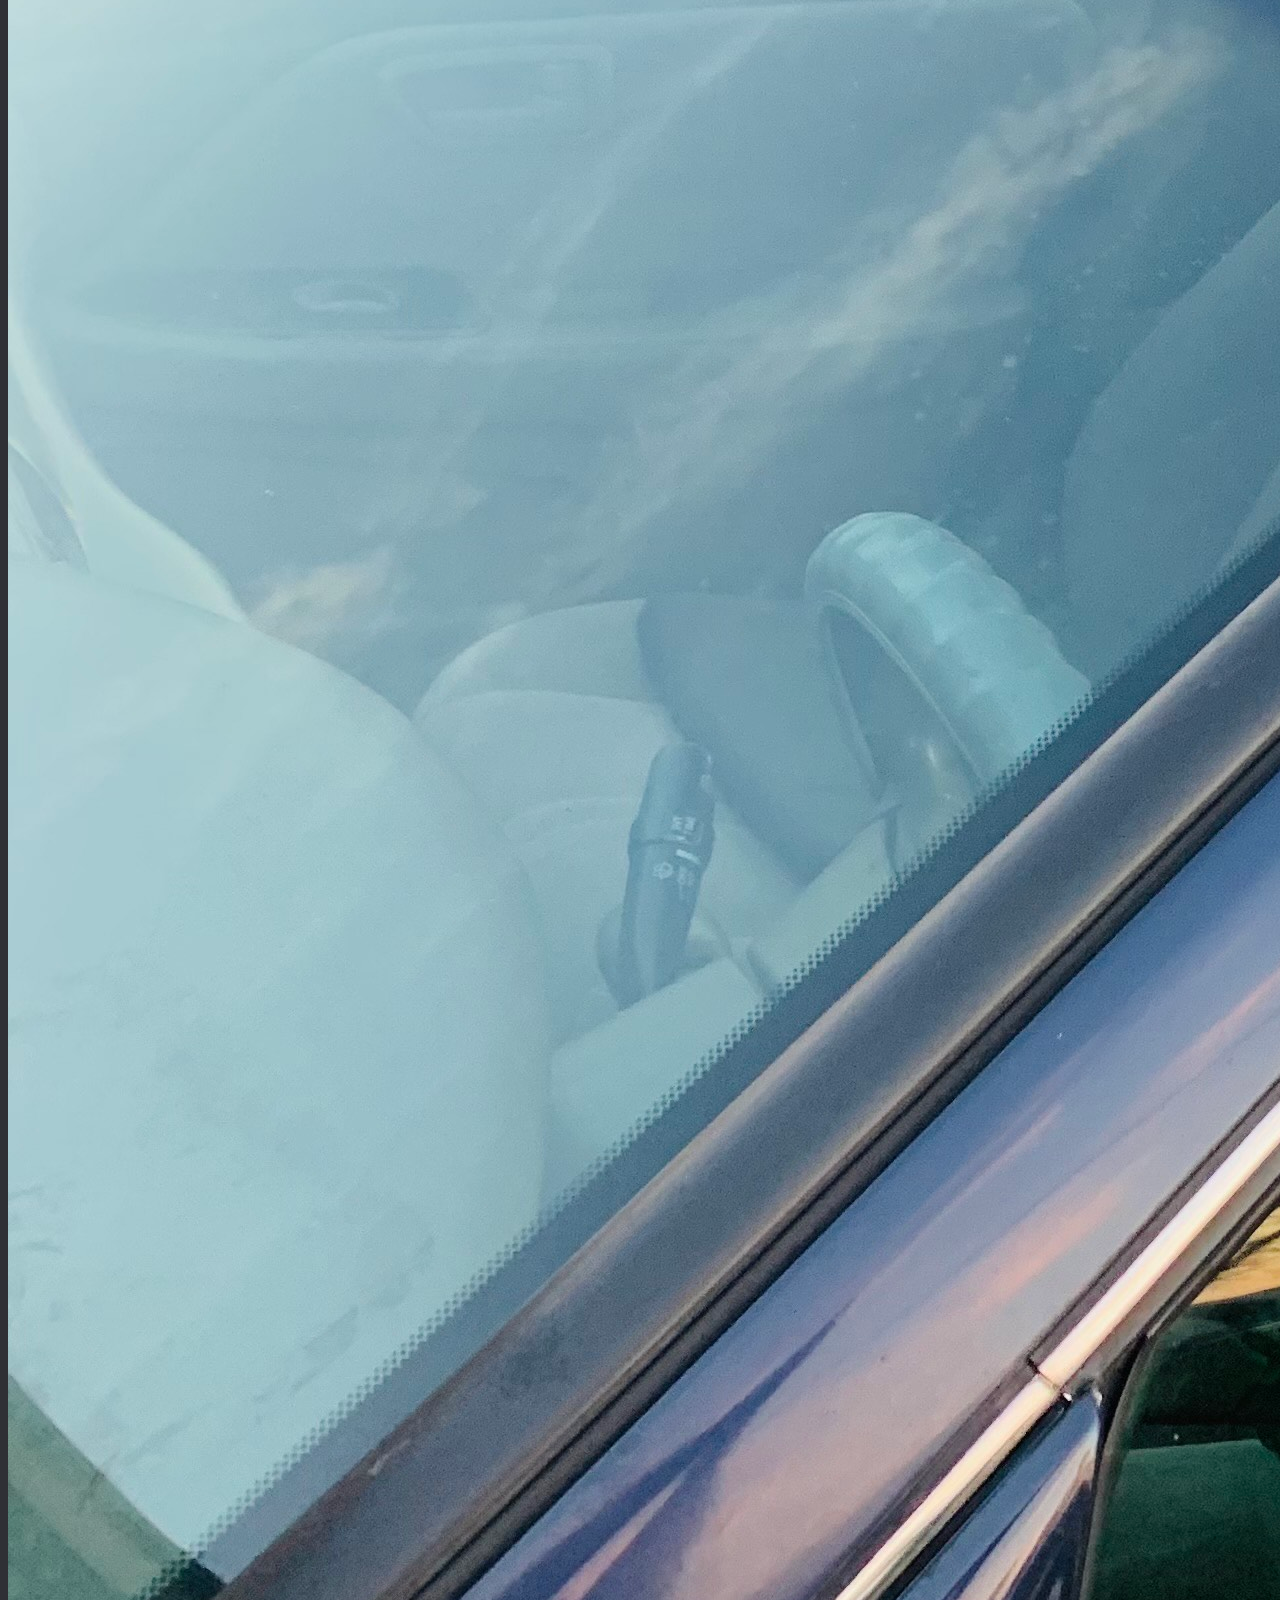
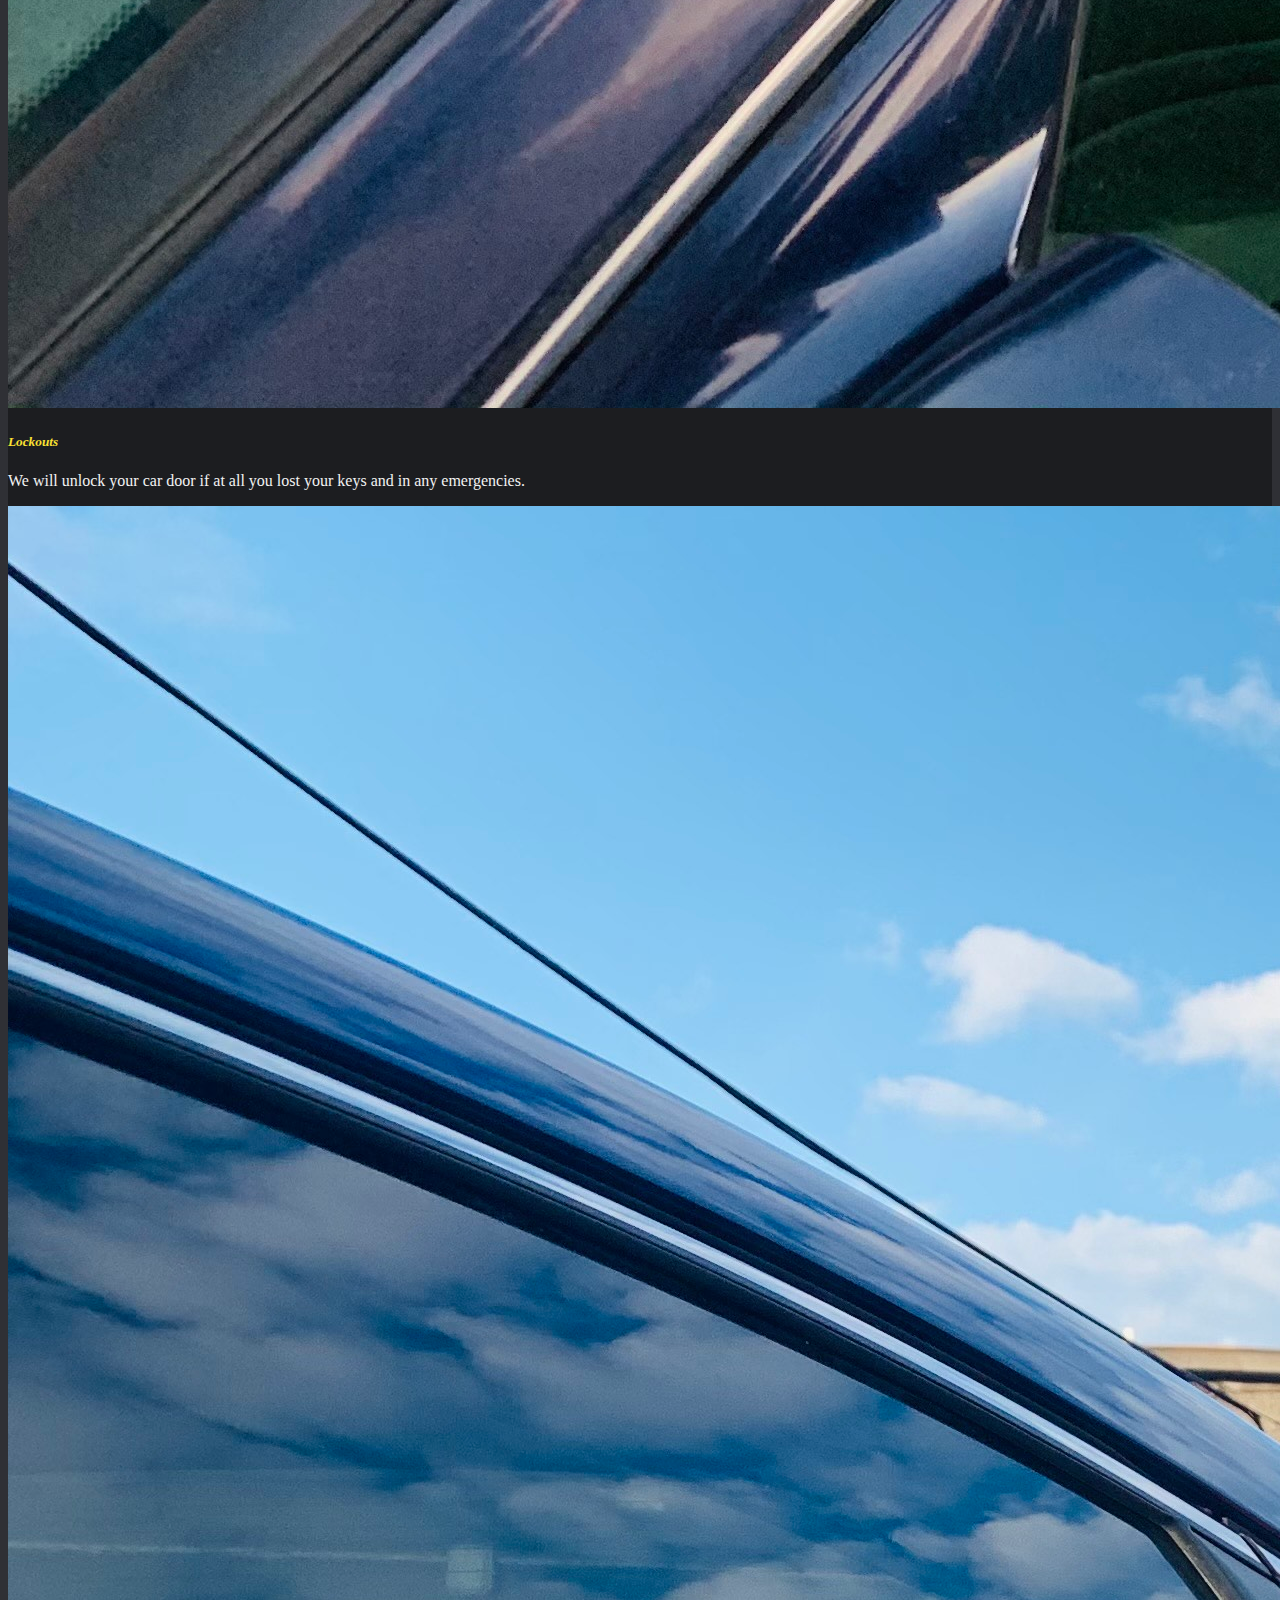
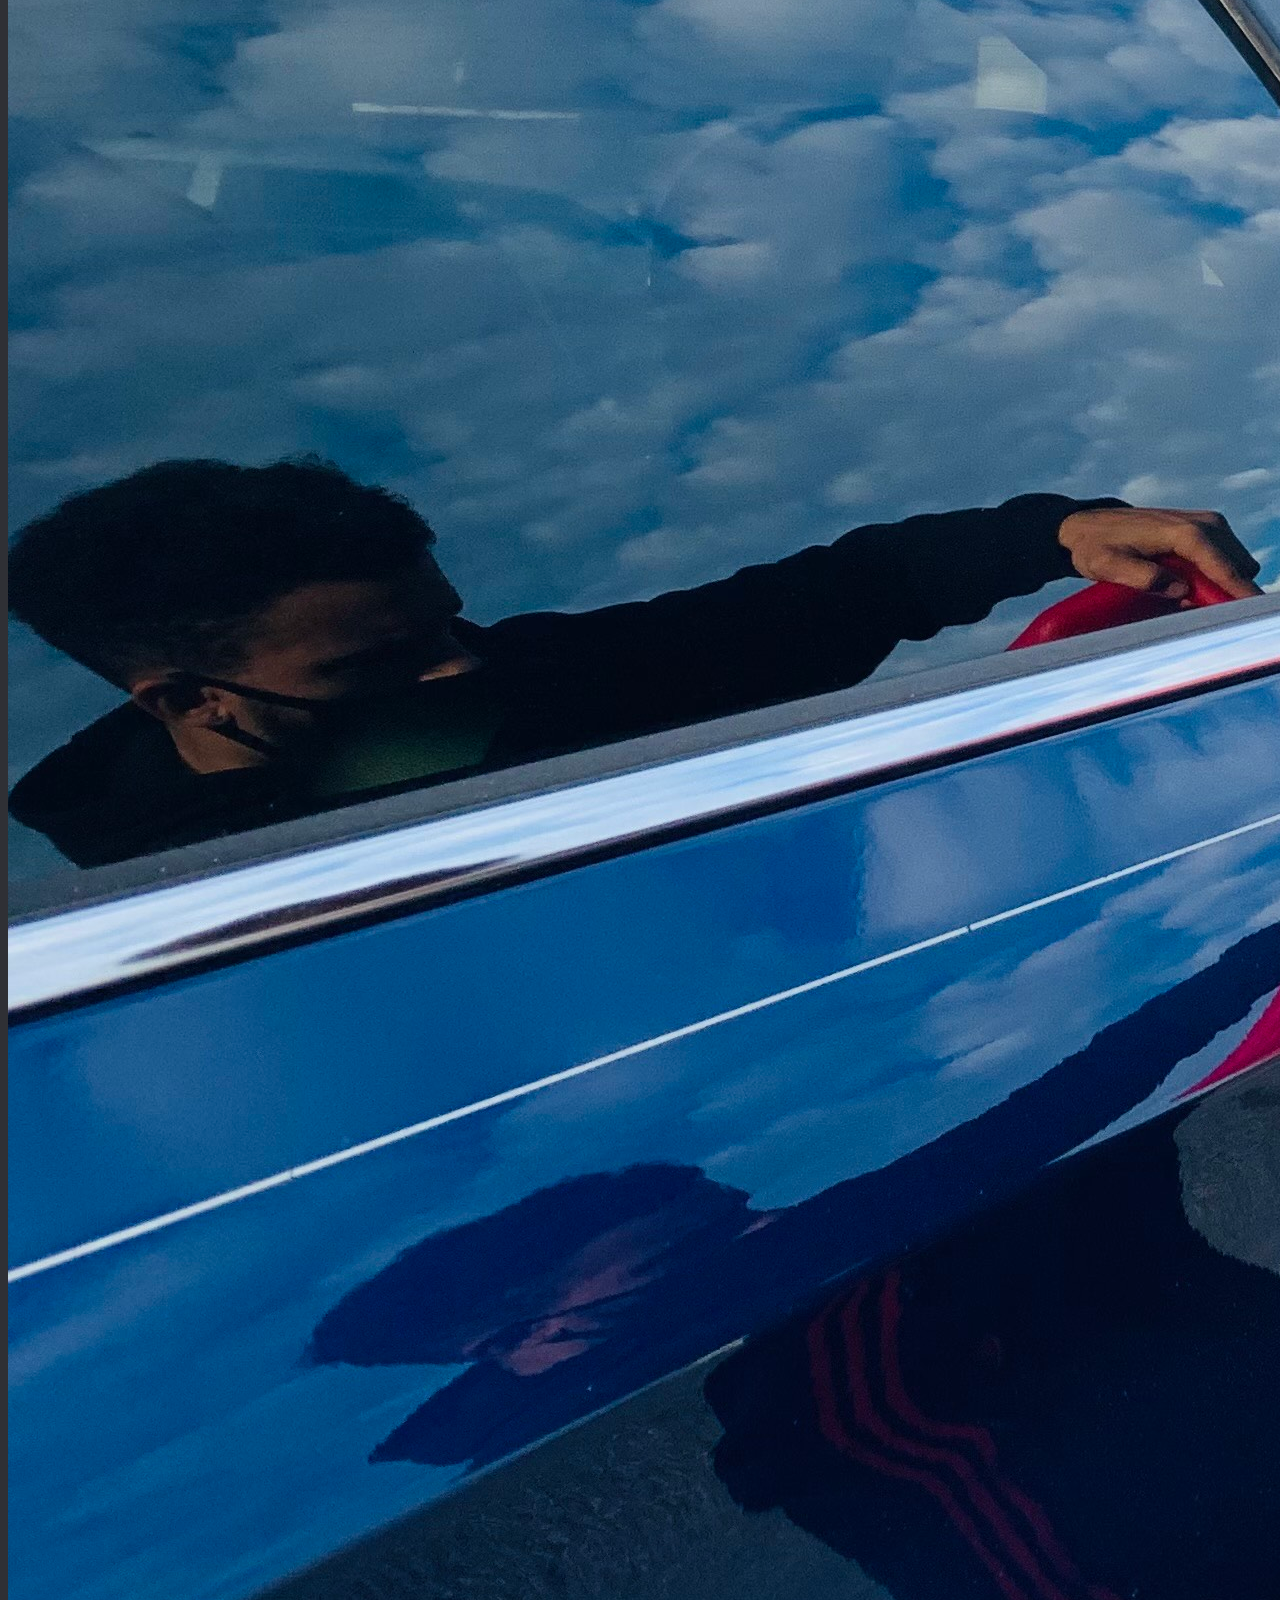
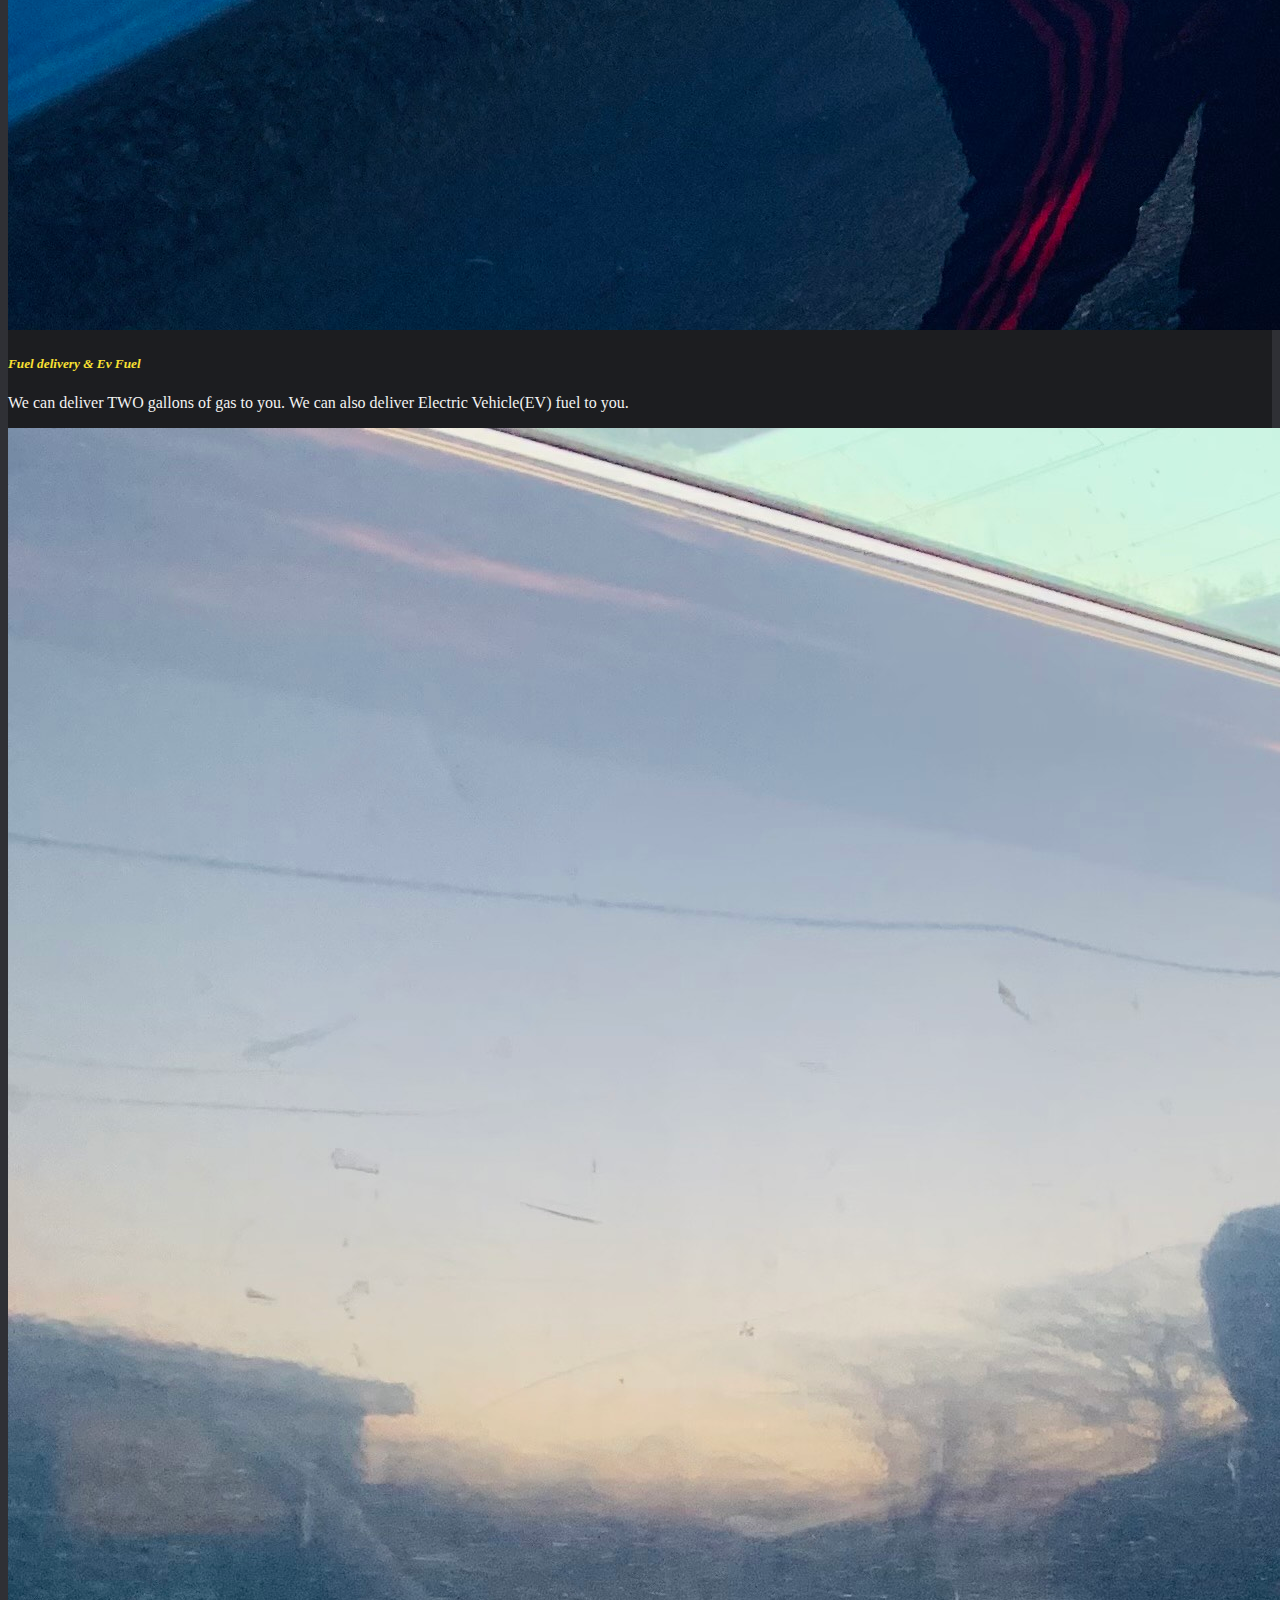
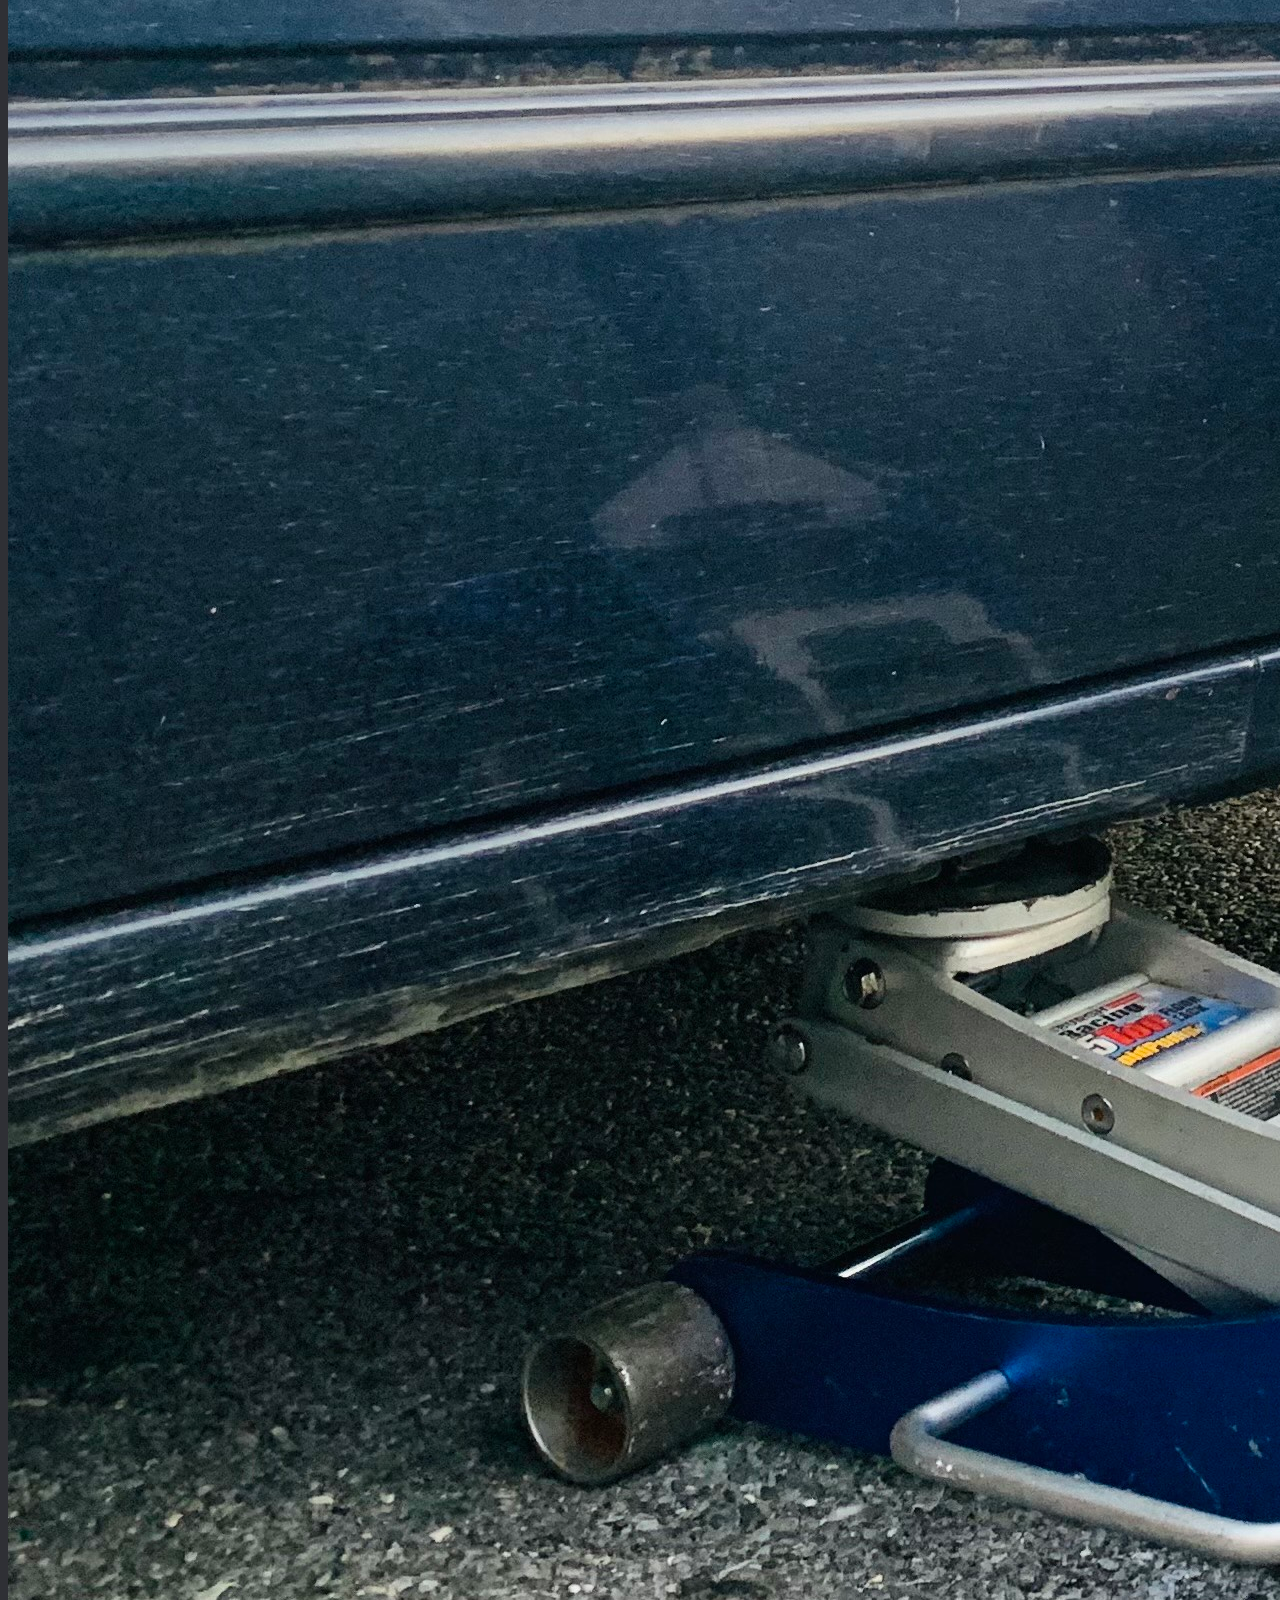
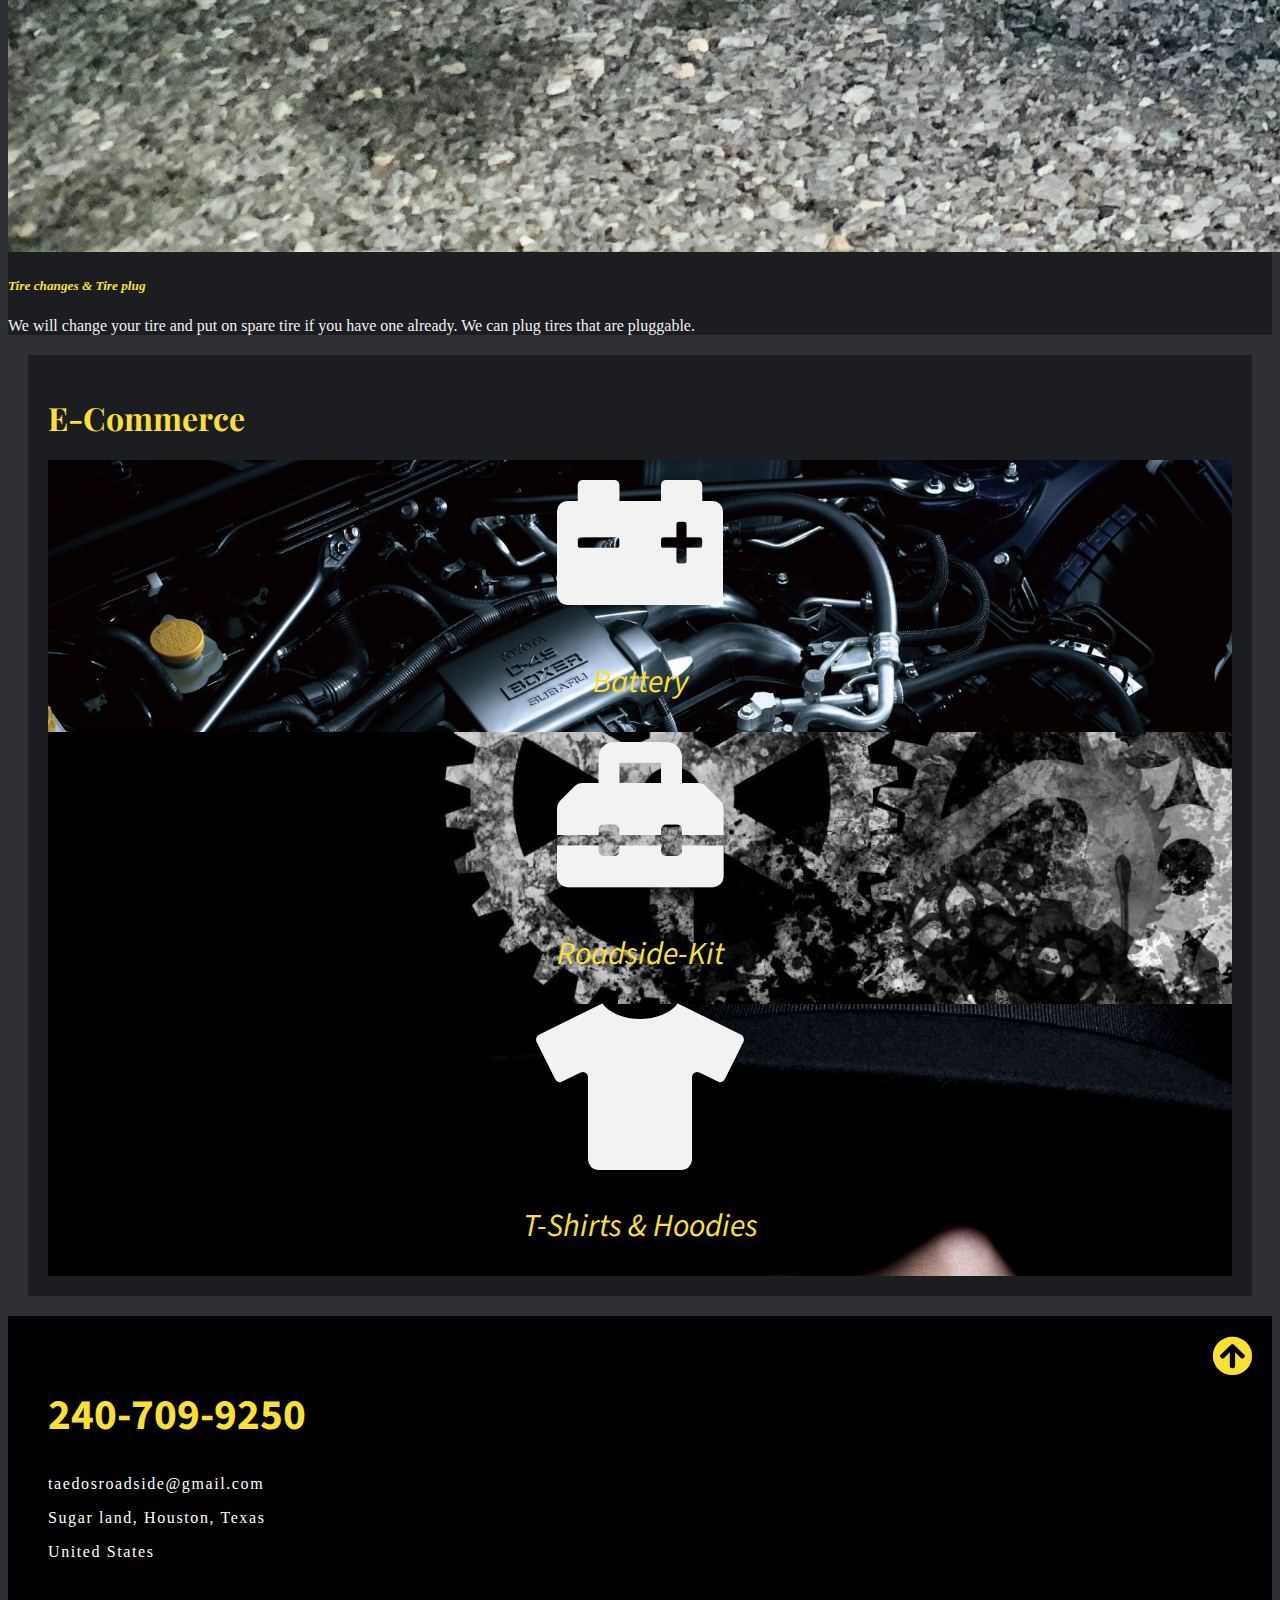
==== commit fe88e11a: "commit-36" ====
--- a/scrap.html
+++ b/scrap.html
@@ -144,8 +144,7 @@
             <img src="../images/Battery.jpeg" class="card-img-top img-fluid" alt="Battery">
             <div class="card-body">
               <h5 class="card-title text-center">Jump starts</h5>
-              <p class="card-text text-center">We will provide a jump start for you when in situations to start your
-                car.</p>
+              <p class="card-text text-center">We will provide a jump start for you when in situations to start your car.</p>
               <!-- <a href="#" class="btn btn-primary">Go somewhere</a> -->
             </div>
           </div>
@@ -166,7 +165,7 @@
             <img src="../images/Refuel.jpeg" class="card-img-top img-fluid" alt="Refuel">
             <div class="card-body">
               <h5 class="card-title text-center">Fuel delivery & Ev Fuel</h5>
-              <p class="card-text text-center">We deliver 2 gallons of gas to you. We deliver Ev fuel to you.</p>
+              <p class="card-text text-center">We can deliver TWO gallons of gas to you. We can also deliver Electric Vehicle(EV) fuel to you.</p>
               <!-- <a href="#" class="btn btn-primary">Go somewhere</a> -->
             </div>
           </div>
@@ -176,8 +175,7 @@
             <img src="../images/Tire-change.jpeg" class="card-img-top img-fluid" alt="Battery">
             <div class="card-body">
               <h5 class="card-title text-center">Tire changes & Tire plug</h5>
-              <p class="card-text text-center"> Change your tire 
-                We can plug tires.</p>
+              <p class="card-text text-center"> We will change your tire and put on spare tire if you have one already. We can plug tires that are pluggable.</p>
               <!-- <a href="#" class="btn btn-primary">Go somewhere</a> -->
             </div>
           </div>
